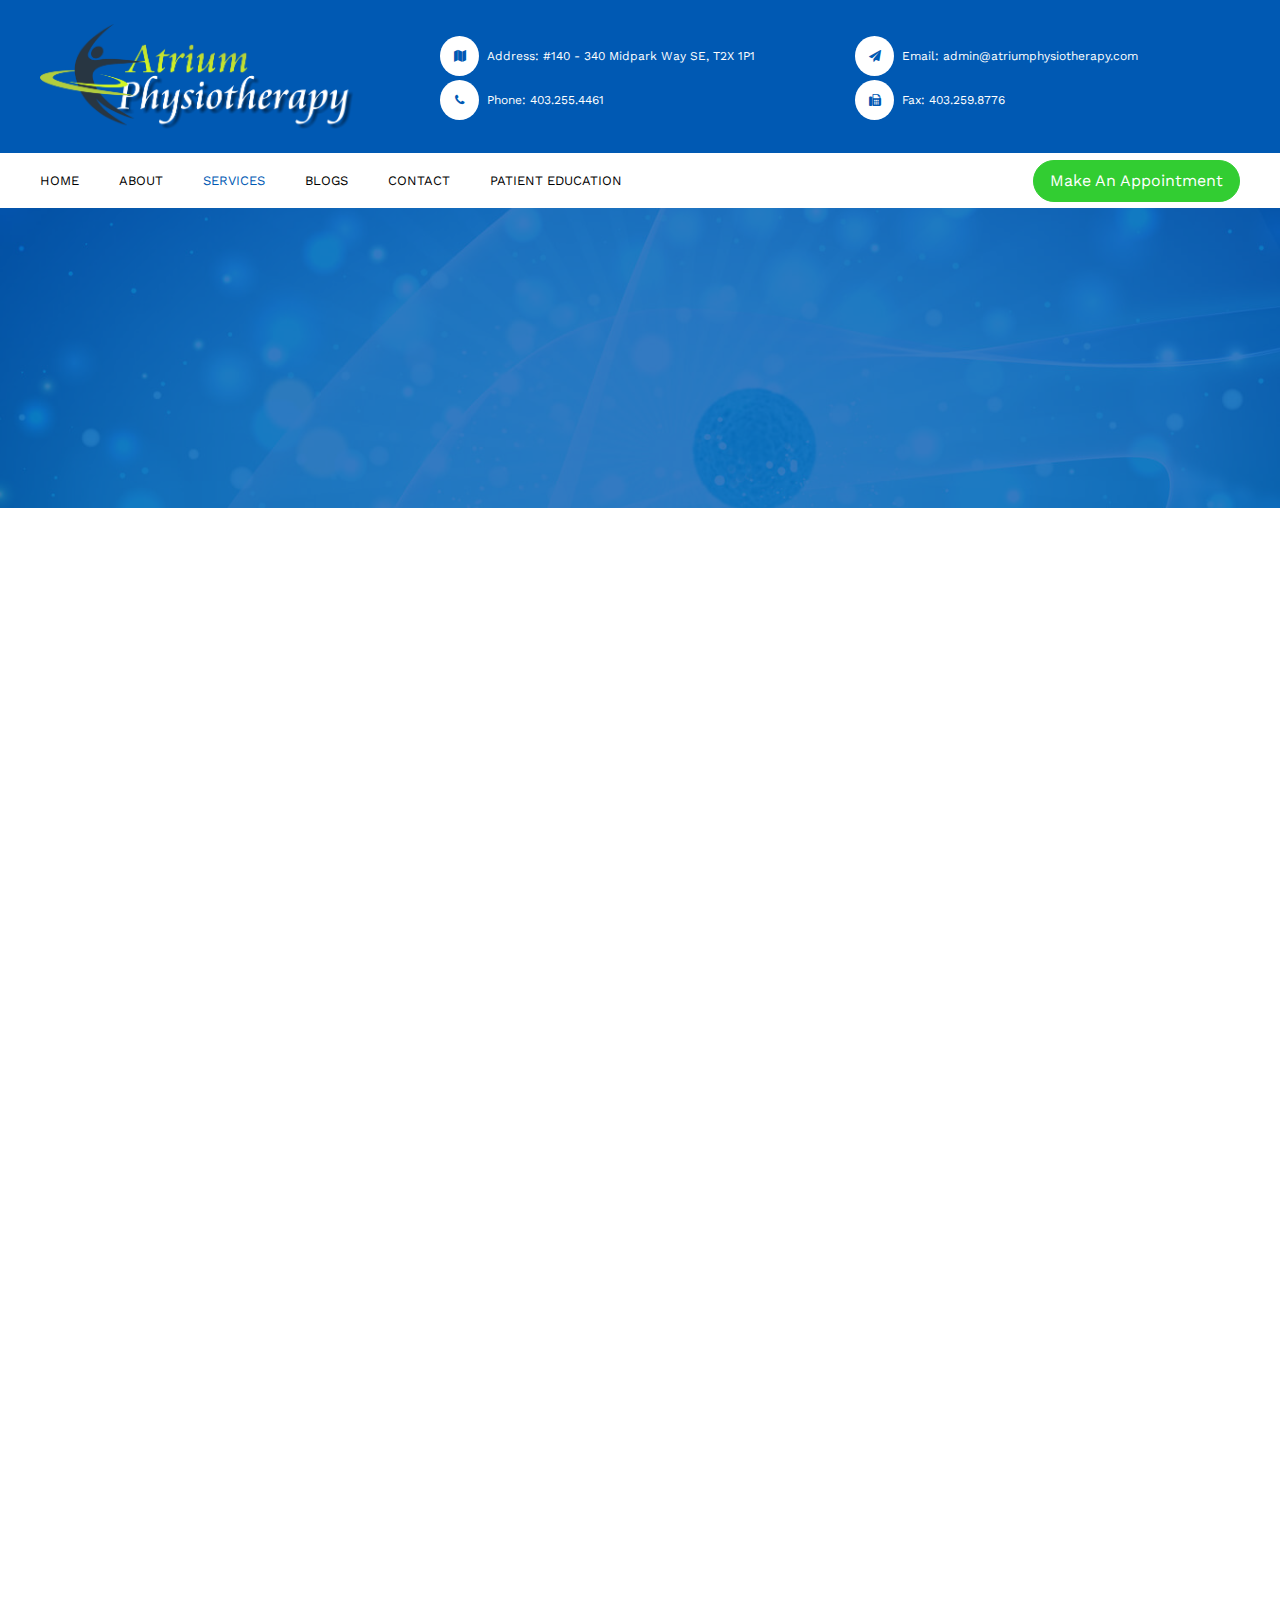
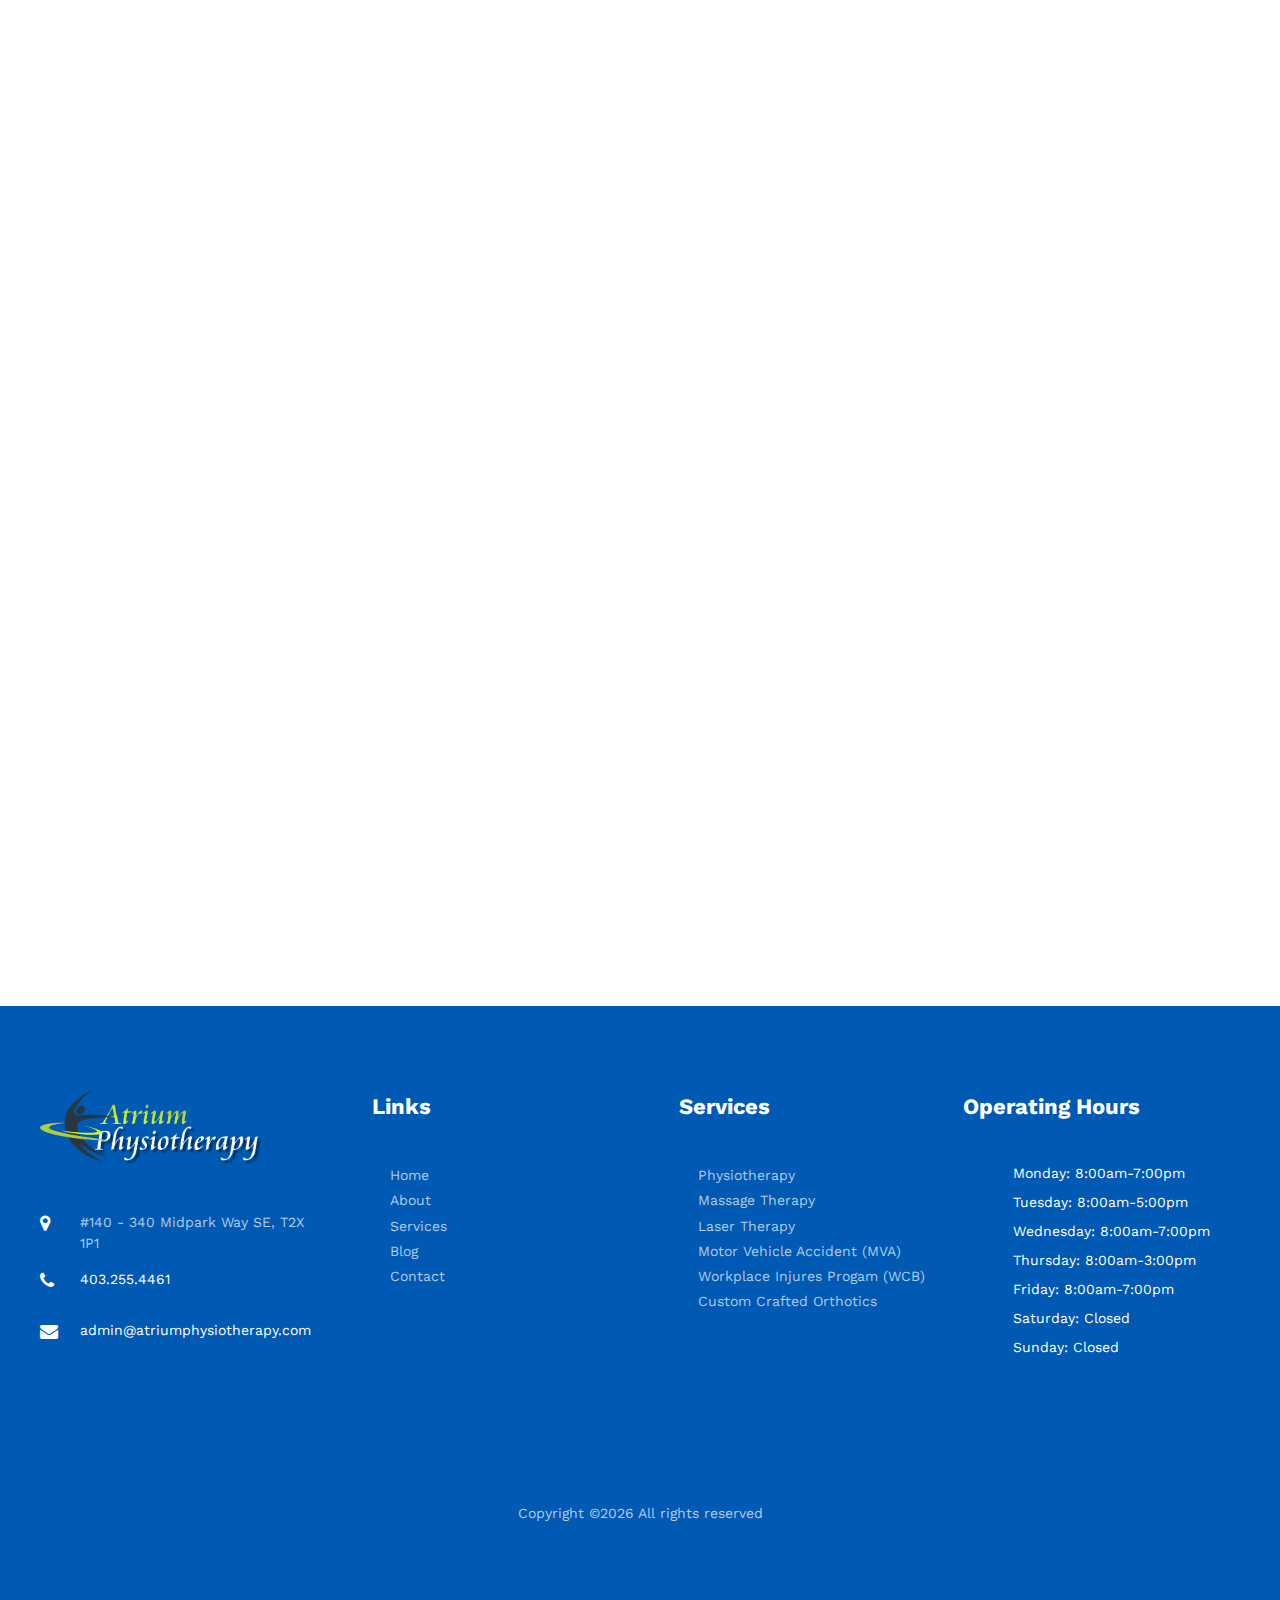
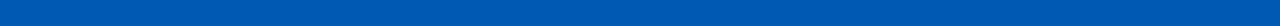
==== services.html @ c6021774 "added extra pages" ====
<!DOCTYPE html>
<html lang="en">
  <head>
      <title>Atrium Physiotherapy | Patient Serivces</title>
    <meta charset="utf-8">
    <meta name="viewport" content="width=device-width, initial-scale=1, shrink-to-fit=no">
		<meta name="description" content="Atrium Physiotherapy is specialized in many different areas of rehabilitation and wellness in the Calgary Area">
   
		<link href="https://fonts.googleapis.com/css?family=Work+Sans:100,200,300,400,500,600,700,800,900" rel="stylesheet">
		<link rel="stylesheet" href="https://use.fontawesome.com/releases/v5.8.2/css/all.css" integrity="sha384-oS3vJWv+0UjzBfQzYUhtDYW+Pj2yciDJxpsK1OYPAYjqT085Qq/1cq5FLXAZQ7Ay" crossorigin="anonymous">


    <link rel="stylesheet" href="css/open-iconic-bootstrap.min.css">
    <link rel="stylesheet" href="css/animate.css">
    
    <link rel="stylesheet" href="css/owl.carousel.min.css">
    <link rel="stylesheet" href="css/owl.theme.default.min.css">
    <link rel="stylesheet" href="css/magnific-popup.css">

    <link rel="stylesheet" href="css/aos.css">

    <link rel="stylesheet" href="css/ionicons.min.css">

    <link rel="stylesheet" href="css/bootstrap-datepicker.css">
    <link rel="stylesheet" href="css/jquery.timepicker.css">

    
    <link rel="stylesheet" href="css/flaticon.css">
    <link rel="stylesheet" href="css/icomoon.css">
		<link rel="stylesheet" href="css/style.css">
		<link rel="stylesheet" href="css/fontAwesome.css">
	</head>
	<style>

	</style>
  <body>
			<nav class="navbar py-4 navbar-expand-lg ftco_navbar navbar-light bg-blue flex-row">
					<div class="container">
						<div class="row no-gutters d-flex align-items-start align-items-center px-3 px-md-0">
							<div class="col-lg-4 pr-2 align-items-center">
									<img src="images/atriumLogo.png" style='max-width:80%;' >
								<!--<a class="navbar-brand" href="index.php">Health <span>Plus</span></a>-->
							</div>
							<div class="col-lg-8 d-none d-md-block">
								<div class="row d-flex">
									<div class="col-md-6 pr-4 d-flex topper align-items-center">
										<div class="icon bg-white mr-2 d-flex justify-content-center align-items-center"><span class="icon-map"></span></div>
										<span class="text">Address:  #140 - 340 Midpark Way	SE, T2X 1P1</span>
									</div>
									<div class="col-md-6 pr-4 d-flex topper align-items-center">
											<div class="icon bg-white mr-2 d-flex justify-content-center align-items-center"><span class="icon-paper-plane"></span></div>
											<span class="text">Email: admin@atriumphysiotherapy.com</span>
										</div>
									<div class="col-md-6 pr-4 d-flex topper align-items-center">
										<div class="icon bg-white mr-2 d-flex justify-content-center align-items-center"><span class="icon-phone"></span></div>
										<span class="text">Phone: 403.255.4461</span>
									</div>
									<div class="col-md-6 pr-4 d-flex topper align-items-center">
										<div class="icon bg-white mr-2 d-flex justify-content-center align-items-center"><span class="icon-fax"></span></div>
										<span class="text">Fax: 403.259.8776</span>
									</div>
								</div>
							</div>
						</div>
					</div>
				</nav>
        <nav class="navbar navbar-expand-lg navbar-dark bg-dark ftco-navbar-light" id="ftco-navbar">
          <div class="container d-flex align-items-center">
            <button class="navbar-toggler" type="button" data-toggle="collapse" data-target="#ftco-nav" aria-controls="ftco-nav" aria-expanded="false" aria-label="Toggle navigation">
              <span class="oi oi-menu"></span> Menu
            </button>
            <p class="button-custom order-lg-last mb-0"><a href="appointment.php" class="btn btn-secondary py-2 px-3">Make An Appointment</a></p>
            <div class="collapse navbar-collapse" id="ftco-nav">
              <ul class="navbar-nav mr-auto">
                <li  class="nav-item"><a href="index.php" class="nav-link pl-0">Home</a></li>
                <li class="nav-item"><a href="about.php" class="nav-link">About</a></li>
               <!--<li class="nav-item"><a href="doctor.html" class="nav-link">Doctors</a></li>-->
                <li class="nav-item active" ><a href="services.html" class="nav-link">Services</a></li>
                <!--<li class="nav-item"><a href="pricing.html" class="nav-link">Pricing</a></li>-->
             	<li class="nav-item"><a href="blog.php" class="nav-link">Blogs</a></li>
								<li class="nav-item"><a href="contact.php" class="nav-link">Contact</a></li>
								<li class="nav-item"><a href="education.html" class="nav-link">Patient Education</a></li>
              </ul>
            </div>
          </div>
        </nav>
    
    <section class="hero-wrap hero-wrap-2" style="background-image: url('images/bg_3.jpg');" data-stellar-background-ratio="0.5">
      <div class="overlay"></div>
      <div class="container">
        <div class="row no-gutters slider-text align-items-center justify-content-center">
          <div class="col-md-9 ftco-animate text-center">
            <h1 class="mb-2 bread">Clinic Services</h1>
            <p class="breadcrumbs"><span class="mr-2"><a href="index.php">Home <i class="ion-ios-arrow-forward"></i></a></span> <span>Services</span></p>
          </div>
        </div>
      </div>
    </section>
		
		<section class="ftco-section">
    	<div class="container">
    		<div class="row justify-content-center mb-5 pb-2">
          <div class="col-md-8 text-center heading-section ftco-animate">
          	<span class="subheading">Services</span>
            <h2 class="mb-4">Clinic Services</h2>
            <p>Information pertaining to the high quality services offered by our clinic</p>
          </div>
        </div>
    		<div class="ftco-departments">
					<div class="row">
            <div class="col-md-12 nav-link-wrap">
	            <div class="nav nav-pills d-flex text-center" id="v-pills-tab" role="tablist" aria-orientation="vertical">
								<a class="nav-link ftco-animate active" id="v-pills-1-tab" data-toggle="pill" href="#v-pills-1" role="tab" aria-controls="v-pills-1" aria-selected="true">Physiotherapy</a>
								
								<a class="nav-link ftco-animate" id="v-pills-8-tab" data-toggle="pill" href="#v-pills-8" role="tab" aria-controls="v-pills-8" aria-selected="false">IMS/Dry Needling</a>

								<a class="nav-link ftco-animate" id="v-pills-9-tab" data-toggle="pill" href="#v-pills-9" role="tab" aria-controls="v-pills-9" aria-selected="false">Acupuncture</a>

								<a class="nav-link ftco-animate" id="v-pills-10-tab" data-toggle="pill" href="#v-pills-10" role="tab" aria-controls="v-pills-10" aria-selected="false">Graston Technique ®</a>

								<a class="nav-link ftco-animate" id="v-pills-11-tab" data-toggle="pill" href="#v-pills-11" role="tab" aria-controls="v-pills-11" aria-selected="false">Spinal decompression</a>

								<a class="nav-link ftco-animate" id="v-pills-3-tab" data-toggle="pill" href="#v-pills-3" role="tab" aria-controls="v-pills-3" aria-selected="false">Laser Therapy</a>

								<a class="nav-link ftco-animate" id="v-pills-13-tab" data-toggle="pill" href="#v-pills-13" role="tab" aria-controls="v-pills-13" aria-selected="false">K-Tape</a>

								<a class="nav-link ftco-animate" id="v-pills-2-tab" data-toggle="pill" href="#v-pills-2" role="tab" aria-controls="v-pills-2" aria-selected="false">Massage Therapy</a>
								
								<a class="nav-link ftco-animate" id="v-pills-14-tab" data-toggle="pill" href="#v-pills-14" role="tab" aria-controls="v-pills-14" aria-selected="false">Cupping Therapy</a>

								<a class="nav-link ftco-animate" id="v-pills-15-tab" data-toggle="pill" href="#v-pills-15" role="tab" aria-controls="v-pills-15" aria-selected="false">Hot Stone Massage</a>

								<a class="nav-link ftco-animate" id="v-pills-7-tab" data-toggle="pill" href="#v-pills-7" role="tab" aria-controls="v-pills-7" aria-selected="false">Custom Crafted Orthotics</a>

								<a class="nav-link ftco-animate" id="v-pills-4-tab" data-toggle="pill" href="#v-pills-4" role="tab" aria-controls="v-pills-4" aria-selected="false">MVA Insurance</a>

								<a class="nav-link ftco-animate" id="v-pills-5-tab" data-toggle="pill" href="#v-pills-5" role="tab" aria-controls="v-pills-5" aria-selected="false">WCB Alberta</a>
								
								<a class="nav-link ftco-animate" id="v-pills-6-tab" data-toggle="pill" href="#v-pills-6" role="tab" aria-controls="v-pills-6" aria-selected="false">Extended Health Benefits</a>

								<a class="nav-link ftco-animate" id="v-pills-16-tab" data-toggle="pill" href="#v-pills-16" role="tab" aria-controls="v-pills-16" aria-selected="false">ART</a>

								<a class="nav-link ftco-animate" id="v-pills-17-tab" data-toggle="pill" href="#v-pills-17" role="tab" aria-controls="v-pills-17" aria-selected="false">Vestibular Rehabilitations</a>

								<a class="nav-link ftco-animate" id="v-pills-18-tab" data-toggle="pill" href="#v-pills-18" role="tab" aria-controls="v-pills-18" aria-selected="false">Pelvic Floor Physiotherapy</a>

	            </div>
	          </div>
	          <div class="col-md-12 tab-wrap">
	            
	            <div class="tab-content bg-light p-4 p-md-5 ftco-animate" id="v-pills-tabContent">

	            <div class="tab-pane py-2 fade show active" id="v-pills-1" role="tabpanel" aria-labelledby="day-1-tab">
	              	<div class="row departments">

	              		<div class="col-lg-12">
											<p>	Our physiotherapists are highly-educated experts in physical function, movement and mobility. They have advanced knowledge of how the human body moves and what stops it moving and use specialized hands-on treatment to restore, maintain and maximize optimal function and quality of life.<br><br>

												Our physiotherapists assists, diagnose and treat physical symptoms and limited movement caused by injury, aging, disability, or medical condition. They help patients understand what’s causing their condition, and work with them to restore, maintain and maximize movement, flexibility and physical independence.<br><br>
												
												Our physiotherapists develop customized treatment plans that help patients take back control. They teach patients how to restore, maintain and/or maximize movement, reduce pain, and manage any chronic symptoms.<br><br>
												
												Our physiotherapists excel in the treatment of many conditions: back pain/injury, whiplash, pregnancy-related muscle/joint issues, urinary incontinence and vertigo to name a few. They also help patients manage symptoms of chronic conditions like arthritis and chronic pain.<br><br>
												
												Our physiotherapists help patients who may have otherwise tried temporary (e.g., prescription drugs) or more invasive methods (e.g., surgery) to manage their condition. They use individualized therapeutic exercise, manual therapy and other treatment techniques.<br><br>
												
												Through physiotherapy, many patients are able to recover unrestricted movement which promotes the kind of physical independence necessary for a normal lifestyle and work. When it comes to assessing and treating people with movement problems, the services of a physiotherapist are often essential.</p>
												
												<div class="col-lg-12">
														<img  src="images/stretching.jpg" class='center' style='max-width:80%;'>
														</div>

												<h3>What Can I Expect During My First Appointment?	</h3>
												<p>
														On arrival, you may be asked to fill out paperwork or complete medical history forms. Your physiotherapist will then conduct a detailed assessment of your problem or condition. This takes about 30-45 minutes and normally involves:
													<ul>
													<li>	Where you’re having the problem</li>
													<li>How the problem started</li>
													<li>	How the problem is affecting your ability to do daily activities</li>
													<li>	Your past medical history</li>
													<li>	Any medications you are taking</li>
													<li>	Your physiotherapist may also need to ask additional questions depending on your problem or condition.</li>
													</ul>
														A detailed physical examination includes:
														<ul>
													<li>	Checking your posture</li>
													<li>	Examining range of motion</li>
													<li>	Testing muscle strength, ligaments, tendons, and nerves</li>
													</ul>
														Your physiotherapist may also check your balance, walking or how much you can lift or carry. Once the assessment is complete, your physiotherapist will explain what is causing the problem and discuss a physiotherapy treatment program.<br><br>
													
														You will then be asked to give consent to the treatment program. Before giving consent, make sure you fully understand the treatment plan. Ask if you need clarification. Your physiotherapist will explain the treatment plan in more detail.
												</p>
	              		</div>
	              	</div>
	          </div>

	          <div class="tab-pane fade" id="v-pills-2" role="tabpanel" aria-labelledby="v-pills-day-2-tab">
	              	<div class="row departments">
	              		<div class="col-md-12">
	              			<h2>Massage Therapy</h2>
	              			<p>Massage Therapy involves gentle hands-on manipulation of the soft tissues of your body. Therapeutic massage focuses on your muscles, connective tissue, tendons, ligaments and joints. Atrium Physiotherapy Registered Massage Therapists manipulate your muscles and other soft tissues of the body with varying degrees of pressure and movement. This helps to relieve pain and tension. If done soon enough after accidents involving trauma and injury, massage can greatly reduce the development of painful muscular patterning.<br><br>

													Massage Therapy is more than a period of relaxation, the therapeutic message helps diminish physical problems caused by stress, back pain, loss of energy, insomnia, etc. Massage can bring physical, mental and emotional changes. The benefits can vary from individual to individual.</p>
										
													<img  src="images/massage_wide.jpg" class='center'style='max-width:80%'>
													<div class="row mt-5 pt-2">
												<div class="col-lg-6">
													<div class="services-2 d-flex">
														<div class="icon mt-2 mr-3 d-flex justify-content-center align-items-center"><i class="far fa-hand-paper fa-3x"></i></div>
														<div class="text">
															<h3>Physical Benefits:</h3>
															<ul>
																<li>Relaxes the body</li>
																<li>Calms nervous system</li>
																<li>Lowers blood pressure</li>
																<li>Reduces heart rate</li>
																<li>Slows respiration</li>
																<li>Loosens tight muscles</li>
																<li>Reduces chronic pain</li>
																</ul>
														</div>
													</div>
												</div>
												<div class="col-lg-6">
													<div class="services-2 d-flex">
														<div class="icon mt-2 mr-3 d-flex justify-content-center align-items-center"><i class="far fa-lightbulb fa-3x"></i></div>
														<div class="text">
															<h3>Mental Benefits:</h3>
															<ul>
																	<li>Reduces mental stress</li>
																	<li>Calms nervous system</li>
																	<li>Promotes better sleep</li>
																	<li>Calms a bad temper</li>
																	<li>Induces mental relaxation</li>
																	<li>Improves concentration</li>
																	</ul>
														</div>
													</div>
												</div>
												<div class="col-lg-8">
													<div class="services-2 d-flex">
														<div class="icon mt-2 mr-3 d-flex justify-content-center align-items-center"><i class="fas fa-heartbeat fa-3x"></i></div>
														<div class="text">
															<h3>Emotional Benefits:
																</h3>
																<ul>
																		<li>Reduces anxiety</li>
																		<li>Enhances self-image</li>
																		<li>Provides a feeling of well-being</li>
																		</ul>
														</div>
													</div>
												</div>
												<div class="col-lg-12">
													<div class="services-2 d-flex">
														<div class="icon mt-2 mr-3 d-flex justify-content-center align-items-center"><i class="fas fa-running fa-3x"></i></div>
														<div class="text">
															<h3>Regular Sports Massage Can Assist:</h3>
															<ul>
																	<li>Loosen and lengthen tight muscles</li>
																	<li>Mobilize stiff joints</li>
																	<li>Enhance healing & reduce discomfort associated with recovery from training</li>
																	<li>Shorten recovery time after training or competition</li>
																	<li>Improve performance and power</li>
																	<li>Increase supply of nutrients and oxygen to hard working tissues</li>
																	<li>Enhance removal of metabolic waste produced from exercise</li>
																	<li>Identify problem areas to help reduce the chance of injury and/or time off training</li>
																	<li>Support the immune system, which can be weakened from intense exercise and stress</li>
																	</ul>
														</div>
													</div>
												</div>
											</div>
	              		</div>
	              	</div>
	          </div>
	            <div class="tab-pane fade" id="v-pills-3" role="tabpanel" aria-labelledby="v-pills-day-3-tab">
	              	<div class="row departments">
	              		<div class="col-md-12">
											<h2>Low Intensity Laser Therapy</h2>
											<div class="col-lg-12">
												<img  src="images/clinical_laser.jpg" style='max-width:100%;'>
												</div>
	              			<p>Laser Therapy uses red and infrared light for the relief of pain, to accelerate healing and decrease inflammation. When the light source is placed against the skin, the photons penetrate several centimeters and get absorbed by the mitochondria, the energy producing part of a cell. This energy fuels many positive physiological responses resulting in the restoration of normal cell morphology and function. Laser Therapy has been successfully used to treat a broad range of medical conditions, including musculoskeletal problems, arthritis, sports injuries, post-surgical wounds, diabetic ulcers and dermatological conditions.

											</p>
												<div class="row mt-5 pt-2">
													<div class="col-lg-6">
															Unlike many pharmacological treatments that mask pain or only address the symptoms of disease, Laser Therapy treats the underlying condition or pathology to promote healing. This means that the treatments are effective and the benefits of Laser Therapy are long lasting.<br><br>
											
															The BioFlex Laser Therapy offers the highest clinical success rates with predictable, reliable and reproducible results
														</div>
														<div class="col-lg-6">
															<img src="images/bio_flex_laser_therapy.jpg">
															</div>
										</div>

												<div class="row mt-5 pt-2">
		
						
															<div class="text">
																	<h3>What is the effect of Laser Therapy</h3>
																</div>
																<div class="row mt-5 pt-2">
																		<div class="col-lg-6">
																				<b>DNA Synthesis</b> 
																				The protein building block essential to the process of cell regeneration<br>
																				
																				<b>Collagen Production </b>
																				Increases tensile strength of muscles, tendons and ligaments<br>
																				
																				<b>ATP (adenosine triphosphate) </b>
																				The fuel of the cell required to facilitate cell metabolism<br>
																				
																				<b>Endorphins</b> 
																				Morphine like substances produced by the body to reduce the sensation of pain<br>
																				
																				<b>Modulation of cellular components involved in the healing process </b>
																				i.e. macrophages, fibroblasts, lymphocytes, etc.
																			</div>
																			<div class="col-lg-6">
																				Other Benefits are:
																				<ul>
																					<li>The immune response is stimulated</li>
																					<li>Lymphatic drainage is improved</li>
																					<li>The histamine response is positively altered</li>
																					<li>Production of growth hormone is increased</li>
																					<li>The body's natural healing processes are enhanced</li>
																					<li>The formation of new capillaries and arterioles resulting in improved wound healing</li>
																				</ul>
																		</div><br><br>
																		<div class="col-lg-6">
																				<img  src="images/3_step_approach.jpg" style='max-width:80%;'>
																				</div>
																			
																		<div class="col-lg-6">
																	<h3>The Advantages Of Low Intensity Laser Therapy</h3>
																	<ul>
																			<li>Non-invasive</li>
																			<li>Non-toxic</li>
																			<li>Easily applied</li>
																			<li>No known negative side effects (angiogenesis)</li>
																		</ul>
																	</div>
																	<div class="col-lg-6">
																			<img  src="images/3_step_laser.JPG" style='max-width:80%;'>
																			</div>
																<h3>What are the Clinical Benefits of Laser Therapy?</h3>
																<ul>
																		<li>Highly effective for many disease conditions</li>
																		<li>Eliminates pain</li>
																		<li>Reduces the need for pharmaceuticals</li>
																		<li>Restores normal range of motion and physical function  </li>
																		<li>No known adverse effects</li>
																		<li>No drug interactions</li>
																		<li>Often makes surgical interventions unnecessary</li>
																		<li>Provides a treatment alternative for patients that have not responded to conventional therapies</li>
																	</ul>
																	
													</div>

													<div class="row mt-5 pt-2">
																<div class="col-lg-6">
																		<h3>Conditions Treated</h3>
																		<ul>
																				<li>Repetitive Stress Injury</li>
																				<li>Carpal Tunnel Syndrome</li>
																				<li>Rotator Cuff Tear</li>
																				<li>Epicondylitis</li>
																				<li>Fibromyalgia</li>
																				<li>Reflex Sympathetic Dystrophy</li>
																				<li>Temporo-mandibular Joint Dysfunction</li>
																				<li>Whiplash Injuries</li>
																				<li>Dupuytren's Contracture</li>
																			</ul>
																	</div>
																	<div class="col-lg-6">
																			<h3>Injuries</h3>
																			<ul>
																					<li>Ligament and Tendon Tears</li>
																					<li>Fractures with associated Soft Tissue Injuries</li>
																					<li>Facet Joint Syndrome</li>
																					<li>Bulging and Herniated Discs</li>
																					<li>Contusions</li>
																				</ul>
																		</div>
																		<div class="col-lg-6">
																				<h3>Inflammatory</h3>
																				<ul>
																						<li>Tendonitis</li>
																						<li>Myositis</li>
																						<li>Synovitis</li>
																						<li>Bursitis</li>
																						<li>Plantar Fasciitis</li>
																						<li>Rheumatoid Arthritis</li>
																					</ul>
																			</div>
																			<div class="col-lg-6">
																					<h3>Degenerative</h3>
																					<ul>
																							<li>Osteoarthritis</li>
																							<li>Chondromalacia Patella</li>
																							<li>Discogenic and Vertebrogenic Radiculopathy</li>
																							<li>Spinal Stenosis</li>
																							<li>Calcifications (e.g. bone spurs)</li>
																						</ul>
																			</div>
														</div>							
														<div class="text">
																<h3>Other Applications</h3>
															</div>
											<div class="row mt-5 pt-2">
													
												<div class="col-lg-6">
													<div class="services-2 d-flex">
														<div class="icon mt-2 mr-3 d-flex justify-content-center align-items-center"><i class="fas fa-notes-medical fa-3x"></i></div>
														<div class="text">
															<h3>Dermal Ulcers</h3>
															<ul>
																	<li>Venous stasis</li>
																	<li>Atherosclerotic</li>
																	<li>Contact</li>
																	<li>Diabetic</li>
																	<li>Traumatic</li>
																</ul>
														</div>
													</div>
												</div>
												<div class="col-lg-6">
													<div class="services-2 d-flex">
														<div class="icon mt-2 mr-3 d-flex justify-content-center align-items-center"><i class="fas fa-user fa-3x"></i></div>
														<div class="text">
															<h3>Dermatology</h3>
															<ul>
																	<li>Herpes Zoster (shingles)</li>
																	<li>Eczemas</li>
																	<li>Psoriasis</li>
																	<li>Acne</li>
																	<li>Acne rosacea</li>
																</ul>
														</div>
													</div>
												</div>
												<div class="col-lg-6">
													<div class="services-2 d-flex">
														<div class="icon mt-2 mr-3 d-flex justify-content-center align-items-center"><i class="fas fa-fire fa-3x"></i></div>
														<div class="text">
															<h3>Burns</h3>
															<ul>
																	<li>Thermal</li>
																	<li>Chemical</li>
																	<li>Gout / Arthritis</li>
																	<li>Lymphedema</li>
																</ul>
														</div>
													</div>
												</div>
												<div class="col-lg-6">
													<div class="services-2 d-flex">
														<div class="icon mt-2 mr-3 d-flex justify-content-center align-items-center"><i class="fas fa-brain fa-3x"></i></div>
														<div class="text">
															<h3>Neurological</h3>
															<ul>
																	<li>Neuropathies</li>
																	<li>Bell's Palsy</li>
																	<li>Trigeminal neuralgia</li>
																	<li>Peripheral nerve damage (trauma, etc.)</li>
																	<li>Remodeling of dermal lesions (keloid scars, etc.)</li>
																</ul></div>
													</div>
												</div>
											</div>
													
											
	              			</div>
	              		</div>
	              	</div>
	          </div>

	              <div class="tab-pane fade" id="v-pills-4" role="tabpanel" aria-labelledby="v-pills-day-4-tab">
	              	<div class="row departments">
	              		<div class="col-lg-4 order-lg-last d-flex align-items-stretch">
	              			<div class="img d-flex align-self-stretch" style="background-image: url(images/accident.jpg);"></div>
	              		</div>
	              		<div class="col-md-8">
	              			<h2>MVA (Motor Vehicle Accident)</h2>
	              			<p>A personal injury from auto accident trauma is common, but sometimes severe. An injury caused by Motor Vehicle Accident may result in lost work time, and cause difficulties in dealing with day-to-day responsibilities. After you've been injured in a crash, it's vital to get physiotherapy as quickly as possible. Many times, the effects of an auto injury are delayed or subtle. Seek medical advice as quickly as possible to ensure you are adequately treated and protected for the future. <br><br>

													It is easy to sustain neck trauma is when one car collides into another. The passenger in the automobile has their neck jerked back quickly resulting in an injury we know as <b>whiplash</b>.<br><br>

													<img src='images/whiplash.jpg' class="center"><br>
													
													Whiplash can include: strained muscles and/or ligaments. This kind of neck injury is often associated with tension type headaches and head pain as a result of cervical dysfunction.<br><br>

													Other symptoms of whiplash include: nausea, arm and shoulder pain, and tingling in the hands and fingers. After you've been injured in a crash, it's vital to get physiotherapy evaluation as quickly as possible. Many times, the effects of an auto injury are delayed or subtle. Seek medical advice as quickly as possible to rule out any serious injury, and to ensure you are adequately treated.<br><br>
													
													If you think you may suffer from whiplash injury, please contact our office to schedule an appointment with one of our Our physiotherapists today. Proper management is critical in the recovery from whiplash injuries and to prevent future damage. We will gladly answer any of your questions and provide you with the best treatment options available to you.<br><br>
													
													Our Clinic reputation has been built on successfully returning hundreds of MVA patients back to pre-accident function. Our physiotherapist works to expedite your recovery through a closely monitored program that is optimal for you.</p>
													
													<img src='images/accident2.jpg' class="center"><br>
													
													<h3>How to get started your MVA claim:</h3>
													<ol >
														<li>Report your auto injury to your auto insurer.</li>
														<li>Meet your family doctor and tell him/her that your injury is due to a car accident, your doctor may send you for diagnostic investigation if needed( X-Rays or MRI ), and may prescribe medication to manage your pain and stiffness .</li>
														<li>Call the claims department, find our who is your adjuster and report that you are injured.</li>
														<li>Complete the necessary forms as quickly as possible as required by your insurance company (you have 10 days from the date of the accident to fill the forms and send it out ).</li>
														<li>Book an appointment with our physiotherapist for an initial consultation, discuss therapy options, begin treatment immediately.</li>
														<li>If you still have questions, or not sure what to do, you are one phone call away 403.255.4461</li>
													</ol>

	              		</div>
	              	</div>
	              </div>

	              <div class="tab-pane fade" id="v-pills-5" role="tabpanel" aria-labelledby="v-pills-day-5-tab">
	              	<div class="row departments">
	              		<div class="col-lg-4 order-lg-last d-flex align-items-stretch">
	              			<div class="img d-flex align-self-stretch" style="background-image: url(images/wcb.jpg);"></div>
	              		</div>
	              		<div class="col-md-8">
	              			<h2>WCB Alberta</h2>
	              			<p>Workplace injuries are a common problem. Atrium Physiotherapy offers programs that provide workplace injury rehabilitation.<br><br>

													Atrium Physiotherapy focus on an active injury approach to promote healing, improve active range of motion, restore muscle strength and endurance and restore function, to facilitate early and safe return to work. Whether your workplace injury has occurred from an accident or from overuse, you will find Atrium Physiotherapy programs helpful to:
												
													<ul>
														<li>Relieve Your Pain</li>
														<li>Improve Your Functional Abilities</li>
														<li>Coordinate Your Early Return to Work</li>
														<li>Provide Ergonomic Advice</li>
													</ul>
													Whether you are a health care worker with a bad back or a factory worker with a shoulder or neck problem, Atrium Physiotherapy clinic will help treat your injuries effectively.
												</p>
												<h3>How to Get Started with WCB</h3>
													<p>
															First: Learn more about WCB and how it works here wcb.ab.ca/workers/<br>

															Second: Follow the steps below.
															
															<ol>
																<li>	Report your workplace injury claim to your employer or first aid attendant immediately. Your employer needs to fill out the appropriate workplace injury incident report.
																	</li>
																<li>	Meet your family doctor and tell him/her that your injury is work related. Your doctor needs to fill out the appropriate paperwork.
																	</li>
																<li>	You will receive paperwork from WCB/WSIB in the mail within several days. If you do not, call them to check the status of the claim, (866) 922 9221.
																	</li>
																<li>	Book an appointment with our physiotherapist for an initial consultation.
																	</li>
															</ol>
															We team up with your doctor, and your adjuster to make sure you get all of the treatment you need. <br><br>

															WCB will pay you for your physiotherapy assessment to help you recover from your workplace injury. When your claim is accepted, WCB will cover a pre-determined number of physiotherapy visits, often at no cost to you.<br><br>
															
															You have more questions about Your Workplace Injury Claim? Call us today at 403.255.4461 to book an appointment.
													</p>
				
	              		</div>
	              	</div>
								</div>
								
								<div class="tab-pane fade" id="v-pills-6" role="tabpanel" aria-labelledby="v-pills-day-6-tab">
										<div class="row departments">
											<div class="col-lg-4 order-lg-last d-flex align-items-stretch">
												<div class="img d-flex align-self-stretch" style="background-image: url(images/ins.jpg);"></div>
											</div>
											<div class="col-md-8">
												<h2>Private Insurance Claims</h2>
												<p>
														For individuals who has extended health insurance through their employer or their spouse's employer , we can do direct on-line billing for Private insurance companies such as Alberta Blue Cross ,and Great West Life.<br><br>

														If your plan is based on re-embarrassment , we do accept Debit, Visa and Master Card . We will provide you with an official receipt to submit to your private insurance .<br><br>
														
														our office manager will provide you with the necessary claim forms , and help you filling out the form to accelerate submitting your claim.
														</p>
					
											</div>
										</div>
									</div>


									<div class="tab-pane fade" id="v-pills-8" role="tabpanel" aria-labelledby="v-pills-day-8-tab">
										<div class="row departments">
											<div class="col-md-12">
												<h2>What is Functional Dry Needling/Intramuscular Stimulation (IMS)?</h2>
												<p>
													Dry Needling is a valuable, effective and efficient adjunct treatment to inactivate myofascial trigger points. 
													It is an invasive procedure in which a thin solid filament sterile needle is used. Dry Needling involves insertion 
													and repetitive manipulation of the needle in the myofascial trigger point. The purpose of this technique is to inactivate
													 the myofascial trigger points by producing a local twitch response. This local twitch response then releases the shortened
														bands of muscle fibers. The result is muscle relaxation and pain relief. Eliciting this local twitch response is important 
														for successful deactivation of the trigger point. No medication of any kind is injected. Inactivation of the trigger points
														 can bring immediate relief of symptoms. <br><br>
														
														 <img src='images/ims1.jpg' class="center"><br>

														 <h3>What is Myofascial Trigger Point?</h3>
														 A myofascial trigger point is a hyperirritable spot in a muscle which is located in
															a taut (tight) band and is painful to touch. This hypersensitive spot or nodule (the “knot”),
															 can give characteristic referred pain, referred tenderness and other referred symptoms in areas 
															 other than where the muscle is located. (Travel and Simons in Myofascial Pain and Dysfunction: The
																Trigger Point Manual). Janet Travell, MD first described the existence of trigger points in the 1940’s. <br><br>
																
																
														 <h3>Advantages of Dry Needling</h3>
														 The advantages of dry needling over other treatments are that we can treat parts of the muscle, and deeper layers of muscles, which our hands and fingers cannot reach. Also, this method is far superior in achieving a 
														 local twitch response over other manual techniques. In addition, there are no drugs used so we can treat many trigger points during each treatment. <br><br>

														 <h3>How is this different from Traditional Acupuncture?</h3>
														 Dry Needling must not be confused with any type of acupuncture. Whereas acupuncture is founded on Traditional Chinese Medicine (Dry Needling is based on 
														 Western anatomical and physiological principles. It is founded by scientific concepts and it continues to evolve using the latest research.	<br><br>
														
														
														 <h3>Treatment Approach</h3>
														 Dry Needling is not a stand-alone treatment by itself. It is always done in conjunction with other manual and physical therapy treatments, 
														 such as exercises, postural training, education and other hands on techniques like soft tissue work and manipulation. Since full pain free 
														 range of motion is the ultimate goal of myofascial treatments, we teach the muscles the right away to work in their newly-gained pain free 
														 range to restore their normal function. It is important that you are an active participant in your 
														 own treatments and well being. Therefore you must follow through with your home exercise program which we will establish specifically for you.	<br><br>
													
													
														 <h3>Treatment Frequency</h3>
														 Typically, we will use Dry Needling once a week to inactivate the trigger points and you will have
														  one or two more treatments that week to work on other aspects of your condition.<br><br>
														 There is no specific, predetermined number of treatments for patients with myofascial pain.
															Chronic conditions will require more treatments than acute conditions. In addition, the amount of 
															treatments will also depend on concurrent other medical conditions, your compliance with the exercises, your age and physical condition. 
															 <br><br>
														
															 <h3>Side Effects & Risks</h3>
															 The commonest side effects of FDN include temporary increase in pain which can last from a couple
																of hours to several days, followed by an expected improvement in the overall pain state. This increase
																 in pain is mainly caused by the “twitching” of the muscles. It is also related to over activity of the 
																 shortened muscle bands that have not been released, or sometimes there is a temporarily increased spasm of the treated muscles. <br><br> 
															 The most serious risk with FDN is accidental puncture of a lung (pneumothorax).  This can only happen if the needle
																is placed too closed to the chest/lung fields. If this were to occur, it may likely require a chest x-ray and no further treatment. 
																 The symptoms of shortness of breath may last for several days to weeks.  A more severe puncture can require hospitalization 
																 and re-inflation of the lung.  This is a rare complication, and in skilled hands it should not be a major concern.   <br><br>
															 Other less serious risks include infection and bruising: Any time a needle is used there is a risk of infection.
																However, your practitioner uses new, disposable and sterile needles, and is trained to the highest level of aseptic skin preparation 
																and needle insertion technique. Therefore, infections are extremely rare. Injury to a blood vessel causing a bruise, and/or nerve injury
																 may also occur.  Bruising is a common occurrence and should not be a concern.
																 <br><br>
														
													
													
														</p>
					
											</div>
										</div>
									</div>

									<div class="tab-pane fade" id="v-pills-9" role="tabpanel" aria-labelledby="v-pills-day-9-tab">
										<div class="row departments">
											<div class="col-md-12">
												<h2>Acupuncture</h2>
												<p>
													Acupuncture is an ancient form of Chinese medicine involving the insertion of ultra-fine needles into specific points of the skin. 
													These points of energy are located along 14 meridians, or channels, that cover the entire body. Using modern techniques, contemporary 
													medical acupuncture is able to precisely stimulate nerves to modulate pain and other dysfunctions.<br><br>
													<img src='images/acupuncture.jpg' class="center"><br>
													Whether there is a presence of a medical condition or not, everybody can benefit from acupuncture due to its homeostatic effects, 
													which help the body regain balance and function at a more optimal level. Acupuncture has an array of health benefits; it can:
													<ul>
														<li>Improve circulation</li>
														<li>Improve digestion</li>
														<li>Increase relaxation</li>
														<li>Release natural pain killers</li>
														<li>Increase energy</li>
														<li>Relax shortened muscles</li>
														<li>Reduce stress</li>
														<li>Improve sleep and mood</li>
														<li>Reduce both the intensity and perception of chronic pain</li>
														<li>Strengthen the immune system</li>
														<li>Stimulate the body’s “built-in” healing mechanisms</li>
													</ul>
													<img src='images/acupuncture2.jpg' class="center"><br>
														</p>
					
											</div>
										</div>
									</div>

									<div class="tab-pane fade" id="v-pills-10" role="tabpanel" aria-labelledby="v-pills-day-10-tab">
										<div class="row departments">
										
											<div class="col-md-12">
												<h2>Graston Technique ®</h2>
												<p>
													Graston technique is a form of instrument-assisted or augmented soft tissue mobilization (ASTM) that enables practitioners to improve scar tissue,
													 fascial restrictions and range of motion. The theory behind this IASTM technique is that by using a tool to introduce microtrauma into an area 
													 of excessive scarring and/or soft tissue fibrosis, an inflammatory response will occur. In a 2017 Journal of Exercise Rehabilitation study, 
													 the authors describe that “Such inflammation restarts the healing process by removing the scar tissue and releasing adhesions, while also 
													 increasing blood and nutrient supply to the injured area and migration of fibroblasts.” (1b) <br><br>
													The use of tools helps to get to the root of the problem, but it’s also intended to reduce stress on the therapist’s hands. 
													Graston technique allows a practitioner to get deep into the problematic tissue yet be sensitive to a patient’s level of pain 
													tolerance. As the instruments are moved over the affected area and come in contact with adhesions, they help to break up scar 
													tissue dysfunction and restrictions of the fascia.<br><br>
													<img src='images/Graston.jpg' class="center"><br>
													In time, this process can reduce or eliminate the adhered fibers, restoring range of motion and eliminating the associated pain. 
													The aim and ideal outcome of Graston technique is to help transform your soft tissue injury into healthy functioning tissue once again.<br><br>
													Why does Graston technique aim to reduce scar tissue? Scar tissue is thick, dense tissue that appears after injury or trauma. It can
													 limit your range of motion, cause pain and lead to dysfunctional movement. Graston technique aims to break up this scar tissue to interrupt
													  and break the cycle of pain and dysfunction.<br><br>
													Graston technique is never used completely on its own. The full treatment includes brief warm-up exercises, Graston technique treatment, 
													followed by stretching and strengthening activities. Ice can also be a part of the follow-up portion of treatment if subacute inflammation 
													(inflammation that lasts longer than acute inflammation but is not chronic) is present.<br><br>
													This noninvasive method of healing known as Graston technique or instrument-assisted soft tissue mobilization (IASTM) is used to
													 treat all kinds soft tissue conditions, whether they are chronic, acute or post-surgical. You may have never heard of Graston technique 
													 before, but other people have, like the 431 professional and amateur sports organizations currently utilizing Graston technique on a regular
														basis. (1a) Clearly, some of the most physically active and frequently injured people on the planet must be feeling the relief of this healing
														 technique!<br><br>

														 <ul>
																Graston® technique can be used to treat:
															 <li>Tennis elbow (lateral epicondylitis)</li>
															 <li>Golfer's elbow (medial epicondylitis)</li>
															 <li>Scar Tissue</li>
															 <li>Foot pain (plantar fasciitis)</li>
															 <li>Knee pain (patellofemoral disorders)</li>
															 <li>Fibromyalgia/li>
															 <li>Achilles tendonitis</li>
															 <li>IT band syndrome</li>
															 <li>Adhesive capsulitis</li>
															 <li>Cervical pain/strain (neck pain)</li>
															 <li>Carpal tunnel</li>
															 <li>Shin splints</li>
															 <li>General body pain (back, ankle, wrist, etc.)</li>
															 <li>Shoulder pain (rotator cuff tendonitis)</li>
															 If you suffer from any of the acute or chronic conditions listed above, you may be a good candidate for the Graston® technique. To learn more, call us in Calgary
														 </ul>
													</p>
					
											</div>
										</div>
									</div>

									<div class="tab-pane fade" id="v-pills-11" role="tabpanel" aria-labelledby="v-pills-day-11-tab">
										<div class="row departments">
											<div class="col-md-12">
												<h2>Triton Spinal Decompression</h2>
												<p>

														<img src='images/tritonSpinal.png' class="center"><br>
										
														Spinal Decompression is a non-surgical and drug-free answer for disc related problems of the lumbar or cervical spine. Many
														 people across the country and around the world have found relief from the pain associated with herniated discs, bulging discs,
															facet syndrome, degenerative joint disease, pinched nerves, and other spinal afflictions from decompression therapy. Spinal Disc 
															Decompression uses computer-aided technology to apply gentle, non-surgical decompression to your 
														spine which increases circulation into the spinal discs and joints, thus helping to relieve the symptoms that cause pain and dysfunction.	<br><br>
												 
										
													<h3>How does Spinal Decompression work?</h3>
													<img src='images/spinalBefore.png' class="center"><br>
													<b>The pumping action of the table does two things:</b><br><br>
1. As the table pulls on your spine it slowly stretches your spine and increases the space between the two spinal bones (the disc space). This creates a
 negative pressure or vacuum in the disc which helps to suck the disc back inwards and away from the nerve that is being pinched. Although the amount 
 is very small each treatment, with consecutive treatments it creates more space for the nerve and decreases the size of the disc herniation.<br><br>
2. Secondly, the pumping action of the table sucks nutrients in and pushes nutrients out creating a nutrient exchange (imbibition). The increased level 
of nutrients in the disc allows the disc to have the nutrition it needs to speed up the healing process. Because discs don't have a large blood supply they 
do not get a lot of nutrients on their own. This is why most people don't just get better on their own, we typically cause as much damage to our discs in a 
day as we can heal with the natural imbibition. With spinal decompression we greatly increase the nutrients to the disc which provides the building blocks necessary
 for discs to heal more rapidly. Studies have shown that the disc space can increase 1-3mm over the treatment cycle that is provided. Although that seems a small
  amount it can have a large influence on the space needed to get pressure off of the sensitive nerves in the area.
<br><br>
												 

													<h3>Research on the effectiveness of Spinal Decompression:</h3>
													A recent clinical study of 219 patients has shown that spinal decompression therapy provided a resolution of symptoms
													 for 86% of the participants who completed their therapy, while 84% remained pain-free 90 days post-treatment.	<br><br>
													There are several tables that perform non-surgical decompression of the spine. The following results were obtained
													 from DRS/Inter-Discal Decompression (IDD) therapy, Vertebral-Axial Decompression and non-surgical Spinal Decompression Therapy.
													 Although the concept of non-surgical Spinal Decompression therapy is similar in the DRS/VAX-D, please note that each table is a
													  registered trademark and the following research may be specific to a specific decompression table/protocol employed.
													<br><br>

													<img src='images/spinalDecompression.jpeg' class="center"><br>
												 
													<h3>Clinical Trials:</h3>
													In a recent journal article in Orthopedic Technology Review titled Surgical Alternatives: Spinal Decompression, results 
													showed that 86% of the 219 patients who completed the therapy reported resolution of symptoms while 84% of patients remained
													 pain free 90 days post treatment. Physical examination findings showed improvement in 92% of the 219 patients, and remained 
													 intact in 89% of these patients 90 days after treatment.<br><br>
Another article in Journal of Neurological Research reported that vertebral axial [spinal] decompression was
 successful in 71% of the 778 cases". The success rate varied from 73% for patients with a single herniated disc. It was 72% for people with multiple herniated discs.<br><br>
The American Journal of Pain Management reported "good to excellent" relief in 86% of patients with herniated discs,
 with back pain and sciatica symptoms being relieved. Good to excellent results were also obtained in 75% of those with facet syndrome.<br><br>
A small non-randomized study in Anesthesiology News reported of the 23 patients who responded to therapy, 52% had a pain level of zero, 91% were 
able to resume their normal daily activities, and 87% were either working or were retired without having back pain as the cause of retirement.<br><br>
In a small study to determine the long-term effects of vertebral axial decompression, the following results were obtained: "Among 23 patients, 71% showed 
more than 50% reduction in pain immediately after treatment, and 86% showed a 50% or better pain reduction at four years. After four years, 52% of respondents
 reported a pain level of zero. Thus, pain relief not only improved but lasted. This pilot study shows great promise for long term relief and new pain management techniques.<br><br>
An interesting study at the Rio Grande Hospital, Department of Neurosurgery compared the effects of 20 treatment sessions vs. 10 treatment sessions on chronic 
low back pain sufferers. The group receiving 20 treatments of decompression therapy reported a 76.5% with complete remission and 19.6% with partial remission of 
pain and disability. The second group, receiving 10 treatments of decompression therapy, reported a 42.9% rate of remission and 24.1% with partial remission.
 Failure rate was only 3.9% for those receiving 20 treatment sessions while it was 32.9% for those receiving only 10 sessions. Remission was defined as 90% or 
 greater relief of pain, back to work without limitations, and abilities to carry out Activities of Daily Living (ADL's). Partial remission was defined as persistence 
 of some pain but ability to carry out most ADL's and return to work with some restriction of duties, depending on the occupation. Failure rate was defined as no change 
 in the level of pain and or/ADL.<br><br>
As you can see from the above referenced Clinical Trials, Spinal Decompression Therapy is an effective therapy for people experiencing Discogenic or Arthritic pain (pain arising from the disc or caused by various types of Spinal Arthritis). In addition, promising research suggests that the effects of Spinal Decompression Therapy can be a long-lasting solution to certain chronic back pain disorders. Although failure rates are relatively low, studies suggest that completion of prescribed treatments can reduce failure rates from 32.9% to 3.9%.



												</p>
					
											</div>
										</div>
									</div>

									<div class="tab-pane fade" id="v-pills-13" role="tabpanel" aria-labelledby="v-pills-day-13-tab">
										<div class="row departments">
											<div class="col-lg-4 order-lg-last d-flex align-items-stretch">
												<div class="img d-flex align-self-stretch" style="background-image: url(images/Ktape.jpeg);"></div>
											</div>
											<div class="col-md-8">
												<h2>K-Tape</h2>
												<p>
													KT Tape® is applied along muscles, ligaments, and tendons (soft tissue) to provide a lightweight, external support that helps you remain active while recovering from injuries.*
													<h3>HOW DOES IT WORK?</h3>
	
												When an area of the body is injured through impact or over-use, the lymphatic fluid builds up causing inflammation and 
												swelling. This accumulation of lymphatic fluids may cause increased pressure on muscles and tissue which can cause significant discomfort or pain*.<br><br>
												It is believed that when applied correctly, KT Tape lifts the skin, decompressing the layers of fascia, allowing for greater movement of lymphatic fluid which 
												transports white blood cells throughout the body and removes waste products, cellular debris, and bacteria.
											</p>
					
											</div>
										</div>
									</div>

									<div class="tab-pane fade" id="v-pills-16" role="tabpanel" aria-labelledby="v-pills-day-16-tab">
										<div class="row departments">
									<div class="col-md-12">
												<h2>ART</h2>
												<img src='images/ARTatriumLogo.jpg' class="center"><br>
												<p>
													Active release technique (ART) treats your body’s soft tissue by combining manipulation and movement. The technique’s been around for more than 30 years.<br><br>
													ART entails identifying, isolating, and targeting the affected area to break up scar tissue. This promotes blood flow and faster healing of injuries. <br><br>
													It was first used by Dr. P. Michael Leahy, a chiropractor, to treat soft tissue disorders in elite athletes and has since been used to treat millions of people.<br><br>
													ART can be used to treat pain and other symptoms caused by injury or damage to:<br><br>
													<ul>
													<li>	Fascia. This is fibrous connective tissue that protects and supports muscles and organs throughout your body. Inflammation across a band of fascia tissue can cause extreme pain and stiffness. Plantar fasciitis is a common fascia tissue condition.</li>
													<li>	Major muscle groups. Strains and pulls from overuse or trauma can affect any of your major muscle groups. This includes muscles in your neck and shoulders, back, and hamstrings.</li>
													<li>	Tendons and ligaments. Tendons connect muscles to bone and ligaments connect bone to bone. Injury to either can cause pain and decrease range of motion.</li>
													</ul>

													<img src='images/art.jpg' class="center"><br>

													<b>What conditions are treated?</b>
													<ul>
													<li>Lower back pain</li>	
													<li>Chronic neck pain</li>	
													<li>Tension headaches</li>	
													<li>Shoulder strains, including frozen shoulder</li>	
													<li>Carpal tunnel syndrome</li>	
													<li>Shin splints</li>	
													<li>Sciatic nerve pain</li>	
													<li>Plantar fasciitis</li>	
													<li>Bursitis</li>	
													<li>Tennis elbow</li>	
													
													</ul>
											</p>
					
											</div>
										</div>
									</div>

									<div class="tab-pane fade" id="v-pills-17" role="tabpanel" aria-labelledby="v-pills-day-17-tab">
										<div class="row departments">
							
											<div class="col-md-12">
												<h2>Vestibular Rehabilitations </h2>
												<p>
													Benign Paroxysmal Positional Vertigo (BPPV), an inner ear problem, is the most common cause of vertigo. We can normally correct the condition in 1-3 treatments.<br><br>
Vestibular rehabilitation is a proven treatment for dizziness and balance problems and is highly effective for all age groups.<br><br>
The vestibular system includes the parts of your inner ear that sense your head position and movement, the nerve pathways that carry that information to your brain, and the parts of the brain that process it.<br><br>
The brain uses inputs from the vestibular system, visual system and your muscles and joints to maintain your balance, orientation, and the ability to see clearly when you move. <br><br>
Causes and symptoms of dizziness and balance issues:<br><br>
Vestibular issues can result from a variety of problems, including inner ear issues and infections, jaw injuries, neck or head trauma, infection, inflammation and certain brain-related issues, and diseases. <br><br>
Problems in any part of this complex system can result in dizziness, vertigo, unsteadiness and visual issues and associated nausea, vomiting, headaches, fatigue and poor concentration.<br><br>
<h3>How does vestibular rehabilitation work?</h3>
Vestibular rehabilitation is a research-based therapy that is proven to be effective for many different dizziness and balance conditions. <br><br>
We will help you learn about your condition and develop a customized treatment plan to maximize your body’s ability to reduce or eliminate symptoms. This may involve a combination of in-clinic sessions and techniques prescribed for you to work on at home.<br><br>
Treatments may include maneuvers to correct vertigo, techniques to help reduce or eliminate symptoms and improve focus while moving, balance training, hands-on treatments, diet, lifestyle and at-home exercises.<br><br>
At your initial appointment the therapist will discuss any medical history that relates to your condition, so please bring details of any health problems and past treatments. Our therapists will perform a thorough assessment to determine causes and contributing factors to your condition. Assessment findings and how the vestibular system works will be explained and a treatment plan will be recommended, if indicated. Your therapist will also explain when you can expect to see results. 
</p>
					
											</div>
										</div>
									</div>

									<div class="tab-pane fade" id="v-pills-18" role="tabpanel" aria-labelledby="v-pills-day-18-tab">
										<div class="row departments">
								<div class="col-md-12">
												<h2>Pelvic Floor Physiotherapy</h2>
												<p>
													Pelvic floor physiotherapy help women rehabilitate their pelvic floor muscles. These muscles can be weakened by childbirth, surgery, heavy lifting, being overweight, 
													constipation or menopause. The pelvic floor muscles support the womb (uterus), bladder and bowel (colon), forming a 'sling' from the pubic bone at the front to the tailbone at the back.
													 If the muscles are weak, this can affect bladder and bowel control, resulting in incontinence (leakage) or prolapse. <br><br>
For other women, their pelvic floor muscles may be overactive; that is, they can switch on involuntarily when they should be relaxing. These women  need to learn to
 release their muscles. Overactivity can cause difficulty with having sex, emptying the bladder or bowels or using tampons.<br><br>
This could include exercises, biofeedback (electronic monitoring), and manual treatment of the muscles. Advice about daily activities and fitness, 
as well as good bladder and bowel habits, will be given. Functional training of the pelvic floor gets your muscles back working effectively when you need them. <br><br>
There is good evidence that shows that pelvic floor physiotherapy can help with urinary incontinence and prolapse and can lessen the effects of childbirth and menopause on
 the pelvic floor, says Jean Hailes pelvic floor physiotherapist Janetta Webb. A pelvic floor physiotherapist is an important part of the multi-disciplinary team managing bladder
  and bowel health, sexual difficulties and pelvic pain. Women should not have to put up with incontinence, pelvic pain or discomfort.
	</p>
					
											</div>
										</div>
									</div>

									<div class="tab-pane fade" id="v-pills-14" role="tabpanel" aria-labelledby="v-pills-day-14-tab">
										<div class="row departments">
											<div class="col-lg-4 order-lg-last d-flex align-items-stretch">
												<div class="img d-flex align-self-stretch" style="background-image: url(images/cupping.jpeg);"></div>
											</div>
											<div class="col-md-8">
												<h2>Cupping Therapy</h2>
												<p>
													Hot cupping is an ancient form of alternative medicine in which a therapist puts special cups on your skin for a few minutes to create suction.
													 People get it for many purposes, including to help with pain, inflammation, blood flow, relaxation and well-being, and as a type of deep-tissue massage	</p>
					
											</div>
										</div>
									</div>

									<div class="tab-pane fade" id="v-pills-15" role="tabpanel" aria-labelledby="v-pills-day-15-tab">
										<div class="row departments">
											<div class="col-lg-4 order-lg-last d-flex align-items-stretch">
												<div class="img d-flex align-self-stretch" style="background-image: url(images/hotstone1.jpeg);"></div>
											</div>
											<div class="col-md-8">
												<h2>Hot stone massage</h2>
												<p>
													Combining hot stone protocols with a full body massage provides a very healing and effective experience.
													 The hot stones also expand blood vessels, which encourages blood flow throughout the body. The hot stones have a 
													 sedative effect that can relieve chronic pain, reduce stress and promote deep relaxation.<br><br>
													 <img src='images/hotstone2.jpeg' class="center"><br>
A hot stone massage is a type of massage therapy. It’s used to help you relax and ease tense muscles and damaged soft tissues throughout your body.<br><br>
During a hot stone massage, smooth, flat, heated stones are placed on specific parts of your body. The stones are usually made of basalt, a type of 
volcanic rock that retains heat. According to the University of New Hampshire Health Services, hot massage stones are heated to between 130 and 145 degrees.
	</p>
					
											</div>
										</div>
									</div>



									<div class="tab-pane fade" id="v-pills-7" role="tabpanel" aria-labelledby="v-pills-day-7-tab">
											<div class="row departments">

												<div class="col-md-12">
													<h2>Custom Crafted Orthotics</h2>
													<div class="row mt-5 pt-2">
															<div class="col-lg-6">
																	An orthotic is a supportive device which is placed inside footwear, to change the mechanical function of the foot. It works dynamically during weight-bearing activities like walking, running and standing. Ideally, it should provide full, custom and corrected arch contact so that the foot works in a biomechanically correct way. At Atrium Physiotherapy we offer Custom Crafted Orthotics, calibrated to flex for your weight and foot type.
																</div>
																<div class="col-lg-6">
																	<img src="images/orthotics.jpg">
																	</div>
												</div>
												<p>Wear your favorite shoes and boots while you relieve your foot, knee and lower back pain. Imagine a custom made orthotic to meet all of your lifestyle needs.</p>
									<div class="row mt-5 pt-2">
											
										<div class="col-lg-6">
											<div class="services-2 d-flex">
												<div class="icon mt-2 mr-3 d-flex justify-content-center align-items-center"><i class="fas fa-male fa-3x"></i></div>
												<div class="text">
													<h3>Benefits of Orthotics:</h3>
													<ul>
															<li>Relief from foot, knee, hip and back pain</li>
															<li>Improved posture</li>
															<li>Reduced muscle fatigue</li>
															<li>Improved gait</li>
															<li>Traumatic</li>
														</ul>
												</div>
											</div>
										</div>
										<div class="col-lg-6">
											<div class="services-2 d-flex">
												<div class="icon mt-2 mr-3 d-flex justify-content-center align-items-center"><i class="fas fa-running fa-3x"></i></div>
												<div class="text">
													<h3>Uses:</h3>
													<ul>
															<li>Running shoes</li>
															<li>Ski boots</li>
															<li>Hiking boots</li>
															<li>Cycling shoes</li>
															<li>Sports cleats</li>
															<li>Skates</li>
															<li>Golf shoes</li>
															<li>Dancing shoes</li>
															<li>Crocs</li>
															<li>Dansko clogs</li>
															<li>Men's and Ladies dress shoes</li>
														</ul>
												</div>
											</div>
										</div>
									</div>
												</div>
											</div>
										</div>
	            </div>
	          </div>
	        </div>
        </div>
    	</div>
    </section>

    <footer class="ftco-footer bg-blue ftco-section">
        <div class="container">
          <div class="row mb-5">
            <div class="col-md">
              <div class="ftco-footer-widget mb-5">
                <img src="images/atriumLogo.png" style='max-width:80%;' >
              </div>
              <div class="ftco-footer-widget mb-5">
                <div class="block-23 mb-3">
                  <ul>
                    <li><span class="icon icon-map-marker"></span><span class="text">#140 - 340 Midpark Way	SE, T2X 1P1</span></li>
                    <li><a href="#"><span class="icon icon-phone"></span><span class="text">403.255.4461</span></a></li>
                    <li><a href="#"><span class="icon icon-envelope"></span><span class="text">admin@atriumphysiotherapy.com</span></a></li>
                  </ul>
                </div>
  
                <ul class="ftco-footer-social list-unstyled float-md-left float-lft mt-3">
                  <li class="ftco-animate"><a href="#"><span class="icon-twitter"></span></a></li>
                  <li class="ftco-animate"><a href="#"><span class="icon-facebook"></span></a></li>
                  <li class="ftco-animate"><a href="#"><span class="icon-instagram"></span></a></li>
                </ul>
              </div>
            </div>
            <div class="col-md">
              <div class="ftco-footer-widget mb-5 ml-md-4">
                <h2 class="ftco-heading-2">Links</h2>
                <ul class="list-unstyled">
                    <ul class="list-unstyled">
                        <li><a href="#"><span class="ion-ios-arrow-round-forward mr-2"></span>Home</a></li>
                        <li><a href="about.php"><span class="ion-ios-arrow-round-forward mr-2"></span>About</a></li>
                        <li><a href="services.html"><span class="ion-ios-arrow-round-forward mr-2"></span>Services</a></li>
                        <li><a href="blog.html"><span class="ion-ios-arrow-round-forward mr-2"></span>Blog</a></li>
                        <li><a href="contact.php"><span class="ion-ios-arrow-round-forward mr-2"></span>Contact</a></li>
                      </ul>
                </ul>
              </div>
        
            </div>
            <div class="col-md">
              <div class="ftco-footer-widget mb-5 ml-md-4">
                <h2 class="ftco-heading-2">Services</h2>
                <ul class="list-unstyled">
										<li><a href="services.html"><span class="ion-ios-arrow-round-forward mr-2"></span>Physiotherapy</a></li>
										<li><a href="services.html"><span class="ion-ios-arrow-round-forward mr-2"></span>Massage Therapy</a></li>
										<li><a href="services.html"><span class="ion-ios-arrow-round-forward mr-2"></span>Laser Therapy</a></li>
										<li><a href="services.html"><span class="ion-ios-arrow-round-forward mr-2"></span>Motor Vehicle Accident (MVA)</a></li>
										<li><a href="services.html"><span class="ion-ios-arrow-round-forward mr-2"></span>Workplace Injures Progam (WCB)</a></li>
										<li><a href="services.html"><span class="ion-ios-arrow-round-forward mr-2"></span>Custom Crafted Orthotics</a></li>
                </ul>
              </div>
            </div>
            <div class="col-md">
              <div class="ftco-footer-widget mb-5">
                <h2 class="ftco-heading-2">Operating Hours</h2>
                <h3 class="open-hours pl-4"><span class="ion-ios-time mr-3"></span>Monday: 8:00am-7:00pm</h3>
                <h3 class="open-hours pl-4"><span class="ion-ios-time mr-3"></span>Tuesday: 8:00am-5:00pm</h3>
                <h3 class="open-hours pl-4"><span class="ion-ios-time mr-3"></span>Wednesday: 8:00am-7:00pm</h3>
                <h3 class="open-hours pl-4"><span class="ion-ios-time mr-3"></span>Thursday: 8:00am-3:00pm</h3>
                <h3 class="open-hours pl-4"><span class="ion-ios-time mr-3"></span>Friday: 8:00am-7:00pm</h3>
               <h3 class="open-hours pl-4"><span class="ion-ios-time mr-3"></span>Saturday: Closed</h3>
                <h3 class="open-hours pl-4"><span class="ion-ios-time mr-3"></span>Sunday: Closed</h3>
              </div>
              <!--
              <div class="ftco-footer-widget mb-5">
                <h2 class="ftco-heading-2">Subscribe to Us!</h2>
                <form action="#" class="subscribe-form">
                  <div class="form-group">
                    <input type="text" class="form-control mb-2 text-center" placeholder="Enter email address">
                    <input type="submit" value="Subscribe" class="form-control submit px-3">
                  </div>
                </form>
              </div>
              -->
            </div>
          </div>
          <div class="row">
            <div class="col-md-12 text-center">
  
              <p>
    Copyright &copy;<script>document.write(new Date().getFullYear());</script> All rights reserved </p>
            </div>
          </div>
        </div>
      </footer>
  

  <!-- loader -->
  <div id="ftco-loader" class="show fullscreen"><svg class="circular" width="48px" height="48px"><circle class="path-bg" cx="24" cy="24" r="22" fill="none" stroke-width="4" stroke="#eeeeee"/><circle class="path" cx="24" cy="24" r="22" fill="none" stroke-width="4" stroke-miterlimit="10" stroke="#F96D00"/></svg></div>


  <script src="js/jquery.min.js"></script>
  <script src="js/jquery-migrate-3.0.1.min.js"></script>
  <script src="js/popper.min.js"></script>
  <script src="js/bootstrap.min.js"></script>
  <script src="js/jquery.easing.1.3.js"></script>
  <script src="js/jquery.waypoints.min.js"></script>
  <script src="js/jquery.stellar.min.js"></script>
  <script src="js/owl.carousel.min.js"></script>
  <script src="js/jquery.magnific-popup.min.js"></script>
  <script src="js/aos.js"></script>
  <script src="js/jquery.animateNumber.min.js"></script>
  <script src="js/bootstrap-datepicker.js"></script>
  <script src="js/jquery.timepicker.min.js"></script>
  <script src="js/scrollax.min.js"></script>
  <script src="js/google-map.js"></script>
  <script src="js/main.js"></script>
    
  </body>
</html>
---- css/flaticon.css ----
/*
  	Flaticon icon font: Flaticon
  	Creation date: 06/10/2018 08:32
  	*/


@font-face {
  font-family: "Flaticon";
  src: url("../fonts/flaticon/font/Flaticon.eot");
  src: url("../fonts/flaticon/font/Flaticon.eot?#iefix") format("embedded-opentype"),
       url("../fonts/flaticon/font/Flaticon.woff") format("woff"),
       url("../fonts/flaticon/font/Flaticon.ttf") format("truetype"),
       url("../fonts/flaticon/font/Flaticon.svg#Flaticon") format("svg");
  font-weight: normal;
  font-style: normal;
}

@media screen and (-webkit-min-device-pixel-ratio:0) {
  @font-face {
    font-family: "Flaticon";
    src: url("../fonts/flaticon/font/Flaticon.svg#Flaticon") format("svg");
  }
}

[class^="flaticon-"]:before, [class*=" flaticon-"]:before,
[class^="flaticon-"]:after, [class*=" flaticon-"]:after {   
  font-family: Flaticon;
  font-style: normal;
  font-weight: normal;
  font-variant: normal;
  text-transform: none;
  line-height: 1;

  /* Better Font Rendering =========== */
  -webkit-font-smoothing: antialiased;
  -moz-osx-font-smoothing: grayscale;
}

.flaticon-doctor:before { content: "\f100"; }
.flaticon-stethoscope:before { content: "\f101"; }
.flaticon-ambulance:before { content: "\f102"; }
.flaticon-24-hours:before { content: "\f103"; }
.flaticon-experiment-results:before { content: "\f104"; }
.flaticon-heart-rate:before { content: "\f105"; }
.flaticon-dropper:before { content: "\f106"; }
.flaticon-first-aid-kit:before { content: "\f107"; }
---- css/icomoon.css ----
@font-face {
  font-family: 'icomoon';
  src:  url('../fonts/icomoon/icomoon.eot?6tt51o');
  src:  url('../fonts/icomoon/icomoon.eot?6tt51o#iefix') format('embedded-opentype'),
    url('../fonts/icomoon/icomoon.ttf?6tt51o') format('truetype'),
    url('../fonts/icomoon/icomoon.woff?6tt51o') format('woff'),
    url('../fonts/icomoon/icomoon.svg?6tt51o#icomoon') format('svg');
  font-weight: normal;
  font-style: normal;
}

[class^="icon-"], [class*=" icon-"] {
  /* use !important to prevent issues with browser extensions that change fonts */
  font-family: 'icomoon' !important;
  speak: none;
  font-style: normal;
  font-weight: normal;
  font-variant: normal;
  text-transform: none;
  line-height: 1;

  /* Better Font Rendering =========== */
  -webkit-font-smoothing: antialiased;
  -moz-osx-font-smoothing: grayscale;
}

.icon-asterisk:before {
  content: "\f069";
}
.icon-plus:before {
  content: "\f067";
}
.icon-question:before {
  content: "\f128";
}
.icon-minus:before {
  content: "\f068";
}
.icon-glass:before {
  content: "\f000";
}
.icon-music:before {
  content: "\f001";
}
.icon-search:before {
  content: "\f002";
}
.icon-envelope-o:before {
  content: "\f003";
}
.icon-heart:before {
  content: "\f004";
}
.icon-star:before {
  content: "\f005";
}
.icon-star-o:before {
  content: "\f006";
}
.icon-user:before {
  content: "\f007";
}
.icon-film:before {
  content: "\f008";
}
.icon-th-large:before {
  content: "\f009";
}
.icon-th:before {
  content: "\f00a";
}
.icon-th-list:before {
  content: "\f00b";
}
.icon-check:before {
  content: "\f00c";
}
.icon-close:before {
  content: "\f00d";
}
.icon-remove:before {
  content: "\f00d";
}
.icon-times:before {
  content: "\f00d";
}
.icon-search-plus:before {
  content: "\f00e";
}
.icon-search-minus:before {
  content: "\f010";
}
.icon-power-off:before {
  content: "\f011";
}
.icon-signal:before {
  content: "\f012";
}
.icon-cog:before {
  content: "\f013";
}
.icon-gear:before {
  content: "\f013";
}
.icon-trash-o:before {
  content: "\f014";
}
.icon-home:before {
  content: "\f015";
}
.icon-file-o:before {
  content: "\f016";
}
.icon-clock-o:before {
  content: "\f017";
}
.icon-road:before {
  content: "\f018";
}
.icon-download:before {
  content: "\f019";
}
.icon-arrow-circle-o-down:before {
  content: "\f01a";
}
.icon-arrow-circle-o-up:before {
  content: "\f01b";
}
.icon-inbox:before {
  content: "\f01c";
}
.icon-play-circle-o:before {
  content: "\f01d";
}
.icon-repeat:before {
  content: "\f01e";
}
.icon-rotate-right:before {
  content: "\f01e";
}
.icon-refresh:before {
  content: "\f021";
}
.icon-list-alt:before {
  content: "\f022";
}
.icon-lock:before {
  content: "\f023";
}
.icon-flag:before {
  content: "\f024";
}
.icon-headphones:before {
  content: "\f025";
}
.icon-volume-off:before {
  content: "\f026";
}
.icon-volume-down:before {
  content: "\f027";
}
.icon-volume-up:before {
  content: "\f028";
}
.icon-qrcode:before {
  content: "\f029";
}
.icon-barcode:before {
  content: "\f02a";
}
.icon-tag:before {
  content: "\f02b";
}
.icon-tags:before {
  content: "\f02c";
}
.icon-book:before {
  content: "\f02d";
}
.icon-bookmark:before {
  content: "\f02e";
}
.icon-print:before {
  content: "\f02f";
}
.icon-camera:before {
  content: "\f030";
}
.icon-font:before {
  content: "\f031";
}
.icon-bold:before {
  content: "\f032";
}
.icon-italic:before {
  content: "\f033";
}
.icon-text-height:before {
  content: "\f034";
}
.icon-text-width:before {
  content: "\f035";
}
.icon-align-left:before {
  content: "\f036";
}
.icon-align-center:before {
  content: "\f037";
}
.icon-align-right:before {
  content: "\f038";
}
.icon-align-justify:before {
  content: "\f039";
}
.icon-list:before {
  content: "\f03a";
}
.icon-dedent:before {
  content: "\f03b";
}
.icon-outdent:before {
  content: "\f03b";
}
.icon-indent:before {
  content: "\f03c";
}
.icon-video-camera:before {
  content: "\f03d";
}
.icon-image:before {
  content: "\f03e";
}
.icon-photo:before {
  content: "\f03e";
}
.icon-picture-o:before {
  content: "\f03e";
}
.icon-pencil:before {
  content: "\f040";
}
.icon-map-marker:before {
  content: "\f041";
}
.icon-adjust:before {
  content: "\f042";
}
.icon-tint:before {
  content: "\f043";
}
.icon-edit:before {
  content: "\f044";
}
.icon-pencil-square-o:before {
  content: "\f044";
}
.icon-share-square-o:before {
  content: "\f045";
}
.icon-check-square-o:before {
  content: "\f046";
}
.icon-arrows:before {
  content: "\f047";
}
.icon-step-backward:before {
  content: "\f048";
}
.icon-fast-backward:before {
  content: "\f049";
}
.icon-backward:before {
  content: "\f04a";
}
.icon-play:before {
  content: "\f04b";
}
.icon-pause:before {
  content: "\f04c";
}
.icon-stop:before {
  content: "\f04d";
}
.icon-forward:before {
  content: "\f04e";
}
.icon-fast-forward:before {
  content: "\f050";
}
.icon-step-forward:before {
  content: "\f051";
}
.icon-eject:before {
  content: "\f052";
}
.icon-chevron-left:before {
  content: "\f053";
}
.icon-chevron-right:before {
  content: "\f054";
}
.icon-plus-circle:before {
  content: "\f055";
}
.icon-minus-circle:before {
  content: "\f056";
}
.icon-times-circle:before {
  content: "\f057";
}
.icon-check-circle:before {
  content: "\f058";
}
.icon-question-circle:before {
  content: "\f059";
}
.icon-info-circle:before {
  content: "\f05a";
}
.icon-crosshairs:before {
  content: "\f05b";
}
.icon-times-circle-o:before {
  content: "\f05c";
}
.icon-check-circle-o:before {
  content: "\f05d";
}
.icon-ban:before {
  content: "\f05e";
}
.icon-arrow-left:before {
  content: "\f060";
}
.icon-arrow-right:before {
  content: "\f061";
}
.icon-arrow-up:before {
  content: "\f062";
}
.icon-arrow-down:before {
  content: "\f063";
}
.icon-mail-forward:before {
  content: "\f064";
}
.icon-share:before {
  content: "\f064";
}
.icon-expand:before {
  content: "\f065";
}
.icon-compress:before {
  content: "\f066";
}
.icon-exclamation-circle:before {
  content: "\f06a";
}
.icon-gift:before {
  content: "\f06b";
}
.icon-leaf:before {
  content: "\f06c";
}
.icon-fire:before {
  content: "\f06d";
}
.icon-eye:before {
  content: "\f06e";
}
.icon-eye-slash:before {
  content: "\f070";
}
.icon-exclamation-triangle:before {
  content: "\f071";
}
.icon-warning:before {
  content: "\f071";
}
.icon-plane:before {
  content: "\f072";
}
.icon-calendar:before {
  content: "\f073";
}
.icon-random:before {
  content: "\f074";
}
.icon-comment:before {
  content: "\f075";
}
.icon-magnet:before {
  content: "\f076";
}
.icon-chevron-up:before {
  content: "\f077";
}
.icon-chevron-down:before {
  content: "\f078";
}
.icon-retweet:before {
  content: "\f079";
}
.icon-shopping-cart:before {
  content: "\f07a";
}
.icon-folder:before {
  content: "\f07b";
}
.icon-folder-open:before {
  content: "\f07c";
}
.icon-arrows-v:before {
  content: "\f07d";
}
.icon-arrows-h:before {
  content: "\f07e";
}
.icon-bar-chart:before {
  content: "\f080";
}
.icon-bar-chart-o:before {
  content: "\f080";
}
.icon-twitter-square:before {
  content: "\f081";
}
.icon-facebook-square:before {
  content: "\f082";
}
.icon-camera-retro:before {
  content: "\f083";
}
.icon-key:before {
  content: "\f084";
}
.icon-cogs:before {
  content: "\f085";
}
.icon-gears:before {
  content: "\f085";
}
.icon-comments:before {
  content: "\f086";
}
.icon-thumbs-o-up:before {
  content: "\f087";
}
.icon-thumbs-o-down:before {
  content: "\f088";
}
.icon-star-half:before {
  content: "\f089";
}
.icon-heart-o:before {
  content: "\f08a";
}
.icon-sign-out:before {
  content: "\f08b";
}
.icon-linkedin-square:before {
  content: "\f08c";
}
.icon-thumb-tack:before {
  content: "\f08d";
}
.icon-external-link:before {
  content: "\f08e";
}
.icon-sign-in:before {
  content: "\f090";
}
.icon-trophy:before {
  content: "\f091";
}
.icon-github-square:before {
  content: "\f092";
}
.icon-upload:before {
  content: "\f093";
}
.icon-lemon-o:before {
  content: "\f094";
}
.icon-phone:before {
  content: "\f095";
}
.icon-square-o:before {
  content: "\f096";
}
.icon-bookmark-o:before {
  content: "\f097";
}
.icon-phone-square:before {
  content: "\f098";
}
.icon-twitter:before {
  content: "\f099";
}
.icon-facebook:before {
  content: "\f09a";
}
.icon-facebook-f:before {
  content: "\f09a";
}
.icon-github:before {
  content: "\f09b";
}
.icon-unlock:before {
  content: "\f09c";
}
.icon-credit-card:before {
  content: "\f09d";
}
.icon-feed:before {
  content: "\f09e";
}
.icon-rss:before {
  content: "\f09e";
}
.icon-hdd-o:before {
  content: "\f0a0";
}
.icon-bullhorn:before {
  content: "\f0a1";
}
.icon-bell-o:before {
  content: "\f0a2";
}
.icon-certificate:before {
  content: "\f0a3";
}
.icon-hand-o-right:before {
  content: "\f0a4";
}
.icon-hand-o-left:before {
  content: "\f0a5";
}
.icon-hand-o-up:before {
  content: "\f0a6";
}
.icon-hand-o-down:before {
  content: "\f0a7";
}
.icon-arrow-circle-left:before {
  content: "\f0a8";
}
.icon-arrow-circle-right:before {
  content: "\f0a9";
}
.icon-arrow-circle-up:before {
  content: "\f0aa";
}
.icon-arrow-circle-down:before {
  content: "\f0ab";
}
.icon-globe:before {
  content: "\f0ac";
}
.icon-wrench:before {
  content: "\f0ad";
}
.icon-tasks:before {
  content: "\f0ae";
}
.icon-filter:before {
  content: "\f0b0";
}
.icon-briefcase:before {
  content: "\f0b1";
}
.icon-arrows-alt:before {
  content: "\f0b2";
}
.icon-group:before {
  content: "\f0c0";
}
.icon-users:before {
  content: "\f0c0";
}
.icon-chain:before {
  content: "\f0c1";
}
.icon-link:before {
  content: "\f0c1";
}
.icon-cloud:before {
  content: "\f0c2";
}
.icon-flask:before {
  content: "\f0c3";
}
.icon-cut:before {
  content: "\f0c4";
}
.icon-scissors:before {
  content: "\f0c4";
}
.icon-copy:before {
  content: "\f0c5";
}
.icon-files-o:before {
  content: "\f0c5";
}
.icon-paperclip:before {
  content: "\f0c6";
}
.icon-floppy-o:before {
  content: "\f0c7";
}
.icon-save:before {
  content: "\f0c7";
}
.icon-square:before {
  content: "\f0c8";
}
.icon-bars:before {
  content: "\f0c9";
}
.icon-navicon:before {
  content: "\f0c9";
}
.icon-reorder:before {
  content: "\f0c9";
}
.icon-list-ul:before {
  content: "\f0ca";
}
.icon-list-ol:before {
  content: "\f0cb";
}
.icon-strikethrough:before {
  content: "\f0cc";
}
.icon-underline:before {
  content: "\f0cd";
}
.icon-table:before {
  content: "\f0ce";
}
.icon-magic:before {
  content: "\f0d0";
}
.icon-truck:before {
  content: "\f0d1";
}
.icon-pinterest:before {
  content: "\f0d2";
}
.icon-pinterest-square:before {
  content: "\f0d3";
}
.icon-google-plus-square:before {
  content: "\f0d4";
}
.icon-google-plus:before {
  content: "\f0d5";
}
.icon-money:before {
  content: "\f0d6";
}
.icon-caret-down:before {
  content: "\f0d7";
}
.icon-caret-up:before {
  content: "\f0d8";
}
.icon-caret-left:before {
  content: "\f0d9";
}
.icon-caret-right:before {
  content: "\f0da";
}
.icon-columns:before {
  content: "\f0db";
}
.icon-sort:before {
  content: "\f0dc";
}
.icon-unsorted:before {
  content: "\f0dc";
}
.icon-sort-desc:before {
  content: "\f0dd";
}
.icon-sort-down:before {
  content: "\f0dd";
}
.icon-sort-asc:before {
  content: "\f0de";
}
.icon-sort-up:before {
  content: "\f0de";
}
.icon-envelope:before {
  content: "\f0e0";
}
.icon-linkedin:before {
  content: "\f0e1";
}
.icon-rotate-left:before {
  content: "\f0e2";
}
.icon-undo:before {
  content: "\f0e2";
}
.icon-gavel:before {
  content: "\f0e3";
}
.icon-legal:before {
  content: "\f0e3";
}
.icon-dashboard:before {
  content: "\f0e4";
}
.icon-tachometer:before {
  content: "\f0e4";
}
.icon-comment-o:before {
  content: "\f0e5";
}
.icon-comments-o:before {
  content: "\f0e6";
}
.icon-bolt:before {
  content: "\f0e7";
}
.icon-flash:before {
  content: "\f0e7";
}
.icon-sitemap:before {
  content: "\f0e8";
}
.icon-umbrella:before {
  content: "\f0e9";
}
.icon-clipboard:before {
  content: "\f0ea";
}
.icon-paste:before {
  content: "\f0ea";
}
.icon-lightbulb-o:before {
  content: "\f0eb";
}
.icon-exchange:before {
  content: "\f0ec";
}
.icon-cloud-download:before {
  content: "\f0ed";
}
.icon-cloud-upload:before {
  content: "\f0ee";
}
.icon-user-md:before {
  content: "\f0f0";
}
.icon-stethoscope:before {
  content: "\f0f1";
}
.icon-suitcase:before {
  content: "\f0f2";
}
.icon-bell:before {
  content: "\f0f3";
}
.icon-coffee:before {
  content: "\f0f4";
}
.icon-cutlery:before {
  content: "\f0f5";
}
.icon-file-text-o:before {
  content: "\f0f6";
}
.icon-building-o:before {
  content: "\f0f7";
}
.icon-hospital-o:before {
  content: "\f0f8";
}
.icon-ambulance:before {
  content: "\f0f9";
}
.icon-medkit:before {
  content: "\f0fa";
}
.icon-fighter-jet:before {
  content: "\f0fb";
}
.icon-beer:before {
  content: "\f0fc";
}
.icon-h-square:before {
  content: "\f0fd";
}
.icon-plus-square:before {
  content: "\f0fe";
}
.icon-angle-double-left:before {
  content: "\f100";
}
.icon-angle-double-right:before {
  content: "\f101";
}
.icon-angle-double-up:before {
  content: "\f102";
}
.icon-angle-double-down:before {
  content: "\f103";
}
.icon-angle-left:before {
  content: "\f104";
}
.icon-angle-right:before {
  content: "\f105";
}
.icon-angle-up:before {
  content: "\f106";
}
.icon-angle-down:before {
  content: "\f107";
}
.icon-desktop:before {
  content: "\f108";
}
.icon-laptop:before {
  content: "\f109";
}
.icon-tablet:before {
  content: "\f10a";
}
.icon-mobile:before {
  content: "\f10b";
}
.icon-mobile-phone:before {
  content: "\f10b";
}
.icon-circle-o:before {
  content: "\f10c";
}
.icon-quote-left:before {
  content: "\f10d";
}
.icon-quote-right:before {
  content: "\f10e";
}
.icon-spinner:before {
  content: "\f110";
}
.icon-circle:before {
  content: "\f111";
}
.icon-mail-reply:before {
  content: "\f112";
}
.icon-reply:before {
  content: "\f112";
}
.icon-github-alt:before {
  content: "\f113";
}
.icon-folder-o:before {
  content: "\f114";
}
.icon-folder-open-o:before {
  content: "\f115";
}
.icon-smile-o:before {
  content: "\f118";
}
.icon-frown-o:before {
  content: "\f119";
}
.icon-meh-o:before {
  content: "\f11a";
}
.icon-gamepad:before {
  content: "\f11b";
}
.icon-keyboard-o:before {
  content: "\f11c";
}
.icon-flag-o:before {
  content: "\f11d";
}
.icon-flag-checkered:before {
  content: "\f11e";
}
.icon-terminal:before {
  content: "\f120";
}
.icon-code:before {
  content: "\f121";
}
.icon-mail-reply-all:before {
  content: "\f122";
}
.icon-reply-all:before {
  content: "\f122";
}
.icon-star-half-empty:before {
  content: "\f123";
}
.icon-star-half-full:before {
  content: "\f123";
}
.icon-star-half-o:before {
  content: "\f123";
}
.icon-location-arrow:before {
  content: "\f124";
}
.icon-crop:before {
  content: "\f125";
}
.icon-code-fork:before {
  content: "\f126";
}
.icon-chain-broken:before {
  content: "\f127";
}
.icon-unlink:before {
  content: "\f127";
}
.icon-info:before {
  content: "\f129";
}
.icon-exclamation:before {
  content: "\f12a";
}
.icon-superscript:before {
  content: "\f12b";
}
.icon-subscript:before {
  content: "\f12c";
}
.icon-eraser:before {
  content: "\f12d";
}
.icon-puzzle-piece:before {
  content: "\f12e";
}
.icon-microphone:before {
  content: "\f130";
}
.icon-microphone-slash:before {
  content: "\f131";
}
.icon-shield:before {
  content: "\f132";
}
.icon-calendar-o:before {
  content: "\f133";
}
.icon-fire-extinguisher:before {
  content: "\f134";
}
.icon-rocket:before {
  content: "\f135";
}
.icon-maxcdn:before {
  content: "\f136";
}
.icon-chevron-circle-left:before {
  content: "\f137";
}
.icon-chevron-circle-right:before {
  content: "\f138";
}
.icon-chevron-circle-up:before {
  content: "\f139";
}
.icon-chevron-circle-down:before {
  content: "\f13a";
}
.icon-html5:before {
  content: "\f13b";
}
.icon-css3:before {
  content: "\f13c";
}
.icon-anchor:before {
  content: "\f13d";
}
.icon-unlock-alt:before {
  content: "\f13e";
}
.icon-bullseye:before {
  content: "\f140";
}
.icon-ellipsis-h:before {
  content: "\f141";
}
.icon-ellipsis-v:before {
  content: "\f142";
}
.icon-rss-square:before {
  content: "\f143";
}
.icon-play-circle:before {
  content: "\f144";
}
.icon-ticket:before {
  content: "\f145";
}
.icon-minus-square:before {
  content: "\f146";
}
.icon-minus-square-o:before {
  content: "\f147";
}
.icon-level-up:before {
  content: "\f148";
}
.icon-level-down:before {
  content: "\f149";
}
.icon-check-square:before {
  content: "\f14a";
}
.icon-pencil-square:before {
  content: "\f14b";
}
.icon-external-link-square:before {
  content: "\f14c";
}
.icon-share-square:before {
  content: "\f14d";
}
.icon-compass:before {
  content: "\f14e";
}
.icon-caret-square-o-down:before {
  content: "\f150";
}
.icon-toggle-down:before {
  content: "\f150";
}
.icon-caret-square-o-up:before {
  content: "\f151";
}
.icon-toggle-up:before {
  content: "\f151";
}
.icon-caret-square-o-right:before {
  content: "\f152";
}
.icon-toggle-right:before {
  content: "\f152";
}
.icon-eur:before {
  content: "\f153";
}
.icon-euro:before {
  content: "\f153";
}
.icon-gbp:before {
  content: "\f154";
}
.icon-dollar:before {
  content: "\f155";
}
.icon-usd:before {
  content: "\f155";
}
.icon-inr:before {
  content: "\f156";
}
.icon-rupee:before {
  content: "\f156";
}
.icon-cny:before {
  content: "\f157";
}
.icon-jpy:before {
  content: "\f157";
}
.icon-rmb:before {
  content: "\f157";
}
.icon-yen:before {
  content: "\f157";
}
.icon-rouble:before {
  content: "\f158";
}
.icon-rub:before {
  content: "\f158";
}
.icon-ruble:before {
  content: "\f158";
}
.icon-krw:before {
  content: "\f159";
}
.icon-won:before {
  content: "\f159";
}
.icon-bitcoin:before {
  content: "\f15a";
}
.icon-btc:before {
  content: "\f15a";
}
.icon-file:before {
  content: "\f15b";
}
.icon-file-text:before {
  content: "\f15c";
}
.icon-sort-alpha-asc:before {
  content: "\f15d";
}
.icon-sort-alpha-desc:before {
  content: "\f15e";
}
.icon-sort-amount-asc:before {
  content: "\f160";
}
.icon-sort-amount-desc:before {
  content: "\f161";
}
.icon-sort-numeric-asc:before {
  content: "\f162";
}
.icon-sort-numeric-desc:before {
  content: "\f163";
}
.icon-thumbs-up:before {
  content: "\f164";
}
.icon-thumbs-down:before {
  content: "\f165";
}
.icon-youtube-square:before {
  content: "\f166";
}
.icon-youtube:before {
  content: "\f167";
}
.icon-xing:before {
  content: "\f168";
}
.icon-xing-square:before {
  content: "\f169";
}
.icon-youtube-play:before {
  content: "\f16a";
}
.icon-dropbox:before {
  content: "\f16b";
}
.icon-stack-overflow:before {
  content: "\f16c";
}
.icon-instagram:before {
  content: "\f16d";
}
.icon-flickr:before {
  content: "\f16e";
}
.icon-adn:before {
  content: "\f170";
}
.icon-bitbucket:before {
  content: "\f171";
}
.icon-bitbucket-square:before {
  content: "\f172";
}
.icon-tumblr:before {
  content: "\f173";
}
.icon-tumblr-square:before {
  content: "\f174";
}
.icon-long-arrow-down:before {
  content: "\f175";
}
.icon-long-arrow-up:before {
  content: "\f176";
}
.icon-long-arrow-left:before {
  content: "\f177";
}
.icon-long-arrow-right:before {
  content: "\f178";
}
.icon-apple:before {
  content: "\f179";
}
.icon-windows:before {
  content: "\f17a";
}
.icon-android:before {
  content: "\f17b";
}
.icon-linux:before {
  content: "\f17c";
}
.icon-dribbble:before {
  content: "\f17d";
}
.icon-skype:before {
  content: "\f17e";
}
.icon-foursquare:before {
  content: "\f180";
}
.icon-trello:before {
  content: "\f181";
}
.icon-female:before {
  content: "\f182";
}
.icon-male:before {
  content: "\f183";
}
.icon-gittip:before {
  content: "\f184";
}
.icon-gratipay:before {
  content: "\f184";
}
.icon-sun-o:before {
  content: "\f185";
}
.icon-moon-o:before {
  content: "\f186";
}
.icon-archive:before {
  content: "\f187";
}
.icon-bug:before {
  content: "\f188";
}
.icon-vk:before {
  content: "\f189";
}
.icon-weibo:before {
  content: "\f18a";
}
.icon-renren:before {
  content: "\f18b";
}
.icon-pagelines:before {
  content: "\f18c";
}
.icon-stack-exchange:before {
  content: "\f18d";
}
.icon-arrow-circle-o-right:before {
  content: "\f18e";
}
.icon-arrow-circle-o-left:before {
  content: "\f190";
}
.icon-caret-square-o-left:before {
  content: "\f191";
}
.icon-toggle-left:before {
  content: "\f191";
}
.icon-dot-circle-o:before {
  content: "\f192";
}
.icon-wheelchair:before {
  content: "\f193";
}
.icon-vimeo-square:before {
  content: "\f194";
}
.icon-try:before {
  content: "\f195";
}
.icon-turkish-lira:before {
  content: "\f195";
}
.icon-plus-square-o:before {
  content: "\f196";
}
.icon-space-shuttle:before {
  content: "\f197";
}
.icon-slack:before {
  content: "\f198";
}
.icon-envelope-square:before {
  content: "\f199";
}
.icon-wordpress:before {
  content: "\f19a";
}
.icon-openid:before {
  content: "\f19b";
}
.icon-bank:before {
  content: "\f19c";
}
.icon-institution:before {
  content: "\f19c";
}
.icon-university:before {
  content: "\f19c";
}
.icon-graduation-cap:before {
  content: "\f19d";
}
.icon-mortar-board:before {
  content: "\f19d";
}
.icon-yahoo:before {
  content: "\f19e";
}
.icon-google:before {
  content: "\f1a0";
}
.icon-reddit:before {
  content: "\f1a1";
}
.icon-reddit-square:before {
  content: "\f1a2";
}
.icon-stumbleupon-circle:before {
  content: "\f1a3";
}
.icon-stumbleupon:before {
  content: "\f1a4";
}
.icon-delicious:before {
  content: "\f1a5";
}
.icon-digg:before {
  content: "\f1a6";
}
.icon-pied-piper-pp:before {
  content: "\f1a7";
}
.icon-pied-piper-alt:before {
  content: "\f1a8";
}
.icon-drupal:before {
  content: "\f1a9";
}
.icon-joomla:before {
  content: "\f1aa";
}
.icon-language:before {
  content: "\f1ab";
}
.icon-fax:before {
  content: "\f1ac";
}
.icon-building:before {
  content: "\f1ad";
}
.icon-child:before {
  content: "\f1ae";
}
.icon-paw:before {
  content: "\f1b0";
}
.icon-spoon:before {
  content: "\f1b1";
}
.icon-cube:before {
  content: "\f1b2";
}
.icon-cubes:before {
  content: "\f1b3";
}
.icon-behance:before {
  content: "\f1b4";
}
.icon-behance-square:before {
  content: "\f1b5";
}
.icon-steam:before {
  content: "\f1b6";
}
.icon-steam-square:before {
  content: "\f1b7";
}
.icon-recycle:before {
  content: "\f1b8";
}
.icon-automobile:before {
  content: "\f1b9";
}
.icon-car:before {
  content: "\f1b9";
}
.icon-cab:before {
  content: "\f1ba";
}
.icon-taxi:before {
  content: "\f1ba";
}
.icon-tree:before {
  content: "\f1bb";
}
.icon-spotify:before {
  content: "\f1bc";
}
.icon-deviantart:before {
  content: "\f1bd";
}
.icon-soundcloud:before {
  content: "\f1be";
}
.icon-database:before {
  content: "\f1c0";
}
.icon-file-pdf-o:before {
  content: "\f1c1";
}
.icon-file-word-o:before {
  content: "\f1c2";
}
.icon-file-excel-o:before {
  content: "\f1c3";
}
.icon-file-powerpoint-o:before {
  content: "\f1c4";
}
.icon-file-image-o:before {
  content: "\f1c5";
}
.icon-file-photo-o:before {
  content: "\f1c5";
}
.icon-file-picture-o:before {
  content: "\f1c5";
}
.icon-file-archive-o:before {
  content: "\f1c6";
}
.icon-file-zip-o:before {
  content: "\f1c6";
}
.icon-file-audio-o:before {
  content: "\f1c7";
}
.icon-file-sound-o:before {
  content: "\f1c7";
}
.icon-file-movie-o:before {
  content: "\f1c8";
}
.icon-file-video-o:before {
  content: "\f1c8";
}
.icon-file-code-o:before {
  content: "\f1c9";
}
.icon-vine:before {
  content: "\f1ca";
}
.icon-codepen:before {
  content: "\f1cb";
}
.icon-jsfiddle:before {
  content: "\f1cc";
}
.icon-life-bouy:before {
  content: "\f1cd";
}
.icon-life-buoy:before {
  content: "\f1cd";
}
.icon-life-ring:before {
  content: "\f1cd";
}
.icon-life-saver:before {
  content: "\f1cd";
}
.icon-support:before {
  content: "\f1cd";
}
.icon-circle-o-notch:before {
  content: "\f1ce";
}
.icon-ra:before {
  content: "\f1d0";
}
.icon-rebel:before {
  content: "\f1d0";
}
.icon-resistance:before {
  content: "\f1d0";
}
.icon-empire:before {
  content: "\f1d1";
}
.icon-ge:before {
  content: "\f1d1";
}
.icon-git-square:before {
  content: "\f1d2";
}
.icon-git:before {
  content: "\f1d3";
}
.icon-hacker-news:before {
  content: "\f1d4";
}
.icon-y-combinator-square:before {
  content: "\f1d4";
}
.icon-yc-square:before {
  content: "\f1d4";
}
.icon-tencent-weibo:before {
  content: "\f1d5";
}
.icon-qq:before {
  content: "\f1d6";
}
.icon-wechat:before {
  content: "\f1d7";
}
.icon-weixin:before {
  content: "\f1d7";
}
.icon-paper-plane:before {
  content: "\f1d8";
}
.icon-send:before {
  content: "\f1d8";
}
.icon-paper-plane-o:before {
  content: "\f1d9";
}
.icon-send-o:before {
  content: "\f1d9";
}
.icon-history:before {
  content: "\f1da";
}
.icon-circle-thin:before {
  content: "\f1db";
}
.icon-header:before {
  content: "\f1dc";
}
.icon-paragraph:before {
  content: "\f1dd";
}
.icon-sliders:before {
  content: "\f1de";
}
.icon-share-alt:before {
  content: "\f1e0";
}
.icon-share-alt-square:before {
  content: "\f1e1";
}
.icon-bomb:before {
  content: "\f1e2";
}
.icon-futbol-o:before {
  content: "\f1e3";
}
.icon-soccer-ball-o:before {
  content: "\f1e3";
}
.icon-tty:before {
  content: "\f1e4";
}
.icon-binoculars:before {
  content: "\f1e5";
}
.icon-plug:before {
  content: "\f1e6";
}
.icon-slideshare:before {
  content: "\f1e7";
}
.icon-twitch:before {
  content: "\f1e8";
}
.icon-yelp:before {
  content: "\f1e9";
}
.icon-newspaper-o:before {
  content: "\f1ea";
}
.icon-wifi:before {
  content: "\f1eb";
}
.icon-calculator:before {
  content: "\f1ec";
}
.icon-paypal:before {
  content: "\f1ed";
}
.icon-google-wallet:before {
  content: "\f1ee";
}
.icon-cc-visa:before {
  content: "\f1f0";
}
.icon-cc-mastercard:before {
  content: "\f1f1";
}
.icon-cc-discover:before {
  content: "\f1f2";
}
.icon-cc-amex:before {
  content: "\f1f3";
}
.icon-cc-paypal:before {
  content: "\f1f4";
}
.icon-cc-stripe:before {
  content: "\f1f5";
}
.icon-bell-slash:before {
  content: "\f1f6";
}
.icon-bell-slash-o:before {
  content: "\f1f7";
}
.icon-trash:before {
  content: "\f1f8";
}
.icon-copyright:before {
  content: "\f1f9";
}
.icon-at:before {
  content: "\f1fa";
}
.icon-eyedropper:before {
  content: "\f1fb";
}
.icon-paint-brush:before {
  content: "\f1fc";
}
.icon-birthday-cake:before {
  content: "\f1fd";
}
.icon-area-chart:before {
  content: "\f1fe";
}
.icon-pie-chart:before {
  content: "\f200";
}
.icon-line-chart:before {
  content: "\f201";
}
.icon-lastfm:before {
  content: "\f202";
}
.icon-lastfm-square:before {
  content: "\f203";
}
.icon-toggle-off:before {
  content: "\f204";
}
.icon-toggle-on:before {
  content: "\f205";
}
.icon-bicycle:before {
  content: "\f206";
}
.icon-bus:before {
  content: "\f207";
}
.icon-ioxhost:before {
  content: "\f208";
}
.icon-angellist:before {
  content: "\f209";
}
.icon-cc:before {
  content: "\f20a";
}
.icon-ils:before {
  content: "\f20b";
}
.icon-shekel:before {
  content: "\f20b";
}
.icon-sheqel:before {
  content: "\f20b";
}
.icon-meanpath:before {
  content: "\f20c";
}
.icon-buysellads:before {
  content: "\f20d";
}
.icon-connectdevelop:before {
  content: "\f20e";
}
.icon-dashcube:before {
  content: "\f210";
}
.icon-forumbee:before {
  content: "\f211";
}
.icon-leanpub:before {
  content: "\f212";
}
.icon-sellsy:before {
  content: "\f213";
}
.icon-shirtsinbulk:before {
  content: "\f214";
}
.icon-simplybuilt:before {
  content: "\f215";
}
.icon-skyatlas:before {
  content: "\f216";
}
.icon-cart-plus:before {
  content: "\f217";
}
.icon-cart-arrow-down:before {
  content: "\f218";
}
.icon-diamond:before {
  content: "\f219";
}
.icon-ship:before {
  content: "\f21a";
}
.icon-user-secret:before {
  content: "\f21b";
}
.icon-motorcycle:before {
  content: "\f21c";
}
.icon-street-view:before {
  content: "\f21d";
}
.icon-heartbeat:before {
  content: "\f21e";
}
.icon-venus:before {
  content: "\f221";
}
.icon-mars:before {
  content: "\f222";
}
.icon-mercury:before {
  content: "\f223";
}
.icon-intersex:before {
  content: "\f224";
}
.icon-transgender:before {
  content: "\f224";
}
.icon-transgender-alt:before {
  content: "\f225";
}
.icon-venus-double:before {
  content: "\f226";
}
.icon-mars-double:before {
  content: "\f227";
}
.icon-venus-mars:before {
  content: "\f228";
}
.icon-mars-stroke:before {
  content: "\f229";
}
.icon-mars-stroke-v:before {
  content: "\f22a";
}
.icon-mars-stroke-h:before {
  content: "\f22b";
}
.icon-neuter:before {
  content: "\f22c";
}
.icon-genderless:before {
  content: "\f22d";
}
.icon-facebook-official:before {
  content: "\f230";
}
.icon-pinterest-p:before {
  content: "\f231";
}
.icon-whatsapp:before {
  content: "\f232";
}
.icon-server:before {
  content: "\f233";
}
.icon-user-plus:before {
  content: "\f234";
}
.icon-user-times:before {
  content: "\f235";
}
.icon-bed:before {
  content: "\f236";
}
.icon-hotel:before {
  content: "\f236";
}
.icon-viacoin:before {
  content: "\f237";
}
.icon-train:before {
  content: "\f238";
}
.icon-subway:before {
  content: "\f239";
}
.icon-medium:before {
  content: "\f23a";
}
.icon-y-combinator:before {
  content: "\f23b";
}
.icon-yc:before {
  content: "\f23b";
}
.icon-optin-monster:before {
  content: "\f23c";
}
.icon-opencart:before {
  content: "\f23d";
}
.icon-expeditedssl:before {
  content: "\f23e";
}
.icon-battery:before {
  content: "\f240";
}
.icon-battery-4:before {
  content: "\f240";
}
.icon-battery-full:before {
  content: "\f240";
}
.icon-battery-3:before {
  content: "\f241";
}
.icon-battery-three-quarters:before {
  content: "\f241";
}
.icon-battery-2:before {
  content: "\f242";
}
.icon-battery-half:before {
  content: "\f242";
}
.icon-battery-1:before {
  content: "\f243";
}
.icon-battery-quarter:before {
  content: "\f243";
}
.icon-battery-0:before {
  content: "\f244";
}
.icon-battery-empty:before {
  content: "\f244";
}
.icon-mouse-pointer:before {
  content: "\f245";
}
.icon-i-cursor:before {
  content: "\f246";
}
.icon-object-group:before {
  content: "\f247";
}
.icon-object-ungroup:before {
  content: "\f248";
}
.icon-sticky-note:before {
  content: "\f249";
}
.icon-sticky-note-o:before {
  content: "\f24a";
}
.icon-cc-jcb:before {
  content: "\f24b";
}
.icon-cc-diners-club:before {
  content: "\f24c";
}
.icon-clone:before {
  content: "\f24d";
}
.icon-balance-scale:before {
  content: "\f24e";
}
.icon-hourglass-o:before {
  content: "\f250";
}
.icon-hourglass-1:before {
  content: "\f251";
}
.icon-hourglass-start:before {
  content: "\f251";
}
.icon-hourglass-2:before {
  content: "\f252";
}
.icon-hourglass-half:before {
  content: "\f252";
}
.icon-hourglass-3:before {
  content: "\f253";
}
.icon-hourglass-end:before {
  content: "\f253";
}
.icon-hourglass:before {
  content: "\f254";
}
.icon-hand-grab-o:before {
  content: "\f255";
}
.icon-hand-rock-o:before {
  content: "\f255";
}
.icon-hand-paper-o:before {
  content: "\f256";
}
.icon-hand-stop-o:before {
  content: "\f256";
}
.icon-hand-scissors-o:before {
  content: "\f257";
}
.icon-hand-lizard-o:before {
  content: "\f258";
}
.icon-hand-spock-o:before {
  content: "\f259";
}
.icon-hand-pointer-o:before {
  content: "\f25a";
}
.icon-hand-peace-o:before {
  content: "\f25b";
}
.icon-trademark:before {
  content: "\f25c";
}
.icon-registered:before {
  content: "\f25d";
}
.icon-creative-commons:before {
  content: "\f25e";
}
.icon-gg:before {
  content: "\f260";
}
.icon-gg-circle:before {
  content: "\f261";
}
.icon-tripadvisor:before {
  content: "\f262";
}
.icon-odnoklassniki:before {
  content: "\f263";
}
.icon-odnoklassniki-square:before {
  content: "\f264";
}
.icon-get-pocket:before {
  content: "\f265";
}
.icon-wikipedia-w:before {
  content: "\f266";
}
.icon-safari:before {
  content: "\f267";
}
.icon-chrome:before {
  content: "\f268";
}
.icon-firefox:before {
  content: "\f269";
}
.icon-opera:before {
  content: "\f26a";
}
.icon-internet-explorer:before {
  content: "\f26b";
}
.icon-television:before {
  content: "\f26c";
}
.icon-tv:before {
  content: "\f26c";
}
.icon-contao:before {
  content: "\f26d";
}
.icon-500px:before {
  content: "\f26e";
}
.icon-amazon:before {
  content: "\f270";
}
.icon-calendar-plus-o:before {
  content: "\f271";
}
.icon-calendar-minus-o:before {
  content: "\f272";
}
.icon-calendar-times-o:before {
  content: "\f273";
}
.icon-calendar-check-o:before {
  content: "\f274";
}
.icon-industry:before {
  content: "\f275";
}
.icon-map-pin:before {
  content: "\f276";
}
.icon-map-signs:before {
  content: "\f277";
}
.icon-map-o:before {
  content: "\f278";
}
.icon-map:before {
  content: "\f279";
}
.icon-commenting:before {
  content: "\f27a";
}
.icon-commenting-o:before {
  content: "\f27b";
}
.icon-houzz:before {
  content: "\f27c";
}
.icon-vimeo:before {
  content: "\f27d";
}
.icon-black-tie:before {
  content: "\f27e";
}
.icon-fonticons:before {
  content: "\f280";
}
.icon-reddit-alien:before {
  content: "\f281";
}
.icon-edge:before {
  content: "\f282";
}
.icon-credit-card-alt:before {
  content: "\f283";
}
.icon-codiepie:before {
  content: "\f284";
}
.icon-modx:before {
  content: "\f285";
}
.icon-fort-awesome:before {
  content: "\f286";
}
.icon-usb:before {
  content: "\f287";
}
.icon-product-hunt:before {
  content: "\f288";
}
.icon-mixcloud:before {
  content: "\f289";
}
.icon-scribd:before {
  content: "\f28a";
}
.icon-pause-circle:before {
  content: "\f28b";
}
.icon-pause-circle-o:before {
  content: "\f28c";
}
.icon-stop-circle:before {
  content: "\f28d";
}
.icon-stop-circle-o:before {
  content: "\f28e";
}
.icon-shopping-bag:before {
  content: "\f290";
}
.icon-shopping-basket:before {
  content: "\f291";
}
.icon-hashtag:before {
  content: "\f292";
}
.icon-bluetooth:before {
  content: "\f293";
}
.icon-bluetooth-b:before {
  content: "\f294";
}
.icon-percent:before {
  content: "\f295";
}
.icon-gitlab:before {
  content: "\f296";
}
.icon-wpbeginner:before {
  content: "\f297";
}
.icon-wpforms:before {
  content: "\f298";
}
.icon-envira:before {
  content: "\f299";
}
.icon-universal-access:before {
  content: "\f29a";
}
.icon-wheelchair-alt:before {
  content: "\f29b";
}
.icon-question-circle-o:before {
  content: "\f29c";
}
.icon-blind:before {
  content: "\f29d";
}
.icon-audio-description:before {
  content: "\f29e";
}
.icon-volume-control-phone:before {
  content: "\f2a0";
}
.icon-braille:before {
  content: "\f2a1";
}
.icon-assistive-listening-systems:before {
  content: "\f2a2";
}
.icon-american-sign-language-interpreting:before {
  content: "\f2a3";
}
.icon-asl-interpreting:before {
  content: "\f2a3";
}
.icon-deaf:before {
  content: "\f2a4";
}
.icon-deafness:before {
  content: "\f2a4";
}
.icon-hard-of-hearing:before {
  content: "\f2a4";
}
.icon-glide:before {
  content: "\f2a5";
}
.icon-glide-g:before {
  content: "\f2a6";
}
.icon-sign-language:before {
  content: "\f2a7";
}
.icon-signing:before {
  content: "\f2a7";
}
.icon-low-vision:before {
  content: "\f2a8";
}
.icon-viadeo:before {
  content: "\f2a9";
}
.icon-viadeo-square:before {
  content: "\f2aa";
}
.icon-snapchat:before {
  content: "\f2ab";
}
.icon-snapchat-ghost:before {
  content: "\f2ac";
}
.icon-snapchat-square:before {
  content: "\f2ad";
}
.icon-pied-piper:before {
  content: "\f2ae";
}
.icon-first-order:before {
  content: "\f2b0";
}
.icon-yoast:before {
  content: "\f2b1";
}
.icon-themeisle:before {
  content: "\f2b2";
}
.icon-google-plus-circle:before {
  content: "\f2b3";
}
.icon-google-plus-official:before {
  content: "\f2b3";
}
.icon-fa:before {
  content: "\f2b4";
}
.icon-font-awesome:before {
  content: "\f2b4";
}
.icon-handshake-o:before {
  content: "\f2b5";
}
.icon-envelope-open:before {
  content: "\f2b6";
}
.icon-envelope-open-o:before {
  content: "\f2b7";
}
.icon-linode:before {
  content: "\f2b8";
}
.icon-address-book:before {
  content: "\f2b9";
}
.icon-address-book-o:before {
  content: "\f2ba";
}
.icon-address-card:before {
  content: "\f2bb";
}
.icon-vcard:before {
  content: "\f2bb";
}
.icon-address-card-o:before {
  content: "\f2bc";
}
.icon-vcard-o:before {
  content: "\f2bc";
}
.icon-user-circle:before {
  content: "\f2bd";
}
.icon-user-circle-o:before {
  content: "\f2be";
}
.icon-user-o:before {
  content: "\f2c0";
}
.icon-id-badge:before {
  content: "\f2c1";
}
.icon-drivers-license:before {
  content: "\f2c2";
}
.icon-id-card:before {
  content: "\f2c2";
}
.icon-drivers-license-o:before {
  content: "\f2c3";
}
.icon-id-card-o:before {
  content: "\f2c3";
}
.icon-quora:before {
  content: "\f2c4";
}
.icon-free-code-camp:before {
  content: "\f2c5";
}
.icon-telegram:before {
  content: "\f2c6";
}
.icon-thermometer:before {
  content: "\f2c7";
}
.icon-thermometer-4:before {
  content: "\f2c7";
}
.icon-thermometer-full:before {
  content: "\f2c7";
}
.icon-thermometer-3:before {
  content: "\f2c8";
}
.icon-thermometer-three-quarters:before {
  content: "\f2c8";
}
.icon-thermometer-2:before {
  content: "\f2c9";
}
.icon-thermometer-half:before {
  content: "\f2c9";
}
.icon-thermometer-1:before {
  content: "\f2ca";
}
.icon-thermometer-quarter:before {
  content: "\f2ca";
}
.icon-thermometer-0:before {
  content: "\f2cb";
}
.icon-thermometer-empty:before {
  content: "\f2cb";
}
.icon-shower:before {
  content: "\f2cc";
}
.icon-bath:before {
  content: "\f2cd";
}
.icon-bathtub:before {
  content: "\f2cd";
}
.icon-s15:before {
  content: "\f2cd";
}
.icon-podcast:before {
  content: "\f2ce";
}
.icon-window-maximize:before {
  content: "\f2d0";
}
.icon-window-minimize:before {
  content: "\f2d1";
}
.icon-window-restore:before {
  content: "\f2d2";
}
.icon-times-rectangle:before {
  content: "\f2d3";
}
.icon-window-close:before {
  content: "\f2d3";
}
.icon-times-rectangle-o:before {
  content: "\f2d4";
}
.icon-window-close-o:before {
  content: "\f2d4";
}
.icon-bandcamp:before {
  content: "\f2d5";
}
.icon-grav:before {
  content: "\f2d6";
}
.icon-etsy:before {
  content: "\f2d7";
}
.icon-imdb:before {
  content: "\f2d8";
}
.icon-ravelry:before {
  content: "\f2d9";
}
.icon-eercast:before {
  content: "\f2da";
}
.icon-microchip:before {
  content: "\f2db";
}
.icon-snowflake-o:before {
  content: "\f2dc";
}
.icon-superpowers:before {
  content: "\f2dd";
}
.icon-wpexplorer:before {
  content: "\f2de";
}
.icon-meetup:before {
  content: "\f2e0";
}
.icon-3d_rotation:before {
  content: "\e84d";
}
.icon-ac_unit:before {
  content: "\eb3b";
}
.icon-alarm:before {
  content: "\e855";
}
.icon-access_alarms:before {
  content: "\e191";
}
.icon-schedule:before {
  content: "\e8b5";
}
.icon-accessibility:before {
  content: "\e84e";
}
.icon-accessible:before {
  content: "\e914";
}
.icon-account_balance:before {
  content: "\e84f";
}
.icon-account_balance_wallet:before {
  content: "\e850";
}
.icon-account_box:before {
  content: "\e851";
}
.icon-account_circle:before {
  content: "\e853";
}
.icon-adb:before {
  content: "\e60e";
}
.icon-add:before {
  content: "\e145";
}
.icon-add_a_photo:before {
  content: "\e439";
}
.icon-alarm_add:before {
  content: "\e856";
}
.icon-add_alert:before {
  content: "\e003";
}
.icon-add_box:before {
  content: "\e146";
}
.icon-add_circle:before {
  content: "\e147";
}
.icon-control_point:before {
  content: "\e3ba";
}
.icon-add_location:before {
  content: "\e567";
}
.icon-add_shopping_cart:before {
  content: "\e854";
}
.icon-queue:before {
  content: "\e03c";
}
.icon-add_to_queue:before {
  content: "\e05c";
}
.icon-adjust2:before {
  content: "\e39e";
}
.icon-airline_seat_flat:before {
  content: "\e630";
}
.icon-airline_seat_flat_angled:before {
  content: "\e631";
}
.icon-airline_seat_individual_suite:before {
  content: "\e632";
}
.icon-airline_seat_legroom_extra:before {
  content: "\e633";
}
.icon-airline_seat_legroom_normal:before {
  content: "\e634";
}
.icon-airline_seat_legroom_reduced:before {
  content: "\e635";
}
.icon-airline_seat_recline_extra:before {
  content: "\e636";
}
.icon-airline_seat_recline_normal:before {
  content: "\e637";
}
.icon-flight:before {
  content: "\e539";
}
.icon-airplanemode_inactive:before {
  content: "\e194";
}
.icon-airplay:before {
  content: "\e055";
}
.icon-airport_shuttle:before {
  content: "\eb3c";
}
.icon-alarm_off:before {
  content: "\e857";
}
.icon-alarm_on:before {
  content: "\e858";
}
.icon-album:before {
  content: "\e019";
}
.icon-all_inclusive:before {
  content: "\eb3d";
}
.icon-all_out:before {
  content: "\e90b";
}
.icon-android2:before {
  content: "\e859";
}
.icon-announcement:before {
  content: "\e85a";
}
.icon-apps:before {
  content: "\e5c3";
}
.icon-archive2:before {
  content: "\e149";
}
.icon-arrow_back:before {
  content: "\e5c4";
}
.icon-arrow_downward:before {
  content: "\e5db";
}
.icon-arrow_drop_down:before {
  content: "\e5c5";
}
.icon-arrow_drop_down_circle:before {
  content: "\e5c6";
}
.icon-arrow_drop_up:before {
  content: "\e5c7";
}
.icon-arrow_forward:before {
  content: "\e5c8";
}
.icon-arrow_upward:before {
  content: "\e5d8";
}
.icon-art_track:before {
  content: "\e060";
}
.icon-aspect_ratio:before {
  content: "\e85b";
}
.icon-poll:before {
  content: "\e801";
}
.icon-assignment:before {
  content: "\e85d";
}
.icon-assignment_ind:before {
  content: "\e85e";
}
.icon-assignment_late:before {
  content: "\e85f";
}
.icon-assignment_return:before {
  content: "\e860";
}
.icon-assignment_returned:before {
  content: "\e861";
}
.icon-assignment_turned_in:before {
  content: "\e862";
}
.icon-assistant:before {
  content: "\e39f";
}
.icon-flag2:before {
  content: "\e153";
}
.icon-attach_file:before {
  content: "\e226";
}
.icon-attach_money:before {
  content: "\e227";
}
.icon-attachment:before {
  content: "\e2bc";
}
.icon-audiotrack:before {
  content: "\e3a1";
}
.icon-autorenew:before {
  content: "\e863";
}
.icon-av_timer:before {
  content: "\e01b";
}
.icon-backspace:before {
  content: "\e14a";
}
.icon-cloud_upload:before {
  content: "\e2c3";
}
.icon-battery_alert:before {
  content: "\e19c";
}
.icon-battery_charging_full:before {
  content: "\e1a3";
}
.icon-battery_std:before {
  content: "\e1a5";
}
.icon-battery_unknown:before {
  content: "\e1a6";
}
.icon-beach_access:before {
  content: "\eb3e";
}
.icon-beenhere:before {
  content: "\e52d";
}
.icon-block:before {
  content: "\e14b";
}
.icon-bluetooth2:before {
  content: "\e1a7";
}
.icon-bluetooth_searching:before {
  content: "\e1aa";
}
.icon-bluetooth_connected:before {
  content: "\e1a8";
}
.icon-bluetooth_disabled:before {
  content: "\e1a9";
}
.icon-blur_circular:before {
  content: "\e3a2";
}
.icon-blur_linear:before {
  content: "\e3a3";
}
.icon-blur_off:before {
  content: "\e3a4";
}
.icon-blur_on:before {
  content: "\e3a5";
}
.icon-class:before {
  content: "\e86e";
}
.icon-turned_in:before {
  content: "\e8e6";
}
.icon-turned_in_not:before {
  content: "\e8e7";
}
.icon-border_all:before {
  content: "\e228";
}
.icon-border_bottom:before {
  content: "\e229";
}
.icon-border_clear:before {
  content: "\e22a";
}
.icon-border_color:before {
  content: "\e22b";
}
.icon-border_horizontal:before {
  content: "\e22c";
}
.icon-border_inner:before {
  content: "\e22d";
}
.icon-border_left:before {
  content: "\e22e";
}
.icon-border_outer:before {
  content: "\e22f";
}
.icon-border_right:before {
  content: "\e230";
}
.icon-border_style:before {
  content: "\e231";
}
.icon-border_top:before {
  content: "\e232";
}
.icon-border_vertical:before {
  content: "\e233";
}
.icon-branding_watermark:before {
  content: "\e06b";
}
.icon-brightness_1:before {
  content: "\e3a6";
}
.icon-brightness_2:before {
  content: "\e3a7";
}
.icon-brightness_3:before {
  content: "\e3a8";
}
.icon-brightness_4:before {
  content: "\e3a9";
}
.icon-brightness_low:before {
  content: "\e1ad";
}
.icon-brightness_medium:before {
  content: "\e1ae";
}
.icon-brightness_high:before {
  content: "\e1ac";
}
.icon-brightness_auto:before {
  content: "\e1ab";
}
.icon-broken_image:before {
  content: "\e3ad";
}
.icon-brush:before {
  content: "\e3ae";
}
.icon-bubble_chart:before {
  content: "\e6dd";
}
.icon-bug_report:before {
  content: "\e868";
}
.icon-build:before {
  content: "\e869";
}
.icon-burst_mode:before {
  content: "\e43c";
}
.icon-domain:before {
  content: "\e7ee";
}
.icon-business_center:before {
  content: "\eb3f";
}
.icon-cached:before {
  content: "\e86a";
}
.icon-cake:before {
  content: "\e7e9";
}
.icon-phone2:before {
  content: "\e0cd";
}
.icon-call_end:before {
  content: "\e0b1";
}
.icon-call_made:before {
  content: "\e0b2";
}
.icon-merge_type:before {
  content: "\e252";
}
.icon-call_missed:before {
  content: "\e0b4";
}
.icon-call_missed_outgoing:before {
  content: "\e0e4";
}
.icon-call_received:before {
  content: "\e0b5";
}
.icon-call_split:before {
  content: "\e0b6";
}
.icon-call_to_action:before {
  content: "\e06c";
}
.icon-camera2:before {
  content: "\e3af";
}
.icon-photo_camera:before {
  content: "\e412";
}
.icon-camera_enhance:before {
  content: "\e8fc";
}
.icon-camera_front:before {
  content: "\e3b1";
}
.icon-camera_rear:before {
  content: "\e3b2";
}
.icon-camera_roll:before {
  content: "\e3b3";
}
.icon-cancel:before {
  content: "\e5c9";
}
.icon-redeem:before {
  content: "\e8b1";
}
.icon-card_membership:before {
  content: "\e8f7";
}
.icon-card_travel:before {
  content: "\e8f8";
}
.icon-casino:before {
  content: "\eb40";
}
.icon-cast:before {
  content: "\e307";
}
.icon-cast_connected:before {
  content: "\e308";
}
.icon-center_focus_strong:before {
  content: "\e3b4";
}
.icon-center_focus_weak:before {
  content: "\e3b5";
}
.icon-change_history:before {
  content: "\e86b";
}
.icon-chat:before {
  content: "\e0b7";
}
.icon-chat_bubble:before {
  content: "\e0ca";
}
.icon-chat_bubble_outline:before {
  content: "\e0cb";
}
.icon-check2:before {
  content: "\e5ca";
}
.icon-check_box:before {
  content: "\e834";
}
.icon-check_box_outline_blank:before {
  content: "\e835";
}
.icon-check_circle:before {
  content: "\e86c";
}
.icon-navigate_before:before {
  content: "\e408";
}
.icon-navigate_next:before {
  content: "\e409";
}
.icon-child_care:before {
  content: "\eb41";
}
.icon-child_friendly:before {
  content: "\eb42";
}
.icon-chrome_reader_mode:before {
  content: "\e86d";
}
.icon-close2:before {
  content: "\e5cd";
}
.icon-clear_all:before {
  content: "\e0b8";
}
.icon-closed_caption:before {
  content: "\e01c";
}
.icon-wb_cloudy:before {
  content: "\e42d";
}
.icon-cloud_circle:before {
  content: "\e2be";
}
.icon-cloud_done:before {
  content: "\e2bf";
}
.icon-cloud_download:before {
  content: "\e2c0";
}
.icon-cloud_off:before {
  content: "\e2c1";
}
.icon-cloud_queue:before {
  content: "\e2c2";
}
.icon-code2:before {
  content: "\e86f";
}
.icon-photo_library:before {
  content: "\e413";
}
.icon-collections_bookmark:before {
  content: "\e431";
}
.icon-palette:before {
  content: "\e40a";
}
.icon-colorize:before {
  content: "\e3b8";
}
.icon-comment2:before {
  content: "\e0b9";
}
.icon-compare:before {
  content: "\e3b9";
}
.icon-compare_arrows:before {
  content: "\e915";
}
.icon-laptop2:before {
  content: "\e31e";
}
.icon-confirmation_number:before {
  content: "\e638";
}
.icon-contact_mail:before {
  content: "\e0d0";
}
.icon-contact_phone:before {
  content: "\e0cf";
}
.icon-contacts:before {
  content: "\e0ba";
}
.icon-content_copy:before {
  content: "\e14d";
}
.icon-content_cut:before {
  content: "\e14e";
}
.icon-content_paste:before {
  content: "\e14f";
}
.icon-control_point_duplicate:before {
  content: "\e3bb";
}
.icon-copyright2:before {
  content: "\e90c";
}
.icon-mode_edit:before {
  content: "\e254";
}
.icon-create_new_folder:before {
  content: "\e2cc";
}
.icon-payment:before {
  content: "\e8a1";
}
.icon-crop2:before {
  content: "\e3be";
}
.icon-crop_16_9:before {
  content: "\e3bc";
}
.icon-crop_3_2:before {
  content: "\e3bd";
}
.icon-crop_landscape:before {
  content: "\e3c3";
}
.icon-crop_7_5:before {
  content: "\e3c0";
}
.icon-crop_din:before {
  content: "\e3c1";
}
.icon-crop_free:before {
  content: "\e3c2";
}
.icon-crop_original:before {
  content: "\e3c4";
}
.icon-crop_portrait:before {
  content: "\e3c5";
}
.icon-crop_rotate:before {
  content: "\e437";
}
.icon-crop_square:before {
  content: "\e3c6";
}
.icon-dashboard2:before {
  content: "\e871";
}
.icon-data_usage:before {
  content: "\e1af";
}
.icon-date_range:before {
  content: "\e916";
}
.icon-dehaze:before {
  content: "\e3c7";
}
.icon-delete:before {
  content: "\e872";
}
.icon-delete_forever:before {
  content: "\e92b";
}
.icon-delete_sweep:before {
  content: "\e16c";
}
.icon-description:before {
  content: "\e873";
}
.icon-desktop_mac:before {
  content: "\e30b";
}
.icon-desktop_windows:before {
  content: "\e30c";
}
.icon-details:before {
  content: "\e3c8";
}
.icon-developer_board:before {
  content: "\e30d";
}
.icon-developer_mode:before {
  content: "\e1b0";
}
.icon-device_hub:before {
  content: "\e335";
}
.icon-phonelink:before {
  content: "\e326";
}
.icon-devices_other:before {
  content: "\e337";
}
.icon-dialer_sip:before {
  content: "\e0bb";
}
.icon-dialpad:before {
  content: "\e0bc";
}
.icon-directions:before {
  content: "\e52e";
}
.icon-directions_bike:before {
  content: "\e52f";
}
.icon-directions_boat:before {
  content: "\e532";
}
.icon-directions_bus:before {
  content: "\e530";
}
.icon-directions_car:before {
  content: "\e531";
}
.icon-directions_railway:before {
  content: "\e534";
}
.icon-directions_run:before {
  content: "\e566";
}
.icon-directions_transit:before {
  content: "\e535";
}
.icon-directions_walk:before {
  content: "\e536";
}
.icon-disc_full:before {
  content: "\e610";
}
.icon-dns:before {
  content: "\e875";
}
.icon-not_interested:before {
  content: "\e033";
}
.icon-do_not_disturb_alt:before {
  content: "\e611";
}
.icon-do_not_disturb_off:before {
  content: "\e643";
}
.icon-remove_circle:before {
  content: "\e15c";
}
.icon-dock:before {
  content: "\e30e";
}
.icon-done:before {
  content: "\e876";
}
.icon-done_all:before {
  content: "\e877";
}
.icon-donut_large:before {
  content: "\e917";
}
.icon-donut_small:before {
  content: "\e918";
}
.icon-drafts:before {
  content: "\e151";
}
.icon-drag_handle:before {
  content: "\e25d";
}
.icon-time_to_leave:before {
  content: "\e62c";
}
.icon-dvr:before {
  content: "\e1b2";
}
.icon-edit_location:before {
  content: "\e568";
}
.icon-eject2:before {
  content: "\e8fb";
}
.icon-markunread:before {
  content: "\e159";
}
.icon-enhanced_encryption:before {
  content: "\e63f";
}
.icon-equalizer:before {
  content: "\e01d";
}
.icon-error:before {
  content: "\e000";
}
.icon-error_outline:before {
  content: "\e001";
}
.icon-euro_symbol:before {
  content: "\e926";
}
.icon-ev_station:before {
  content: "\e56d";
}
.icon-insert_invitation:before {
  content: "\e24f";
}
.icon-event_available:before {
  content: "\e614";
}
.icon-event_busy:before {
  content: "\e615";
}
.icon-event_note:before {
  content: "\e616";
}
.icon-event_seat:before {
  content: "\e903";
}
.icon-exit_to_app:before {
  content: "\e879";
}
.icon-expand_less:before {
  content: "\e5ce";
}
.icon-expand_more:before {
  content: "\e5cf";
}
.icon-explicit:before {
  content: "\e01e";
}
.icon-explore:before {
  content: "\e87a";
}
.icon-exposure:before {
  content: "\e3ca";
}
.icon-exposure_neg_1:before {
  content: "\e3cb";
}
.icon-exposure_neg_2:before {
  content: "\e3cc";
}
.icon-exposure_plus_1:before {
  content: "\e3cd";
}
.icon-exposure_plus_2:before {
  content: "\e3ce";
}
.icon-exposure_zero:before {
  content: "\e3cf";
}
.icon-extension:before {
  content: "\e87b";
}
.icon-face:before {
  content: "\e87c";
}
.icon-fast_forward:before {
  content: "\e01f";
}
.icon-fast_rewind:before {
  content: "\e020";
}
.icon-favorite:before {
  content: "\e87d";
}
.icon-favorite_border:before {
  content: "\e87e";
}
.icon-featured_play_list:before {
  content: "\e06d";
}
.icon-featured_video:before {
  content: "\e06e";
}
.icon-sms_failed:before {
  content: "\e626";
}
.icon-fiber_dvr:before {
  content: "\e05d";
}
.icon-fiber_manual_record:before {
  content: "\e061";
}
.icon-fiber_new:before {
  content: "\e05e";
}
.icon-fiber_pin:before {
  content: "\e06a";
}
.icon-fiber_smart_record:before {
  content: "\e062";
}
.icon-get_app:before {
  content: "\e884";
}
.icon-file_upload:before {
  content: "\e2c6";
}
.icon-filter2:before {
  content: "\e3d3";
}
.icon-filter_1:before {
  content: "\e3d0";
}
.icon-filter_2:before {
  content: "\e3d1";
}
.icon-filter_3:before {
  content: "\e3d2";
}
.icon-filter_4:before {
  content: "\e3d4";
}
.icon-filter_5:before {
  content: "\e3d5";
}
.icon-filter_6:before {
  content: "\e3d6";
}
.icon-filter_7:before {
  content: "\e3d7";
}
.icon-filter_8:before {
  content: "\e3d8";
}
.icon-filter_9:before {
  content: "\e3d9";
}
.icon-filter_9_plus:before {
  content: "\e3da";
}
.icon-filter_b_and_w:before {
  content: "\e3db";
}
.icon-filter_center_focus:before {
  content: "\e3dc";
}
.icon-filter_drama:before {
  content: "\e3dd";
}
.icon-filter_frames:before {
  content: "\e3de";
}
.icon-terrain:before {
  content: "\e564";
}
.icon-filter_list:before {
  content: "\e152";
}
.icon-filter_none:before {
  content: "\e3e0";
}
.icon-filter_tilt_shift:before {
  content: "\e3e2";
}
.icon-filter_vintage:before {
  content: "\e3e3";
}
.icon-find_in_page:before {
  content: "\e880";
}
.icon-find_replace:before {
  content: "\e881";
}
.icon-fingerprint:before {
  content: "\e90d";
}
.icon-first_page:before {
  content: "\e5dc";
}
.icon-fitness_center:before {
  content: "\eb43";
}
.icon-flare:before {
  content: "\e3e4";
}
.icon-flash_auto:before {
  content: "\e3e5";
}
.icon-flash_off:before {
  content: "\e3e6";
}
.icon-flash_on:before {
  content: "\e3e7";
}
.icon-flight_land:before {
  content: "\e904";
}
.icon-flight_takeoff:before {
  content: "\e905";
}
.icon-flip:before {
  content: "\e3e8";
}
.icon-flip_to_back:before {
  content: "\e882";
}
.icon-flip_to_front:before {
  content: "\e883";
}
.icon-folder2:before {
  content: "\e2c7";
}
.icon-folder_open:before {
  content: "\e2c8";
}
.icon-folder_shared:before {
  content: "\e2c9";
}
.icon-folder_special:before {
  content: "\e617";
}
.icon-font_download:before {
  content: "\e167";
}
.icon-format_align_center:before {
  content: "\e234";
}
.icon-format_align_justify:before {
  content: "\e235";
}
.icon-format_align_left:before {
  content: "\e236";
}
.icon-format_align_right:before {
  content: "\e237";
}
.icon-format_bold:before {
  content: "\e238";
}
.icon-format_clear:before {
  content: "\e239";
}
.icon-format_color_fill:before {
  content: "\e23a";
}
.icon-format_color_reset:before {
  content: "\e23b";
}
.icon-format_color_text:before {
  content: "\e23c";
}
.icon-format_indent_decrease:before {
  content: "\e23d";
}
.icon-format_indent_increase:before {
  content: "\e23e";
}
.icon-format_italic:before {
  content: "\e23f";
}
.icon-format_line_spacing:before {
  content: "\e240";
}
.icon-format_list_bulleted:before {
  content: "\e241";
}
.icon-format_list_numbered:before {
  content: "\e242";
}
.icon-format_paint:before {
  content: "\e243";
}
.icon-format_quote:before {
  content: "\e244";
}
.icon-format_shapes:before {
  content: "\e25e";
}
.icon-format_size:before {
  content: "\e245";
}
.icon-format_strikethrough:before {
  content: "\e246";
}
.icon-format_textdirection_l_to_r:before {
  content: "\e247";
}
.icon-format_textdirection_r_to_l:before {
  content: "\e248";
}
.icon-format_underlined:before {
  content: "\e249";
}
.icon-question_answer:before {
  content: "\e8af";
}
.icon-forward2:before {
  content: "\e154";
}
.icon-forward_10:before {
  content: "\e056";
}
.icon-forward_30:before {
  content: "\e057";
}
.icon-forward_5:before {
  content: "\e058";
}
.icon-free_breakfast:before {
  content: "\eb44";
}
.icon-fullscreen:before {
  content: "\e5d0";
}
.icon-fullscreen_exit:before {
  content: "\e5d1";
}
.icon-functions:before {
  content: "\e24a";
}
.icon-g_translate:before {
  content: "\e927";
}
.icon-games:before {
  content: "\e021";
}
.icon-gavel2:before {
  content: "\e90e";
}
.icon-gesture:before {
  content: "\e155";
}
.icon-gif:before {
  content: "\e908";
}
.icon-goat:before {
  content: "\e900";
}
.icon-golf_course:before {
  content: "\eb45";
}
.icon-my_location:before {
  content: "\e55c";
}
.icon-location_searching:before {
  content: "\e1b7";
}
.icon-location_disabled:before {
  content: "\e1b6";
}
.icon-star2:before {
  content: "\e838";
}
.icon-gradient:before {
  content: "\e3e9";
}
.icon-grain:before {
  content: "\e3ea";
}
.icon-graphic_eq:before {
  content: "\e1b8";
}
.icon-grid_off:before {
  content: "\e3eb";
}
.icon-grid_on:before {
  content: "\e3ec";
}
.icon-people:before {
  content: "\e7fb";
}
.icon-group_add:before {
  content: "\e7f0";
}
.icon-group_work:before {
  content: "\e886";
}
.icon-hd:before {
  content: "\e052";
}
.icon-hdr_off:before {
  content: "\e3ed";
}
.icon-hdr_on:before {
  content: "\e3ee";
}
.icon-hdr_strong:before {
  content: "\e3f1";
}
.icon-hdr_weak:before {
  content: "\e3f2";
}
.icon-headset:before {
  content: "\e310";
}
.icon-headset_mic:before {
  content: "\e311";
}
.icon-healing:before {
  content: "\e3f3";
}
.icon-hearing:before {
  content: "\e023";
}
.icon-help:before {
  content: "\e887";
}
.icon-help_outline:before {
  content: "\e8fd";
}
.icon-high_quality:before {
  content: "\e024";
}
.icon-highlight:before {
  content: "\e25f";
}
.icon-highlight_off:before {
  content: "\e888";
}
.icon-restore:before {
  content: "\e8b3";
}
.icon-home2:before {
  content: "\e88a";
}
.icon-hot_tub:before {
  content: "\eb46";
}
.icon-local_hotel:before {
  content: "\e549";
}
.icon-hourglass_empty:before {
  content: "\e88b";
}
.icon-hourglass_full:before {
  content: "\e88c";
}
.icon-http:before {
  content: "\e902";
}
.icon-lock2:before {
  content: "\e897";
}
.icon-photo2:before {
  content: "\e410";
}
.icon-image_aspect_ratio:before {
  content: "\e3f5";
}
.icon-import_contacts:before {
  content: "\e0e0";
}
.icon-import_export:before {
  content: "\e0c3";
}
.icon-important_devices:before {
  content: "\e912";
}
.icon-inbox2:before {
  content: "\e156";
}
.icon-indeterminate_check_box:before {
  content: "\e909";
}
.icon-info2:before {
  content: "\e88e";
}
.icon-info_outline:before {
  content: "\e88f";
}
.icon-input:before {
  content: "\e890";
}
.icon-insert_comment:before {
  content: "\e24c";
}
.icon-insert_drive_file:before {
  content: "\e24d";
}
.icon-tag_faces:before {
  content: "\e420";
}
.icon-link2:before {
  content: "\e157";
}
.icon-invert_colors:before {
  content: "\e891";
}
.icon-invert_colors_off:before {
  content: "\e0c4";
}
.icon-iso:before {
  content: "\e3f6";
}
.icon-keyboard:before {
  content: "\e312";
}
.icon-keyboard_arrow_down:before {
  content: "\e313";
}
.icon-keyboard_arrow_left:before {
  content: "\e314";
}
.icon-keyboard_arrow_right:before {
  content: "\e315";
}
.icon-keyboard_arrow_up:before {
  content: "\e316";
}
.icon-keyboard_backspace:before {
  content: "\e317";
}
.icon-keyboard_capslock:before {
  content: "\e318";
}
.icon-keyboard_hide:before {
  content: "\e31a";
}
.icon-keyboard_return:before {
  content: "\e31b";
}
.icon-keyboard_tab:before {
  content: "\e31c";
}
.icon-keyboard_voice:before {
  content: "\e31d";
}
.icon-kitchen:before {
  content: "\eb47";
}
.icon-label:before {
  content: "\e892";
}
.icon-label_outline:before {
  content: "\e893";
}
.icon-language2:before {
  content: "\e894";
}
.icon-laptop_chromebook:before {
  content: "\e31f";
}
.icon-laptop_mac:before {
  content: "\e320";
}
.icon-laptop_windows:before {
  content: "\e321";
}
.icon-last_page:before {
  content: "\e5dd";
}
.icon-open_in_new:before {
  content: "\e89e";
}
.icon-layers:before {
  content: "\e53b";
}
.icon-layers_clear:before {
  content: "\e53c";
}
.icon-leak_add:before {
  content: "\e3f8";
}
.icon-leak_remove:before {
  content: "\e3f9";
}
.icon-lens:before {
  content: "\e3fa";
}
.icon-library_books:before {
  content: "\e02f";
}
.icon-library_music:before {
  content: "\e030";
}
.icon-lightbulb_outline:before {
  content: "\e90f";
}
.icon-line_style:before {
  content: "\e919";
}
.icon-line_weight:before {
  content: "\e91a";
}
.icon-linear_scale:before {
  content: "\e260";
}
.icon-linked_camera:before {
  content: "\e438";
}
.icon-list2:before {
  content: "\e896";
}
.icon-live_help:before {
  content: "\e0c6";
}
.icon-live_tv:before {
  content: "\e639";
}
.icon-local_play:before {
  content: "\e553";
}
.icon-local_airport:before {
  content: "\e53d";
}
.icon-local_atm:before {
  content: "\e53e";
}
.icon-local_bar:before {
  content: "\e540";
}
.icon-local_cafe:before {
  content: "\e541";
}
.icon-local_car_wash:before {
  content: "\e542";
}
.icon-local_convenience_store:before {
  content: "\e543";
}
.icon-restaurant_menu:before {
  content: "\e561";
}
.icon-local_drink:before {
  content: "\e544";
}
.icon-local_florist:before {
  content: "\e545";
}
.icon-local_gas_station:before {
  content: "\e546";
}
.icon-shopping_cart:before {
  content: "\e8cc";
}
.icon-local_hospital:before {
  content: "\e548";
}
.icon-local_laundry_service:before {
  content: "\e54a";
}
.icon-local_library:before {
  content: "\e54b";
}
.icon-local_mall:before {
  content: "\e54c";
}
.icon-theaters:before {
  content: "\e8da";
}
.icon-local_offer:before {
  content: "\e54e";
}
.icon-local_parking:before {
  content: "\e54f";
}
.icon-local_pharmacy:before {
  content: "\e550";
}
.icon-local_pizza:before {
  content: "\e552";
}
.icon-print2:before {
  content: "\e8ad";
}
.icon-local_shipping:before {
  content: "\e558";
}
.icon-local_taxi:before {
  content: "\e559";
}
.icon-location_city:before {
  content: "\e7f1";
}
.icon-location_off:before {
  content: "\e0c7";
}
.icon-room:before {
  content: "\e8b4";
}
.icon-lock_open:before {
  content: "\e898";
}
.icon-lock_outline:before {
  content: "\e899";
}
.icon-looks:before {
  content: "\e3fc";
}
.icon-looks_3:before {
  content: "\e3fb";
}
.icon-looks_4:before {
  content: "\e3fd";
}
.icon-looks_5:before {
  content: "\e3fe";
}
.icon-looks_6:before {
  content: "\e3ff";
}
.icon-looks_one:before {
  content: "\e400";
}
.icon-looks_two:before {
  content: "\e401";
}
.icon-sync:before {
  content: "\e627";
}
.icon-loupe:before {
  content: "\e402";
}
.icon-low_priority:before {
  content: "\e16d";
}
.icon-loyalty:before {
  content: "\e89a";
}
.icon-mail_outline:before {
  content: "\e0e1";
}
.icon-map2:before {
  content: "\e55b";
}
.icon-markunread_mailbox:before {
  content: "\e89b";
}
.icon-memory:before {
  content: "\e322";
}
.icon-menu:before {
  content: "\e5d2";
}
.icon-message:before {
  content: "\e0c9";
}
.icon-mic:before {
  content: "\e029";
}
.icon-mic_none:before {
  content: "\e02a";
}
.icon-mic_off:before {
  content: "\e02b";
}
.icon-mms:before {
  content: "\e618";
}
.icon-mode_comment:before {
  content: "\e253";
}
.icon-monetization_on:before {
  content: "\e263";
}
.icon-money_off:before {
  content: "\e25c";
}
.icon-monochrome_photos:before {
  content: "\e403";
}
.icon-mood_bad:before {
  content: "\e7f3";
}
.icon-more:before {
  content: "\e619";
}
.icon-more_horiz:before {
  content: "\e5d3";
}
.icon-more_vert:before {
  content: "\e5d4";
}
.icon-motorcycle2:before {
  content: "\e91b";
}
.icon-mouse:before {
  content: "\e323";
}
.icon-move_to_inbox:before {
  content: "\e168";
}
.icon-movie_creation:before {
  content: "\e404";
}
.icon-movie_filter:before {
  content: "\e43a";
}
.icon-multiline_chart:before {
  content: "\e6df";
}
.icon-music_note:before {
  content: "\e405";
}
.icon-music_video:before {
  content: "\e063";
}
.icon-nature:before {
  content: "\e406";
}
.icon-nature_people:before {
  content: "\e407";
}
.icon-navigation:before {
  content: "\e55d";
}
.icon-near_me:before {
  content: "\e569";
}
.icon-network_cell:before {
  content: "\e1b9";
}
.icon-network_check:before {
  content: "\e640";
}
.icon-network_locked:before {
  content: "\e61a";
}
.icon-network_wifi:before {
  content: "\e1ba";
}
.icon-new_releases:before {
  content: "\e031";
}
.icon-next_week:before {
  content: "\e16a";
}
.icon-nfc:before {
  content: "\e1bb";
}
.icon-no_encryption:before {
  content: "\e641";
}
.icon-signal_cellular_no_sim:before {
  content: "\e1ce";
}
.icon-note:before {
  content: "\e06f";
}
.icon-note_add:before {
  content: "\e89c";
}
.icon-notifications:before {
  content: "\e7f4";
}
.icon-notifications_active:before {
  content: "\e7f7";
}
.icon-notifications_none:before {
  content: "\e7f5";
}
.icon-notifications_off:before {
  content: "\e7f6";
}
.icon-notifications_paused:before {
  content: "\e7f8";
}
.icon-offline_pin:before {
  content: "\e90a";
}
.icon-ondemand_video:before {
  content: "\e63a";
}
.icon-opacity:before {
  content: "\e91c";
}
.icon-open_in_browser:before {
  content: "\e89d";
}
.icon-open_with:before {
  content: "\e89f";
}
.icon-pages:before {
  content: "\e7f9";
}
.icon-pageview:before {
  content: "\e8a0";
}
.icon-pan_tool:before {
  content: "\e925";
}
.icon-panorama:before {
  content: "\e40b";
}
.icon-radio_button_unchecked:before {
  content: "\e836";
}
.icon-panorama_horizontal:before {
  content: "\e40d";
}
.icon-panorama_vertical:before {
  content: "\e40e";
}
.icon-panorama_wide_angle:before {
  content: "\e40f";
}
.icon-party_mode:before {
  content: "\e7fa";
}
.icon-pause2:before {
  content: "\e034";
}
.icon-pause_circle_filled:before {
  content: "\e035";
}
.icon-pause_circle_outline:before {
  content: "\e036";
}
.icon-people_outline:before {
  content: "\e7fc";
}
.icon-perm_camera_mic:before {
  content: "\e8a2";
}
.icon-perm_contact_calendar:before {
  content: "\e8a3";
}
.icon-perm_data_setting:before {
  content: "\e8a4";
}
.icon-perm_device_information:before {
  content: "\e8a5";
}
.icon-person_outline:before {
  content: "\e7ff";
}
.icon-perm_media:before {
  content: "\e8a7";
}
.icon-perm_phone_msg:before {
  content: "\e8a8";
}
.icon-perm_scan_wifi:before {
  content: "\e8a9";
}
.icon-person:before {
  content: "\e7fd";
}
.icon-person_add:before {
  content: "\e7fe";
}
.icon-person_pin:before {
  content: "\e55a";
}
.icon-person_pin_circle:before {
  content: "\e56a";
}
.icon-personal_video:before {
  content: "\e63b";
}
.icon-pets:before {
  content: "\e91d";
}
.icon-phone_android:before {
  content: "\e324";
}
.icon-phone_bluetooth_speaker:before {
  content: "\e61b";
}
.icon-phone_forwarded:before {
  content: "\e61c";
}
.icon-phone_in_talk:before {
  content: "\e61d";
}
.icon-phone_iphone:before {
  content: "\e325";
}
.icon-phone_locked:before {
  content: "\e61e";
}
.icon-phone_missed:before {
  content: "\e61f";
}
.icon-phone_paused:before {
  content: "\e620";
}
.icon-phonelink_erase:before {
  content: "\e0db";
}
.icon-phonelink_lock:before {
  content: "\e0dc";
}
.icon-phonelink_off:before {
  content: "\e327";
}
.icon-phonelink_ring:before {
  content: "\e0dd";
}
.icon-phonelink_setup:before {
  content: "\e0de";
}
.icon-photo_album:before {
  content: "\e411";
}
.icon-photo_filter:before {
  content: "\e43b";
}
.icon-photo_size_select_actual:before {
  content: "\e432";
}
.icon-photo_size_select_large:before {
  content: "\e433";
}
.icon-photo_size_select_small:before {
  content: "\e434";
}
.icon-picture_as_pdf:before {
  content: "\e415";
}
.icon-picture_in_picture:before {
  content: "\e8aa";
}
.icon-picture_in_picture_alt:before {
  content: "\e911";
}
.icon-pie_chart:before {
  content: "\e6c4";
}
.icon-pie_chart_outlined:before {
  content: "\e6c5";
}
.icon-pin_drop:before {
  content: "\e55e";
}
.icon-play_arrow:before {
  content: "\e037";
}
.icon-play_circle_filled:before {
  content: "\e038";
}
.icon-play_circle_outline:before {
  content: "\e039";
}
.icon-play_for_work:before {
  content: "\e906";
}
.icon-playlist_add:before {
  content: "\e03b";
}
.icon-playlist_add_check:before {
  content: "\e065";
}
.icon-playlist_play:before {
  content: "\e05f";
}
.icon-plus_one:before {
  content: "\e800";
}
.icon-polymer:before {
  content: "\e8ab";
}
.icon-pool:before {
  content: "\eb48";
}
.icon-portable_wifi_off:before {
  content: "\e0ce";
}
.icon-portrait:before {
  content: "\e416";
}
.icon-power:before {
  content: "\e63c";
}
.icon-power_input:before {
  content: "\e336";
}
.icon-power_settings_new:before {
  content: "\e8ac";
}
.icon-pregnant_woman:before {
  content: "\e91e";
}
.icon-present_to_all:before {
  content: "\e0df";
}
.icon-priority_high:before {
  content: "\e645";
}
.icon-public:before {
  content: "\e80b";
}
.icon-publish:before {
  content: "\e255";
}
.icon-queue_music:before {
  content: "\e03d";
}
.icon-queue_play_next:before {
  content: "\e066";
}
.icon-radio:before {
  content: "\e03e";
}
.icon-radio_button_checked:before {
  content: "\e837";
}
.icon-rate_review:before {
  content: "\e560";
}
.icon-receipt:before {
  content: "\e8b0";
}
.icon-recent_actors:before {
  content: "\e03f";
}
.icon-record_voice_over:before {
  content: "\e91f";
}
.icon-redo:before {
  content: "\e15a";
}
.icon-refresh2:before {
  content: "\e5d5";
}
.icon-remove2:before {
  content: "\e15b";
}
.icon-remove_circle_outline:before {
  content: "\e15d";
}
.icon-remove_from_queue:before {
  content: "\e067";
}
.icon-visibility:before {
  content: "\e8f4";
}
.icon-remove_shopping_cart:before {
  content: "\e928";
}
.icon-reorder2:before {
  content: "\e8fe";
}
.icon-repeat2:before {
  content: "\e040";
}
.icon-repeat_one:before {
  content: "\e041";
}
.icon-replay:before {
  content: "\e042";
}
.icon-replay_10:before {
  content: "\e059";
}
.icon-replay_30:before {
  content: "\e05a";
}
.icon-replay_5:before {
  content: "\e05b";
}
.icon-reply2:before {
  content: "\e15e";
}
.icon-reply_all:before {
  content: "\e15f";
}
.icon-report:before {
  content: "\e160";
}
.icon-warning2:before {
  content: "\e002";
}
.icon-restaurant:before {
  content: "\e56c";
}
.icon-restore_page:before {
  content: "\e929";
}
.icon-ring_volume:before {
  content: "\e0d1";
}
.icon-room_service:before {
  content: "\eb49";
}
.icon-rotate_90_degrees_ccw:before {
  content: "\e418";
}
.icon-rotate_left:before {
  content: "\e419";
}
.icon-rotate_right:before {
  content: "\e41a";
}
.icon-rounded_corner:before {
  content: "\e920";
}
.icon-router:before {
  content: "\e328";
}
.icon-rowing:before {
  content: "\e921";
}
.icon-rss_feed:before {
  content: "\e0e5";
}
.icon-rv_hookup:before {
  content: "\e642";
}
.icon-satellite:before {
  content: "\e562";
}
.icon-save2:before {
  content: "\e161";
}
.icon-scanner:before {
  content: "\e329";
}
.icon-school:before {
  content: "\e80c";
}
.icon-screen_lock_landscape:before {
  content: "\e1be";
}
.icon-screen_lock_portrait:before {
  content: "\e1bf";
}
.icon-screen_lock_rotation:before {
  content: "\e1c0";
}
.icon-screen_rotation:before {
  content: "\e1c1";
}
.icon-screen_share:before {
  content: "\e0e2";
}
.icon-sd_storage:before {
  content: "\e1c2";
}
.icon-search2:before {
  content: "\e8b6";
}
.icon-security:before {
  content: "\e32a";
}
.icon-select_all:before {
  content: "\e162";
}
.icon-send2:before {
  content: "\e163";
}
.icon-sentiment_dissatisfied:before {
  content: "\e811";
}
.icon-sentiment_neutral:before {
  content: "\e812";
}
.icon-sentiment_satisfied:before {
  content: "\e813";
}
.icon-sentiment_very_dissatisfied:before {
  content: "\e814";
}
.icon-sentiment_very_satisfied:before {
  content: "\e815";
}
.icon-settings:before {
  content: "\e8b8";
}
.icon-settings_applications:before {
  content: "\e8b9";
}
.icon-settings_backup_restore:before {
  content: "\e8ba";
}
.icon-settings_bluetooth:before {
  content: "\e8bb";
}
.icon-settings_brightness:before {
  content: "\e8bd";
}
.icon-settings_cell:before {
  content: "\e8bc";
}
.icon-settings_ethernet:before {
  content: "\e8be";
}
.icon-settings_input_antenna:before {
  content: "\e8bf";
}
.icon-settings_input_composite:before {
  content: "\e8c1";
}
.icon-settings_input_hdmi:before {
  content: "\e8c2";
}
.icon-settings_input_svideo:before {
  content: "\e8c3";
}
.icon-settings_overscan:before {
  content: "\e8c4";
}
.icon-settings_phone:before {
  content: "\e8c5";
}
.icon-settings_power:before {
  content: "\e8c6";
}
.icon-settings_remote:before {
  content: "\e8c7";
}
.icon-settings_system_daydream:before {
  content: "\e1c3";
}
.icon-settings_voice:before {
  content: "\e8c8";
}
.icon-share2:before {
  content: "\e80d";
}
.icon-shop:before {
  content: "\e8c9";
}
.icon-shop_two:before {
  content: "\e8ca";
}
.icon-shopping_basket:before {
  content: "\e8cb";
}
.icon-short_text:before {
  content: "\e261";
}
.icon-show_chart:before {
  content: "\e6e1";
}
.icon-shuffle:before {
  content: "\e043";
}
.icon-signal_cellular_4_bar:before {
  content: "\e1c8";
}
.icon-signal_cellular_connected_no_internet_4_bar:before {
  content: "\e1cd";
}
.icon-signal_cellular_null:before {
  content: "\e1cf";
}
.icon-signal_cellular_off:before {
  content: "\e1d0";
}
.icon-signal_wifi_4_bar:before {
  content: "\e1d8";
}
.icon-signal_wifi_4_bar_lock:before {
  content: "\e1d9";
}
.icon-signal_wifi_off:before {
  content: "\e1da";
}
.icon-sim_card:before {
  content: "\e32b";
}
.icon-sim_card_alert:before {
  content: "\e624";
}
.icon-skip_next:before {
  content: "\e044";
}
.icon-skip_previous:before {
  content: "\e045";
}
.icon-slideshow:before {
  content: "\e41b";
}
.icon-slow_motion_video:before {
  content: "\e068";
}
.icon-stay_primary_portrait:before {
  content: "\e0d6";
}
.icon-smoke_free:before {
  content: "\eb4a";
}
.icon-smoking_rooms:before {
  content: "\eb4b";
}
.icon-textsms:before {
  content: "\e0d8";
}
.icon-snooze:before {
  content: "\e046";
}
.icon-sort2:before {
  content: "\e164";
}
.icon-sort_by_alpha:before {
  content: "\e053";
}
.icon-spa:before {
  content: "\eb4c";
}
.icon-space_bar:before {
  content: "\e256";
}
.icon-speaker:before {
  content: "\e32d";
}
.icon-speaker_group:before {
  content: "\e32e";
}
.icon-speaker_notes:before {
  content: "\e8cd";
}
.icon-speaker_notes_off:before {
  content: "\e92a";
}
.icon-speaker_phone:before {
  content: "\e0d2";
}
.icon-spellcheck:before {
  content: "\e8ce";
}
.icon-star_border:before {
  content: "\e83a";
}
.icon-star_half:before {
  content: "\e839";
}
.icon-stars:before {
  content: "\e8d0";
}
.icon-stay_primary_landscape:before {
  content: "\e0d5";
}
.icon-stop2:before {
  content: "\e047";
}
.icon-stop_screen_share:before {
  content: "\e0e3";
}
.icon-storage:before {
  content: "\e1db";
}
.icon-store_mall_directory:before {
  content: "\e563";
}
.icon-straighten:before {
  content: "\e41c";
}
.icon-streetview:before {
  content: "\e56e";
}
.icon-strikethrough_s:before {
  content: "\e257";
}
.icon-style:before {
  content: "\e41d";
}
.icon-subdirectory_arrow_left:before {
  content: "\e5d9";
}
.icon-subdirectory_arrow_right:before {
  content: "\e5da";
}
.icon-subject:before {
  content: "\e8d2";
}
.icon-subscriptions:before {
  content: "\e064";
}
.icon-subtitles:before {
  content: "\e048";
}
.icon-subway2:before {
  content: "\e56f";
}
.icon-supervisor_account:before {
  content: "\e8d3";
}
.icon-surround_sound:before {
  content: "\e049";
}
.icon-swap_calls:before {
  content: "\e0d7";
}
.icon-swap_horiz:before {
  content: "\e8d4";
}
.icon-swap_vert:before {
  content: "\e8d5";
}
.icon-swap_vertical_circle:before {
  content: "\e8d6";
}
.icon-switch_camera:before {
  content: "\e41e";
}
.icon-switch_video:before {
  content: "\e41f";
}
.icon-sync_disabled:before {
  content: "\e628";
}
.icon-sync_problem:before {
  content: "\e629";
}
.icon-system_update:before {
  content: "\e62a";
}
.icon-system_update_alt:before {
  content: "\e8d7";
}
.icon-tab:before {
  content: "\e8d8";
}
.icon-tab_unselected:before {
  content: "\e8d9";
}
.icon-tablet2:before {
  content: "\e32f";
}
.icon-tablet_android:before {
  content: "\e330";
}
.icon-tablet_mac:before {
  content: "\e331";
}
.icon-tap_and_play:before {
  content: "\e62b";
}
.icon-text_fields:before {
  content: "\e262";
}
.icon-text_format:before {
  content: "\e165";
}
.icon-texture:before {
  content: "\e421";
}
.icon-thumb_down:before {
  content: "\e8db";
}
.icon-thumb_up:before {
  content: "\e8dc";
}
.icon-thumbs_up_down:before {
  content: "\e8dd";
}
.icon-timelapse:before {
  content: "\e422";
}
.icon-timeline:before {
  content: "\e922";
}
.icon-timer:before {
  content: "\e425";
}
.icon-timer_10:before {
  content: "\e423";
}
.icon-timer_3:before {
  content: "\e424";
}
.icon-timer_off:before {
  content: "\e426";
}
.icon-title:before {
  content: "\e264";
}
.icon-toc:before {
  content: "\e8de";
}
.icon-today:before {
  content: "\e8df";
}
.icon-toll:before {
  content: "\e8e0";
}
.icon-tonality:before {
  content: "\e427";
}
.icon-touch_app:before {
  content: "\e913";
}
.icon-toys:before {
  content: "\e332";
}
.icon-track_changes:before {
  content: "\e8e1";
}
.icon-traffic:before {
  content: "\e565";
}
.icon-train2:before {
  content: "\e570";
}
.icon-tram:before {
  content: "\e571";
}
.icon-transfer_within_a_station:before {
  content: "\e572";
}
.icon-transform:before {
  content: "\e428";
}
.icon-translate:before {
  content: "\e8e2";
}
.icon-trending_down:before {
  content: "\e8e3";
}
.icon-trending_flat:before {
  content: "\e8e4";
}
.icon-trending_up:before {
  content: "\e8e5";
}
.icon-tune:before {
  content: "\e429";
}
.icon-tv2:before {
  content: "\e333";
}
.icon-unarchive:before {
  content: "\e169";
}
.icon-undo2:before {
  content: "\e166";
}
.icon-unfold_less:before {
  content: "\e5d6";
}
.icon-unfold_more:before {
  content: "\e5d7";
}
.icon-update:before {
  content: "\e923";
}
.icon-usb2:before {
  content: "\e1e0";
}
.icon-verified_user:before {
  content: "\e8e8";
}
.icon-vertical_align_bottom:before {
  content: "\e258";
}
.icon-vertical_align_center:before {
  content: "\e259";
}
.icon-vertical_align_top:before {
  content: "\e25a";
}
.icon-vibration:before {
  content: "\e62d";
}
.icon-video_call:before {
  content: "\e070";
}
.icon-video_label:before {
  content: "\e071";
}
.icon-video_library:before {
  content: "\e04a";
}
.icon-videocam:before {
  content: "\e04b";
}
.icon-videocam_off:before {
  content: "\e04c";
}
.icon-videogame_asset:before {
  content: "\e338";
}
.icon-view_agenda:before {
  content: "\e8e9";
}
.icon-view_array:before {
  content: "\e8ea";
}
.icon-view_carousel:before {
  content: "\e8eb";
}
.icon-view_column:before {
  content: "\e8ec";
}
.icon-view_comfy:before {
  content: "\e42a";
}
.icon-view_compact:before {
  content: "\e42b";
}
.icon-view_day:before {
  content: "\e8ed";
}
.icon-view_headline:before {
  content: "\e8ee";
}
.icon-view_list:before {
  content: "\e8ef";
}
.icon-view_module:before {
  content: "\e8f0";
}
.icon-view_quilt:before {
  content: "\e8f1";
}
.icon-view_stream:before {
  content: "\e8f2";
}
.icon-view_week:before {
  content: "\e8f3";
}
.icon-vignette:before {
  content: "\e435";
}
.icon-visibility_off:before {
  content: "\e8f5";
}
.icon-voice_chat:before {
  content: "\e62e";
}
.icon-voicemail:before {
  content: "\e0d9";
}
.icon-volume_down:before {
  content: "\e04d";
}
.icon-volume_mute:before {
  content: "\e04e";
}
.icon-volume_off:before {
  content: "\e04f";
}
.icon-volume_up:before {
  content: "\e050";
}
.icon-vpn_key:before {
  content: "\e0da";
}
.icon-vpn_lock:before {
  content: "\e62f";
}
.icon-wallpaper:before {
  content: "\e1bc";
}
.icon-watch:before {
  content: "\e334";
}
.icon-watch_later:before {
  content: "\e924";
}
.icon-wb_auto:before {
  content: "\e42c";
}
.icon-wb_incandescent:before {
  content: "\e42e";
}
.icon-wb_iridescent:before {
  content: "\e436";
}
.icon-wb_sunny:before {
  content: "\e430";
}
.icon-wc:before {
  content: "\e63d";
}
.icon-web:before {
  content: "\e051";
}
.icon-web_asset:before {
  content: "\e069";
}
.icon-weekend:before {
  content: "\e16b";
}
.icon-whatshot:before {
  content: "\e80e";
}
.icon-widgets:before {
  content: "\e1bd";
}
.icon-wifi2:before {
  content: "\e63e";
}
.icon-wifi_lock:before {
  content: "\e1e1";
}
.icon-wifi_tethering:before {
  content: "\e1e2";
}
.icon-work:before {
  content: "\e8f9";
}
.icon-wrap_text:before {
  content: "\e25b";
}
.icon-youtube_searched_for:before {
  content: "\e8fa";
}
.icon-zoom_in:before {
  content: "\e8ff";
}
.icon-zoom_out:before {
  content: "\e901";
}
.icon-zoom_out_map:before {
  content: "\e56b";
}
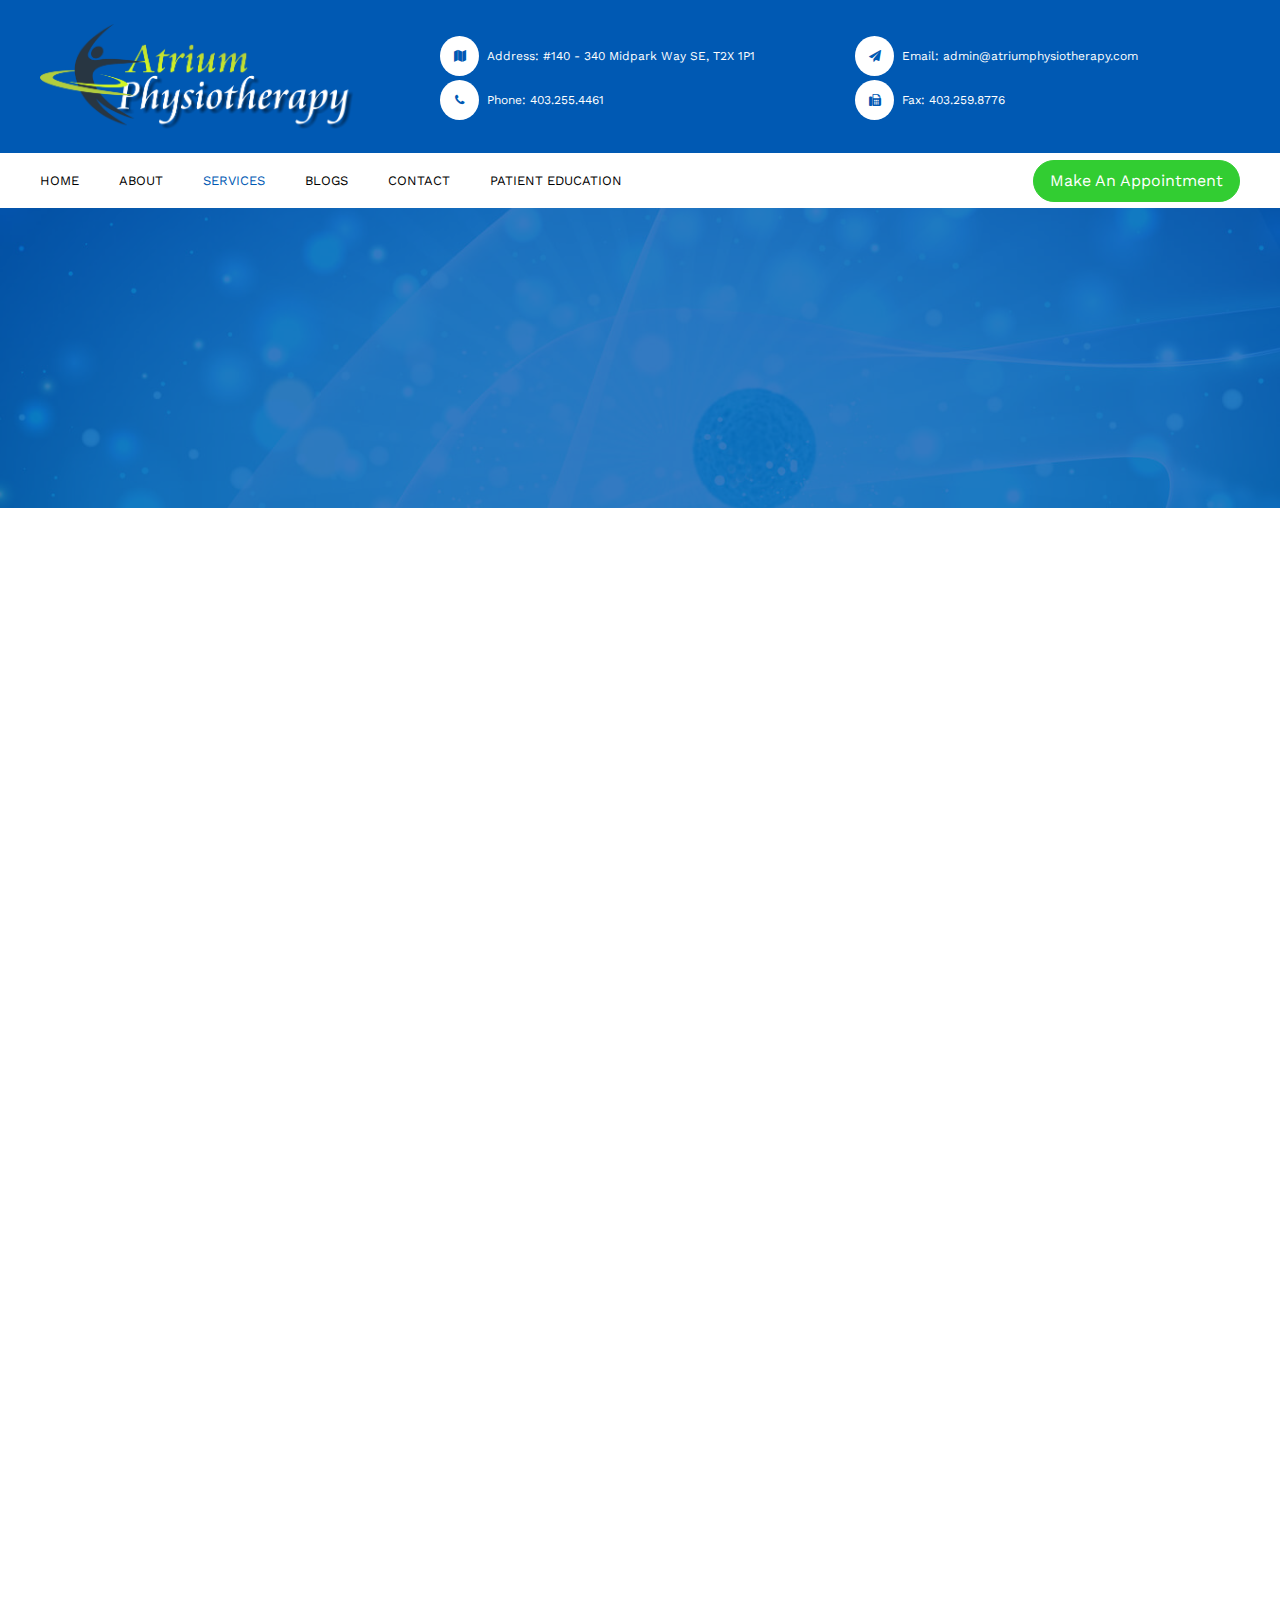
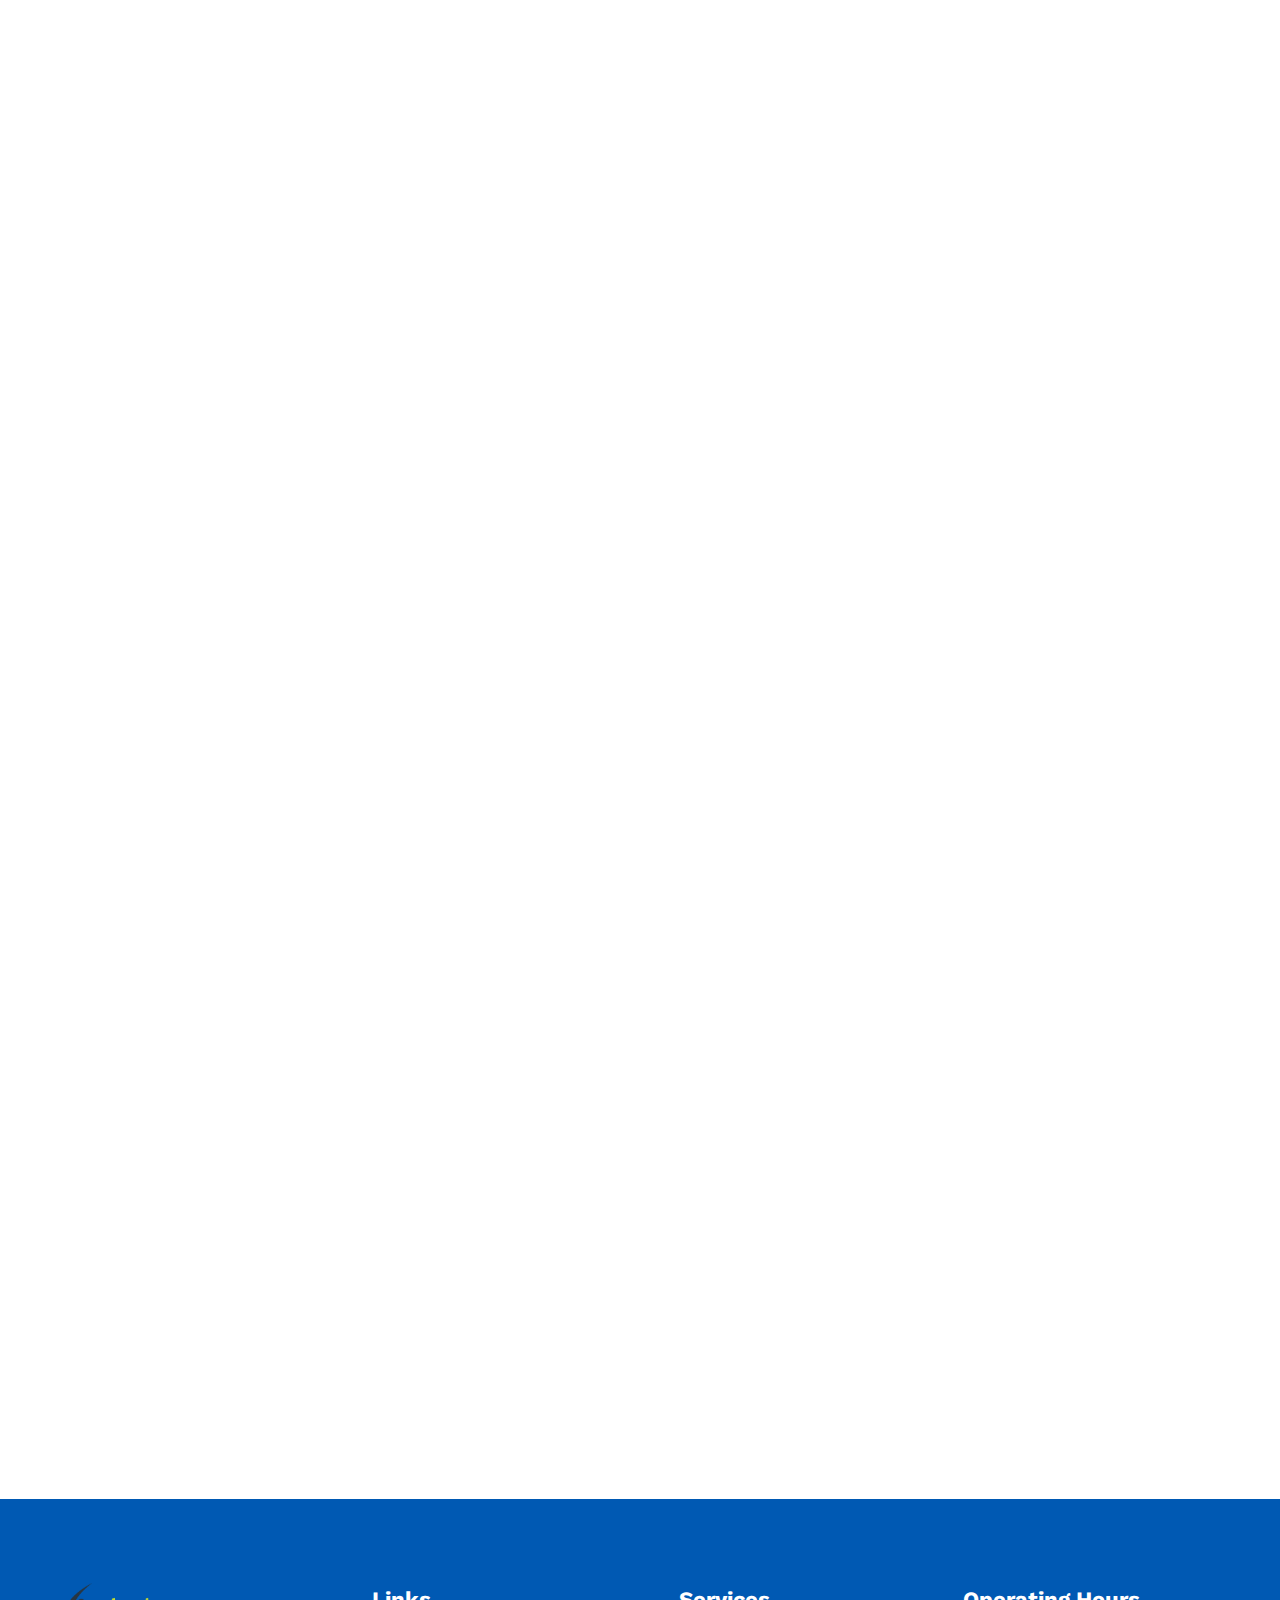
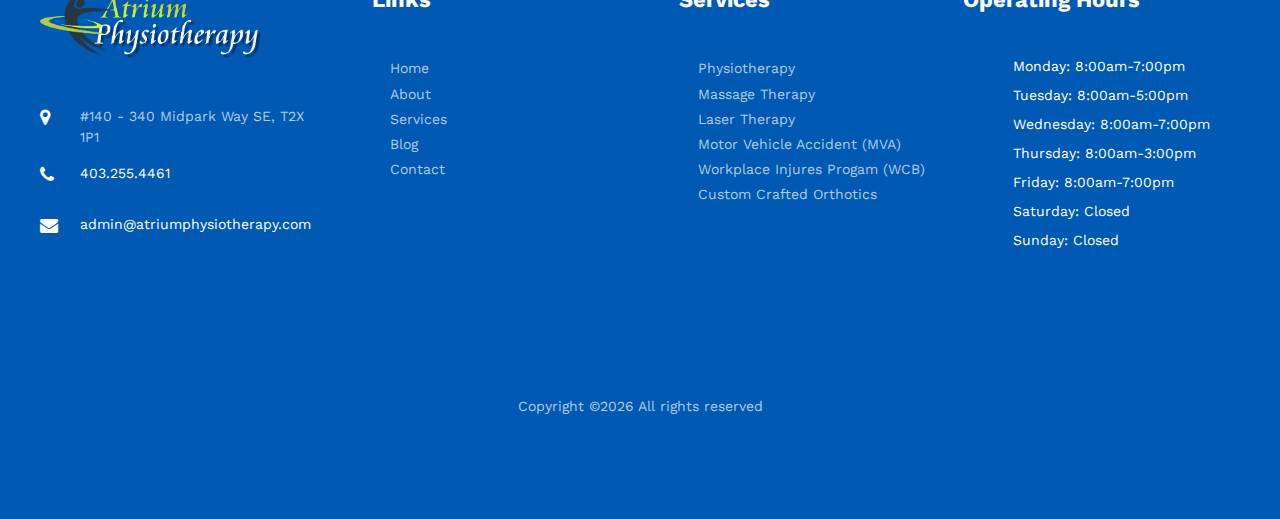
==== commit 0a00c563: "commited files" ====
--- a/services.html
+++ b/services.html
@@ -154,6 +154,7 @@
 	              	<div class="row departments">
 
 	              		<div class="col-lg-12">
+							<h2 id="physiotherapy">Physiotherapy</h2>
 											<p>	Our physiotherapists are highly-educated experts in physical function, movement and mobility. They have advanced knowledge of how the human body moves and what stops it moving and use specialized hands-on treatment to restore, maintain and maximize optimal function and quality of life.<br><br>
 
 												Our physiotherapists assists, diagnose and treat physical symptoms and limited movement caused by injury, aging, disability, or medical condition. They help patients understand what’s causing their condition, and work with them to restore, maintain and maximize movement, flexibility and physical independence.<br><br>
@@ -167,14 +168,14 @@
 												Through physiotherapy, many patients are able to recover unrestricted movement which promotes the kind of physical independence necessary for a normal lifestyle and work. When it comes to assessing and treating people with movement problems, the services of a physiotherapist are often essential.</p>
 												
 												<div class="col-lg-12">
-														<img  src="images/stretching.jpg" class='center' style='max-width:80%;'>
+														<img  src="images/stretching.jpg" class="service-img">
 														</div>
 
 												<h3>What Can I Expect During My First Appointment?	</h3>
 												<p>
 														On arrival, you may be asked to fill out paperwork or complete medical history forms. Your physiotherapist will then conduct a detailed assessment of your problem or condition. This takes about 30-45 minutes and normally involves:
 													<ul>
-													<li>	Where you’re having the problem</li>
+													<li>	Where you are having the problem</li>
 													<li>How the problem started</li>
 													<li>	How the problem is affecting your ability to do daily activities</li>
 													<li>	Your past medical history</li>
@@ -198,12 +199,12 @@
 	          <div class="tab-pane fade" id="v-pills-2" role="tabpanel" aria-labelledby="v-pills-day-2-tab">
 	              	<div class="row departments">
 	              		<div class="col-md-12">
-	              			<h2>Massage Therapy</h2>
+	              			<h2 id="massage-therapy">Massage Therapy</h2>
 	              			<p>Massage Therapy involves gentle hands-on manipulation of the soft tissues of your body. Therapeutic massage focuses on your muscles, connective tissue, tendons, ligaments and joints. Atrium Physiotherapy Registered Massage Therapists manipulate your muscles and other soft tissues of the body with varying degrees of pressure and movement. This helps to relieve pain and tension. If done soon enough after accidents involving trauma and injury, massage can greatly reduce the development of painful muscular patterning.<br><br>
 
 													Massage Therapy is more than a period of relaxation, the therapeutic message helps diminish physical problems caused by stress, back pain, loss of energy, insomnia, etc. Massage can bring physical, mental and emotional changes. The benefits can vary from individual to individual.</p>
 										
-													<img  src="images/massage_wide.jpg" class='center'style='max-width:80%'>
+													<img  src="images/massage_wide.jpg" class="service-img">
 													<div class="row mt-5 pt-2">
 												<div class="col-lg-6">
 													<div class="services-2 d-flex">
@@ -484,12 +485,12 @@
 	              			<div class="img d-flex align-self-stretch" style="background-image: url(images/accident.jpg);"></div>
 	              		</div>
 	              		<div class="col-md-8">
-	              			<h2>MVA (Motor Vehicle Accident)</h2>
+	              			<h2 id="mva">MVA (Motor Vehicle Accident)</h2>
 	              			<p>A personal injury from auto accident trauma is common, but sometimes severe. An injury caused by Motor Vehicle Accident may result in lost work time, and cause difficulties in dealing with day-to-day responsibilities. After you've been injured in a crash, it's vital to get physiotherapy as quickly as possible. Many times, the effects of an auto injury are delayed or subtle. Seek medical advice as quickly as possible to ensure you are adequately treated and protected for the future. <br><br>
 
 													It is easy to sustain neck trauma is when one car collides into another. The passenger in the automobile has their neck jerked back quickly resulting in an injury we know as <b>whiplash</b>.<br><br>
 
-													<img src='images/whiplash.jpg' class="center"><br>
+													<img src='images/whiplash.jpg' class="service-img"><br>
 													
 													Whiplash can include: strained muscles and/or ligaments. This kind of neck injury is often associated with tension type headaches and head pain as a result of cervical dysfunction.<br><br>
 
@@ -499,7 +500,7 @@
 													
 													Our Clinic reputation has been built on successfully returning hundreds of MVA patients back to pre-accident function. Our physiotherapist works to expedite your recovery through a closely monitored program that is optimal for you.</p>
 													
-													<img src='images/accident2.jpg' class="center"><br>
+													<img src='images/accident2.jpg' class="service-img"><br>
 													
 													<h3>How to get started your MVA claim:</h3>
 													<ol >
@@ -521,7 +522,7 @@
 	              			<div class="img d-flex align-self-stretch" style="background-image: url(images/wcb.jpg);"></div>
 	              		</div>
 	              		<div class="col-md-8">
-	              			<h2>WCB Alberta</h2>
+	              			<h2 id="wcd">WCB Alberta</h2>
 	              			<p>Workplace injuries are a common problem. Atrium Physiotherapy offers programs that provide workplace injury rehabilitation.<br><br>
 
 													Atrium Physiotherapy focus on an active injury approach to promote healing, improve active range of motion, restore muscle strength and endurance and restore function, to facilitate early and safe return to work. Whether your workplace injury has occurred from an accident or from overuse, you will find Atrium Physiotherapy programs helpful to:
@@ -594,7 +595,7 @@
 														for successful deactivation of the trigger point. No medication of any kind is injected. Inactivation of the trigger points
 														 can bring immediate relief of symptoms. <br><br>
 														
-														 <img src='images/ims1.jpg' class="center"><br>
+														 <img src='images/ims1.jpg' class="service-img"><br>
 
 														 <h3>What is Myofascial Trigger Point?</h3>
 														 A myofascial trigger point is a hyperirritable spot in a muscle which is located in
@@ -660,7 +661,7 @@
 													Acupuncture is an ancient form of Chinese medicine involving the insertion of ultra-fine needles into specific points of the skin. 
 													These points of energy are located along 14 meridians, or channels, that cover the entire body. Using modern techniques, contemporary 
 													medical acupuncture is able to precisely stimulate nerves to modulate pain and other dysfunctions.<br><br>
-													<img src='images/acupuncture.jpg' class="center"><br>
+													<img src='images/acupuncture.jpg' class="service-img"><br>
 													Whether there is a presence of a medical condition or not, everybody can benefit from acupuncture due to its homeostatic effects, 
 													which help the body regain balance and function at a more optimal level. Acupuncture has an array of health benefits; it can:
 													<ul>
@@ -676,7 +677,7 @@
 														<li>Strengthen the immune system</li>
 														<li>Stimulate the body’s “built-in” healing mechanisms</li>
 													</ul>
-													<img src='images/acupuncture2.jpg' class="center"><br>
+													<img src='images/acupuncture2.jpg' class="service-img"><br>
 														</p>
 					
 											</div>
@@ -698,7 +699,7 @@
 													Graston technique allows a practitioner to get deep into the problematic tissue yet be sensitive to a patient’s level of pain 
 													tolerance. As the instruments are moved over the affected area and come in contact with adhesions, they help to break up scar 
 													tissue dysfunction and restrictions of the fascia.<br><br>
-													<img src='images/Graston.jpg' class="center"><br>
+													<img src='images/Graston.jpg' class="service-img"><br>
 													In time, this process can reduce or eliminate the adhered fibers, restoring range of motion and eliminating the associated pain. 
 													The aim and ideal outcome of Graston technique is to help transform your soft tissue injury into healthy functioning tissue once again.<br><br>
 													Why does Graston technique aim to reduce scar tissue? Scar tissue is thick, dense tissue that appears after injury or trauma. It can
@@ -743,7 +744,7 @@
 												<h2>Triton Spinal Decompression</h2>
 												<p>
 
-														<img src='images/tritonSpinal.png' class="center"><br>
+														<img src='images/tritonSpinal.png' class="service-img"><br>
 										
 														Spinal Decompression is a non-surgical and drug-free answer for disc related problems of the lumbar or cervical spine. Many
 														 people across the country and around the world have found relief from the pain associated with herniated discs, bulging discs,
@@ -753,7 +754,7 @@
 												 
 										
 													<h3>How does Spinal Decompression work?</h3>
-													<img src='images/spinalBefore.png' class="center"><br>
+													<img src='images/spinalBefore.png' class="service-img"><br>
 													<b>The pumping action of the table does two things:</b><br><br>
 1. As the table pulls on your spine it slowly stretches your spine and increases the space between the two spinal bones (the disc space). This creates a
  negative pressure or vacuum in the disc which helps to suck the disc back inwards and away from the nerve that is being pinched. Although the amount 
@@ -776,7 +777,7 @@
 													  registered trademark and the following research may be specific to a specific decompression table/protocol employed.
 													<br><br>
 
-													<img src='images/spinalDecompression.jpeg' class="center"><br>
+													<img src='images/spinalDecompression.jpeg' class="service-img"><br>
 												 
 													<h3>Clinical Trials:</h3>
 													In a recent journal article in Orthopedic Technology Review titled Surgical Alternatives: Spinal Decompression, results 
@@ -834,7 +835,7 @@
 										<div class="row departments">
 									<div class="col-md-12">
 												<h2>ART</h2>
-												<img src='images/ARTatriumLogo.jpg' class="center"><br>
+												<img src='images/ARTatriumLogo.jpg' class="service-img"><br>
 												<p>
 													Active release technique (ART) treats your body’s soft tissue by combining manipulation and movement. The technique’s been around for more than 30 years.<br><br>
 													ART entails identifying, isolating, and targeting the affected area to break up scar tissue. This promotes blood flow and faster healing of injuries. <br><br>
@@ -846,7 +847,7 @@
 													<li>	Tendons and ligaments. Tendons connect muscles to bone and ligaments connect bone to bone. Injury to either can cause pain and decrease range of motion.</li>
 													</ul>
 
-													<img src='images/art.jpg' class="center"><br>
+													<img src='images/art.jpg' class="service-img"><br>
 
 													<b>What conditions are treated?</b>
 													<ul>
@@ -939,7 +940,7 @@
 													Combining hot stone protocols with a full body massage provides a very healing and effective experience.
 													 The hot stones also expand blood vessels, which encourages blood flow throughout the body. The hot stones have a 
 													 sedative effect that can relieve chronic pain, reduce stress and promote deep relaxation.<br><br>
-													 <img src='images/hotstone2.jpeg' class="center"><br>
+													 <img src='images/hotstone2.jpeg' class="service-img"><br>
 A hot stone massage is a type of massage therapy. It’s used to help you relax and ease tense muscles and damaged soft tissues throughout your body.<br><br>
 During a hot stone massage, smooth, flat, heated stones are placed on specific parts of your body. The stones are usually made of basalt, a type of 
 volcanic rock that retains heat. According to the University of New Hampshire Health Services, hot massage stones are heated to between 130 and 145 degrees.
@@ -1031,10 +1032,27 @@
                 </div>
   
                 <ul class="ftco-footer-social list-unstyled float-md-left float-lft mt-3">
-                  <li class="ftco-animate"><a href="#"><span class="icon-twitter"></span></a></li>
-                  <li class="ftco-animate"><a href="#"><span class="icon-facebook"></span></a></li>
-                  <li class="ftco-animate"><a href="#"><span class="icon-instagram"></span></a></li>
-                </ul>
+					<!-- <li class="ftco-animate">
+					  <a href="https://twitter.com/HealthPlusPhysio"
+					  target="blank"><span class="icon-twitter"></span
+					  ></a>
+					</li> -->
+					<li class="ftco-animate">
+					  <a href="https://www.facebook.com/Atriumphysio/"
+						target="blank"><span class="icon-facebook"></span></a>
+					</li>
+					<li class="ftco-animate">
+					  <a href="https://www.instagram.com/healthplusphysio/"
+					  target="blank"><span class="icon-instagram"></span
+					  ></a>
+					</li>
+					<li class="ftco-animate">
+					  <a
+						href="https://www.google.com/search?q=atriumphysiotherapy+google+reviews&rlz=1C1GCEA_enCA971CA971&oq=atriumphysiotherapy+google+reviews&aqs=chrome..69i57j69i60l3.4688j0j4&sourceid=chrome&ie=UTF-8#lrd=0x882b34cbaf51768b:0x460ff047a1eab903,1,,,"
+						target="blank"><span class="icon-google"></span
+					  ></a>
+					</li>
+				  </ul>
               </div>
             </div>
             <div class="col-md">
@@ -1056,12 +1074,12 @@
               <div class="ftco-footer-widget mb-5 ml-md-4">
                 <h2 class="ftco-heading-2">Services</h2>
                 <ul class="list-unstyled">
-										<li><a href="services.html"><span class="ion-ios-arrow-round-forward mr-2"></span>Physiotherapy</a></li>
-										<li><a href="services.html"><span class="ion-ios-arrow-round-forward mr-2"></span>Massage Therapy</a></li>
-										<li><a href="services.html"><span class="ion-ios-arrow-round-forward mr-2"></span>Laser Therapy</a></li>
-										<li><a href="services.html"><span class="ion-ios-arrow-round-forward mr-2"></span>Motor Vehicle Accident (MVA)</a></li>
-										<li><a href="services.html"><span class="ion-ios-arrow-round-forward mr-2"></span>Workplace Injures Progam (WCB)</a></li>
-										<li><a href="services.html"><span class="ion-ios-arrow-round-forward mr-2"></span>Custom Crafted Orthotics</a></li>
+										<li><a href="services.html#v-pills-3"><span class="ion-ios-arrow-round-forward mr-2"></span>Physiotherapy</a></li>
+										<li><a href="services.html#v-pills-2"><span class="ion-ios-arrow-round-forward mr-2"></span>Massage Therapy</a></li>
+										<li><a href="services.html#v-pills-3"><span class="ion-ios-arrow-round-forward mr-2"></span>Laser Therapy</a></li>
+										<li><a href="services.html#mva"><span class="ion-ios-arrow-round-forward mr-2"></span>Motor Vehicle Accident (MVA)</a></li>
+										<li><a href="services.html#wcb"><span class="ion-ios-arrow-round-forward mr-2"></span>Workplace Injures Progam (WCB)</a></li>
+										<li><a href="services.html#orthotics"><span class="ion-ios-arrow-round-forward mr-2"></span>Custom Crafted Orthotics</a></li>
                 </ul>
               </div>
             </div>
--- a/css/flaticon.css
+++ b/css/flaticon.css
@@ -1,29 +1,31 @@
-	/*
+/*
   	Flaticon icon font: Flaticon
   	Creation date: 06/10/2018 08:32
   	*/
 
-
 @font-face {
   font-family: "Flaticon";
   src: url("../fonts/flaticon/font/Flaticon.eot");
-  src: url("../fonts/flaticon/font/Flaticon.eot?#iefix") format("embedded-opentype"),
-       url("../fonts/flaticon/font/Flaticon.woff") format("woff"),
-       url("../fonts/flaticon/font/Flaticon.ttf") format("truetype"),
-       url("../fonts/flaticon/font/Flaticon.svg#Flaticon") format("svg");
+  src: url("../fonts/flaticon/font/Flaticon.eot?#iefix")
+      format("embedded-opentype"),
+    url("../fonts/flaticon/font/Flaticon.woff") format("woff"),
+    url("../fonts/flaticon/font/Flaticon.ttf") format("truetype"),
+    url("../fonts/flaticon/font/Flaticon.svg#Flaticon") format("svg");
   font-weight: normal;
   font-style: normal;
 }
 
-@media screen and (-webkit-min-device-pixel-ratio:0) {
+@media screen and (-webkit-min-device-pixel-ratio: 0) {
   @font-face {
     font-family: "Flaticon";
     src: url("../fonts/flaticon/font/Flaticon.svg#Flaticon") format("svg");
   }
 }
 
-[class^="flaticon-"]:before, [class*=" flaticon-"]:before,
-[class^="flaticon-"]:after, [class*=" flaticon-"]:after {   
+[class^="flaticon-"]:before,
+[class*=" flaticon-"]:before,
+[class^="flaticon-"]:after,
+[class*=" flaticon-"]:after {
   font-family: Flaticon;
   font-style: normal;
   font-weight: normal;
@@ -36,11 +38,27 @@
   -moz-osx-font-smoothing: grayscale;
 }
 
-.flaticon-doctor:before { content: "\f100"; }
-.flaticon-stethoscope:before { content: "\f101"; }
-.flaticon-ambulance:before { content: "\f102"; }
-.flaticon-24-hours:before { content: "\f103"; }
-.flaticon-experiment-results:before { content: "\f104"; }
-.flaticon-heart-rate:before { content: "\f105"; }
-.flaticon-dropper:before { content: "\f106"; }
-.flaticon-first-aid-kit:before { content: "\f107"; }+.flaticon-doctor:before {
+  content: "\f100";
+}
+.flaticon-stethoscope:before {
+  content: "\f101";
+}
+.flaticon-ambulance:before {
+  content: "\f102";
+}
+.flaticon-24-hours:before {
+  content: "\f103";
+}
+.flaticon-experiment-results:before {
+  content: "\f104";
+}
+.flaticon-heart-rate:before {
+  content: "\f105";
+}
+.flaticon-dropper:before {
+  content: "\f106";
+}
+.flaticon-first-aid-kit:before {
+  content: "\f107";
+}
--- a/css/style.css
+++ b/css/style.css
@@ -31,48 +31,76 @@
   --breakpoint-md: 768px;
   --breakpoint-lg: 992px;
   --breakpoint-xl: 1200px;
-  --font-family-sans-serif: -apple-system, BlinkMacSystemFont, "Segoe UI", Roboto, "Helvetica Neue", Arial, "Noto Sans", sans-serif, "Apple Color Emoji", "Segoe UI Emoji", "Segoe UI Symbol", "Noto Color Emoji";
-  --font-family-monospace: SFMono-Regular, Menlo, Monaco, Consolas, "Liberation Mono", "Courier New", monospace; }
+  --font-family-sans-serif: -apple-system, BlinkMacSystemFont, "Segoe UI",
+    Roboto, "Helvetica Neue", Arial, "Noto Sans", sans-serif,
+    "Apple Color Emoji", "Segoe UI Emoji", "Segoe UI Symbol", "Noto Color Emoji";
+  --font-family-monospace: SFMono-Regular, Menlo, Monaco, Consolas,
+    "Liberation Mono", "Courier New", monospace;
+}
 
 *,
 *::before,
 *::after {
-  box-sizing: border-box; }
+  box-sizing: border-box;
+}
 
 html {
   font-family: sans-serif;
   line-height: 1.15;
   -webkit-text-size-adjust: 100%;
-  -webkit-tap-highlight-color: rgba(0, 0, 0, 0); }
-
-article, aside, figcaption, figure, footer, header, hgroup, main, nav, section {
-  display: block; }
+  -webkit-tap-highlight-color: rgba(0, 0, 0, 0);
+}
+
+article,
+aside,
+figcaption,
+figure,
+footer,
+header,
+hgroup,
+main,
+nav,
+section {
+  display: block;
+}
 
 body {
   margin: 0;
-  font-family: -apple-system, BlinkMacSystemFont, "Segoe UI", Roboto, "Helvetica Neue", Arial, "Noto Sans", sans-serif, "Apple Color Emoji", "Segoe UI Emoji", "Segoe UI Symbol", "Noto Color Emoji";
+  font-family: -apple-system, BlinkMacSystemFont, "Segoe UI", Roboto,
+    "Helvetica Neue", Arial, "Noto Sans", sans-serif, "Apple Color Emoji",
+    "Segoe UI Emoji", "Segoe UI Symbol", "Noto Color Emoji";
   font-size: 1rem;
   font-weight: 400;
   line-height: 1.5;
   color: #212529;
   text-align: left;
-  background-color: #fff; }
+  background-color: #fff;
+}
 
 [tabindex="-1"]:focus {
-  outline: 0 !important; }
+  outline: 0 !important;
+}
 
 hr {
   box-sizing: content-box;
   height: 0;
-  overflow: visible; }
-
-h1, h2, h3, h4, h5, h6 {
+  overflow: visible;
+}
+
+h1,
+h2,
+h3,
+h4,
+h5,
+h6 {
   margin-top: 0;
-  margin-bottom: 0.5rem; }
+  margin-bottom: 0.5rem;
+}
 
 p {
   margin-top: 0;
-  margin-bottom: 1rem; }
+  margin-bottom: 1rem;
+}
 
 abbr[title],
 abbr[data-original-title] {
@@ -80,118 +108,148 @@
   text-decoration: underline dotted;
   cursor: help;
   border-bottom: 0;
-  text-decoration-skip-ink: none; }
+  text-decoration-skip-ink: none;
+}
 
 address {
   margin-bottom: 1rem;
   font-style: normal;
-  line-height: inherit; }
+  line-height: inherit;
+}
 
 ol,
 ul,
 dl {
   margin-top: 0;
-  margin-bottom: 1rem; }
+  margin-bottom: 1rem;
+}
 
 ol ol,
 ul ul,
 ol ul,
 ul ol {
-  margin-bottom: 0; }
+  margin-bottom: 0;
+}
 
 dt {
-  font-weight: 700; }
+  font-weight: 700;
+}
 
 dd {
-  margin-bottom: .5rem;
-  margin-left: 0; }
+  margin-bottom: 0.5rem;
+  margin-left: 0;
+}
 
 blockquote {
-  margin: 0 0 1rem; }
+  margin: 0 0 1rem;
+}
 
 b,
 strong {
-  font-weight: bolder; }
+  font-weight: bolder;
+}
 
 small {
-  font-size: 80%; }
+  font-size: 80%;
+}
 
 sub,
 sup {
   position: relative;
   font-size: 75%;
   line-height: 0;
-  vertical-align: baseline; }
+  vertical-align: baseline;
+}
 
 sub {
-  bottom: -.25em; }
+  bottom: -0.25em;
+}
 
 sup {
-  top: -.5em; }
+  top: -0.5em;
+}
 
 a {
   color: #007bff;
   text-decoration: none;
-  background-color: transparent; }
-  a:hover {
-    color: #0056b3;
-    text-decoration: underline; }
+  background-color: transparent;
+}
+a:hover {
+  color: #0056b3;
+  text-decoration: underline;
+}
 
 a:not([href]):not([tabindex]) {
   color: inherit;
-  text-decoration: none; }
-  a:not([href]):not([tabindex]):hover, a:not([href]):not([tabindex]):focus {
-    color: inherit;
-    text-decoration: none; }
-  a:not([href]):not([tabindex]):focus {
-    outline: 0; }
+  text-decoration: none;
+}
+a:not([href]):not([tabindex]):hover,
+a:not([href]):not([tabindex]):focus {
+  color: inherit;
+  text-decoration: none;
+}
+a:not([href]):not([tabindex]):focus {
+  outline: 0;
+}
 
 pre,
 code,
 kbd,
 samp {
-  font-family: SFMono-Regular, Menlo, Monaco, Consolas, "Liberation Mono", "Courier New", monospace;
-  font-size: 1em; }
+  font-family: SFMono-Regular, Menlo, Monaco, Consolas, "Liberation Mono",
+    "Courier New", monospace;
+  font-size: 1em;
+}
 
 pre {
   margin-top: 0;
   margin-bottom: 1rem;
-  overflow: auto; }
+  overflow: auto;
+}
 
 figure {
-  margin: 0 0 1rem; }
+  margin: 0 0 1rem;
+}
 
 img {
   vertical-align: middle;
-  border-style: none; }
+  border-style: none;
+}
 
 svg {
   overflow: hidden;
-  vertical-align: middle; }
+  vertical-align: middle;
+}
 
 table {
-  border-collapse: collapse; }
+  border-collapse: collapse;
+}
 
 caption {
   padding-top: 0.75rem;
   padding-bottom: 0.75rem;
   color: #6c757d;
   text-align: left;
-  caption-side: bottom; }
+  caption-side: bottom;
+}
 
 th {
-  text-align: inherit; }
+  text-align: inherit;
+}
 
 label {
   display: inline-block;
-  margin-bottom: 0.5rem; }
+  margin-bottom: 0.5rem;
+}
 
 button {
-  border-radius: 0; }
+  border-radius: 0;
+}
 
 button:focus {
   outline: 1px dotted;
-  outline: 5px auto -webkit-focus-ring-color; }
+  outline: 5px auto -webkit-focus-ring-color;
+}
 
 input,
 button,
@@ -201,189 +259,248 @@
   margin: 0;
   font-family: inherit;
   font-size: inherit;
-  line-height: inherit; }
+  line-height: inherit;
+}
 
 button,
 input {
-  overflow: visible; }
+  overflow: visible;
+}
 
 button,
 select {
-  text-transform: none; }
+  text-transform: none;
+}
 
 button,
 [type="button"],
 [type="reset"],
 [type="submit"] {
-  -webkit-appearance: button; }
+  -webkit-appearance: button;
+}
 
 button::-moz-focus-inner,
 [type="button"]::-moz-focus-inner,
 [type="reset"]::-moz-focus-inner,
 [type="submit"]::-moz-focus-inner {
   padding: 0;
-  border-style: none; }
+  border-style: none;
+}
 
 input[type="radio"],
 input[type="checkbox"] {
   box-sizing: border-box;
-  padding: 0; }
+  padding: 0;
+}
 
 input[type="date"],
 input[type="time"],
 input[type="datetime-local"],
 input[type="month"] {
-  -webkit-appearance: listbox; }
+  -webkit-appearance: listbox;
+}
 
 textarea {
   overflow: auto;
-  resize: vertical; }
+  resize: vertical;
+}
 
 fieldset {
   min-width: 0;
   padding: 0;
   margin: 0;
-  border: 0; }
+  border: 0;
+}
 
 legend {
   display: block;
   width: 100%;
   max-width: 100%;
   padding: 0;
-  margin-bottom: .5rem;
+  margin-bottom: 0.5rem;
   font-size: 1.5rem;
   line-height: inherit;
   color: inherit;
-  white-space: normal; }
+  white-space: normal;
+}
 
 progress {
-  vertical-align: baseline; }
+  vertical-align: baseline;
+}
 
 [type="number"]::-webkit-inner-spin-button,
 [type="number"]::-webkit-outer-spin-button {
-  height: auto; }
+  height: auto;
+}
 
 [type="search"] {
   outline-offset: -2px;
-  -webkit-appearance: none; }
+  -webkit-appearance: none;
+}
 
 [type="search"]::-webkit-search-decoration {
-  -webkit-appearance: none; }
+  -webkit-appearance: none;
+}
 
 ::-webkit-file-upload-button {
   font: inherit;
-  -webkit-appearance: button; }
+  -webkit-appearance: button;
+}
 
 output {
-  display: inline-block; }
+  display: inline-block;
+}
 
 summary {
   display: list-item;
-  cursor: pointer; }
+  cursor: pointer;
+}
 
 template {
-  display: none; }
+  display: none;
+}
 
 [hidden] {
-  display: none !important; }
-
-h1, h2, h3, h4, h5, h6,
-.h1, .h2, .h3, .h4, .h5, .h6 {
+  display: none !important;
+}
+
+h1,
+h2,
+h3,
+h4,
+h5,
+h6,
+.h1,
+.h2,
+.h3,
+.h4,
+.h5,
+.h6 {
   margin-bottom: 0.5rem;
   font-family: inherit;
   font-weight: 500;
   line-height: 1.2;
-  color: inherit; }
-
-h1, .h1 {
-  font-size: 2.5rem; }
-
-h2, .h2 {
-  font-size: 2rem; }
-
-h3, .h3 {
-  font-size: 1.75rem; }
-
-h4, .h4 {
-  font-size: 1.5rem; }
-
-h5, .h5 {
-  font-size: 1.25rem; }
-
-h6, .h6 {
-  font-size: 1rem; }
+  color: inherit;
+}
+
+h1,
+.h1 {
+  font-size: 2.5rem;
+}
+
+h2,
+.h2 {
+  font-size: 2rem;
+}
+
+h3,
+.h3 {
+  font-size: 1.75rem;
+}
+
+h4,
+.h4 {
+  font-size: 1.5rem;
+}
+
+h5,
+.h5 {
+  font-size: 1.25rem;
+}
+
+h6,
+.h6 {
+  font-size: 1rem;
+}
 
 .lead {
   font-size: 1.25rem;
-  font-weight: 300; }
+  font-weight: 300;
+}
 
 .display-1 {
   font-size: 6rem;
   font-weight: 300;
-  line-height: 1.2; }
+  line-height: 1.2;
+}
 
 .display-2 {
   font-size: 5.5rem;
   font-weight: 300;
-  line-height: 1.2; }
+  line-height: 1.2;
+}
 
 .display-3 {
   font-size: 4.5rem;
   font-weight: 300;
-  line-height: 1.2; }
+  line-height: 1.2;
+}
 
 .display-4 {
   font-size: 3.5rem;
   font-weight: 300;
-  line-height: 1.2; }
+  line-height: 1.2;
+}
 
 hr {
   margin-top: 1rem;
   margin-bottom: 1rem;
   border: 0;
-  border-top: 1px solid rgba(0, 0, 0, 0.1); }
+  border-top: 1px solid rgba(0, 0, 0, 0.1);
+}
 
 small,
 .small {
   font-size: 80%;
-  font-weight: 400; }
+  font-weight: 400;
+}
 
 mark,
 .mark {
   padding: 0.2em;
-  background-color: #fcf8e3; }
+  background-color: #fcf8e3;
+}
 
 .list-unstyled {
   padding-left: 0;
-  list-style: none; }
+  list-style: none;
+}
 
 .list-inline {
   padding-left: 0;
-  list-style: none; }
+  list-style: none;
+}
 
 .list-inline-item {
-  display: inline-block; }
-  .list-inline-item:not(:last-child) {
-    margin-right: 0.5rem; }
+  display: inline-block;
+}
+.list-inline-item:not(:last-child) {
+  margin-right: 0.5rem;
+}
 
 .initialism {
   font-size: 90%;
-  text-transform: uppercase; }
+  text-transform: uppercase;
+}
 
 .blockquote {
   margin-bottom: 1rem;
-  font-size: 1.25rem; }
+  font-size: 1.25rem;
+}
 
 .blockquote-footer {
   display: block;
   font-size: 80%;
-  color: #6c757d; }
-  .blockquote-footer::before {
-    content: "\2014\00A0"; }
+  color: #6c757d;
+}
+.blockquote-footer::before {
+  content: "\2014\00A0";
+}
 
 .img-fluid {
   max-width: 100%;
-  height: auto; }
+  height: auto;
+}
 
 .img-thumbnail {
   padding: 0.25rem;
@@ -391,849 +508,1207 @@
   border: 1px solid #dee2e6;
   border-radius: 0.25rem;
   max-width: 100%;
-  height: auto; }
+  height: auto;
+}
+
+img.service-img {
+  display: block;
+  height: 450px;
+  margin: 0.5rem auto 1rem auto;
+  border-radius: 5px;
+}
 
 .figure {
-  display: inline-block; }
+  display: inline-block;
+}
 
 .figure-img {
   margin-bottom: 0.5rem;
-  line-height: 1; }
+  line-height: 1;
+}
 
 .figure-caption {
   font-size: 90%;
-  color: #6c757d; }
+  color: #6c757d;
+}
 
 code {
   font-size: 87.5%;
   color: #e83e8c;
-  word-break: break-word; }
-  a > code {
-    color: inherit; }
+  word-break: break-word;
+}
+a > code {
+  color: inherit;
+}
 
 kbd {
   padding: 0.2rem 0.4rem;
   font-size: 87.5%;
   color: #fff;
   background-color: #212529;
-  border-radius: 0.2rem; }
-  kbd kbd {
-    padding: 0;
-    font-size: 100%;
-    font-weight: 700; }
+  border-radius: 0.2rem;
+}
+kbd kbd {
+  padding: 0;
+  font-size: 100%;
+  font-weight: 700;
+}
 
 pre {
   display: block;
   font-size: 87.5%;
-  color: #212529; }
-  pre code {
-    font-size: inherit;
-    color: inherit;
-    word-break: normal; }
+  color: #212529;
+}
+pre code {
+  font-size: inherit;
+  color: inherit;
+  word-break: normal;
+}
 
 .pre-scrollable {
   max-height: 340px;
-  overflow-y: scroll; }
+  overflow-y: scroll;
+}
 
 .container {
   width: 100%;
   padding-right: 15px;
   padding-left: 15px;
   margin-right: auto;
-  margin-left: auto; }
-  @media (min-width: 576px) {
-    .container {
-      max-width: 540px; } }
-  @media (min-width: 768px) {
-    .container {
-      max-width: 720px; } }
-  @media (min-width: 992px) {
-    .container {
-      max-width: 960px; } }
-  @media (min-width: 1200px) {
-    .container {
-      max-width: 1140px; } }
+  margin-left: auto;
+}
+@media (min-width: 576px) {
+  .container {
+    max-width: 540px;
+  }
+}
+@media (min-width: 768px) {
+  .container {
+    max-width: 720px;
+  }
+}
+@media (min-width: 992px) {
+  .container {
+    max-width: 960px;
+  }
+}
+@media (min-width: 1200px) {
+  .container {
+    max-width: 1140px;
+  }
+}
 
 .container-fluid {
   width: 100%;
   padding-right: 15px;
   padding-left: 15px;
   margin-right: auto;
-  margin-left: auto; }
+  margin-left: auto;
+}
 
 .row {
   display: flex;
   flex-wrap: wrap;
   margin-right: -15px;
-  margin-left: -15px; }
+  margin-left: -15px;
+}
 
 .no-gutters {
   margin-right: 0;
-  margin-left: 0; }
-  .no-gutters > .col,
-  .no-gutters > [class*="col-"] {
-    padding-right: 0;
-    padding-left: 0; }
-
-.col-1, .col-2, .col-3, .col-4, .col-5, .col-6, .col-7, .col-8, .col-9, .col-10, .col-11, .col-12, .col,
-.col-auto, .col-sm-1, .col-sm-2, .col-sm-3, .col-sm-4, .col-sm-5, .col-sm-6, .col-sm-7, .col-sm-8, .col-sm-9, .col-sm-10, .col-sm-11, .col-sm-12, .col-sm,
-.col-sm-auto, .col-md-1, .col-md-2, .col-md-3, .col-md-4, .col-md-5, .col-md-6, .col-md-7, .col-md-8, .col-md-9, .col-md-10, .col-md-11, .col-md-12, .col-md,
-.col-md-auto, .col-lg-1, .col-lg-2, .col-lg-3, .col-lg-4, .col-lg-5, .col-lg-6, .col-lg-7, .col-lg-8, .col-lg-9, .col-lg-10, .col-lg-11, .col-lg-12, .col-lg,
-.col-lg-auto, .col-xl-1, .col-xl-2, .col-xl-3, .col-xl-4, .col-xl-5, .col-xl-6, .col-xl-7, .col-xl-8, .col-xl-9, .col-xl-10, .col-xl-11, .col-xl-12, .col-xl,
+  margin-left: 0;
+}
+.no-gutters > .col,
+.no-gutters > [class*="col-"] {
+  padding-right: 0;
+  padding-left: 0;
+}
+
+.col-1,
+.col-2,
+.col-3,
+.col-4,
+.col-5,
+.col-6,
+.col-7,
+.col-8,
+.col-9,
+.col-10,
+.col-11,
+.col-12,
+.col,
+.col-auto,
+.col-sm-1,
+.col-sm-2,
+.col-sm-3,
+.col-sm-4,
+.col-sm-5,
+.col-sm-6,
+.col-sm-7,
+.col-sm-8,
+.col-sm-9,
+.col-sm-10,
+.col-sm-11,
+.col-sm-12,
+.col-sm,
+.col-sm-auto,
+.col-md-1,
+.col-md-2,
+.col-md-3,
+.col-md-4,
+.col-md-5,
+.col-md-6,
+.col-md-7,
+.col-md-8,
+.col-md-9,
+.col-md-10,
+.col-md-11,
+.col-md-12,
+.col-md,
+.col-md-auto,
+.col-lg-1,
+.col-lg-2,
+.col-lg-3,
+.col-lg-4,
+.col-lg-5,
+.col-lg-6,
+.col-lg-7,
+.col-lg-8,
+.col-lg-9,
+.col-lg-10,
+.col-lg-11,
+.col-lg-12,
+.col-lg,
+.col-lg-auto,
+.col-xl-1,
+.col-xl-2,
+.col-xl-3,
+.col-xl-4,
+.col-xl-5,
+.col-xl-6,
+.col-xl-7,
+.col-xl-8,
+.col-xl-9,
+.col-xl-10,
+.col-xl-11,
+.col-xl-12,
+.col-xl,
 .col-xl-auto {
   position: relative;
   width: 100%;
   padding-right: 15px;
-  padding-left: 15px; }
+  padding-left: 15px;
+}
 
 .col {
   flex-basis: 0;
   flex-grow: 1;
-  max-width: 100%; }
+  max-width: 100%;
+}
 
 .col-auto {
   flex: 0 0 auto;
   width: auto;
-  max-width: 100%; }
+  max-width: 100%;
+}
 
 .col-1 {
   flex: 0 0 8.33333%;
-  max-width: 8.33333%; }
+  max-width: 8.33333%;
+}
 
 .col-2 {
   flex: 0 0 16.66667%;
-  max-width: 16.66667%; }
+  max-width: 16.66667%;
+}
 
 .col-3 {
   flex: 0 0 25%;
-  max-width: 25%; }
+  max-width: 25%;
+}
 
 .col-4 {
   flex: 0 0 33.33333%;
-  max-width: 33.33333%; }
+  max-width: 33.33333%;
+}
 
 .col-5 {
   flex: 0 0 41.66667%;
-  max-width: 41.66667%; }
+  max-width: 41.66667%;
+}
 
 .col-6 {
   flex: 0 0 50%;
-  max-width: 50%; }
+  max-width: 50%;
+}
 
 .col-7 {
   flex: 0 0 58.33333%;
-  max-width: 58.33333%; }
+  max-width: 58.33333%;
+}
 
 .col-8 {
   flex: 0 0 66.66667%;
-  max-width: 66.66667%; }
+  max-width: 66.66667%;
+}
 
 .col-9 {
   flex: 0 0 75%;
-  max-width: 75%; }
+  max-width: 75%;
+}
 
 .col-10 {
   flex: 0 0 83.33333%;
-  max-width: 83.33333%; }
+  max-width: 83.33333%;
+}
 
 .col-11 {
   flex: 0 0 91.66667%;
-  max-width: 91.66667%; }
+  max-width: 91.66667%;
+}
 
 .col-12 {
   flex: 0 0 100%;
-  max-width: 100%; }
+  max-width: 100%;
+}
 
 .order-first {
-  order: -1; }
+  order: -1;
+}
 
 .order-last {
-  order: 13; }
+  order: 13;
+}
 
 .order-0 {
-  order: 0; }
+  order: 0;
+}
 
 .order-1 {
-  order: 1; }
+  order: 1;
+}
 
 .order-2 {
-  order: 2; }
+  order: 2;
+}
 
 .order-3 {
-  order: 3; }
+  order: 3;
+}
 
 .order-4 {
-  order: 4; }
+  order: 4;
+}
 
 .order-5 {
-  order: 5; }
+  order: 5;
+}
 
 .order-6 {
-  order: 6; }
+  order: 6;
+}
 
 .order-7 {
-  order: 7; }
+  order: 7;
+}
 
 .order-8 {
-  order: 8; }
+  order: 8;
+}
 
 .order-9 {
-  order: 9; }
+  order: 9;
+}
 
 .order-10 {
-  order: 10; }
+  order: 10;
+}
 
 .order-11 {
-  order: 11; }
+  order: 11;
+}
 
 .order-12 {
-  order: 12; }
+  order: 12;
+}
 
 .offset-1 {
-  margin-left: 8.33333%; }
+  margin-left: 8.33333%;
+}
 
 .offset-2 {
-  margin-left: 16.66667%; }
+  margin-left: 16.66667%;
+}
 
 .offset-3 {
-  margin-left: 25%; }
+  margin-left: 25%;
+}
 
 .offset-4 {
-  margin-left: 33.33333%; }
+  margin-left: 33.33333%;
+}
 
 .offset-5 {
-  margin-left: 41.66667%; }
+  margin-left: 41.66667%;
+}
 
 .offset-6 {
-  margin-left: 50%; }
+  margin-left: 50%;
+}
 
 .offset-7 {
-  margin-left: 58.33333%; }
+  margin-left: 58.33333%;
+}
 
 .offset-8 {
-  margin-left: 66.66667%; }
+  margin-left: 66.66667%;
+}
 
 .offset-9 {
-  margin-left: 75%; }
+  margin-left: 75%;
+}
 
 .offset-10 {
-  margin-left: 83.33333%; }
+  margin-left: 83.33333%;
+}
 
 .offset-11 {
-  margin-left: 91.66667%; }
+  margin-left: 91.66667%;
+}
 
 @media (min-width: 576px) {
   .col-sm {
     flex-basis: 0;
     flex-grow: 1;
-    max-width: 100%; }
+    max-width: 100%;
+  }
   .col-sm-auto {
     flex: 0 0 auto;
     width: auto;
-    max-width: 100%; }
+    max-width: 100%;
+  }
   .col-sm-1 {
     flex: 0 0 8.33333%;
-    max-width: 8.33333%; }
+    max-width: 8.33333%;
+  }
   .col-sm-2 {
     flex: 0 0 16.66667%;
-    max-width: 16.66667%; }
+    max-width: 16.66667%;
+  }
   .col-sm-3 {
     flex: 0 0 25%;
-    max-width: 25%; }
+    max-width: 25%;
+  }
   .col-sm-4 {
     flex: 0 0 33.33333%;
-    max-width: 33.33333%; }
+    max-width: 33.33333%;
+  }
   .col-sm-5 {
     flex: 0 0 41.66667%;
-    max-width: 41.66667%; }
+    max-width: 41.66667%;
+  }
   .col-sm-6 {
     flex: 0 0 50%;
-    max-width: 50%; }
+    max-width: 50%;
+  }
   .col-sm-7 {
     flex: 0 0 58.33333%;
-    max-width: 58.33333%; }
+    max-width: 58.33333%;
+  }
   .col-sm-8 {
     flex: 0 0 66.66667%;
-    max-width: 66.66667%; }
+    max-width: 66.66667%;
+  }
   .col-sm-9 {
     flex: 0 0 75%;
-    max-width: 75%; }
+    max-width: 75%;
+  }
   .col-sm-10 {
     flex: 0 0 83.33333%;
-    max-width: 83.33333%; }
+    max-width: 83.33333%;
+  }
   .col-sm-11 {
     flex: 0 0 91.66667%;
-    max-width: 91.66667%; }
+    max-width: 91.66667%;
+  }
   .col-sm-12 {
     flex: 0 0 100%;
-    max-width: 100%; }
+    max-width: 100%;
+  }
   .order-sm-first {
-    order: -1; }
+    order: -1;
+  }
   .order-sm-last {
-    order: 13; }
+    order: 13;
+  }
   .order-sm-0 {
-    order: 0; }
+    order: 0;
+  }
   .order-sm-1 {
-    order: 1; }
+    order: 1;
+  }
   .order-sm-2 {
-    order: 2; }
+    order: 2;
+  }
   .order-sm-3 {
-    order: 3; }
+    order: 3;
+  }
   .order-sm-4 {
-    order: 4; }
+    order: 4;
+  }
   .order-sm-5 {
-    order: 5; }
+    order: 5;
+  }
   .order-sm-6 {
-    order: 6; }
+    order: 6;
+  }
   .order-sm-7 {
-    order: 7; }
+    order: 7;
+  }
   .order-sm-8 {
-    order: 8; }
+    order: 8;
+  }
   .order-sm-9 {
-    order: 9; }
+    order: 9;
+  }
   .order-sm-10 {
-    order: 10; }
+    order: 10;
+  }
   .order-sm-11 {
-    order: 11; }
+    order: 11;
+  }
   .order-sm-12 {
-    order: 12; }
+    order: 12;
+  }
   .offset-sm-0 {
-    margin-left: 0; }
+    margin-left: 0;
+  }
   .offset-sm-1 {
-    margin-left: 8.33333%; }
+    margin-left: 8.33333%;
+  }
   .offset-sm-2 {
-    margin-left: 16.66667%; }
+    margin-left: 16.66667%;
+  }
   .offset-sm-3 {
-    margin-left: 25%; }
+    margin-left: 25%;
+  }
   .offset-sm-4 {
-    margin-left: 33.33333%; }
+    margin-left: 33.33333%;
+  }
   .offset-sm-5 {
-    margin-left: 41.66667%; }
+    margin-left: 41.66667%;
+  }
   .offset-sm-6 {
-    margin-left: 50%; }
+    margin-left: 50%;
+  }
   .offset-sm-7 {
-    margin-left: 58.33333%; }
+    margin-left: 58.33333%;
+  }
   .offset-sm-8 {
-    margin-left: 66.66667%; }
+    margin-left: 66.66667%;
+  }
   .offset-sm-9 {
-    margin-left: 75%; }
+    margin-left: 75%;
+  }
   .offset-sm-10 {
-    margin-left: 83.33333%; }
+    margin-left: 83.33333%;
+  }
   .offset-sm-11 {
-    margin-left: 91.66667%; } }
+    margin-left: 91.66667%;
+  }
+}
 
 @media (min-width: 768px) {
   .col-md {
     flex-basis: 0;
     flex-grow: 1;
-    max-width: 100%; }
+    max-width: 100%;
+  }
   .col-md-auto {
     flex: 0 0 auto;
     width: auto;
-    max-width: 100%; }
+    max-width: 100%;
+  }
   .col-md-1 {
     flex: 0 0 8.33333%;
-    max-width: 8.33333%; }
+    max-width: 8.33333%;
+  }
   .col-md-2 {
     flex: 0 0 16.66667%;
-    max-width: 16.66667%; }
+    max-width: 16.66667%;
+  }
   .col-md-3 {
     flex: 0 0 25%;
-    max-width: 25%; }
+    max-width: 25%;
+  }
   .col-md-4 {
     flex: 0 0 33.33333%;
-    max-width: 33.33333%; }
+    max-width: 33.33333%;
+  }
   .col-md-5 {
     flex: 0 0 41.66667%;
-    max-width: 41.66667%; }
+    max-width: 41.66667%;
+  }
   .col-md-6 {
     flex: 0 0 50%;
-    max-width: 50%; }
+    max-width: 50%;
+  }
   .col-md-7 {
     flex: 0 0 58.33333%;
-    max-width: 58.33333%; }
+    max-width: 58.33333%;
+  }
   .col-md-8 {
     flex: 0 0 66.66667%;
-    max-width: 66.66667%; }
+    max-width: 66.66667%;
+  }
   .col-md-9 {
     flex: 0 0 75%;
-    max-width: 75%; }
+    max-width: 75%;
+  }
   .col-md-10 {
     flex: 0 0 83.33333%;
-    max-width: 83.33333%; }
+    max-width: 83.33333%;
+  }
   .col-md-11 {
     flex: 0 0 91.66667%;
-    max-width: 91.66667%; }
+    max-width: 91.66667%;
+  }
   .col-md-12 {
     flex: 0 0 100%;
-    max-width: 100%; }
+    max-width: 100%;
+  }
   .order-md-first {
-    order: -1; }
+    order: -1;
+  }
   .order-md-last {
-    order: 13; }
+    order: 13;
+  }
   .order-md-0 {
-    order: 0; }
+    order: 0;
+  }
   .order-md-1 {
-    order: 1; }
+    order: 1;
+  }
   .order-md-2 {
-    order: 2; }
+    order: 2;
+  }
   .order-md-3 {
-    order: 3; }
+    order: 3;
+  }
   .order-md-4 {
-    order: 4; }
+    order: 4;
+  }
   .order-md-5 {
-    order: 5; }
+    order: 5;
+  }
   .order-md-6 {
-    order: 6; }
+    order: 6;
+  }
   .order-md-7 {
-    order: 7; }
+    order: 7;
+  }
   .order-md-8 {
-    order: 8; }
+    order: 8;
+  }
   .order-md-9 {
-    order: 9; }
+    order: 9;
+  }
   .order-md-10 {
-    order: 10; }
+    order: 10;
+  }
   .order-md-11 {
-    order: 11; }
+    order: 11;
+  }
   .order-md-12 {
-    order: 12; }
+    order: 12;
+  }
   .offset-md-0 {
-    margin-left: 0; }
+    margin-left: 0;
+  }
   .offset-md-1 {
-    margin-left: 8.33333%; }
+    margin-left: 8.33333%;
+  }
   .offset-md-2 {
-    margin-left: 16.66667%; }
+    margin-left: 16.66667%;
+  }
   .offset-md-3 {
-    margin-left: 25%; }
+    margin-left: 25%;
+  }
   .offset-md-4 {
-    margin-left: 33.33333%; }
+    margin-left: 33.33333%;
+  }
   .offset-md-5 {
-    margin-left: 41.66667%; }
+    margin-left: 41.66667%;
+  }
   .offset-md-6 {
-    margin-left: 50%; }
+    margin-left: 50%;
+  }
   .offset-md-7 {
-    margin-left: 58.33333%; }
+    margin-left: 58.33333%;
+  }
   .offset-md-8 {
-    margin-left: 66.66667%; }
+    margin-left: 66.66667%;
+  }
   .offset-md-9 {
-    margin-left: 75%; }
+    margin-left: 75%;
+  }
   .offset-md-10 {
-    margin-left: 83.33333%; }
+    margin-left: 83.33333%;
+  }
   .offset-md-11 {
-    margin-left: 91.66667%; } }
+    margin-left: 91.66667%;
+  }
+}
 
 @media (min-width: 992px) {
   .col-lg {
     flex-basis: 0;
     flex-grow: 1;
-    max-width: 100%; }
+    max-width: 100%;
+  }
   .col-lg-auto {
     flex: 0 0 auto;
     width: auto;
-    max-width: 100%; }
+    max-width: 100%;
+  }
   .col-lg-1 {
     flex: 0 0 8.33333%;
-    max-width: 8.33333%; }
+    max-width: 8.33333%;
+  }
   .col-lg-2 {
     flex: 0 0 16.66667%;
-    max-width: 16.66667%; }
+    max-width: 16.66667%;
+  }
   .col-lg-3 {
     flex: 0 0 25%;
-    max-width: 25%; }
+    max-width: 25%;
+  }
   .col-lg-4 {
     flex: 0 0 33.33333%;
-    max-width: 33.33333%; }
+    max-width: 33.33333%;
+  }
   .col-lg-5 {
     flex: 0 0 41.66667%;
-    max-width: 41.66667%; }
+    max-width: 41.66667%;
+  }
   .col-lg-6 {
     flex: 0 0 50%;
-    max-width: 50%; }
+    max-width: 50%;
+  }
   .col-lg-7 {
     flex: 0 0 58.33333%;
-    max-width: 58.33333%; }
+    max-width: 58.33333%;
+  }
   .col-lg-8 {
     flex: 0 0 66.66667%;
-    max-width: 66.66667%; }
+    max-width: 66.66667%;
+  }
   .col-lg-9 {
     flex: 0 0 75%;
-    max-width: 75%; }
+    max-width: 75%;
+  }
   .col-lg-10 {
     flex: 0 0 83.33333%;
-    max-width: 83.33333%; }
+    max-width: 83.33333%;
+  }
   .col-lg-11 {
     flex: 0 0 91.66667%;
-    max-width: 91.66667%; }
+    max-width: 91.66667%;
+  }
   .col-lg-12 {
     flex: 0 0 100%;
-    max-width: 100%; }
+    max-width: 100%;
+  }
   .order-lg-first {
-    order: -1; }
+    order: -1;
+  }
   .order-lg-last {
-    order: 13; }
+    order: 13;
+  }
   .order-lg-0 {
-    order: 0; }
+    order: 0;
+  }
   .order-lg-1 {
-    order: 1; }
+    order: 1;
+  }
   .order-lg-2 {
-    order: 2; }
+    order: 2;
+  }
   .order-lg-3 {
-    order: 3; }
+    order: 3;
+  }
   .order-lg-4 {
-    order: 4; }
+    order: 4;
+  }
   .order-lg-5 {
-    order: 5; }
+    order: 5;
+  }
   .order-lg-6 {
-    order: 6; }
+    order: 6;
+  }
   .order-lg-7 {
-    order: 7; }
+    order: 7;
+  }
   .order-lg-8 {
-    order: 8; }
+    order: 8;
+  }
   .order-lg-9 {
-    order: 9; }
+    order: 9;
+  }
   .order-lg-10 {
-    order: 10; }
+    order: 10;
+  }
   .order-lg-11 {
-    order: 11; }
+    order: 11;
+  }
   .order-lg-12 {
-    order: 12; }
+    order: 12;
+  }
   .offset-lg-0 {
-    margin-left: 0; }
+    margin-left: 0;
+  }
   .offset-lg-1 {
-    margin-left: 8.33333%; }
+    margin-left: 8.33333%;
+  }
   .offset-lg-2 {
-    margin-left: 16.66667%; }
+    margin-left: 16.66667%;
+  }
   .offset-lg-3 {
-    margin-left: 25%; }
+    margin-left: 25%;
+  }
   .offset-lg-4 {
-    margin-left: 33.33333%; }
+    margin-left: 33.33333%;
+  }
   .offset-lg-5 {
-    margin-left: 41.66667%; }
+    margin-left: 41.66667%;
+  }
   .offset-lg-6 {
-    margin-left: 50%; }
+    margin-left: 50%;
+  }
   .offset-lg-7 {
-    margin-left: 58.33333%; }
+    margin-left: 58.33333%;
+  }
   .offset-lg-8 {
-    margin-left: 66.66667%; }
+    margin-left: 66.66667%;
+  }
   .offset-lg-9 {
-    margin-left: 75%; }
+    margin-left: 75%;
+  }
   .offset-lg-10 {
-    margin-left: 83.33333%; }
+    margin-left: 83.33333%;
+  }
   .offset-lg-11 {
-    margin-left: 91.66667%; } }
+    margin-left: 91.66667%;
+  }
+}
 
 @media (min-width: 1200px) {
   .col-xl {
     flex-basis: 0;
     flex-grow: 1;
-    max-width: 100%; }
+    max-width: 100%;
+  }
   .col-xl-auto {
     flex: 0 0 auto;
     width: auto;
-    max-width: 100%; }
+    max-width: 100%;
+  }
   .col-xl-1 {
     flex: 0 0 8.33333%;
-    max-width: 8.33333%; }
+    max-width: 8.33333%;
+  }
   .col-xl-2 {
     flex: 0 0 16.66667%;
-    max-width: 16.66667%; }
+    max-width: 16.66667%;
+  }
   .col-xl-3 {
     flex: 0 0 25%;
-    max-width: 25%; }
+    max-width: 25%;
+  }
   .col-xl-4 {
     flex: 0 0 33.33333%;
-    max-width: 33.33333%; }
+    max-width: 33.33333%;
+  }
   .col-xl-5 {
     flex: 0 0 41.66667%;
-    max-width: 41.66667%; }
+    max-width: 41.66667%;
+  }
   .col-xl-6 {
     flex: 0 0 50%;
-    max-width: 50%; }
+    max-width: 50%;
+  }
   .col-xl-7 {
     flex: 0 0 58.33333%;
-    max-width: 58.33333%; }
+    max-width: 58.33333%;
+  }
   .col-xl-8 {
     flex: 0 0 66.66667%;
-    max-width: 66.66667%; }
+    max-width: 66.66667%;
+  }
   .col-xl-9 {
     flex: 0 0 75%;
-    max-width: 75%; }
+    max-width: 75%;
+  }
   .col-xl-10 {
     flex: 0 0 83.33333%;
-    max-width: 83.33333%; }
+    max-width: 83.33333%;
+  }
   .col-xl-11 {
     flex: 0 0 91.66667%;
-    max-width: 91.66667%; }
+    max-width: 91.66667%;
+  }
   .col-xl-12 {
     flex: 0 0 100%;
-    max-width: 100%; }
+    max-width: 100%;
+  }
   .order-xl-first {
-    order: -1; }
+    order: -1;
+  }
   .order-xl-last {
-    order: 13; }
+    order: 13;
+  }
   .order-xl-0 {
-    order: 0; }
+    order: 0;
+  }
   .order-xl-1 {
-    order: 1; }
+    order: 1;
+  }
   .order-xl-2 {
-    order: 2; }
+    order: 2;
+  }
   .order-xl-3 {
-    order: 3; }
+    order: 3;
+  }
   .order-xl-4 {
-    order: 4; }
+    order: 4;
+  }
   .order-xl-5 {
-    order: 5; }
+    order: 5;
+  }
   .order-xl-6 {
-    order: 6; }
+    order: 6;
+  }
   .order-xl-7 {
-    order: 7; }
+    order: 7;
+  }
   .order-xl-8 {
-    order: 8; }
+    order: 8;
+  }
   .order-xl-9 {
-    order: 9; }
+    order: 9;
+  }
   .order-xl-10 {
-    order: 10; }
+    order: 10;
+  }
   .order-xl-11 {
-    order: 11; }
+    order: 11;
+  }
   .order-xl-12 {
-    order: 12; }
+    order: 12;
+  }
   .offset-xl-0 {
-    margin-left: 0; }
+    margin-left: 0;
+  }
   .offset-xl-1 {
-    margin-left: 8.33333%; }
+    margin-left: 8.33333%;
+  }
   .offset-xl-2 {
-    margin-left: 16.66667%; }
+    margin-left: 16.66667%;
+  }
   .offset-xl-3 {
-    margin-left: 25%; }
+    margin-left: 25%;
+  }
   .offset-xl-4 {
-    margin-left: 33.33333%; }
+    margin-left: 33.33333%;
+  }
   .offset-xl-5 {
-    margin-left: 41.66667%; }
+    margin-left: 41.66667%;
+  }
   .offset-xl-6 {
-    margin-left: 50%; }
+    margin-left: 50%;
+  }
   .offset-xl-7 {
-    margin-left: 58.33333%; }
+    margin-left: 58.33333%;
+  }
   .offset-xl-8 {
-    margin-left: 66.66667%; }
+    margin-left: 66.66667%;
+  }
   .offset-xl-9 {
-    margin-left: 75%; }
+    margin-left: 75%;
+  }
   .offset-xl-10 {
-    margin-left: 83.33333%; }
+    margin-left: 83.33333%;
+  }
   .offset-xl-11 {
-    margin-left: 91.66667%; } }
+    margin-left: 91.66667%;
+  }
+}
 
 .table {
   width: 100%;
   margin-bottom: 1rem;
-  background-color: transparent; }
-  .table th,
-  .table td {
-    padding: 0.75rem;
-    vertical-align: top;
-    border-top: 1px solid #dee2e6; }
-  .table thead th {
-    vertical-align: bottom;
-    border-bottom: 2px solid #dee2e6; }
-  .table tbody + tbody {
-    border-top: 2px solid #dee2e6; }
-  .table .table {
-    background-color: #fff; }
+  background-color: transparent;
+}
+.table th,
+.table td {
+  padding: 0.75rem;
+  vertical-align: top;
+  border-top: 1px solid #dee2e6;
+}
+.table thead th {
+  vertical-align: bottom;
+  border-bottom: 2px solid #dee2e6;
+}
+.table tbody + tbody {
+  border-top: 2px solid #dee2e6;
+}
+.table .table {
+  background-color: #fff;
+}
 
 .table-sm th,
 .table-sm td {
-  padding: 0.3rem; }
+  padding: 0.3rem;
+}
 
 .table-bordered {
-  border: 1px solid #dee2e6; }
-  .table-bordered th,
-  .table-bordered td {
-    border: 1px solid #dee2e6; }
-  .table-bordered thead th,
-  .table-bordered thead td {
-    border-bottom-width: 2px; }
+  border: 1px solid #dee2e6;
+}
+.table-bordered th,
+.table-bordered td {
+  border: 1px solid #dee2e6;
+}
+.table-bordered thead th,
+.table-bordered thead td {
+  border-bottom-width: 2px;
+}
 
 .table-borderless th,
 .table-borderless td,
 .table-borderless thead th,
 .table-borderless tbody + tbody {
-  border: 0; }
+  border: 0;
+}
 
 .table-striped tbody tr:nth-of-type(odd) {
-  background-color: rgba(0, 0, 0, 0.05); }
+  background-color: rgba(0, 0, 0, 0.05);
+}
 
 .table-hover tbody tr:hover {
-  background-color: rgba(0, 0, 0, 0.075); }
+  background-color: rgba(0, 0, 0, 0.075);
+}
 
 .table-primary,
 .table-primary > th,
 .table-primary > td {
-  background-color: #b8daff; }
+  background-color: #b8daff;
+}
 
 .table-primary th,
 .table-primary td,
 .table-primary thead th,
 .table-primary tbody + tbody {
-  border-color: #7abaff; }
+  border-color: #7abaff;
+}
 
 .table-hover .table-primary:hover {
-  background-color: #9fcdff; }
-  .table-hover .table-primary:hover > td,
-  .table-hover .table-primary:hover > th {
-    background-color: #9fcdff; }
+  background-color: #9fcdff;
+}
+.table-hover .table-primary:hover > td,
+.table-hover .table-primary:hover > th {
+  background-color: #9fcdff;
+}
 
 .table-secondary,
 .table-secondary > th,
 .table-secondary > td {
-  background-color: #d6d8db; }
+  background-color: #d6d8db;
+}
 
 .table-secondary th,
 .table-secondary td,
 .table-secondary thead th,
 .table-secondary tbody + tbody {
-  border-color: #b3b7bb; }
+  border-color: #b3b7bb;
+}
 
 .table-hover .table-secondary:hover {
-  background-color: #c8cbcf; }
-  .table-hover .table-secondary:hover > td,
-  .table-hover .table-secondary:hover > th {
-    background-color: #c8cbcf; }
+  background-color: #c8cbcf;
+}
+.table-hover .table-secondary:hover > td,
+.table-hover .table-secondary:hover > th {
+  background-color: #c8cbcf;
+}
 
 .table-success,
 .table-success > th,
 .table-success > td {
-  background-color: #c3e6cb; }
+  background-color: #c3e6cb;
+}
 
 .table-success th,
 .table-success td,
 .table-success thead th,
 .table-success tbody + tbody {
-  border-color: #8fd19e; }
+  border-color: #8fd19e;
+}
 
 .table-hover .table-success:hover {
-  background-color: #b1dfbb; }
-  .table-hover .table-success:hover > td,
-  .table-hover .table-success:hover > th {
-    background-color: #b1dfbb; }
+  background-color: #b1dfbb;
+}
+.table-hover .table-success:hover > td,
+.table-hover .table-success:hover > th {
+  background-color: #b1dfbb;
+}
 
 .table-info,
 .table-info > th,
 .table-info > td {
-  background-color: #bee5eb; }
+  background-color: #bee5eb;
+}
 
 .table-info th,
 .table-info td,
 .table-info thead th,
 .table-info tbody + tbody {
-  border-color: #86cfda; }
+  border-color: #86cfda;
+}
 
 .table-hover .table-info:hover {
-  background-color: #abdde5; }
-  .table-hover .table-info:hover > td,
-  .table-hover .table-info:hover > th {
-    background-color: #abdde5; }
+  background-color: #abdde5;
+}
+.table-hover .table-info:hover > td,
+.table-hover .table-info:hover > th {
+  background-color: #abdde5;
+}
 
 .table-warning,
 .table-warning > th,
 .table-warning > td {
-  background-color: #ffeeba; }
+  background-color: #ffeeba;
+}
 
 .table-warning th,
 .table-warning td,
 .table-warning thead th,
 .table-warning tbody + tbody {
-  border-color: #ffdf7e; }
+  border-color: #ffdf7e;
+}
 
 .table-hover .table-warning:hover {
-  background-color: #ffe8a1; }
-  .table-hover .table-warning:hover > td,
-  .table-hover .table-warning:hover > th {
-    background-color: #ffe8a1; }
+  background-color: #ffe8a1;
+}
+.table-hover .table-warning:hover > td,
+.table-hover .table-warning:hover > th {
+  background-color: #ffe8a1;
+}
 
 .table-danger,
 .table-danger > th,
 .table-danger > td {
-  background-color: #f5c6cb; }
+  background-color: #f5c6cb;
+}
 
 .table-danger th,
 .table-danger td,
 .table-danger thead th,
 .table-danger tbody + tbody {
-  border-color: #ed969e; }
+  border-color: #ed969e;
+}
 
 .table-hover .table-danger:hover {
-  background-color: #f1b0b7; }
-  .table-hover .table-danger:hover > td,
-  .table-hover .table-danger:hover > th {
-    background-color: #f1b0b7; }
+  background-color: #f1b0b7;
+}
+.table-hover .table-danger:hover > td,
+.table-hover .table-danger:hover > th {
+  background-color: #f1b0b7;
+}
 
 .table-light,
 .table-light > th,
 .table-light > td {
-  background-color: #fdfdfe; }
+  background-color: #fdfdfe;
+}
 
 .table-light th,
 .table-light td,
 .table-light thead th,
 .table-light tbody + tbody {
-  border-color: #fbfcfc; }
+  border-color: #fbfcfc;
+}
 
 .table-hover .table-light:hover {
-  background-color: #ececf6; }
-  .table-hover .table-light:hover > td,
-  .table-hover .table-light:hover > th {
-    background-color: #ececf6; }
+  background-color: #ececf6;
+}
+.table-hover .table-light:hover > td,
+.table-hover .table-light:hover > th {
+  background-color: #ececf6;
+}
 
 .table-dark,
 .table-dark > th,
 .table-dark > td {
-  background-color: #c6c8ca; }
+  background-color: #c6c8ca;
+}
 
 .table-dark th,
 .table-dark td,
 .table-dark thead th,
 .table-dark tbody + tbody {
-  border-color: #95999c; }
+  border-color: #95999c;
+}
 
 .table-hover .table-dark:hover {
-  background-color: #b9bbbe; }
-  .table-hover .table-dark:hover > td,
-  .table-hover .table-dark:hover > th {
-    background-color: #b9bbbe; }
+  background-color: #b9bbbe;
+}
+.table-hover .table-dark:hover > td,
+.table-hover .table-dark:hover > th {
+  background-color: #b9bbbe;
+}
 
 .table-active,
 .table-active > th,
 .table-active > td {
-  background-color: rgba(0, 0, 0, 0.075); }
+  background-color: rgba(0, 0, 0, 0.075);
+}
 
 .table-hover .table-active:hover {
-  background-color: rgba(0, 0, 0, 0.075); }
-  .table-hover .table-active:hover > td,
-  .table-hover .table-active:hover > th {
-    background-color: rgba(0, 0, 0, 0.075); }
+  background-color: rgba(0, 0, 0, 0.075);
+}
+.table-hover .table-active:hover > td,
+.table-hover .table-active:hover > th {
+  background-color: rgba(0, 0, 0, 0.075);
+}
 
 .table .thead-dark th {
   color: #fff;
   background-color: #212529;
-  border-color: #32383e; }
+  border-color: #32383e;
+}
 
 .table .thead-light th {
   color: #495057;
   background-color: #e9ecef;
-  border-color: #dee2e6; }
+  border-color: #dee2e6;
+}
 
 .table-dark {
   color: #fff;
-  background-color: #212529; }
-  .table-dark th,
-  .table-dark td,
-  .table-dark thead th {
-    border-color: #32383e; }
-  .table-dark.table-bordered {
-    border: 0; }
-  .table-dark.table-striped tbody tr:nth-of-type(odd) {
-    background-color: rgba(255, 255, 255, 0.05); }
-  .table-dark.table-hover tbody tr:hover {
-    background-color: rgba(255, 255, 255, 0.075); }
+  background-color: #212529;
+}
+.table-dark th,
+.table-dark td,
+.table-dark thead th {
+  border-color: #32383e;
+}
+.table-dark.table-bordered {
+  border: 0;
+}
+.table-dark.table-striped tbody tr:nth-of-type(odd) {
+  background-color: rgba(255, 255, 255, 0.05);
+}
+.table-dark.table-hover tbody tr:hover {
+  background-color: rgba(255, 255, 255, 0.075);
+}
 
 @media (max-width: 575.98px) {
   .table-responsive-sm {
@@ -1241,9 +1716,12 @@
     width: 100%;
     overflow-x: auto;
     -webkit-overflow-scrolling: touch;
-    -ms-overflow-style: -ms-autohiding-scrollbar; }
-    .table-responsive-sm > .table-bordered {
-      border: 0; } }
+    -ms-overflow-style: -ms-autohiding-scrollbar;
+  }
+  .table-responsive-sm > .table-bordered {
+    border: 0;
+  }
+}
 
 @media (max-width: 767.98px) {
   .table-responsive-md {
@@ -1251,9 +1729,12 @@
     width: 100%;
     overflow-x: auto;
     -webkit-overflow-scrolling: touch;
-    -ms-overflow-style: -ms-autohiding-scrollbar; }
-    .table-responsive-md > .table-bordered {
-      border: 0; } }
+    -ms-overflow-style: -ms-autohiding-scrollbar;
+  }
+  .table-responsive-md > .table-bordered {
+    border: 0;
+  }
+}
 
 @media (max-width: 991.98px) {
   .table-responsive-lg {
@@ -1261,9 +1742,12 @@
     width: 100%;
     overflow-x: auto;
     -webkit-overflow-scrolling: touch;
-    -ms-overflow-style: -ms-autohiding-scrollbar; }
-    .table-responsive-lg > .table-bordered {
-      border: 0; } }
+    -ms-overflow-style: -ms-autohiding-scrollbar;
+  }
+  .table-responsive-lg > .table-bordered {
+    border: 0;
+  }
+}
 
 @media (max-width: 1199.98px) {
   .table-responsive-xl {
@@ -1271,18 +1755,23 @@
     width: 100%;
     overflow-x: auto;
     -webkit-overflow-scrolling: touch;
-    -ms-overflow-style: -ms-autohiding-scrollbar; }
-    .table-responsive-xl > .table-bordered {
-      border: 0; } }
+    -ms-overflow-style: -ms-autohiding-scrollbar;
+  }
+  .table-responsive-xl > .table-bordered {
+    border: 0;
+  }
+}
 
 .table-responsive {
   display: block;
   width: 100%;
   overflow-x: auto;
   -webkit-overflow-scrolling: touch;
-  -ms-overflow-style: -ms-autohiding-scrollbar; }
-  .table-responsive > .table-bordered {
-    border: 0; }
+  -ms-overflow-style: -ms-autohiding-scrollbar;
+}
+.table-responsive > .table-bordered {
+  border: 0;
+}
 
 .form-control {
   display: block;
@@ -1297,53 +1786,66 @@
   background-clip: padding-box;
   border: 1px solid #ced4da;
   border-radius: 0.25rem;
-  transition: border-color 0.15s ease-in-out, box-shadow 0.15s ease-in-out; }
-  @media screen and (prefers-reduced-motion: reduce) {
-    .form-control {
-      transition: none; } }
-  .form-control::-ms-expand {
-    background-color: transparent;
-    border: 0; }
-  .form-control:focus {
-    color: #495057;
-    background-color: #fff;
-    border-color: #80bdff;
-    outline: 0;
-    box-shadow: 0 0 0 0.2rem rgba(0, 123, 255, 0.25); }
-  .form-control::placeholder {
-    color: #6c757d;
-    opacity: 1; }
-  .form-control:disabled, .form-control[readonly] {
-    background-color: #e9ecef;
-    opacity: 1; }
+  transition: border-color 0.15s ease-in-out, box-shadow 0.15s ease-in-out;
+}
+@media screen and (prefers-reduced-motion: reduce) {
+  .form-control {
+    transition: none;
+  }
+}
+.form-control::-ms-expand {
+  background-color: transparent;
+  border: 0;
+}
+.form-control:focus {
+  color: #495057;
+  background-color: #fff;
+  border-color: #80bdff;
+  outline: 0;
+  box-shadow: 0 0 0 0.2rem rgba(0, 123, 255, 0.25);
+}
+.form-control::placeholder {
+  color: #6c757d;
+  opacity: 1;
+}
+.form-control:disabled,
+.form-control[readonly] {
+  background-color: #e9ecef;
+  opacity: 1;
+}
 
 select.form-control:focus::-ms-value {
   color: #495057;
-  background-color: #fff; }
+  background-color: #fff;
+}
 
 .form-control-file,
 .form-control-range {
   display: block;
-  width: 100%; }
+  width: 100%;
+}
 
 .col-form-label {
   padding-top: calc(0.375rem + 1px);
   padding-bottom: calc(0.375rem + 1px);
   margin-bottom: 0;
   font-size: inherit;
-  line-height: 1.5; }
+  line-height: 1.5;
+}
 
 .col-form-label-lg {
   padding-top: calc(0.5rem + 1px);
   padding-bottom: calc(0.5rem + 1px);
   font-size: 1.25rem;
-  line-height: 1.5; }
+  line-height: 1.5;
+}
 
 .col-form-label-sm {
   padding-top: calc(0.25rem + 1px);
   padding-bottom: calc(0.25rem + 1px);
   font-size: 0.875rem;
-  line-height: 1.5; }
+  line-height: 1.5;
+}
 
 .form-control-plaintext {
   display: block;
@@ -1355,80 +1857,99 @@
   color: #212529;
   background-color: transparent;
   border: solid transparent;
-  border-width: 1px 0; }
-  .form-control-plaintext.form-control-sm, .form-control-plaintext.form-control-lg {
-    padding-right: 0;
-    padding-left: 0; }
+  border-width: 1px 0;
+}
+.form-control-plaintext.form-control-sm,
+.form-control-plaintext.form-control-lg {
+  padding-right: 0;
+  padding-left: 0;
+}
 
 .form-control-sm {
   height: calc(1.8125rem + 2px);
   padding: 0.25rem 0.5rem;
   font-size: 0.875rem;
   line-height: 1.5;
-  border-radius: 0.2rem; }
+  border-radius: 0.2rem;
+}
 
 .form-control-lg {
   height: calc(2.875rem + 2px);
   padding: 0.5rem 1rem;
   font-size: 1.25rem;
   line-height: 1.5;
-  border-radius: 0.3rem; }
-
-select.form-control[size], select.form-control[multiple] {
-  height: auto; }
+  border-radius: 0.3rem;
+}
+
+select.form-control[size],
+select.form-control[multiple] {
+  height: auto;
+}
 
 textarea.form-control {
-  height: auto; }
+  height: auto;
+}
 
 .form-group {
-  margin-bottom: 1rem; }
+  margin-bottom: 1rem;
+}
 
 .form-text {
   display: block;
-  margin-top: 0.25rem; }
+  margin-top: 0.25rem;
+}
 
 .form-row {
   display: flex;
   flex-wrap: wrap;
   margin-right: -5px;
-  margin-left: -5px; }
-  .form-row > .col,
-  .form-row > [class*="col-"] {
-    padding-right: 5px;
-    padding-left: 5px; }
+  margin-left: -5px;
+}
+.form-row > .col,
+.form-row > [class*="col-"] {
+  padding-right: 5px;
+  padding-left: 5px;
+}
 
 .form-check {
   position: relative;
   display: block;
-  padding-left: 1.25rem; }
+  padding-left: 1.25rem;
+}
 
 .form-check-input {
   position: absolute;
   margin-top: 0.3rem;
-  margin-left: -1.25rem; }
-  .form-check-input:disabled ~ .form-check-label {
-    color: #6c757d; }
+  margin-left: -1.25rem;
+}
+.form-check-input:disabled ~ .form-check-label {
+  color: #6c757d;
+}
 
 .form-check-label {
-  margin-bottom: 0; }
+  margin-bottom: 0;
+}
 
 .form-check-inline {
   display: inline-flex;
   align-items: center;
   padding-left: 0;
-  margin-right: 0.75rem; }
-  .form-check-inline .form-check-input {
-    position: static;
-    margin-top: 0;
-    margin-right: 0.3125rem;
-    margin-left: 0; }
+  margin-right: 0.75rem;
+}
+.form-check-inline .form-check-input {
+  position: static;
+  margin-top: 0;
+  margin-right: 0.3125rem;
+  margin-left: 0;
+}
 
 .valid-feedback {
   display: none;
   width: 100%;
   margin-top: 0.25rem;
   font-size: 80%;
-  color: #28a745; }
+  color: #28a745;
+}
 
 .valid-tooltip {
   position: absolute;
@@ -1437,95 +1958,145 @@
   display: none;
   max-width: 100%;
   padding: 0.25rem 0.5rem;
-  margin-top: .1rem;
+  margin-top: 0.1rem;
   font-size: 0.875rem;
   line-height: 1.5;
   color: #fff;
   background-color: rgba(40, 167, 69, 0.9);
-  border-radius: 0.25rem; }
-
-.was-validated .form-control:valid, .form-control.is-valid {
+  border-radius: 0.25rem;
+}
+
+.was-validated .form-control:valid,
+.form-control.is-valid {
   border-color: #28a745;
   padding-right: 2.25rem;
   background-repeat: no-repeat;
   background-position: center right calc(2.25rem / 4);
   background-size: calc(2.25rem / 2) calc(2.25rem / 2);
-  background-image: url("data:image/svg+xml,%3csvg xmlns='http://www.w3.org/2000/svg' viewBox='0 0 8 8'%3e%3cpath fill='%2328a745' d='M2.3 6.73L.6 4.53c-.4-1.04.46-1.4 1.1-.8l1.1 1.4 3.4-3.8c.6-.63 1.6-.27 1.2.7l-4 4.6c-.43.5-.8.4-1.1.1z'/%3e%3c/svg%3e"); }
-  .was-validated .form-control:valid:focus, .form-control.is-valid:focus {
-    border-color: #28a745;
-    box-shadow: 0 0 0 0.2rem rgba(40, 167, 69, 0.25); }
-  .was-validated .form-control:valid ~ .valid-feedback,
-  .was-validated .form-control:valid ~ .valid-tooltip, .form-control.is-valid ~ .valid-feedback,
-  .form-control.is-valid ~ .valid-tooltip {
-    display: block; }
-
-.was-validated textarea.form-control:valid, textarea.form-control.is-valid {
+  background-image: url("data:image/svg+xml,%3csvg xmlns='http://www.w3.org/2000/svg' viewBox='0 0 8 8'%3e%3cpath fill='%2328a745' d='M2.3 6.73L.6 4.53c-.4-1.04.46-1.4 1.1-.8l1.1 1.4 3.4-3.8c.6-.63 1.6-.27 1.2.7l-4 4.6c-.43.5-.8.4-1.1.1z'/%3e%3c/svg%3e");
+}
+.was-validated .form-control:valid:focus,
+.form-control.is-valid:focus {
+  border-color: #28a745;
+  box-shadow: 0 0 0 0.2rem rgba(40, 167, 69, 0.25);
+}
+.was-validated .form-control:valid ~ .valid-feedback,
+.was-validated .form-control:valid ~ .valid-tooltip,
+.form-control.is-valid ~ .valid-feedback,
+.form-control.is-valid ~ .valid-tooltip {
+  display: block;
+}
+
+.was-validated textarea.form-control:valid,
+textarea.form-control.is-valid {
   padding-right: 2.25rem;
-  background-position: top calc(2.25rem / 4) right calc(2.25rem / 4); }
-
-.was-validated .custom-select:valid, .custom-select.is-valid {
+  background-position: top calc(2.25rem / 4) right calc(2.25rem / 4);
+}
+
+.was-validated .custom-select:valid,
+.custom-select.is-valid {
   border-color: #28a745;
   padding-right: 3.4375rem;
-  background: url("data:image/svg+xml,%3csvg xmlns='http://www.w3.org/2000/svg' viewBox='0 0 4 5'%3e%3cpath fill='%23343a40' d='M2 0L0 2h4zm0 5L0 3h4z'/%3e%3c/svg%3e") no-repeat right 0.75rem center/8px 10px, url("data:image/svg+xml,%3csvg xmlns='http://www.w3.org/2000/svg' viewBox='0 0 8 8'%3e%3cpath fill='%2328a745' d='M2.3 6.73L.6 4.53c-.4-1.04.46-1.4 1.1-.8l1.1 1.4 3.4-3.8c.6-.63 1.6-.27 1.2.7l-4 4.6c-.43.5-.8.4-1.1.1z'/%3e%3c/svg%3e") no-repeat center right 1.75rem/1.125rem 1.125rem; }
-  .was-validated .custom-select:valid:focus, .custom-select.is-valid:focus {
-    border-color: #28a745;
-    box-shadow: 0 0 0 0.2rem rgba(40, 167, 69, 0.25); }
-  .was-validated .custom-select:valid ~ .valid-feedback,
-  .was-validated .custom-select:valid ~ .valid-tooltip, .custom-select.is-valid ~ .valid-feedback,
-  .custom-select.is-valid ~ .valid-tooltip {
-    display: block; }
+  background: url("data:image/svg+xml,%3csvg xmlns='http://www.w3.org/2000/svg' viewBox='0 0 4 5'%3e%3cpath fill='%23343a40' d='M2 0L0 2h4zm0 5L0 3h4z'/%3e%3c/svg%3e")
+      no-repeat right 0.75rem center/8px 10px,
+    url("data:image/svg+xml,%3csvg xmlns='http://www.w3.org/2000/svg' viewBox='0 0 8 8'%3e%3cpath fill='%2328a745' d='M2.3 6.73L.6 4.53c-.4-1.04.46-1.4 1.1-.8l1.1 1.4 3.4-3.8c.6-.63 1.6-.27 1.2.7l-4 4.6c-.43.5-.8.4-1.1.1z'/%3e%3c/svg%3e")
+      no-repeat center right 1.75rem/1.125rem 1.125rem;
+}
+.was-validated .custom-select:valid:focus,
+.custom-select.is-valid:focus {
+  border-color: #28a745;
+  box-shadow: 0 0 0 0.2rem rgba(40, 167, 69, 0.25);
+}
+.was-validated .custom-select:valid ~ .valid-feedback,
+.was-validated .custom-select:valid ~ .valid-tooltip,
+.custom-select.is-valid ~ .valid-feedback,
+.custom-select.is-valid ~ .valid-tooltip {
+  display: block;
+}
 
 .was-validated .form-control-file:valid ~ .valid-feedback,
-.was-validated .form-control-file:valid ~ .valid-tooltip, .form-control-file.is-valid ~ .valid-feedback,
+.was-validated .form-control-file:valid ~ .valid-tooltip,
+.form-control-file.is-valid ~ .valid-feedback,
 .form-control-file.is-valid ~ .valid-tooltip {
-  display: block; }
-
-.was-validated .form-check-input:valid ~ .form-check-label, .form-check-input.is-valid ~ .form-check-label {
-  color: #28a745; }
+  display: block;
+}
+
+.was-validated .form-check-input:valid ~ .form-check-label,
+.form-check-input.is-valid ~ .form-check-label {
+  color: #28a745;
+}
 
 .was-validated .form-check-input:valid ~ .valid-feedback,
-.was-validated .form-check-input:valid ~ .valid-tooltip, .form-check-input.is-valid ~ .valid-feedback,
+.was-validated .form-check-input:valid ~ .valid-tooltip,
+.form-check-input.is-valid ~ .valid-feedback,
 .form-check-input.is-valid ~ .valid-tooltip {
-  display: block; }
-
-.was-validated .custom-control-input:valid ~ .custom-control-label, .custom-control-input.is-valid ~ .custom-control-label {
-  color: #28a745; }
-  .was-validated .custom-control-input:valid ~ .custom-control-label::before, .custom-control-input.is-valid ~ .custom-control-label::before {
-    border-color: #28a745; }
+  display: block;
+}
+
+.was-validated .custom-control-input:valid ~ .custom-control-label,
+.custom-control-input.is-valid ~ .custom-control-label {
+  color: #28a745;
+}
+.was-validated .custom-control-input:valid ~ .custom-control-label::before,
+.custom-control-input.is-valid ~ .custom-control-label::before {
+  border-color: #28a745;
+}
 
 .was-validated .custom-control-input:valid ~ .valid-feedback,
-.was-validated .custom-control-input:valid ~ .valid-tooltip, .custom-control-input.is-valid ~ .valid-feedback,
+.was-validated .custom-control-input:valid ~ .valid-tooltip,
+.custom-control-input.is-valid ~ .valid-feedback,
 .custom-control-input.is-valid ~ .valid-tooltip {
-  display: block; }
-
-.was-validated .custom-control-input:valid:checked ~ .custom-control-label::before, .custom-control-input.is-valid:checked ~ .custom-control-label::before {
+  display: block;
+}
+
+.was-validated
+  .custom-control-input:valid:checked
+  ~ .custom-control-label::before,
+.custom-control-input.is-valid:checked ~ .custom-control-label::before {
   border-color: #34ce57;
-  background-color: #34ce57; }
-
-.was-validated .custom-control-input:valid:focus ~ .custom-control-label::before, .custom-control-input.is-valid:focus ~ .custom-control-label::before {
-  box-shadow: 0 0 0 0.2rem rgba(40, 167, 69, 0.25); }
-
-.was-validated .custom-control-input:valid:focus:not(:checked) ~ .custom-control-label::before, .custom-control-input.is-valid:focus:not(:checked) ~ .custom-control-label::before {
-  border-color: #28a745; }
-
-.was-validated .custom-file-input:valid ~ .custom-file-label, .custom-file-input.is-valid ~ .custom-file-label {
-  border-color: #28a745; }
+  background-color: #34ce57;
+}
+
+.was-validated
+  .custom-control-input:valid:focus
+  ~ .custom-control-label::before,
+.custom-control-input.is-valid:focus ~ .custom-control-label::before {
+  box-shadow: 0 0 0 0.2rem rgba(40, 167, 69, 0.25);
+}
+
+.was-validated
+  .custom-control-input:valid:focus:not(:checked)
+  ~ .custom-control-label::before,
+.custom-control-input.is-valid:focus:not(:checked)
+  ~ .custom-control-label::before {
+  border-color: #28a745;
+}
+
+.was-validated .custom-file-input:valid ~ .custom-file-label,
+.custom-file-input.is-valid ~ .custom-file-label {
+  border-color: #28a745;
+}
 
 .was-validated .custom-file-input:valid ~ .valid-feedback,
-.was-validated .custom-file-input:valid ~ .valid-tooltip, .custom-file-input.is-valid ~ .valid-feedback,
+.was-validated .custom-file-input:valid ~ .valid-tooltip,
+.custom-file-input.is-valid ~ .valid-feedback,
 .custom-file-input.is-valid ~ .valid-tooltip {
-  display: block; }
-
-.was-validated .custom-file-input:valid:focus ~ .custom-file-label, .custom-file-input.is-valid:focus ~ .custom-file-label {
+  display: block;
+}
+
+.was-validated .custom-file-input:valid:focus ~ .custom-file-label,
+.custom-file-input.is-valid:focus ~ .custom-file-label {
   border-color: #28a745;
-  box-shadow: 0 0 0 0.2rem rgba(40, 167, 69, 0.25); }
+  box-shadow: 0 0 0 0.2rem rgba(40, 167, 69, 0.25);
+}
 
 .invalid-feedback {
   display: none;
   width: 100%;
   margin-top: 0.25rem;
   font-size: 80%;
-  color: #dc3545; }
+  color: #dc3545;
+}
 
 .invalid-tooltip {
   position: absolute;
@@ -1534,132 +2105,193 @@
   display: none;
   max-width: 100%;
   padding: 0.25rem 0.5rem;
-  margin-top: .1rem;
+  margin-top: 0.1rem;
   font-size: 0.875rem;
   line-height: 1.5;
   color: #fff;
   background-color: rgba(220, 53, 69, 0.9);
-  border-radius: 0.25rem; }
-
-.was-validated .form-control:invalid, .form-control.is-invalid {
+  border-radius: 0.25rem;
+}
+
+.was-validated .form-control:invalid,
+.form-control.is-invalid {
   border-color: #dc3545;
   padding-right: 2.25rem;
   background-repeat: no-repeat;
   background-position: center right calc(2.25rem / 4);
   background-size: calc(2.25rem / 2) calc(2.25rem / 2);
-  background-image: url("data:image/svg+xml,%3csvg xmlns='http://www.w3.org/2000/svg' fill='%23dc3545' viewBox='-2 -2 7 7'%3e%3cpath stroke='%23d9534f' d='M0 0l3 3m0-3L0 3'/%3e%3ccircle r='.5'/%3e%3ccircle cx='3' r='.5'/%3e%3ccircle cy='3' r='.5'/%3e%3ccircle cx='3' cy='3' r='.5'/%3e%3c/svg%3E"); }
-  .was-validated .form-control:invalid:focus, .form-control.is-invalid:focus {
-    border-color: #dc3545;
-    box-shadow: 0 0 0 0.2rem rgba(220, 53, 69, 0.25); }
-  .was-validated .form-control:invalid ~ .invalid-feedback,
-  .was-validated .form-control:invalid ~ .invalid-tooltip, .form-control.is-invalid ~ .invalid-feedback,
-  .form-control.is-invalid ~ .invalid-tooltip {
-    display: block; }
-
-.was-validated textarea.form-control:invalid, textarea.form-control.is-invalid {
+  background-image: url("data:image/svg+xml,%3csvg xmlns='http://www.w3.org/2000/svg' fill='%23dc3545' viewBox='-2 -2 7 7'%3e%3cpath stroke='%23d9534f' d='M0 0l3 3m0-3L0 3'/%3e%3ccircle r='.5'/%3e%3ccircle cx='3' r='.5'/%3e%3ccircle cy='3' r='.5'/%3e%3ccircle cx='3' cy='3' r='.5'/%3e%3c/svg%3E");
+}
+.was-validated .form-control:invalid:focus,
+.form-control.is-invalid:focus {
+  border-color: #dc3545;
+  box-shadow: 0 0 0 0.2rem rgba(220, 53, 69, 0.25);
+}
+.was-validated .form-control:invalid ~ .invalid-feedback,
+.was-validated .form-control:invalid ~ .invalid-tooltip,
+.form-control.is-invalid ~ .invalid-feedback,
+.form-control.is-invalid ~ .invalid-tooltip {
+  display: block;
+}
+
+.was-validated textarea.form-control:invalid,
+textarea.form-control.is-invalid {
   padding-right: 2.25rem;
-  background-position: top calc(2.25rem / 4) right calc(2.25rem / 4); }
-
-.was-validated .custom-select:invalid, .custom-select.is-invalid {
+  background-position: top calc(2.25rem / 4) right calc(2.25rem / 4);
+}
+
+.was-validated .custom-select:invalid,
+.custom-select.is-invalid {
   border-color: #dc3545;
   padding-right: 3.4375rem;
-  background: url("data:image/svg+xml,%3csvg xmlns='http://www.w3.org/2000/svg' viewBox='0 0 4 5'%3e%3cpath fill='%23343a40' d='M2 0L0 2h4zm0 5L0 3h4z'/%3e%3c/svg%3e") no-repeat right 0.75rem center/8px 10px, url("data:image/svg+xml,%3csvg xmlns='http://www.w3.org/2000/svg' fill='%23dc3545' viewBox='-2 -2 7 7'%3e%3cpath stroke='%23d9534f' d='M0 0l3 3m0-3L0 3'/%3e%3ccircle r='.5'/%3e%3ccircle cx='3' r='.5'/%3e%3ccircle cy='3' r='.5'/%3e%3ccircle cx='3' cy='3' r='.5'/%3e%3c/svg%3E") no-repeat center right 1.75rem/1.125rem 1.125rem; }
-  .was-validated .custom-select:invalid:focus, .custom-select.is-invalid:focus {
-    border-color: #dc3545;
-    box-shadow: 0 0 0 0.2rem rgba(220, 53, 69, 0.25); }
-  .was-validated .custom-select:invalid ~ .invalid-feedback,
-  .was-validated .custom-select:invalid ~ .invalid-tooltip, .custom-select.is-invalid ~ .invalid-feedback,
-  .custom-select.is-invalid ~ .invalid-tooltip {
-    display: block; }
+  background: url("data:image/svg+xml,%3csvg xmlns='http://www.w3.org/2000/svg' viewBox='0 0 4 5'%3e%3cpath fill='%23343a40' d='M2 0L0 2h4zm0 5L0 3h4z'/%3e%3c/svg%3e")
+      no-repeat right 0.75rem center/8px 10px,
+    url("data:image/svg+xml,%3csvg xmlns='http://www.w3.org/2000/svg' fill='%23dc3545' viewBox='-2 -2 7 7'%3e%3cpath stroke='%23d9534f' d='M0 0l3 3m0-3L0 3'/%3e%3ccircle r='.5'/%3e%3ccircle cx='3' r='.5'/%3e%3ccircle cy='3' r='.5'/%3e%3ccircle cx='3' cy='3' r='.5'/%3e%3c/svg%3E")
+      no-repeat center right 1.75rem/1.125rem 1.125rem;
+}
+.was-validated .custom-select:invalid:focus,
+.custom-select.is-invalid:focus {
+  border-color: #dc3545;
+  box-shadow: 0 0 0 0.2rem rgba(220, 53, 69, 0.25);
+}
+.was-validated .custom-select:invalid ~ .invalid-feedback,
+.was-validated .custom-select:invalid ~ .invalid-tooltip,
+.custom-select.is-invalid ~ .invalid-feedback,
+.custom-select.is-invalid ~ .invalid-tooltip {
+  display: block;
+}
 
 .was-validated .form-control-file:invalid ~ .invalid-feedback,
-.was-validated .form-control-file:invalid ~ .invalid-tooltip, .form-control-file.is-invalid ~ .invalid-feedback,
+.was-validated .form-control-file:invalid ~ .invalid-tooltip,
+.form-control-file.is-invalid ~ .invalid-feedback,
 .form-control-file.is-invalid ~ .invalid-tooltip {
-  display: block; }
-
-.was-validated .form-check-input:invalid ~ .form-check-label, .form-check-input.is-invalid ~ .form-check-label {
-  color: #dc3545; }
+  display: block;
+}
+
+.was-validated .form-check-input:invalid ~ .form-check-label,
+.form-check-input.is-invalid ~ .form-check-label {
+  color: #dc3545;
+}
 
 .was-validated .form-check-input:invalid ~ .invalid-feedback,
-.was-validated .form-check-input:invalid ~ .invalid-tooltip, .form-check-input.is-invalid ~ .invalid-feedback,
+.was-validated .form-check-input:invalid ~ .invalid-tooltip,
+.form-check-input.is-invalid ~ .invalid-feedback,
 .form-check-input.is-invalid ~ .invalid-tooltip {
-  display: block; }
-
-.was-validated .custom-control-input:invalid ~ .custom-control-label, .custom-control-input.is-invalid ~ .custom-control-label {
-  color: #dc3545; }
-  .was-validated .custom-control-input:invalid ~ .custom-control-label::before, .custom-control-input.is-invalid ~ .custom-control-label::before {
-    border-color: #dc3545; }
+  display: block;
+}
+
+.was-validated .custom-control-input:invalid ~ .custom-control-label,
+.custom-control-input.is-invalid ~ .custom-control-label {
+  color: #dc3545;
+}
+.was-validated .custom-control-input:invalid ~ .custom-control-label::before,
+.custom-control-input.is-invalid ~ .custom-control-label::before {
+  border-color: #dc3545;
+}
 
 .was-validated .custom-control-input:invalid ~ .invalid-feedback,
-.was-validated .custom-control-input:invalid ~ .invalid-tooltip, .custom-control-input.is-invalid ~ .invalid-feedback,
+.was-validated .custom-control-input:invalid ~ .invalid-tooltip,
+.custom-control-input.is-invalid ~ .invalid-feedback,
 .custom-control-input.is-invalid ~ .invalid-tooltip {
-  display: block; }
-
-.was-validated .custom-control-input:invalid:checked ~ .custom-control-label::before, .custom-control-input.is-invalid:checked ~ .custom-control-label::before {
+  display: block;
+}
+
+.was-validated
+  .custom-control-input:invalid:checked
+  ~ .custom-control-label::before,
+.custom-control-input.is-invalid:checked ~ .custom-control-label::before {
   border-color: #e4606d;
-  background-color: #e4606d; }
-
-.was-validated .custom-control-input:invalid:focus ~ .custom-control-label::before, .custom-control-input.is-invalid:focus ~ .custom-control-label::before {
-  box-shadow: 0 0 0 0.2rem rgba(220, 53, 69, 0.25); }
-
-.was-validated .custom-control-input:invalid:focus:not(:checked) ~ .custom-control-label::before, .custom-control-input.is-invalid:focus:not(:checked) ~ .custom-control-label::before {
-  border-color: #dc3545; }
-
-.was-validated .custom-file-input:invalid ~ .custom-file-label, .custom-file-input.is-invalid ~ .custom-file-label {
-  border-color: #dc3545; }
+  background-color: #e4606d;
+}
+
+.was-validated
+  .custom-control-input:invalid:focus
+  ~ .custom-control-label::before,
+.custom-control-input.is-invalid:focus ~ .custom-control-label::before {
+  box-shadow: 0 0 0 0.2rem rgba(220, 53, 69, 0.25);
+}
+
+.was-validated
+  .custom-control-input:invalid:focus:not(:checked)
+  ~ .custom-control-label::before,
+.custom-control-input.is-invalid:focus:not(:checked)
+  ~ .custom-control-label::before {
+  border-color: #dc3545;
+}
+
+.was-validated .custom-file-input:invalid ~ .custom-file-label,
+.custom-file-input.is-invalid ~ .custom-file-label {
+  border-color: #dc3545;
+}
 
 .was-validated .custom-file-input:invalid ~ .invalid-feedback,
-.was-validated .custom-file-input:invalid ~ .invalid-tooltip, .custom-file-input.is-invalid ~ .invalid-feedback,
+.was-validated .custom-file-input:invalid ~ .invalid-tooltip,
+.custom-file-input.is-invalid ~ .invalid-feedback,
 .custom-file-input.is-invalid ~ .invalid-tooltip {
-  display: block; }
-
-.was-validated .custom-file-input:invalid:focus ~ .custom-file-label, .custom-file-input.is-invalid:focus ~ .custom-file-label {
+  display: block;
+}
+
+.was-validated .custom-file-input:invalid:focus ~ .custom-file-label,
+.custom-file-input.is-invalid:focus ~ .custom-file-label {
   border-color: #dc3545;
-  box-shadow: 0 0 0 0.2rem rgba(220, 53, 69, 0.25); }
+  box-shadow: 0 0 0 0.2rem rgba(220, 53, 69, 0.25);
+}
 
 .form-inline {
   display: flex;
   flex-flow: row wrap;
-  align-items: center; }
+  align-items: center;
+}
+.form-inline .form-check {
+  width: 100%;
+}
+@media (min-width: 576px) {
+  .form-inline label {
+    display: flex;
+    align-items: center;
+    justify-content: center;
+    margin-bottom: 0;
+  }
+  .form-inline .form-group {
+    display: flex;
+    flex: 0 0 auto;
+    flex-flow: row wrap;
+    align-items: center;
+    margin-bottom: 0;
+  }
+  .form-inline .form-control {
+    display: inline-block;
+    width: auto;
+    vertical-align: middle;
+  }
+  .form-inline .form-control-plaintext {
+    display: inline-block;
+  }
+  .form-inline .input-group,
+  .form-inline .custom-select {
+    width: auto;
+  }
   .form-inline .form-check {
-    width: 100%; }
-  @media (min-width: 576px) {
-    .form-inline label {
-      display: flex;
-      align-items: center;
-      justify-content: center;
-      margin-bottom: 0; }
-    .form-inline .form-group {
-      display: flex;
-      flex: 0 0 auto;
-      flex-flow: row wrap;
-      align-items: center;
-      margin-bottom: 0; }
-    .form-inline .form-control {
-      display: inline-block;
-      width: auto;
-      vertical-align: middle; }
-    .form-inline .form-control-plaintext {
-      display: inline-block; }
-    .form-inline .input-group,
-    .form-inline .custom-select {
-      width: auto; }
-    .form-inline .form-check {
-      display: flex;
-      align-items: center;
-      justify-content: center;
-      width: auto;
-      padding-left: 0; }
-    .form-inline .form-check-input {
-      position: relative;
-      margin-top: 0;
-      margin-right: 0.25rem;
-      margin-left: 0; }
-    .form-inline .custom-control {
-      align-items: center;
-      justify-content: center; }
-    .form-inline .custom-control-label {
-      margin-bottom: 0; } }
+    display: flex;
+    align-items: center;
+    justify-content: center;
+    width: auto;
+    padding-left: 0;
+  }
+  .form-inline .form-check-input {
+    position: relative;
+    margin-top: 0;
+    margin-right: 0.25rem;
+    margin-left: 0;
+  }
+  .form-inline .custom-control {
+    align-items: center;
+    justify-content: center;
+  }
+  .form-inline .custom-control-label {
+    margin-bottom: 0;
+  }
+}
 
 .btn {
   display: inline-block;
@@ -1674,438 +2306,632 @@
   font-size: 1rem;
   line-height: 1.5;
   border-radius: 0.25rem;
-  transition: color 0.15s ease-in-out, background-color 0.15s ease-in-out, border-color 0.15s ease-in-out, box-shadow 0.15s ease-in-out; }
-  @media screen and (prefers-reduced-motion: reduce) {
-    .btn {
-      transition: none; } }
-  .btn:hover {
-    color: #212529;
-    text-decoration: none; }
-  .btn:focus, .btn.focus {
-    outline: 0;
-    box-shadow: 0 0 0 0.2rem rgba(0, 123, 255, 0.25); }
-  .btn.disabled, .btn:disabled {
-    opacity: 0.65; }
-  .btn:not(:disabled):not(.disabled) {
-    cursor: pointer; }
+  transition: color 0.15s ease-in-out, background-color 0.15s ease-in-out,
+    border-color 0.15s ease-in-out, box-shadow 0.15s ease-in-out;
+}
+
+@media screen and (prefers-reduced-motion: reduce) {
+  .btn {
+    transition: none;
+  }
+}
+.btn:hover {
+  color: #212529;
+  text-decoration: none;
+}
+.btn:focus,
+.btn.focus {
+  outline: 0;
+  box-shadow: 0 0 0 0.2rem rgba(0, 123, 255, 0.25);
+}
+.btn.disabled,
+.btn:disabled {
+  opacity: 0.65;
+}
+.btn:not(:disabled):not(.disabled) {
+  cursor: pointer;
+}
 
 a.btn.disabled,
 fieldset:disabled a.btn {
-  pointer-events: none; }
+  pointer-events: none;
+}
 
 .btn-primary {
   color: #fff;
   background-color: #007bff;
-  border-color: #007bff; }
-  .btn-primary:hover {
-    color: #fff;
-    background-color: #0069d9;
-    border-color: #0062cc; }
-  .btn-primary:focus, .btn-primary.focus {
-    box-shadow: 0 0 0 0.2rem rgba(38, 143, 255, 0.5); }
-  .btn-primary.disabled, .btn-primary:disabled {
-    color: #fff;
-    background-color: #007bff;
-    border-color: #007bff; }
-  .btn-primary:not(:disabled):not(.disabled):active, .btn-primary:not(:disabled):not(.disabled).active,
-  .show > .btn-primary.dropdown-toggle {
-    color: #fff;
-    background-color: #0062cc;
-    border-color: #005cbf; }
-    .btn-primary:not(:disabled):not(.disabled):active:focus, .btn-primary:not(:disabled):not(.disabled).active:focus,
-    .show > .btn-primary.dropdown-toggle:focus {
-      box-shadow: 0 0 0 0.2rem rgba(38, 143, 255, 0.5); }
+  border-color: #007bff;
+}
+.btn-primary:hover {
+  color: #fff;
+  background-color: #0069d9;
+  border-color: #0062cc;
+}
+.btn-primary:focus,
+.btn-primary.focus {
+  box-shadow: 0 0 0 0.2rem rgba(38, 143, 255, 0.5);
+}
+.btn-primary.disabled,
+.btn-primary:disabled {
+  color: #fff;
+  background-color: #007bff;
+  border-color: #007bff;
+}
+.btn-primary:not(:disabled):not(.disabled):active,
+.btn-primary:not(:disabled):not(.disabled).active,
+.show > .btn-primary.dropdown-toggle {
+  color: #fff;
+  background-color: #0062cc;
+  border-color: #005cbf;
+}
+.btn-primary:not(:disabled):not(.disabled):active:focus,
+.btn-primary:not(:disabled):not(.disabled).active:focus,
+.show > .btn-primary.dropdown-toggle:focus {
+  box-shadow: 0 0 0 0.2rem rgba(38, 143, 255, 0.5);
+}
 
 .btn-secondary {
   color: #fff;
   background-color: #6c757d;
-  border-color: #6c757d; }
-  .btn-secondary:hover {
-    color: #fff;
-    background-color: #5a6268;
-    border-color: #545b62; }
-  .btn-secondary:focus, .btn-secondary.focus {
-    box-shadow: 0 0 0 0.2rem rgba(130, 138, 145, 0.5); }
-  .btn-secondary.disabled, .btn-secondary:disabled {
-    color: #fff;
-    background-color: #6c757d;
-    border-color: #6c757d; }
-  .btn-secondary:not(:disabled):not(.disabled):active, .btn-secondary:not(:disabled):not(.disabled).active,
-  .show > .btn-secondary.dropdown-toggle {
-    color: #fff;
-    background-color: #545b62;
-    border-color: #4e555b; }
-    .btn-secondary:not(:disabled):not(.disabled):active:focus, .btn-secondary:not(:disabled):not(.disabled).active:focus,
-    .show > .btn-secondary.dropdown-toggle:focus {
-      box-shadow: 0 0 0 0.2rem rgba(130, 138, 145, 0.5); }
+  border-color: #6c757d;
+}
+.btn-secondary:hover {
+  color: #fff;
+  background-color: #5a6268;
+  border-color: #545b62;
+}
+.btn-secondary:focus,
+.btn-secondary.focus {
+  box-shadow: 0 0 0 0.2rem rgba(130, 138, 145, 0.5);
+}
+.btn-secondary.disabled,
+.btn-secondary:disabled {
+  color: #fff;
+  background-color: #6c757d;
+  border-color: #6c757d;
+}
+.btn-secondary:not(:disabled):not(.disabled):active,
+.btn-secondary:not(:disabled):not(.disabled).active,
+.show > .btn-secondary.dropdown-toggle {
+  color: #fff;
+  background-color: #545b62;
+  border-color: #4e555b;
+}
+.btn-secondary:not(:disabled):not(.disabled):active:focus,
+.btn-secondary:not(:disabled):not(.disabled).active:focus,
+.show > .btn-secondary.dropdown-toggle:focus {
+  box-shadow: 0 0 0 0.2rem rgba(130, 138, 145, 0.5);
+}
 
 .btn-success {
   color: #fff;
   background-color: #28a745;
-  border-color: #28a745; }
-  .btn-success:hover {
-    color: #fff;
-    background-color: #218838;
-    border-color: #1e7e34; }
-  .btn-success:focus, .btn-success.focus {
-    box-shadow: 0 0 0 0.2rem rgba(72, 180, 97, 0.5); }
-  .btn-success.disabled, .btn-success:disabled {
-    color: #fff;
-    background-color: #28a745;
-    border-color: #28a745; }
-  .btn-success:not(:disabled):not(.disabled):active, .btn-success:not(:disabled):not(.disabled).active,
-  .show > .btn-success.dropdown-toggle {
-    color: #fff;
-    background-color: #1e7e34;
-    border-color: #1c7430; }
-    .btn-success:not(:disabled):not(.disabled):active:focus, .btn-success:not(:disabled):not(.disabled).active:focus,
-    .show > .btn-success.dropdown-toggle:focus {
-      box-shadow: 0 0 0 0.2rem rgba(72, 180, 97, 0.5); }
+  border-color: #28a745;
+}
+.btn-success:hover {
+  color: #fff;
+  background-color: #218838;
+  border-color: #1e7e34;
+}
+.btn-success:focus,
+.btn-success.focus {
+  box-shadow: 0 0 0 0.2rem rgba(72, 180, 97, 0.5);
+}
+.btn-success.disabled,
+.btn-success:disabled {
+  color: #fff;
+  background-color: #28a745;
+  border-color: #28a745;
+}
+.btn-success:not(:disabled):not(.disabled):active,
+.btn-success:not(:disabled):not(.disabled).active,
+.show > .btn-success.dropdown-toggle {
+  color: #fff;
+  background-color: #1e7e34;
+  border-color: #1c7430;
+}
+.btn-success:not(:disabled):not(.disabled):active:focus,
+.btn-success:not(:disabled):not(.disabled).active:focus,
+.show > .btn-success.dropdown-toggle:focus {
+  box-shadow: 0 0 0 0.2rem rgba(72, 180, 97, 0.5);
+}
 
 .btn-info {
   color: #fff;
   background-color: #17a2b8;
-  border-color: #17a2b8; }
-  .btn-info:hover {
-    color: #fff;
-    background-color: #138496;
-    border-color: #117a8b; }
-  .btn-info:focus, .btn-info.focus {
-    box-shadow: 0 0 0 0.2rem rgba(58, 176, 195, 0.5); }
-  .btn-info.disabled, .btn-info:disabled {
-    color: #fff;
-    background-color: #17a2b8;
-    border-color: #17a2b8; }
-  .btn-info:not(:disabled):not(.disabled):active, .btn-info:not(:disabled):not(.disabled).active,
-  .show > .btn-info.dropdown-toggle {
-    color: #fff;
-    background-color: #117a8b;
-    border-color: #10707f; }
-    .btn-info:not(:disabled):not(.disabled):active:focus, .btn-info:not(:disabled):not(.disabled).active:focus,
-    .show > .btn-info.dropdown-toggle:focus {
-      box-shadow: 0 0 0 0.2rem rgba(58, 176, 195, 0.5); }
+  border-color: #17a2b8;
+}
+.btn-info:hover {
+  color: #fff;
+  background-color: #138496;
+  border-color: #117a8b;
+}
+.btn-info:focus,
+.btn-info.focus {
+  box-shadow: 0 0 0 0.2rem rgba(58, 176, 195, 0.5);
+}
+.btn-info.disabled,
+.btn-info:disabled {
+  color: #fff;
+  background-color: #17a2b8;
+  border-color: #17a2b8;
+}
+.btn-info:not(:disabled):not(.disabled):active,
+.btn-info:not(:disabled):not(.disabled).active,
+.show > .btn-info.dropdown-toggle {
+  color: #fff;
+  background-color: #117a8b;
+  border-color: #10707f;
+}
+.btn-info:not(:disabled):not(.disabled):active:focus,
+.btn-info:not(:disabled):not(.disabled).active:focus,
+.show > .btn-info.dropdown-toggle:focus {
+  box-shadow: 0 0 0 0.2rem rgba(58, 176, 195, 0.5);
+}
 
 .btn-warning {
   color: #212529;
   background-color: #ffc107;
-  border-color: #ffc107; }
-  .btn-warning:hover {
-    color: #212529;
-    background-color: #e0a800;
-    border-color: #d39e00; }
-  .btn-warning:focus, .btn-warning.focus {
-    box-shadow: 0 0 0 0.2rem rgba(222, 170, 12, 0.5); }
-  .btn-warning.disabled, .btn-warning:disabled {
-    color: #212529;
-    background-color: #ffc107;
-    border-color: #ffc107; }
-  .btn-warning:not(:disabled):not(.disabled):active, .btn-warning:not(:disabled):not(.disabled).active,
-  .show > .btn-warning.dropdown-toggle {
-    color: #212529;
-    background-color: #d39e00;
-    border-color: #c69500; }
-    .btn-warning:not(:disabled):not(.disabled):active:focus, .btn-warning:not(:disabled):not(.disabled).active:focus,
-    .show > .btn-warning.dropdown-toggle:focus {
-      box-shadow: 0 0 0 0.2rem rgba(222, 170, 12, 0.5); }
+  border-color: #ffc107;
+}
+.btn-warning:hover {
+  color: #212529;
+  background-color: #e0a800;
+  border-color: #d39e00;
+}
+.btn-warning:focus,
+.btn-warning.focus {
+  box-shadow: 0 0 0 0.2rem rgba(222, 170, 12, 0.5);
+}
+.btn-warning.disabled,
+.btn-warning:disabled {
+  color: #212529;
+  background-color: #ffc107;
+  border-color: #ffc107;
+}
+.btn-warning:not(:disabled):not(.disabled):active,
+.btn-warning:not(:disabled):not(.disabled).active,
+.show > .btn-warning.dropdown-toggle {
+  color: #212529;
+  background-color: #d39e00;
+  border-color: #c69500;
+}
+.btn-warning:not(:disabled):not(.disabled):active:focus,
+.btn-warning:not(:disabled):not(.disabled).active:focus,
+.show > .btn-warning.dropdown-toggle:focus {
+  box-shadow: 0 0 0 0.2rem rgba(222, 170, 12, 0.5);
+}
 
 .btn-danger {
   color: #fff;
   background-color: #dc3545;
-  border-color: #dc3545; }
-  .btn-danger:hover {
-    color: #fff;
-    background-color: #c82333;
-    border-color: #bd2130; }
-  .btn-danger:focus, .btn-danger.focus {
-    box-shadow: 0 0 0 0.2rem rgba(225, 83, 97, 0.5); }
-  .btn-danger.disabled, .btn-danger:disabled {
-    color: #fff;
-    background-color: #dc3545;
-    border-color: #dc3545; }
-  .btn-danger:not(:disabled):not(.disabled):active, .btn-danger:not(:disabled):not(.disabled).active,
-  .show > .btn-danger.dropdown-toggle {
-    color: #fff;
-    background-color: #bd2130;
-    border-color: #b21f2d; }
-    .btn-danger:not(:disabled):not(.disabled):active:focus, .btn-danger:not(:disabled):not(.disabled).active:focus,
-    .show > .btn-danger.dropdown-toggle:focus {
-      box-shadow: 0 0 0 0.2rem rgba(225, 83, 97, 0.5); }
+  border-color: #dc3545;
+}
+.btn-danger:hover {
+  color: #fff;
+  background-color: #c82333;
+  border-color: #bd2130;
+}
+.btn-danger:focus,
+.btn-danger.focus {
+  box-shadow: 0 0 0 0.2rem rgba(225, 83, 97, 0.5);
+}
+.btn-danger.disabled,
+.btn-danger:disabled {
+  color: #fff;
+  background-color: #dc3545;
+  border-color: #dc3545;
+}
+.btn-danger:not(:disabled):not(.disabled):active,
+.btn-danger:not(:disabled):not(.disabled).active,
+.show > .btn-danger.dropdown-toggle {
+  color: #fff;
+  background-color: #bd2130;
+  border-color: #b21f2d;
+}
+.btn-danger:not(:disabled):not(.disabled):active:focus,
+.btn-danger:not(:disabled):not(.disabled).active:focus,
+.show > .btn-danger.dropdown-toggle:focus {
+  box-shadow: 0 0 0 0.2rem rgba(225, 83, 97, 0.5);
+}
 
 .btn-light {
   color: #212529;
   background-color: #f8f9fa;
-  border-color: #f8f9fa; }
-  .btn-light:hover {
-    color: #212529;
-    background-color: #e2e6ea;
-    border-color: #dae0e5; }
-  .btn-light:focus, .btn-light.focus {
-    box-shadow: 0 0 0 0.2rem rgba(216, 217, 219, 0.5); }
-  .btn-light.disabled, .btn-light:disabled {
-    color: #212529;
-    background-color: #f8f9fa;
-    border-color: #f8f9fa; }
-  .btn-light:not(:disabled):not(.disabled):active, .btn-light:not(:disabled):not(.disabled).active,
-  .show > .btn-light.dropdown-toggle {
-    color: #212529;
-    background-color: #dae0e5;
-    border-color: #d3d9df; }
-    .btn-light:not(:disabled):not(.disabled):active:focus, .btn-light:not(:disabled):not(.disabled).active:focus,
-    .show > .btn-light.dropdown-toggle:focus {
-      box-shadow: 0 0 0 0.2rem rgba(216, 217, 219, 0.5); }
+  border-color: #f8f9fa;
+}
+.btn-light:hover {
+  color: #212529;
+  background-color: #e2e6ea;
+  border-color: #dae0e5;
+}
+.btn-light:focus,
+.btn-light.focus {
+  box-shadow: 0 0 0 0.2rem rgba(216, 217, 219, 0.5);
+}
+.btn-light.disabled,
+.btn-light:disabled {
+  color: #212529;
+  background-color: #f8f9fa;
+  border-color: #f8f9fa;
+}
+.btn-light:not(:disabled):not(.disabled):active,
+.btn-light:not(:disabled):not(.disabled).active,
+.show > .btn-light.dropdown-toggle {
+  color: #212529;
+  background-color: #dae0e5;
+  border-color: #d3d9df;
+}
+.btn-light:not(:disabled):not(.disabled):active:focus,
+.btn-light:not(:disabled):not(.disabled).active:focus,
+.show > .btn-light.dropdown-toggle:focus {
+  box-shadow: 0 0 0 0.2rem rgba(216, 217, 219, 0.5);
+}
 
 .btn-dark {
   color: #fff;
   background-color: #343a40;
-  border-color: #343a40; }
-  .btn-dark:hover {
-    color: #fff;
-    background-color: #23272b;
-    border-color: #1d2124; }
-  .btn-dark:focus, .btn-dark.focus {
-    box-shadow: 0 0 0 0.2rem rgba(82, 88, 93, 0.5); }
-  .btn-dark.disabled, .btn-dark:disabled {
-    color: #fff;
-    background-color: #343a40;
-    border-color: #343a40; }
-  .btn-dark:not(:disabled):not(.disabled):active, .btn-dark:not(:disabled):not(.disabled).active,
-  .show > .btn-dark.dropdown-toggle {
-    color: #fff;
-    background-color: #1d2124;
-    border-color: #171a1d; }
-    .btn-dark:not(:disabled):not(.disabled):active:focus, .btn-dark:not(:disabled):not(.disabled).active:focus,
-    .show > .btn-dark.dropdown-toggle:focus {
-      box-shadow: 0 0 0 0.2rem rgba(82, 88, 93, 0.5); }
+  border-color: #343a40;
+}
+.btn-dark:hover {
+  color: #fff;
+  background-color: #23272b;
+  border-color: #1d2124;
+}
+.btn-dark:focus,
+.btn-dark.focus {
+  box-shadow: 0 0 0 0.2rem rgba(82, 88, 93, 0.5);
+}
+.btn-dark.disabled,
+.btn-dark:disabled {
+  color: #fff;
+  background-color: #343a40;
+  border-color: #343a40;
+}
+.btn-dark:not(:disabled):not(.disabled):active,
+.btn-dark:not(:disabled):not(.disabled).active,
+.show > .btn-dark.dropdown-toggle {
+  color: #fff;
+  background-color: #1d2124;
+  border-color: #171a1d;
+}
+.btn-dark:not(:disabled):not(.disabled):active:focus,
+.btn-dark:not(:disabled):not(.disabled).active:focus,
+.show > .btn-dark.dropdown-toggle:focus {
+  box-shadow: 0 0 0 0.2rem rgba(82, 88, 93, 0.5);
+}
 
 .btn-outline-primary {
   color: #007bff;
-  border-color: #007bff; }
-  .btn-outline-primary:hover {
-    color: #fff;
-    background-color: #007bff;
-    border-color: #007bff; }
-  .btn-outline-primary:focus, .btn-outline-primary.focus {
-    box-shadow: 0 0 0 0.2rem rgba(0, 123, 255, 0.5); }
-  .btn-outline-primary.disabled, .btn-outline-primary:disabled {
-    color: #007bff;
-    background-color: transparent; }
-  .btn-outline-primary:not(:disabled):not(.disabled):active, .btn-outline-primary:not(:disabled):not(.disabled).active,
-  .show > .btn-outline-primary.dropdown-toggle {
-    color: #fff;
-    background-color: #007bff;
-    border-color: #007bff; }
-    .btn-outline-primary:not(:disabled):not(.disabled):active:focus, .btn-outline-primary:not(:disabled):not(.disabled).active:focus,
-    .show > .btn-outline-primary.dropdown-toggle:focus {
-      box-shadow: 0 0 0 0.2rem rgba(0, 123, 255, 0.5); }
+  border-color: #007bff;
+}
+.btn-outline-primary:hover {
+  color: #fff;
+  background-color: #007bff;
+  border-color: #007bff;
+}
+.btn-outline-primary:focus,
+.btn-outline-primary.focus {
+  box-shadow: 0 0 0 0.2rem rgba(0, 123, 255, 0.5);
+}
+.btn-outline-primary.disabled,
+.btn-outline-primary:disabled {
+  color: #007bff;
+  background-color: transparent;
+}
+.btn-outline-primary:not(:disabled):not(.disabled):active,
+.btn-outline-primary:not(:disabled):not(.disabled).active,
+.show > .btn-outline-primary.dropdown-toggle {
+  color: #fff;
+  background-color: #007bff;
+  border-color: #007bff;
+}
+.btn-outline-primary:not(:disabled):not(.disabled):active:focus,
+.btn-outline-primary:not(:disabled):not(.disabled).active:focus,
+.show > .btn-outline-primary.dropdown-toggle:focus {
+  box-shadow: 0 0 0 0.2rem rgba(0, 123, 255, 0.5);
+}
 
 .btn-outline-secondary {
   color: #6c757d;
-  border-color: #6c757d; }
-  .btn-outline-secondary:hover {
-    color: #fff;
-    background-color: #6c757d;
-    border-color: #6c757d; }
-  .btn-outline-secondary:focus, .btn-outline-secondary.focus {
-    box-shadow: 0 0 0 0.2rem rgba(108, 117, 125, 0.5); }
-  .btn-outline-secondary.disabled, .btn-outline-secondary:disabled {
-    color: #6c757d;
-    background-color: transparent; }
-  .btn-outline-secondary:not(:disabled):not(.disabled):active, .btn-outline-secondary:not(:disabled):not(.disabled).active,
-  .show > .btn-outline-secondary.dropdown-toggle {
-    color: #fff;
-    background-color: #6c757d;
-    border-color: #6c757d; }
-    .btn-outline-secondary:not(:disabled):not(.disabled):active:focus, .btn-outline-secondary:not(:disabled):not(.disabled).active:focus,
-    .show > .btn-outline-secondary.dropdown-toggle:focus {
-      box-shadow: 0 0 0 0.2rem rgba(108, 117, 125, 0.5); }
+  border-color: #6c757d;
+}
+.btn-outline-secondary:hover {
+  color: #fff;
+  background-color: #6c757d;
+  border-color: #6c757d;
+}
+.btn-outline-secondary:focus,
+.btn-outline-secondary.focus {
+  box-shadow: 0 0 0 0.2rem rgba(108, 117, 125, 0.5);
+}
+.btn-outline-secondary.disabled,
+.btn-outline-secondary:disabled {
+  color: #6c757d;
+  background-color: transparent;
+}
+.btn-outline-secondary:not(:disabled):not(.disabled):active,
+.btn-outline-secondary:not(:disabled):not(.disabled).active,
+.show > .btn-outline-secondary.dropdown-toggle {
+  color: #fff;
+  background-color: #6c757d;
+  border-color: #6c757d;
+}
+.btn-outline-secondary:not(:disabled):not(.disabled):active:focus,
+.btn-outline-secondary:not(:disabled):not(.disabled).active:focus,
+.show > .btn-outline-secondary.dropdown-toggle:focus {
+  box-shadow: 0 0 0 0.2rem rgba(108, 117, 125, 0.5);
+}
 
 .btn-outline-success {
   color: #28a745;
-  border-color: #28a745; }
-  .btn-outline-success:hover {
-    color: #fff;
-    background-color: #28a745;
-    border-color: #28a745; }
-  .btn-outline-success:focus, .btn-outline-success.focus {
-    box-shadow: 0 0 0 0.2rem rgba(40, 167, 69, 0.5); }
-  .btn-outline-success.disabled, .btn-outline-success:disabled {
-    color: #28a745;
-    background-color: transparent; }
-  .btn-outline-success:not(:disabled):not(.disabled):active, .btn-outline-success:not(:disabled):not(.disabled).active,
-  .show > .btn-outline-success.dropdown-toggle {
-    color: #fff;
-    background-color: #28a745;
-    border-color: #28a745; }
-    .btn-outline-success:not(:disabled):not(.disabled):active:focus, .btn-outline-success:not(:disabled):not(.disabled).active:focus,
-    .show > .btn-outline-success.dropdown-toggle:focus {
-      box-shadow: 0 0 0 0.2rem rgba(40, 167, 69, 0.5); }
+  border-color: #28a745;
+}
+.btn-outline-success:hover {
+  color: #fff;
+  background-color: #28a745;
+  border-color: #28a745;
+}
+.btn-outline-success:focus,
+.btn-outline-success.focus {
+  box-shadow: 0 0 0 0.2rem rgba(40, 167, 69, 0.5);
+}
+.btn-outline-success.disabled,
+.btn-outline-success:disabled {
+  color: #28a745;
+  background-color: transparent;
+}
+.btn-outline-success:not(:disabled):not(.disabled):active,
+.btn-outline-success:not(:disabled):not(.disabled).active,
+.show > .btn-outline-success.dropdown-toggle {
+  color: #fff;
+  background-color: #28a745;
+  border-color: #28a745;
+}
+.btn-outline-success:not(:disabled):not(.disabled):active:focus,
+.btn-outline-success:not(:disabled):not(.disabled).active:focus,
+.show > .btn-outline-success.dropdown-toggle:focus {
+  box-shadow: 0 0 0 0.2rem rgba(40, 167, 69, 0.5);
+}
 
 .btn-outline-info {
   color: #17a2b8;
-  border-color: #17a2b8; }
-  .btn-outline-info:hover {
-    color: #fff;
-    background-color: #17a2b8;
-    border-color: #17a2b8; }
-  .btn-outline-info:focus, .btn-outline-info.focus {
-    box-shadow: 0 0 0 0.2rem rgba(23, 162, 184, 0.5); }
-  .btn-outline-info.disabled, .btn-outline-info:disabled {
-    color: #17a2b8;
-    background-color: transparent; }
-  .btn-outline-info:not(:disabled):not(.disabled):active, .btn-outline-info:not(:disabled):not(.disabled).active,
-  .show > .btn-outline-info.dropdown-toggle {
-    color: #fff;
-    background-color: #17a2b8;
-    border-color: #17a2b8; }
-    .btn-outline-info:not(:disabled):not(.disabled):active:focus, .btn-outline-info:not(:disabled):not(.disabled).active:focus,
-    .show > .btn-outline-info.dropdown-toggle:focus {
-      box-shadow: 0 0 0 0.2rem rgba(23, 162, 184, 0.5); }
+  border-color: #17a2b8;
+}
+.btn-outline-info:hover {
+  color: #fff;
+  background-color: #17a2b8;
+  border-color: #17a2b8;
+}
+.btn-outline-info:focus,
+.btn-outline-info.focus {
+  box-shadow: 0 0 0 0.2rem rgba(23, 162, 184, 0.5);
+}
+.btn-outline-info.disabled,
+.btn-outline-info:disabled {
+  color: #17a2b8;
+  background-color: transparent;
+}
+.btn-outline-info:not(:disabled):not(.disabled):active,
+.btn-outline-info:not(:disabled):not(.disabled).active,
+.show > .btn-outline-info.dropdown-toggle {
+  color: #fff;
+  background-color: #17a2b8;
+  border-color: #17a2b8;
+}
+.btn-outline-info:not(:disabled):not(.disabled):active:focus,
+.btn-outline-info:not(:disabled):not(.disabled).active:focus,
+.show > .btn-outline-info.dropdown-toggle:focus {
+  box-shadow: 0 0 0 0.2rem rgba(23, 162, 184, 0.5);
+}
 
 .btn-outline-warning {
   color: #ffc107;
-  border-color: #ffc107; }
-  .btn-outline-warning:hover {
-    color: #212529;
-    background-color: #ffc107;
-    border-color: #ffc107; }
-  .btn-outline-warning:focus, .btn-outline-warning.focus {
-    box-shadow: 0 0 0 0.2rem rgba(255, 193, 7, 0.5); }
-  .btn-outline-warning.disabled, .btn-outline-warning:disabled {
-    color: #ffc107;
-    background-color: transparent; }
-  .btn-outline-warning:not(:disabled):not(.disabled):active, .btn-outline-warning:not(:disabled):not(.disabled).active,
-  .show > .btn-outline-warning.dropdown-toggle {
-    color: #212529;
-    background-color: #ffc107;
-    border-color: #ffc107; }
-    .btn-outline-warning:not(:disabled):not(.disabled):active:focus, .btn-outline-warning:not(:disabled):not(.disabled).active:focus,
-    .show > .btn-outline-warning.dropdown-toggle:focus {
-      box-shadow: 0 0 0 0.2rem rgba(255, 193, 7, 0.5); }
+  border-color: #ffc107;
+}
+.btn-outline-warning:hover {
+  color: #212529;
+  background-color: #ffc107;
+  border-color: #ffc107;
+}
+.btn-outline-warning:focus,
+.btn-outline-warning.focus {
+  box-shadow: 0 0 0 0.2rem rgba(255, 193, 7, 0.5);
+}
+.btn-outline-warning.disabled,
+.btn-outline-warning:disabled {
+  color: #ffc107;
+  background-color: transparent;
+}
+.btn-outline-warning:not(:disabled):not(.disabled):active,
+.btn-outline-warning:not(:disabled):not(.disabled).active,
+.show > .btn-outline-warning.dropdown-toggle {
+  color: #212529;
+  background-color: #ffc107;
+  border-color: #ffc107;
+}
+.btn-outline-warning:not(:disabled):not(.disabled):active:focus,
+.btn-outline-warning:not(:disabled):not(.disabled).active:focus,
+.show > .btn-outline-warning.dropdown-toggle:focus {
+  box-shadow: 0 0 0 0.2rem rgba(255, 193, 7, 0.5);
+}
 
 .btn-outline-danger {
   color: #dc3545;
-  border-color: #dc3545; }
-  .btn-outline-danger:hover {
-    color: #fff;
-    background-color: #dc3545;
-    border-color: #dc3545; }
-  .btn-outline-danger:focus, .btn-outline-danger.focus {
-    box-shadow: 0 0 0 0.2rem rgba(220, 53, 69, 0.5); }
-  .btn-outline-danger.disabled, .btn-outline-danger:disabled {
-    color: #dc3545;
-    background-color: transparent; }
-  .btn-outline-danger:not(:disabled):not(.disabled):active, .btn-outline-danger:not(:disabled):not(.disabled).active,
-  .show > .btn-outline-danger.dropdown-toggle {
-    color: #fff;
-    background-color: #dc3545;
-    border-color: #dc3545; }
-    .btn-outline-danger:not(:disabled):not(.disabled):active:focus, .btn-outline-danger:not(:disabled):not(.disabled).active:focus,
-    .show > .btn-outline-danger.dropdown-toggle:focus {
-      box-shadow: 0 0 0 0.2rem rgba(220, 53, 69, 0.5); }
+  border-color: #dc3545;
+}
+.btn-outline-danger:hover {
+  color: #fff;
+  background-color: #dc3545;
+  border-color: #dc3545;
+}
+.btn-outline-danger:focus,
+.btn-outline-danger.focus {
+  box-shadow: 0 0 0 0.2rem rgba(220, 53, 69, 0.5);
+}
+.btn-outline-danger.disabled,
+.btn-outline-danger:disabled {
+  color: #dc3545;
+  background-color: transparent;
+}
+.btn-outline-danger:not(:disabled):not(.disabled):active,
+.btn-outline-danger:not(:disabled):not(.disabled).active,
+.show > .btn-outline-danger.dropdown-toggle {
+  color: #fff;
+  background-color: #dc3545;
+  border-color: #dc3545;
+}
+.btn-outline-danger:not(:disabled):not(.disabled):active:focus,
+.btn-outline-danger:not(:disabled):not(.disabled).active:focus,
+.show > .btn-outline-danger.dropdown-toggle:focus {
+  box-shadow: 0 0 0 0.2rem rgba(220, 53, 69, 0.5);
+}
 
 .btn-outline-light {
   color: #f8f9fa;
-  border-color: #f8f9fa; }
-  .btn-outline-light:hover {
-    color: #212529;
-    background-color: #f8f9fa;
-    border-color: #f8f9fa; }
-  .btn-outline-light:focus, .btn-outline-light.focus {
-    box-shadow: 0 0 0 0.2rem rgba(248, 249, 250, 0.5); }
-  .btn-outline-light.disabled, .btn-outline-light:disabled {
-    color: #f8f9fa;
-    background-color: transparent; }
-  .btn-outline-light:not(:disabled):not(.disabled):active, .btn-outline-light:not(:disabled):not(.disabled).active,
-  .show > .btn-outline-light.dropdown-toggle {
-    color: #212529;
-    background-color: #f8f9fa;
-    border-color: #f8f9fa; }
-    .btn-outline-light:not(:disabled):not(.disabled):active:focus, .btn-outline-light:not(:disabled):not(.disabled).active:focus,
-    .show > .btn-outline-light.dropdown-toggle:focus {
-      box-shadow: 0 0 0 0.2rem rgba(248, 249, 250, 0.5); }
+  border-color: #f8f9fa;
+}
+.btn-outline-light:hover {
+  color: #212529;
+  background-color: #f8f9fa;
+  border-color: #f8f9fa;
+}
+.btn-outline-light:focus,
+.btn-outline-light.focus {
+  box-shadow: 0 0 0 0.2rem rgba(248, 249, 250, 0.5);
+}
+.btn-outline-light.disabled,
+.btn-outline-light:disabled {
+  color: #f8f9fa;
+  background-color: transparent;
+}
+.btn-outline-light:not(:disabled):not(.disabled):active,
+.btn-outline-light:not(:disabled):not(.disabled).active,
+.show > .btn-outline-light.dropdown-toggle {
+  color: #212529;
+  background-color: #f8f9fa;
+  border-color: #f8f9fa;
+}
+.btn-outline-light:not(:disabled):not(.disabled):active:focus,
+.btn-outline-light:not(:disabled):not(.disabled).active:focus,
+.show > .btn-outline-light.dropdown-toggle:focus {
+  box-shadow: 0 0 0 0.2rem rgba(248, 249, 250, 0.5);
+}
 
 .btn-outline-dark {
   color: #343a40;
-  border-color: #343a40; }
-  .btn-outline-dark:hover {
-    color: #fff;
-    background-color: #343a40;
-    border-color: #343a40; }
-  .btn-outline-dark:focus, .btn-outline-dark.focus {
-    box-shadow: 0 0 0 0.2rem rgba(52, 58, 64, 0.5); }
-  .btn-outline-dark.disabled, .btn-outline-dark:disabled {
-    color: #343a40;
-    background-color: transparent; }
-  .btn-outline-dark:not(:disabled):not(.disabled):active, .btn-outline-dark:not(:disabled):not(.disabled).active,
-  .show > .btn-outline-dark.dropdown-toggle {
-    color: #fff;
-    background-color: #343a40;
-    border-color: #343a40; }
-    .btn-outline-dark:not(:disabled):not(.disabled):active:focus, .btn-outline-dark:not(:disabled):not(.disabled).active:focus,
-    .show > .btn-outline-dark.dropdown-toggle:focus {
-      box-shadow: 0 0 0 0.2rem rgba(52, 58, 64, 0.5); }
+  border-color: #343a40;
+}
+.btn-outline-dark:hover {
+  color: #fff;
+  background-color: #343a40;
+  border-color: #343a40;
+}
+.btn-outline-dark:focus,
+.btn-outline-dark.focus {
+  box-shadow: 0 0 0 0.2rem rgba(52, 58, 64, 0.5);
+}
+.btn-outline-dark.disabled,
+.btn-outline-dark:disabled {
+  color: #343a40;
+  background-color: transparent;
+}
+.btn-outline-dark:not(:disabled):not(.disabled):active,
+.btn-outline-dark:not(:disabled):not(.disabled).active,
+.show > .btn-outline-dark.dropdown-toggle {
+  color: #fff;
+  background-color: #343a40;
+  border-color: #343a40;
+}
+.btn-outline-dark:not(:disabled):not(.disabled):active:focus,
+.btn-outline-dark:not(:disabled):not(.disabled).active:focus,
+.show > .btn-outline-dark.dropdown-toggle:focus {
+  box-shadow: 0 0 0 0.2rem rgba(52, 58, 64, 0.5);
+}
 
 .btn-link {
   font-weight: 400;
-  color: #007bff; }
-  .btn-link:hover {
-    color: #0056b3;
-    text-decoration: underline; }
-  .btn-link:focus, .btn-link.focus {
-    text-decoration: underline;
-    box-shadow: none; }
-  .btn-link:disabled, .btn-link.disabled {
-    color: #6c757d;
-    pointer-events: none; }
-
-.btn-lg, .btn-group-lg > .btn {
+  color: #007bff;
+}
+.btn-link:hover {
+  color: #0056b3;
+  text-decoration: underline;
+}
+.btn-link:focus,
+.btn-link.focus {
+  text-decoration: underline;
+  box-shadow: none;
+}
+.btn-link:disabled,
+.btn-link.disabled {
+  color: #6c757d;
+  pointer-events: none;
+}
+
+.btn-lg,
+.btn-group-lg > .btn {
   padding: 0.5rem 1rem;
   font-size: 1.25rem;
   line-height: 1.5;
-  border-radius: 0.3rem; }
-
-.btn-sm, .btn-group-sm > .btn {
+  border-radius: 0.3rem;
+}
+
+.btn-sm,
+.btn-group-sm > .btn {
   padding: 0.25rem 0.5rem;
   font-size: 0.875rem;
   line-height: 1.5;
-  border-radius: 0.2rem; }
+  border-radius: 0.2rem;
+}
 
 .btn-block {
   display: block;
-  width: 100%; }
-  .btn-block + .btn-block {
-    margin-top: 0.5rem; }
+  width: 100%;
+}
+.btn-block + .btn-block {
+  margin-top: 0.5rem;
+}
 
 input[type="submit"].btn-block,
 input[type="reset"].btn-block,
 input[type="button"].btn-block {
-  width: 100%; }
+  width: 100%;
+}
 
 .fade {
-  transition: opacity 0.15s linear; }
-  @media screen and (prefers-reduced-motion: reduce) {
-    .fade {
-      transition: none; } }
-  .fade:not(.show) {
-    opacity: 0; }
+  transition: opacity 0.15s linear;
+}
+@media screen and (prefers-reduced-motion: reduce) {
+  .fade {
+    transition: none;
+  }
+}
+.fade:not(.show) {
+  opacity: 0;
+}
 
 .collapse:not(.show) {
-  display: none; }
+  display: none;
+}
 
 .collapsing {
   position: relative;
   height: 0;
   overflow: hidden;
-  transition: height 0.35s ease; }
-  @media screen and (prefers-reduced-motion: reduce) {
-    .collapsing {
-      transition: none; } }
+  transition: height 0.35s ease;
+}
+@media screen and (prefers-reduced-motion: reduce) {
+  .collapsing {
+    transition: none;
+  }
+}
 
 .dropup,
 .dropright,
 .dropdown,
 .dropleft {
-  position: relative; }
+  position: relative;
+}
 
 .dropdown-toggle::after {
   display: inline-block;
@@ -2115,10 +2941,12 @@
   border-top: 0.3em solid;
   border-right: 0.3em solid transparent;
   border-bottom: 0;
-  border-left: 0.3em solid transparent; }
+  border-left: 0.3em solid transparent;
+}
 
 .dropdown-toggle:empty::after {
-  margin-left: 0; }
+  margin-left: 0;
+}
 
 .dropdown-menu {
   position: absolute;
@@ -2137,61 +2965,81 @@
   background-color: #fff;
   background-clip: padding-box;
   border: 1px solid rgba(0, 0, 0, 0.15);
-  border-radius: 0.25rem; }
+  border-radius: 0.25rem;
+}
 
 .dropdown-menu-right {
   right: 0;
-  left: auto; }
+  left: auto;
+}
 
 @media (min-width: 576px) {
   .dropdown-menu-sm-right {
     right: 0;
-    left: auto; } }
+    left: auto;
+  }
+}
 
 @media (min-width: 768px) {
   .dropdown-menu-md-right {
     right: 0;
-    left: auto; } }
+    left: auto;
+  }
+}
 
 @media (min-width: 992px) {
   .dropdown-menu-lg-right {
     right: 0;
-    left: auto; } }
+    left: auto;
+  }
+}
 
 @media (min-width: 1200px) {
   .dropdown-menu-xl-right {
     right: 0;
-    left: auto; } }
+    left: auto;
+  }
+}
 
 .dropdown-menu-left {
   right: auto;
-  left: 0; }
+  left: 0;
+}
 
 @media (min-width: 576px) {
   .dropdown-menu-sm-left {
     right: auto;
-    left: 0; } }
+    left: 0;
+  }
+}
 
 @media (min-width: 768px) {
   .dropdown-menu-md-left {
     right: auto;
-    left: 0; } }
+    left: 0;
+  }
+}
 
 @media (min-width: 992px) {
   .dropdown-menu-lg-left {
     right: auto;
-    left: 0; } }
+    left: 0;
+  }
+}
 
 @media (min-width: 1200px) {
   .dropdown-menu-xl-left {
     right: auto;
-    left: 0; } }
+    left: 0;
+  }
+}
 
 .dropup .dropdown-menu {
   top: auto;
   bottom: 100%;
   margin-top: 0;
-  margin-bottom: 0.125rem; }
+  margin-bottom: 0.125rem;
+}
 
 .dropup .dropdown-toggle::after {
   display: inline-block;
@@ -2201,17 +3049,20 @@
   border-top: 0;
   border-right: 0.3em solid transparent;
   border-bottom: 0.3em solid;
-  border-left: 0.3em solid transparent; }
+  border-left: 0.3em solid transparent;
+}
 
 .dropup .dropdown-toggle:empty::after {
-  margin-left: 0; }
+  margin-left: 0;
+}
 
 .dropright .dropdown-menu {
   top: 0;
   right: auto;
   left: 100%;
   margin-top: 0;
-  margin-left: 0.125rem; }
+  margin-left: 0.125rem;
+}
 
 .dropright .dropdown-toggle::after {
   display: inline-block;
@@ -2221,29 +3072,35 @@
   border-top: 0.3em solid transparent;
   border-right: 0;
   border-bottom: 0.3em solid transparent;
-  border-left: 0.3em solid; }
+  border-left: 0.3em solid;
+}
 
 .dropright .dropdown-toggle:empty::after {
-  margin-left: 0; }
+  margin-left: 0;
+}
 
 .dropright .dropdown-toggle::after {
-  vertical-align: 0; }
+  vertical-align: 0;
+}
 
 .dropleft .dropdown-menu {
   top: 0;
   right: 100%;
   left: auto;
   margin-top: 0;
-  margin-right: 0.125rem; }
+  margin-right: 0.125rem;
+}
 
 .dropleft .dropdown-toggle::after {
   display: inline-block;
   margin-left: 0.255em;
   vertical-align: 0.255em;
-  content: ""; }
+  content: "";
+}
 
 .dropleft .dropdown-toggle::after {
-  display: none; }
+  display: none;
+}
 
 .dropleft .dropdown-toggle::before {
   display: inline-block;
@@ -2252,23 +3109,31 @@
   content: "";
   border-top: 0.3em solid transparent;
   border-right: 0.3em solid;
-  border-bottom: 0.3em solid transparent; }
+  border-bottom: 0.3em solid transparent;
+}
 
 .dropleft .dropdown-toggle:empty::after {
-  margin-left: 0; }
+  margin-left: 0;
+}
 
 .dropleft .dropdown-toggle::before {
-  vertical-align: 0; }
-
-.dropdown-menu[x-placement^="top"], .dropdown-menu[x-placement^="right"], .dropdown-menu[x-placement^="bottom"], .dropdown-menu[x-placement^="left"] {
+  vertical-align: 0;
+}
+
+.dropdown-menu[x-placement^="top"],
+.dropdown-menu[x-placement^="right"],
+.dropdown-menu[x-placement^="bottom"],
+.dropdown-menu[x-placement^="left"] {
   right: auto;
-  bottom: auto; }
+  bottom: auto;
+}
 
 .dropdown-divider {
   height: 0;
   margin: 0.5rem 0;
   overflow: hidden;
-  border-top: 1px solid #e9ecef; }
+  border-top: 1px solid #e9ecef;
+}
 
 .dropdown-item {
   display: block;
@@ -2280,28 +3145,38 @@
   text-align: inherit;
   white-space: nowrap;
   background-color: transparent;
-  border: 0; }
-  .dropdown-item:first-child {
-    border-top-left-radius: calc(0.25rem - 1px);
-    border-top-right-radius: calc(0.25rem - 1px); }
-  .dropdown-item:last-child {
-    border-bottom-right-radius: calc(0.25rem - 1px);
-    border-bottom-left-radius: calc(0.25rem - 1px); }
-  .dropdown-item:hover, .dropdown-item:focus {
-    color: #16181b;
-    text-decoration: none;
-    background-color: #f8f9fa; }
-  .dropdown-item.active, .dropdown-item:active {
-    color: #fff;
-    text-decoration: none;
-    background-color: #007bff; }
-  .dropdown-item.disabled, .dropdown-item:disabled {
-    color: #6c757d;
-    pointer-events: none;
-    background-color: transparent; }
+  border: 0;
+}
+.dropdown-item:first-child {
+  border-top-left-radius: calc(0.25rem - 1px);
+  border-top-right-radius: calc(0.25rem - 1px);
+}
+.dropdown-item:last-child {
+  border-bottom-right-radius: calc(0.25rem - 1px);
+  border-bottom-left-radius: calc(0.25rem - 1px);
+}
+.dropdown-item:hover,
+.dropdown-item:focus {
+  color: #16181b;
+  text-decoration: none;
+  background-color: #f8f9fa;
+}
+.dropdown-item.active,
+.dropdown-item:active {
+  color: #fff;
+  text-decoration: none;
+  background-color: #007bff;
+}
+.dropdown-item.disabled,
+.dropdown-item:disabled {
+  color: #6c757d;
+  pointer-events: none;
+  background-color: transparent;
+}
 
 .dropdown-menu.show {
-  display: block; }
+  display: block;
+}
 
 .dropdown-header {
   display: block;
@@ -2309,177 +3184,220 @@
   margin-bottom: 0;
   font-size: 0.875rem;
   color: #6c757d;
-  white-space: nowrap; }
+  white-space: nowrap;
+}
 
 .dropdown-item-text {
   display: block;
   padding: 0.25rem 1.5rem;
-  color: #212529; }
+  color: #212529;
+}
 
 .btn-group,
 .btn-group-vertical {
   position: relative;
   display: inline-flex;
-  vertical-align: middle; }
-  .btn-group > .btn,
-  .btn-group-vertical > .btn {
-    position: relative;
-    flex: 1 1 auto; }
-    .btn-group > .btn:hover,
-    .btn-group-vertical > .btn:hover {
-      z-index: 1; }
-    .btn-group > .btn:focus, .btn-group > .btn:active, .btn-group > .btn.active,
-    .btn-group-vertical > .btn:focus,
-    .btn-group-vertical > .btn:active,
-    .btn-group-vertical > .btn.active {
-      z-index: 1; }
+  vertical-align: middle;
+}
+.btn-group > .btn,
+.btn-group-vertical > .btn {
+  position: relative;
+  flex: 1 1 auto;
+}
+.btn-group > .btn:hover,
+.btn-group-vertical > .btn:hover {
+  z-index: 1;
+}
+.btn-group > .btn:focus,
+.btn-group > .btn:active,
+.btn-group > .btn.active,
+.btn-group-vertical > .btn:focus,
+.btn-group-vertical > .btn:active,
+.btn-group-vertical > .btn.active {
+  z-index: 1;
+}
 
 .btn-toolbar {
   display: flex;
   flex-wrap: wrap;
-  justify-content: flex-start; }
-  .btn-toolbar .input-group {
-    width: auto; }
+  justify-content: flex-start;
+}
+.btn-toolbar .input-group {
+  width: auto;
+}
 
 .btn-group > .btn:not(:first-child),
 .btn-group > .btn-group:not(:first-child) {
-  margin-left: -1px; }
+  margin-left: -1px;
+}
 
 .btn-group > .btn:not(:last-child):not(.dropdown-toggle),
 .btn-group > .btn-group:not(:last-child) > .btn {
   border-top-right-radius: 0;
-  border-bottom-right-radius: 0; }
+  border-bottom-right-radius: 0;
+}
 
 .btn-group > .btn:not(:first-child),
 .btn-group > .btn-group:not(:first-child) > .btn {
   border-top-left-radius: 0;
-  border-bottom-left-radius: 0; }
+  border-bottom-left-radius: 0;
+}
 
 .dropdown-toggle-split {
   padding-right: 0.5625rem;
-  padding-left: 0.5625rem; }
-  .dropdown-toggle-split::after,
-  .dropup .dropdown-toggle-split::after,
-  .dropright .dropdown-toggle-split::after {
-    margin-left: 0; }
-  .dropleft .dropdown-toggle-split::before {
-    margin-right: 0; }
-
-.btn-sm + .dropdown-toggle-split, .btn-group-sm > .btn + .dropdown-toggle-split {
+  padding-left: 0.5625rem;
+}
+.dropdown-toggle-split::after,
+.dropup .dropdown-toggle-split::after,
+.dropright .dropdown-toggle-split::after {
+  margin-left: 0;
+}
+.dropleft .dropdown-toggle-split::before {
+  margin-right: 0;
+}
+
+.btn-sm + .dropdown-toggle-split,
+.btn-group-sm > .btn + .dropdown-toggle-split {
   padding-right: 0.375rem;
-  padding-left: 0.375rem; }
-
-.btn-lg + .dropdown-toggle-split, .btn-group-lg > .btn + .dropdown-toggle-split {
+  padding-left: 0.375rem;
+}
+
+.btn-lg + .dropdown-toggle-split,
+.btn-group-lg > .btn + .dropdown-toggle-split {
   padding-right: 0.75rem;
-  padding-left: 0.75rem; }
+  padding-left: 0.75rem;
+}
 
 .btn-group-vertical {
   flex-direction: column;
   align-items: flex-start;
-  justify-content: center; }
-  .btn-group-vertical > .btn,
-  .btn-group-vertical > .btn-group {
-    width: 100%; }
-  .btn-group-vertical > .btn:not(:first-child),
-  .btn-group-vertical > .btn-group:not(:first-child) {
-    margin-top: -1px; }
-  .btn-group-vertical > .btn:not(:last-child):not(.dropdown-toggle),
-  .btn-group-vertical > .btn-group:not(:last-child) > .btn {
-    border-bottom-right-radius: 0;
-    border-bottom-left-radius: 0; }
-  .btn-group-vertical > .btn:not(:first-child),
-  .btn-group-vertical > .btn-group:not(:first-child) > .btn {
-    border-top-left-radius: 0;
-    border-top-right-radius: 0; }
+  justify-content: center;
+}
+.btn-group-vertical > .btn,
+.btn-group-vertical > .btn-group {
+  width: 100%;
+}
+.btn-group-vertical > .btn:not(:first-child),
+.btn-group-vertical > .btn-group:not(:first-child) {
+  margin-top: -1px;
+}
+.btn-group-vertical > .btn:not(:last-child):not(.dropdown-toggle),
+.btn-group-vertical > .btn-group:not(:last-child) > .btn {
+  border-bottom-right-radius: 0;
+  border-bottom-left-radius: 0;
+}
+.btn-group-vertical > .btn:not(:first-child),
+.btn-group-vertical > .btn-group:not(:first-child) > .btn {
+  border-top-left-radius: 0;
+  border-top-right-radius: 0;
+}
 
 .btn-group-toggle > .btn,
 .btn-group-toggle > .btn-group > .btn {
-  margin-bottom: 0; }
-  .btn-group-toggle > .btn input[type="radio"],
-  .btn-group-toggle > .btn input[type="checkbox"],
-  .btn-group-toggle > .btn-group > .btn input[type="radio"],
-  .btn-group-toggle > .btn-group > .btn input[type="checkbox"] {
-    position: absolute;
-    clip: rect(0, 0, 0, 0);
-    pointer-events: none; }
+  margin-bottom: 0;
+}
+.btn-group-toggle > .btn input[type="radio"],
+.btn-group-toggle > .btn input[type="checkbox"],
+.btn-group-toggle > .btn-group > .btn input[type="radio"],
+.btn-group-toggle > .btn-group > .btn input[type="checkbox"] {
+  position: absolute;
+  clip: rect(0, 0, 0, 0);
+  pointer-events: none;
+}
 
 .input-group {
   position: relative;
   display: flex;
   flex-wrap: wrap;
   align-items: stretch;
-  width: 100%; }
-  .input-group > .form-control,
-  .input-group > .form-control-plaintext,
-  .input-group > .custom-select,
-  .input-group > .custom-file {
-    position: relative;
-    flex: 1 1 auto;
-    width: 1%;
-    margin-bottom: 0; }
-    .input-group > .form-control + .form-control,
-    .input-group > .form-control + .custom-select,
-    .input-group > .form-control + .custom-file,
-    .input-group > .form-control-plaintext + .form-control,
-    .input-group > .form-control-plaintext + .custom-select,
-    .input-group > .form-control-plaintext + .custom-file,
-    .input-group > .custom-select + .form-control,
-    .input-group > .custom-select + .custom-select,
-    .input-group > .custom-select + .custom-file,
-    .input-group > .custom-file + .form-control,
-    .input-group > .custom-file + .custom-select,
-    .input-group > .custom-file + .custom-file {
-      margin-left: -1px; }
-  .input-group > .form-control:focus,
-  .input-group > .custom-select:focus,
-  .input-group > .custom-file .custom-file-input:focus ~ .custom-file-label {
-    z-index: 3; }
-  .input-group > .custom-file .custom-file-input:focus {
-    z-index: 4; }
-  .input-group > .form-control:not(:last-child),
-  .input-group > .custom-select:not(:last-child) {
-    border-top-right-radius: 0;
-    border-bottom-right-radius: 0; }
-  .input-group > .form-control:not(:first-child),
-  .input-group > .custom-select:not(:first-child) {
-    border-top-left-radius: 0;
-    border-bottom-left-radius: 0; }
-  .input-group > .custom-file {
-    display: flex;
-    align-items: center; }
-    .input-group > .custom-file:not(:last-child) .custom-file-label,
-    .input-group > .custom-file:not(:last-child) .custom-file-label::after {
-      border-top-right-radius: 0;
-      border-bottom-right-radius: 0; }
-    .input-group > .custom-file:not(:first-child) .custom-file-label {
-      border-top-left-radius: 0;
-      border-bottom-left-radius: 0; }
+  width: 100%;
+}
+.input-group > .form-control,
+.input-group > .form-control-plaintext,
+.input-group > .custom-select,
+.input-group > .custom-file {
+  position: relative;
+  flex: 1 1 auto;
+  width: 1%;
+  margin-bottom: 0;
+}
+.input-group > .form-control + .form-control,
+.input-group > .form-control + .custom-select,
+.input-group > .form-control + .custom-file,
+.input-group > .form-control-plaintext + .form-control,
+.input-group > .form-control-plaintext + .custom-select,
+.input-group > .form-control-plaintext + .custom-file,
+.input-group > .custom-select + .form-control,
+.input-group > .custom-select + .custom-select,
+.input-group > .custom-select + .custom-file,
+.input-group > .custom-file + .form-control,
+.input-group > .custom-file + .custom-select,
+.input-group > .custom-file + .custom-file {
+  margin-left: -1px;
+}
+.input-group > .form-control:focus,
+.input-group > .custom-select:focus,
+.input-group > .custom-file .custom-file-input:focus ~ .custom-file-label {
+  z-index: 3;
+}
+.input-group > .custom-file .custom-file-input:focus {
+  z-index: 4;
+}
+.input-group > .form-control:not(:last-child),
+.input-group > .custom-select:not(:last-child) {
+  border-top-right-radius: 0;
+  border-bottom-right-radius: 0;
+}
+.input-group > .form-control:not(:first-child),
+.input-group > .custom-select:not(:first-child) {
+  border-top-left-radius: 0;
+  border-bottom-left-radius: 0;
+}
+.input-group > .custom-file {
+  display: flex;
+  align-items: center;
+}
+.input-group > .custom-file:not(:last-child) .custom-file-label,
+.input-group > .custom-file:not(:last-child) .custom-file-label::after {
+  border-top-right-radius: 0;
+  border-bottom-right-radius: 0;
+}
+.input-group > .custom-file:not(:first-child) .custom-file-label {
+  border-top-left-radius: 0;
+  border-bottom-left-radius: 0;
+}
 
 .input-group-prepend,
 .input-group-append {
-  display: flex; }
-  .input-group-prepend .btn,
-  .input-group-append .btn {
-    position: relative;
-    z-index: 2; }
-    .input-group-prepend .btn:focus,
-    .input-group-append .btn:focus {
-      z-index: 3; }
-  .input-group-prepend .btn + .btn,
-  .input-group-prepend .btn + .input-group-text,
-  .input-group-prepend .input-group-text + .input-group-text,
-  .input-group-prepend .input-group-text + .btn,
-  .input-group-append .btn + .btn,
-  .input-group-append .btn + .input-group-text,
-  .input-group-append .input-group-text + .input-group-text,
-  .input-group-append .input-group-text + .btn {
-    margin-left: -1px; }
+  display: flex;
+}
+.input-group-prepend .btn,
+.input-group-append .btn {
+  position: relative;
+  z-index: 2;
+}
+.input-group-prepend .btn:focus,
+.input-group-append .btn:focus {
+  z-index: 3;
+}
+.input-group-prepend .btn + .btn,
+.input-group-prepend .btn + .input-group-text,
+.input-group-prepend .input-group-text + .input-group-text,
+.input-group-prepend .input-group-text + .btn,
+.input-group-append .btn + .btn,
+.input-group-append .btn + .input-group-text,
+.input-group-append .input-group-text + .input-group-text,
+.input-group-append .input-group-text + .btn {
+  margin-left: -1px;
+}
 
 .input-group-prepend {
-  margin-right: -1px; }
+  margin-right: -1px;
+}
 
 .input-group-append {
-  margin-left: -1px; }
+  margin-left: -1px;
+}
 
 .input-group-text {
   display: flex;
@@ -2494,14 +3412,17 @@
   white-space: nowrap;
   background-color: #e9ecef;
   border: 1px solid #ced4da;
-  border-radius: 0.25rem; }
-  .input-group-text input[type="radio"],
-  .input-group-text input[type="checkbox"] {
-    margin-top: 0; }
+  border-radius: 0.25rem;
+}
+.input-group-text input[type="radio"],
+.input-group-text input[type="checkbox"] {
+  margin-top: 0;
+}
 
 .input-group-lg > .form-control:not(textarea),
 .input-group-lg > .custom-select {
-  height: calc(2.875rem + 2px); }
+  height: calc(2.875rem + 2px);
+}
 
 .input-group-lg > .form-control,
 .input-group-lg > .custom-select,
@@ -2512,11 +3433,13 @@
   padding: 0.5rem 1rem;
   font-size: 1.25rem;
   line-height: 1.5;
-  border-radius: 0.3rem; }
+  border-radius: 0.3rem;
+}
 
 .input-group-sm > .form-control:not(textarea),
 .input-group-sm > .custom-select {
-  height: calc(1.8125rem + 2px); }
+  height: calc(1.8125rem + 2px);
+}
 
 .input-group-sm > .form-control,
 .input-group-sm > .custom-select,
@@ -2527,139 +3450,190 @@
   padding: 0.25rem 0.5rem;
   font-size: 0.875rem;
   line-height: 1.5;
-  border-radius: 0.2rem; }
+  border-radius: 0.2rem;
+}
 
 .input-group-lg > .custom-select,
 .input-group-sm > .custom-select {
-  padding-right: 1.75rem; }
+  padding-right: 1.75rem;
+}
 
 .input-group > .input-group-prepend > .btn,
 .input-group > .input-group-prepend > .input-group-text,
 .input-group > .input-group-append:not(:last-child) > .btn,
 .input-group > .input-group-append:not(:last-child) > .input-group-text,
-.input-group > .input-group-append:last-child > .btn:not(:last-child):not(.dropdown-toggle),
-.input-group > .input-group-append:last-child > .input-group-text:not(:last-child) {
+.input-group
+  > .input-group-append:last-child
+  > .btn:not(:last-child):not(.dropdown-toggle),
+.input-group
+  > .input-group-append:last-child
+  > .input-group-text:not(:last-child) {
   border-top-right-radius: 0;
-  border-bottom-right-radius: 0; }
+  border-bottom-right-radius: 0;
+}
 
 .input-group > .input-group-append > .btn,
 .input-group > .input-group-append > .input-group-text,
 .input-group > .input-group-prepend:not(:first-child) > .btn,
 .input-group > .input-group-prepend:not(:first-child) > .input-group-text,
 .input-group > .input-group-prepend:first-child > .btn:not(:first-child),
-.input-group > .input-group-prepend:first-child > .input-group-text:not(:first-child) {
+.input-group
+  > .input-group-prepend:first-child
+  > .input-group-text:not(:first-child) {
   border-top-left-radius: 0;
-  border-bottom-left-radius: 0; }
+  border-bottom-left-radius: 0;
+}
 
 .custom-control {
   position: relative;
   display: block;
   min-height: 1.5rem;
-  padding-left: 1.5rem; }
+  padding-left: 1.5rem;
+}
 
 .custom-control-inline {
   display: inline-flex;
-  margin-right: 1rem; }
+  margin-right: 1rem;
+}
 
 .custom-control-input {
   position: absolute;
   z-index: -1;
-  opacity: 0; }
-  .custom-control-input:checked ~ .custom-control-label::before {
-    color: #fff;
-    border-color: #007bff;
-    background-color: #007bff; }
-  .custom-control-input:focus ~ .custom-control-label::before {
-    box-shadow: 0 0 0 0.2rem rgba(0, 123, 255, 0.25); }
-  .custom-control-input:focus:not(:checked) ~ .custom-control-label::before {
-    border-color: #80bdff; }
-  .custom-control-input:not(:disabled):active ~ .custom-control-label::before {
-    color: #fff;
-    background-color: #b3d7ff;
-    border-color: #b3d7ff; }
-  .custom-control-input:disabled ~ .custom-control-label {
-    color: #6c757d; }
-    .custom-control-input:disabled ~ .custom-control-label::before {
-      background-color: #e9ecef; }
+  opacity: 0;
+}
+.custom-control-input:checked ~ .custom-control-label::before {
+  color: #fff;
+  border-color: #007bff;
+  background-color: #007bff;
+}
+.custom-control-input:focus ~ .custom-control-label::before {
+  box-shadow: 0 0 0 0.2rem rgba(0, 123, 255, 0.25);
+}
+.custom-control-input:focus:not(:checked) ~ .custom-control-label::before {
+  border-color: #80bdff;
+}
+.custom-control-input:not(:disabled):active ~ .custom-control-label::before {
+  color: #fff;
+  background-color: #b3d7ff;
+  border-color: #b3d7ff;
+}
+.custom-control-input:disabled ~ .custom-control-label {
+  color: #6c757d;
+}
+.custom-control-input:disabled ~ .custom-control-label::before {
+  background-color: #e9ecef;
+}
 
 .custom-control-label {
   position: relative;
   margin-bottom: 0;
-  vertical-align: top; }
-  .custom-control-label::before {
-    position: absolute;
-    top: 0.25rem;
-    left: -1.5rem;
-    display: block;
-    width: 1rem;
-    height: 1rem;
-    pointer-events: none;
-    content: "";
-    background-color: #fff;
-    border: #adb5bd solid 1px; }
-  .custom-control-label::after {
-    position: absolute;
-    top: 0.25rem;
-    left: -1.5rem;
-    display: block;
-    width: 1rem;
-    height: 1rem;
-    content: "";
-    background-repeat: no-repeat;
-    background-position: center center;
-    background-size: 50% 50%; }
+  vertical-align: top;
+}
+.custom-control-label::before {
+  position: absolute;
+  top: 0.25rem;
+  left: -1.5rem;
+  display: block;
+  width: 1rem;
+  height: 1rem;
+  pointer-events: none;
+  content: "";
+  background-color: #fff;
+  border: #adb5bd solid 1px;
+}
+.custom-control-label::after {
+  position: absolute;
+  top: 0.25rem;
+  left: -1.5rem;
+  display: block;
+  width: 1rem;
+  height: 1rem;
+  content: "";
+  background-repeat: no-repeat;
+  background-position: center center;
+  background-size: 50% 50%;
+}
 
 .custom-checkbox .custom-control-label::before {
-  border-radius: 0.25rem; }
+  border-radius: 0.25rem;
+}
 
 .custom-checkbox .custom-control-input:checked ~ .custom-control-label::after {
-  background-image: url("data:image/svg+xml,%3csvg xmlns='http://www.w3.org/2000/svg' viewBox='0 0 8 8'%3e%3cpath fill='%23fff' d='M6.564.75l-3.59 3.612-1.538-1.55L0 4.26 2.974 7.25 8 2.193z'/%3e%3c/svg%3e"); }
-
-.custom-checkbox .custom-control-input:indeterminate ~ .custom-control-label::before {
+  background-image: url("data:image/svg+xml,%3csvg xmlns='http://www.w3.org/2000/svg' viewBox='0 0 8 8'%3e%3cpath fill='%23fff' d='M6.564.75l-3.59 3.612-1.538-1.55L0 4.26 2.974 7.25 8 2.193z'/%3e%3c/svg%3e");
+}
+
+.custom-checkbox
+  .custom-control-input:indeterminate
+  ~ .custom-control-label::before {
   border-color: #007bff;
-  background-color: #007bff; }
-
-.custom-checkbox .custom-control-input:indeterminate ~ .custom-control-label::after {
-  background-image: url("data:image/svg+xml,%3csvg xmlns='http://www.w3.org/2000/svg' viewBox='0 0 4 4'%3e%3cpath stroke='%23fff' d='M0 2h4'/%3e%3c/svg%3e"); }
-
-.custom-checkbox .custom-control-input:disabled:checked ~ .custom-control-label::before {
-  background-color: rgba(0, 123, 255, 0.5); }
-
-.custom-checkbox .custom-control-input:disabled:indeterminate ~ .custom-control-label::before {
-  background-color: rgba(0, 123, 255, 0.5); }
+  background-color: #007bff;
+}
+
+.custom-checkbox
+  .custom-control-input:indeterminate
+  ~ .custom-control-label::after {
+  background-image: url("data:image/svg+xml,%3csvg xmlns='http://www.w3.org/2000/svg' viewBox='0 0 4 4'%3e%3cpath stroke='%23fff' d='M0 2h4'/%3e%3c/svg%3e");
+}
+
+.custom-checkbox
+  .custom-control-input:disabled:checked
+  ~ .custom-control-label::before {
+  background-color: rgba(0, 123, 255, 0.5);
+}
+
+.custom-checkbox
+  .custom-control-input:disabled:indeterminate
+  ~ .custom-control-label::before {
+  background-color: rgba(0, 123, 255, 0.5);
+}
 
 .custom-radio .custom-control-label::before {
-  border-radius: 50%; }
+  border-radius: 50%;
+}
 
 .custom-radio .custom-control-input:checked ~ .custom-control-label::after {
-  background-image: url("data:image/svg+xml,%3csvg xmlns='http://www.w3.org/2000/svg' viewBox='-4 -4 8 8'%3e%3ccircle r='3' fill='%23fff'/%3e%3c/svg%3e"); }
-
-.custom-radio .custom-control-input:disabled:checked ~ .custom-control-label::before {
-  background-color: rgba(0, 123, 255, 0.5); }
+  background-image: url("data:image/svg+xml,%3csvg xmlns='http://www.w3.org/2000/svg' viewBox='-4 -4 8 8'%3e%3ccircle r='3' fill='%23fff'/%3e%3c/svg%3e");
+}
+
+.custom-radio
+  .custom-control-input:disabled:checked
+  ~ .custom-control-label::before {
+  background-color: rgba(0, 123, 255, 0.5);
+}
 
 .custom-switch {
-  padding-left: 2.25rem; }
-  .custom-switch .custom-control-label::before {
-    left: -2.25rem;
-    width: 1.75rem;
-    pointer-events: all;
-    border-radius: 0.5rem; }
+  padding-left: 2.25rem;
+}
+.custom-switch .custom-control-label::before {
+  left: -2.25rem;
+  width: 1.75rem;
+  pointer-events: all;
+  border-radius: 0.5rem;
+}
+.custom-switch .custom-control-label::after {
+  top: calc(0.25rem + 2px);
+  left: calc(-2.25rem + 2px);
+  width: calc(1rem - 4px);
+  height: calc(1rem - 4px);
+  background-color: #adb5bd;
+  border-radius: 0.5rem;
+  transition: transform 0.15s ease-in-out, background-color 0.15s ease-in-out,
+    border-color 0.15s ease-in-out, box-shadow 0.15s ease-in-out;
+}
+@media screen and (prefers-reduced-motion: reduce) {
   .custom-switch .custom-control-label::after {
-    top: calc(0.25rem + 2px);
-    left: calc(-2.25rem + 2px);
-    width: calc(1rem - 4px);
-    height: calc(1rem - 4px);
-    background-color: #adb5bd;
-    border-radius: 0.5rem;
-    transition: transform 0.15s ease-in-out, background-color 0.15s ease-in-out, border-color 0.15s ease-in-out, box-shadow 0.15s ease-in-out; }
-    @media screen and (prefers-reduced-motion: reduce) {
-      .custom-switch .custom-control-label::after {
-        transition: none; } }
-  .custom-switch .custom-control-input:checked ~ .custom-control-label::after {
-    background-color: #fff;
-    transform: translateX(0.75rem); }
-  .custom-switch .custom-control-input:disabled:checked ~ .custom-control-label::before {
-    background-color: rgba(0, 123, 255, 0.5); }
+    transition: none;
+  }
+}
+.custom-switch .custom-control-input:checked ~ .custom-control-label::after {
+  background-color: #fff;
+  transform: translateX(0.75rem);
+}
+.custom-switch
+  .custom-control-input:disabled:checked
+  ~ .custom-control-label::before {
+  background-color: rgba(0, 123, 255, 0.5);
+}
 
 .custom-select {
   display: inline-block;
@@ -2670,48 +3644,59 @@
   line-height: 1.5;
   color: #495057;
   vertical-align: middle;
-  background: url("data:image/svg+xml,%3csvg xmlns='http://www.w3.org/2000/svg' viewBox='0 0 4 5'%3e%3cpath fill='%23343a40' d='M2 0L0 2h4zm0 5L0 3h4z'/%3e%3c/svg%3e") no-repeat right 0.75rem center/8px 10px;
+  background: url("data:image/svg+xml,%3csvg xmlns='http://www.w3.org/2000/svg' viewBox='0 0 4 5'%3e%3cpath fill='%23343a40' d='M2 0L0 2h4zm0 5L0 3h4z'/%3e%3c/svg%3e")
+    no-repeat right 0.75rem center/8px 10px;
   background-color: #fff;
   border: 1px solid #ced4da;
   border-radius: 0.25rem;
-  appearance: none; }
-  .custom-select:focus {
-    border-color: #80bdff;
-    outline: 0;
-    box-shadow: 0 0 0 0.2rem rgba(128, 189, 255, 0.5); }
-    .custom-select:focus::-ms-value {
-      color: #495057;
-      background-color: #fff; }
-  .custom-select[multiple], .custom-select[size]:not([size="1"]) {
-    height: auto;
-    padding-right: 0.75rem;
-    background-image: none; }
-  .custom-select:disabled {
-    color: #6c757d;
-    background-color: #e9ecef; }
-  .custom-select::-ms-expand {
-    opacity: 0; }
+  appearance: none;
+}
+.custom-select:focus {
+  border-color: #80bdff;
+  outline: 0;
+  box-shadow: 0 0 0 0.2rem rgba(128, 189, 255, 0.5);
+}
+.custom-select:focus::-ms-value {
+  color: #495057;
+  background-color: #fff;
+}
+.custom-select[multiple],
+.custom-select[size]:not([size="1"]) {
+  height: auto;
+  padding-right: 0.75rem;
+  background-image: none;
+}
+.custom-select:disabled {
+  color: #6c757d;
+  background-color: #e9ecef;
+}
+.custom-select::-ms-expand {
+  opacity: 0;
+}
 
 .custom-select-sm {
   height: calc(1.8125rem + 2px);
   padding-top: 0.25rem;
   padding-bottom: 0.25rem;
   padding-left: 0.5rem;
-  font-size: 0.875rem; }
+  font-size: 0.875rem;
+}
 
 .custom-select-lg {
   height: calc(2.875rem + 2px);
   padding-top: 0.5rem;
   padding-bottom: 0.5rem;
   padding-left: 1rem;
-  font-size: 1.25rem; }
+  font-size: 1.25rem;
+}
 
 .custom-file {
   position: relative;
   display: inline-block;
   width: 100%;
   height: calc(2.25rem + 2px);
-  margin-bottom: 0; }
+  margin-bottom: 0;
+}
 
 .custom-file-input {
   position: relative;
@@ -2719,16 +3704,21 @@
   width: 100%;
   height: calc(2.25rem + 2px);
   margin: 0;
-  opacity: 0; }
-  .custom-file-input:focus ~ .custom-file-label {
-    border-color: #80bdff;
-    box-shadow: 0 0 0 0.2rem rgba(0, 123, 255, 0.25); }
-  .custom-file-input:disabled ~ .custom-file-label {
-    background-color: #e9ecef; }
-  .custom-file-input:lang(en) ~ .custom-file-label::after {
-    content: "Browse"; }
-  .custom-file-input ~ .custom-file-label[data-browse]::after {
-    content: attr(data-browse); }
+  opacity: 0;
+}
+.custom-file-input:focus ~ .custom-file-label {
+  border-color: #80bdff;
+  box-shadow: 0 0 0 0.2rem rgba(0, 123, 255, 0.25);
+}
+.custom-file-input:disabled ~ .custom-file-label {
+  background-color: #e9ecef;
+}
+.custom-file-input:lang(en) ~ .custom-file-label::after {
+  content: "Browse";
+}
+.custom-file-input ~ .custom-file-label[data-browse]::after {
+  content: attr(data-browse);
+}
 
 .custom-file-label {
   position: absolute;
@@ -2743,197 +3733,253 @@
   color: #495057;
   background-color: #fff;
   border: 1px solid #ced4da;
-  border-radius: 0.25rem; }
-  .custom-file-label::after {
-    position: absolute;
-    top: 0;
-    right: 0;
-    bottom: 0;
-    z-index: 3;
-    display: block;
-    height: 2.25rem;
-    padding: 0.375rem 0.75rem;
-    line-height: 1.5;
-    color: #495057;
-    content: "Browse";
-    background-color: #e9ecef;
-    border-left: inherit;
-    border-radius: 0 0.25rem 0.25rem 0; }
+  border-radius: 0.25rem;
+}
+.custom-file-label::after {
+  position: absolute;
+  top: 0;
+  right: 0;
+  bottom: 0;
+  z-index: 3;
+  display: block;
+  height: 2.25rem;
+  padding: 0.375rem 0.75rem;
+  line-height: 1.5;
+  color: #495057;
+  content: "Browse";
+  background-color: #e9ecef;
+  border-left: inherit;
+  border-radius: 0 0.25rem 0.25rem 0;
+}
 
 .custom-range {
   width: 100%;
   height: calc(1rem + 0.4rem);
   padding: 0;
   background-color: transparent;
-  appearance: none; }
-  .custom-range:focus {
-    outline: none; }
-    .custom-range:focus::-webkit-slider-thumb {
-      box-shadow: 0 0 0 1px #fff, 0 0 0 0.2rem rgba(0, 123, 255, 0.25); }
-    .custom-range:focus::-moz-range-thumb {
-      box-shadow: 0 0 0 1px #fff, 0 0 0 0.2rem rgba(0, 123, 255, 0.25); }
-    .custom-range:focus::-ms-thumb {
-      box-shadow: 0 0 0 1px #fff, 0 0 0 0.2rem rgba(0, 123, 255, 0.25); }
-  .custom-range::-moz-focus-outer {
-    border: 0; }
+  appearance: none;
+}
+.custom-range:focus {
+  outline: none;
+}
+.custom-range:focus::-webkit-slider-thumb {
+  box-shadow: 0 0 0 1px #fff, 0 0 0 0.2rem rgba(0, 123, 255, 0.25);
+}
+.custom-range:focus::-moz-range-thumb {
+  box-shadow: 0 0 0 1px #fff, 0 0 0 0.2rem rgba(0, 123, 255, 0.25);
+}
+.custom-range:focus::-ms-thumb {
+  box-shadow: 0 0 0 1px #fff, 0 0 0 0.2rem rgba(0, 123, 255, 0.25);
+}
+.custom-range::-moz-focus-outer {
+  border: 0;
+}
+.custom-range::-webkit-slider-thumb {
+  width: 1rem;
+  height: 1rem;
+  margin-top: -0.25rem;
+  background-color: #007bff;
+  border: 0;
+  border-radius: 1rem;
+  transition: background-color 0.15s ease-in-out, border-color 0.15s ease-in-out,
+    box-shadow 0.15s ease-in-out;
+  appearance: none;
+}
+@media screen and (prefers-reduced-motion: reduce) {
   .custom-range::-webkit-slider-thumb {
-    width: 1rem;
-    height: 1rem;
-    margin-top: -0.25rem;
-    background-color: #007bff;
-    border: 0;
-    border-radius: 1rem;
-    transition: background-color 0.15s ease-in-out, border-color 0.15s ease-in-out, box-shadow 0.15s ease-in-out;
-    appearance: none; }
-    @media screen and (prefers-reduced-motion: reduce) {
-      .custom-range::-webkit-slider-thumb {
-        transition: none; } }
-    .custom-range::-webkit-slider-thumb:active {
-      background-color: #b3d7ff; }
-  .custom-range::-webkit-slider-runnable-track {
-    width: 100%;
-    height: 0.5rem;
-    color: transparent;
-    cursor: pointer;
-    background-color: #dee2e6;
-    border-color: transparent;
-    border-radius: 1rem; }
+    transition: none;
+  }
+}
+.custom-range::-webkit-slider-thumb:active {
+  background-color: #b3d7ff;
+}
+.custom-range::-webkit-slider-runnable-track {
+  width: 100%;
+  height: 0.5rem;
+  color: transparent;
+  cursor: pointer;
+  background-color: #dee2e6;
+  border-color: transparent;
+  border-radius: 1rem;
+}
+.custom-range::-moz-range-thumb {
+  width: 1rem;
+  height: 1rem;
+  background-color: #007bff;
+  border: 0;
+  border-radius: 1rem;
+  transition: background-color 0.15s ease-in-out, border-color 0.15s ease-in-out,
+    box-shadow 0.15s ease-in-out;
+  appearance: none;
+}
+@media screen and (prefers-reduced-motion: reduce) {
   .custom-range::-moz-range-thumb {
-    width: 1rem;
-    height: 1rem;
-    background-color: #007bff;
-    border: 0;
-    border-radius: 1rem;
-    transition: background-color 0.15s ease-in-out, border-color 0.15s ease-in-out, box-shadow 0.15s ease-in-out;
-    appearance: none; }
-    @media screen and (prefers-reduced-motion: reduce) {
-      .custom-range::-moz-range-thumb {
-        transition: none; } }
-    .custom-range::-moz-range-thumb:active {
-      background-color: #b3d7ff; }
-  .custom-range::-moz-range-track {
-    width: 100%;
-    height: 0.5rem;
-    color: transparent;
-    cursor: pointer;
-    background-color: #dee2e6;
-    border-color: transparent;
-    border-radius: 1rem; }
+    transition: none;
+  }
+}
+.custom-range::-moz-range-thumb:active {
+  background-color: #b3d7ff;
+}
+.custom-range::-moz-range-track {
+  width: 100%;
+  height: 0.5rem;
+  color: transparent;
+  cursor: pointer;
+  background-color: #dee2e6;
+  border-color: transparent;
+  border-radius: 1rem;
+}
+.custom-range::-ms-thumb {
+  width: 1rem;
+  height: 1rem;
+  margin-top: 0;
+  margin-right: 0.2rem;
+  margin-left: 0.2rem;
+  background-color: #007bff;
+  border: 0;
+  border-radius: 1rem;
+  transition: background-color 0.15s ease-in-out, border-color 0.15s ease-in-out,
+    box-shadow 0.15s ease-in-out;
+  appearance: none;
+}
+@media screen and (prefers-reduced-motion: reduce) {
   .custom-range::-ms-thumb {
-    width: 1rem;
-    height: 1rem;
-    margin-top: 0;
-    margin-right: 0.2rem;
-    margin-left: 0.2rem;
-    background-color: #007bff;
-    border: 0;
-    border-radius: 1rem;
-    transition: background-color 0.15s ease-in-out, border-color 0.15s ease-in-out, box-shadow 0.15s ease-in-out;
-    appearance: none; }
-    @media screen and (prefers-reduced-motion: reduce) {
-      .custom-range::-ms-thumb {
-        transition: none; } }
-    .custom-range::-ms-thumb:active {
-      background-color: #b3d7ff; }
-  .custom-range::-ms-track {
-    width: 100%;
-    height: 0.5rem;
-    color: transparent;
-    cursor: pointer;
-    background-color: transparent;
-    border-color: transparent;
-    border-width: 0.5rem; }
-  .custom-range::-ms-fill-lower {
-    background-color: #dee2e6;
-    border-radius: 1rem; }
-  .custom-range::-ms-fill-upper {
-    margin-right: 15px;
-    background-color: #dee2e6;
-    border-radius: 1rem; }
-  .custom-range:disabled::-webkit-slider-thumb {
-    background-color: #adb5bd; }
-  .custom-range:disabled::-webkit-slider-runnable-track {
-    cursor: default; }
-  .custom-range:disabled::-moz-range-thumb {
-    background-color: #adb5bd; }
-  .custom-range:disabled::-moz-range-track {
-    cursor: default; }
-  .custom-range:disabled::-ms-thumb {
-    background-color: #adb5bd; }
+    transition: none;
+  }
+}
+.custom-range::-ms-thumb:active {
+  background-color: #b3d7ff;
+}
+.custom-range::-ms-track {
+  width: 100%;
+  height: 0.5rem;
+  color: transparent;
+  cursor: pointer;
+  background-color: transparent;
+  border-color: transparent;
+  border-width: 0.5rem;
+}
+.custom-range::-ms-fill-lower {
+  background-color: #dee2e6;
+  border-radius: 1rem;
+}
+.custom-range::-ms-fill-upper {
+  margin-right: 15px;
+  background-color: #dee2e6;
+  border-radius: 1rem;
+}
+.custom-range:disabled::-webkit-slider-thumb {
+  background-color: #adb5bd;
+}
+.custom-range:disabled::-webkit-slider-runnable-track {
+  cursor: default;
+}
+.custom-range:disabled::-moz-range-thumb {
+  background-color: #adb5bd;
+}
+.custom-range:disabled::-moz-range-track {
+  cursor: default;
+}
+.custom-range:disabled::-ms-thumb {
+  background-color: #adb5bd;
+}
 
 .custom-control-label::before,
 .custom-file-label,
 .custom-select {
-  transition: background-color 0.15s ease-in-out, border-color 0.15s ease-in-out, box-shadow 0.15s ease-in-out; }
-  @media screen and (prefers-reduced-motion: reduce) {
-    .custom-control-label::before,
-    .custom-file-label,
-    .custom-select {
-      transition: none; } }
+  transition: background-color 0.15s ease-in-out, border-color 0.15s ease-in-out,
+    box-shadow 0.15s ease-in-out;
+}
+@media screen and (prefers-reduced-motion: reduce) {
+  .custom-control-label::before,
+  .custom-file-label,
+  .custom-select {
+    transition: none;
+  }
+}
 
 .nav {
   display: flex;
   flex-wrap: wrap;
   padding-left: 0;
   margin-bottom: 0;
-  list-style: none; }
+  list-style: none;
+}
 
 .nav-link {
   display: block;
-  padding: 0.5rem 1rem; }
-  .nav-link:hover, .nav-link:focus {
-    text-decoration: none; }
-  .nav-link.disabled {
-    color: #6c757d;
-    pointer-events: none;
-    cursor: default; }
+  padding: 0.5rem 1rem;
+}
+.nav-link:hover,
+.nav-link:focus {
+  text-decoration: none;
+}
+.nav-link.disabled {
+  color: #6c757d;
+  pointer-events: none;
+  cursor: default;
+}
 
 .nav-tabs {
-  border-bottom: 1px solid #dee2e6; }
-  .nav-tabs .nav-item {
-    margin-bottom: -1px; }
-  .nav-tabs .nav-link {
-    border: 1px solid transparent;
-    border-top-left-radius: 0.25rem;
-    border-top-right-radius: 0.25rem; }
-    .nav-tabs .nav-link:hover, .nav-tabs .nav-link:focus {
-      border-color: #e9ecef #e9ecef #dee2e6; }
-    .nav-tabs .nav-link.disabled {
-      color: #6c757d;
-      background-color: transparent;
-      border-color: transparent; }
-  .nav-tabs .nav-link.active,
-  .nav-tabs .nav-item.show .nav-link {
-    color: #495057;
-    background-color: #fff;
-    border-color: #dee2e6 #dee2e6 #fff; }
-  .nav-tabs .dropdown-menu {
-    margin-top: -1px;
-    border-top-left-radius: 0;
-    border-top-right-radius: 0; }
+  border-bottom: 1px solid #dee2e6;
+}
+.nav-tabs .nav-item {
+  margin-bottom: -1px;
+}
+.nav-tabs .nav-link {
+  border: 1px solid transparent;
+  border-top-left-radius: 0.25rem;
+  border-top-right-radius: 0.25rem;
+}
+.nav-tabs .nav-link:hover,
+.nav-tabs .nav-link:focus {
+  border-color: #e9ecef #e9ecef #dee2e6;
+}
+.nav-tabs .nav-link.disabled {
+  color: #6c757d;
+  background-color: transparent;
+  border-color: transparent;
+}
+.nav-tabs .nav-link.active,
+.nav-tabs .nav-item.show .nav-link {
+  color: #495057;
+  background-color: #fff;
+  border-color: #dee2e6 #dee2e6 #fff;
+}
+.nav-tabs .dropdown-menu {
+  margin-top: -1px;
+  border-top-left-radius: 0;
+  border-top-right-radius: 0;
+}
 
 .nav-pills .nav-link {
-  border-radius: 0.25rem; }
+  border-radius: 0.25rem;
+}
 
 .nav-pills .nav-link.active,
 .nav-pills .show > .nav-link {
   color: #fff;
-  background-color: #007bff; }
+  background-color: #007bff;
+}
 
 .nav-fill .nav-item {
   flex: 1 1 auto;
-  text-align: center; }
+  text-align: center;
+}
 
 .nav-justified .nav-item {
   flex-basis: 0;
   flex-grow: 1;
-  text-align: center; }
+  text-align: center;
+}
 
 .tab-content > .tab-pane {
-  display: none; }
+  display: none;
+}
 
 .tab-content > .active {
-  display: block; }
+  display: block;
+}
 
 .navbar {
   position: relative;
@@ -2941,13 +3987,15 @@
   flex-wrap: wrap;
   align-items: center;
   justify-content: space-between;
-  padding: 0.5rem 1rem; }
-  .navbar > .container,
-  .navbar > .container-fluid {
-    display: flex;
-    flex-wrap: wrap;
-    align-items: center;
-    justify-content: space-between; }
+  padding: 0.5rem 1rem;
+}
+.navbar > .container,
+.navbar > .container-fluid {
+  display: flex;
+  flex-wrap: wrap;
+  align-items: center;
+  justify-content: space-between;
+}
 
 .navbar-brand {
   display: inline-block;
@@ -2956,32 +4004,40 @@
   margin-right: 1rem;
   font-size: 1.25rem;
   line-height: inherit;
-  white-space: nowrap; }
-  .navbar-brand:hover, .navbar-brand:focus {
-    text-decoration: none; }
+  white-space: nowrap;
+}
+.navbar-brand:hover,
+.navbar-brand:focus {
+  text-decoration: none;
+}
 
 .navbar-nav {
   display: flex;
   flex-direction: column;
   padding-left: 0;
   margin-bottom: 0;
-  list-style: none; }
-  .navbar-nav .nav-link {
-    padding-right: 0;
-    padding-left: 0; }
-  .navbar-nav .dropdown-menu {
-    position: static;
-    float: none; }
+  list-style: none;
+}
+.navbar-nav .nav-link {
+  padding-right: 0;
+  padding-left: 0;
+}
+.navbar-nav .dropdown-menu {
+  position: static;
+  float: none;
+}
 
 .navbar-text {
   display: inline-block;
   padding-top: 0.5rem;
-  padding-bottom: 0.5rem; }
+  padding-bottom: 0.5rem;
+}
 
 .navbar-collapse {
   flex-basis: 100%;
   flex-grow: 1;
-  align-items: center; }
+  align-items: center;
+}
 
 .navbar-toggler {
   padding: 0.25rem 0.75rem;
@@ -2989,11 +4045,15 @@
   line-height: 1;
   background-color: transparent;
   border: 1px solid transparent;
-  border-radius: 0.25rem; }
-  .navbar-toggler:hover, .navbar-toggler:focus {
-    text-decoration: none; }
-  .navbar-toggler:not(:disabled):not(.disabled) {
-    cursor: pointer; }
+  border-radius: 0.25rem;
+}
+.navbar-toggler:hover,
+.navbar-toggler:focus {
+  text-decoration: none;
+}
+.navbar-toggler:not(:disabled):not(.disabled) {
+  cursor: pointer;
+}
 
 .navbar-toggler-icon {
   display: inline-block;
@@ -3002,198 +4062,275 @@
   vertical-align: middle;
   content: "";
   background: no-repeat center center;
-  background-size: 100% 100%; }
+  background-size: 100% 100%;
+}
 
 @media (max-width: 575.98px) {
   .navbar-expand-sm > .container,
   .navbar-expand-sm > .container-fluid {
     padding-right: 0;
-    padding-left: 0; } }
+    padding-left: 0;
+  }
+}
 
 @media (min-width: 576px) {
   .navbar-expand-sm {
     flex-flow: row nowrap;
-    justify-content: flex-start; }
-    .navbar-expand-sm .navbar-nav {
-      flex-direction: row; }
-      .navbar-expand-sm .navbar-nav .dropdown-menu {
-        position: absolute; }
-      .navbar-expand-sm .navbar-nav .nav-link {
-        padding-right: 0.5rem;
-        padding-left: 0.5rem; }
-    .navbar-expand-sm > .container,
-    .navbar-expand-sm > .container-fluid {
-      flex-wrap: nowrap; }
-    .navbar-expand-sm .navbar-collapse {
-      display: flex !important;
-      flex-basis: auto; }
-    .navbar-expand-sm .navbar-toggler {
-      display: none; } }
+    justify-content: flex-start;
+  }
+  .navbar-expand-sm .navbar-nav {
+    flex-direction: row;
+  }
+  .navbar-expand-sm .navbar-nav .dropdown-menu {
+    position: absolute;
+  }
+  .navbar-expand-sm .navbar-nav .nav-link {
+    padding-right: 0.5rem;
+    padding-left: 0.5rem;
+  }
+  .navbar-expand-sm > .container,
+  .navbar-expand-sm > .container-fluid {
+    flex-wrap: nowrap;
+  }
+  .navbar-expand-sm .navbar-collapse {
+    display: flex !important;
+    flex-basis: auto;
+  }
+  .navbar-expand-sm .navbar-toggler {
+    display: none;
+  }
+}
 
 @media (max-width: 767.98px) {
   .navbar-expand-md > .container,
   .navbar-expand-md > .container-fluid {
     padding-right: 0;
-    padding-left: 0; } }
+    padding-left: 0;
+  }
+}
 
 @media (min-width: 768px) {
   .navbar-expand-md {
     flex-flow: row nowrap;
-    justify-content: flex-start; }
-    .navbar-expand-md .navbar-nav {
-      flex-direction: row; }
-      .navbar-expand-md .navbar-nav .dropdown-menu {
-        position: absolute; }
-      .navbar-expand-md .navbar-nav .nav-link {
-        padding-right: 0.5rem;
-        padding-left: 0.5rem; }
-    .navbar-expand-md > .container,
-    .navbar-expand-md > .container-fluid {
-      flex-wrap: nowrap; }
-    .navbar-expand-md .navbar-collapse {
-      display: flex !important;
-      flex-basis: auto; }
-    .navbar-expand-md .navbar-toggler {
-      display: none; } }
+    justify-content: flex-start;
+  }
+  .navbar-expand-md .navbar-nav {
+    flex-direction: row;
+  }
+  .navbar-expand-md .navbar-nav .dropdown-menu {
+    position: absolute;
+  }
+  .navbar-expand-md .navbar-nav .nav-link {
+    padding-right: 0.5rem;
+    padding-left: 0.5rem;
+  }
+  .navbar-expand-md > .container,
+  .navbar-expand-md > .container-fluid {
+    flex-wrap: nowrap;
+  }
+  .navbar-expand-md .navbar-collapse {
+    display: flex !important;
+    flex-basis: auto;
+  }
+  .navbar-expand-md .navbar-toggler {
+    display: none;
+  }
+}
 
 @media (max-width: 991.98px) {
   .navbar-expand-lg > .container,
   .navbar-expand-lg > .container-fluid {
     padding-right: 0;
-    padding-left: 0; } }
+    padding-left: 0;
+  }
+}
 
 @media (min-width: 992px) {
   .navbar-expand-lg {
     flex-flow: row nowrap;
-    justify-content: flex-start; }
-    .navbar-expand-lg .navbar-nav {
-      flex-direction: row; }
-      .navbar-expand-lg .navbar-nav .dropdown-menu {
-        position: absolute; }
-      .navbar-expand-lg .navbar-nav .nav-link {
-        padding-right: 0.5rem;
-        padding-left: 0.5rem; }
-    .navbar-expand-lg > .container,
-    .navbar-expand-lg > .container-fluid {
-      flex-wrap: nowrap; }
-    .navbar-expand-lg .navbar-collapse {
-      display: flex !important;
-      flex-basis: auto; }
-    .navbar-expand-lg .navbar-toggler {
-      display: none; } }
+    justify-content: flex-start;
+  }
+  .navbar-expand-lg .navbar-nav {
+    flex-direction: row;
+  }
+  .navbar-expand-lg .navbar-nav .dropdown-menu {
+    position: absolute;
+  }
+  .navbar-expand-lg .navbar-nav .nav-link {
+    padding-right: 0.5rem;
+    padding-left: 0.5rem;
+  }
+  .navbar-expand-lg > .container,
+  .navbar-expand-lg > .container-fluid {
+    flex-wrap: nowrap;
+  }
+  .navbar-expand-lg .navbar-collapse {
+    display: flex !important;
+    flex-basis: auto;
+  }
+  .navbar-expand-lg .navbar-toggler {
+    display: none;
+  }
+}
 
 @media (max-width: 1199.98px) {
   .navbar-expand-xl > .container,
   .navbar-expand-xl > .container-fluid {
     padding-right: 0;
-    padding-left: 0; } }
+    padding-left: 0;
+  }
+}
 
 @media (min-width: 1200px) {
   .navbar-expand-xl {
     flex-flow: row nowrap;
-    justify-content: flex-start; }
-    .navbar-expand-xl .navbar-nav {
-      flex-direction: row; }
-      .navbar-expand-xl .navbar-nav .dropdown-menu {
-        position: absolute; }
-      .navbar-expand-xl .navbar-nav .nav-link {
-        padding-right: 0.5rem;
-        padding-left: 0.5rem; }
-    .navbar-expand-xl > .container,
-    .navbar-expand-xl > .container-fluid {
-      flex-wrap: nowrap; }
-    .navbar-expand-xl .navbar-collapse {
-      display: flex !important;
-      flex-basis: auto; }
-    .navbar-expand-xl .navbar-toggler {
-      display: none; } }
+    justify-content: flex-start;
+  }
+  .navbar-expand-xl .navbar-nav {
+    flex-direction: row;
+  }
+  .navbar-expand-xl .navbar-nav .dropdown-menu {
+    position: absolute;
+  }
+  .navbar-expand-xl .navbar-nav .nav-link {
+    padding-right: 0.5rem;
+    padding-left: 0.5rem;
+  }
+  .navbar-expand-xl > .container,
+  .navbar-expand-xl > .container-fluid {
+    flex-wrap: nowrap;
+  }
+  .navbar-expand-xl .navbar-collapse {
+    display: flex !important;
+    flex-basis: auto;
+  }
+  .navbar-expand-xl .navbar-toggler {
+    display: none;
+  }
+}
 
 .navbar-expand {
   flex-flow: row nowrap;
-  justify-content: flex-start; }
-  .navbar-expand > .container,
-  .navbar-expand > .container-fluid {
-    padding-right: 0;
-    padding-left: 0; }
-  .navbar-expand .navbar-nav {
-    flex-direction: row; }
-    .navbar-expand .navbar-nav .dropdown-menu {
-      position: absolute; }
-    .navbar-expand .navbar-nav .nav-link {
-      padding-right: 0.5rem;
-      padding-left: 0.5rem; }
-  .navbar-expand > .container,
-  .navbar-expand > .container-fluid {
-    flex-wrap: nowrap; }
-  .navbar-expand .navbar-collapse {
-    display: flex !important;
-    flex-basis: auto; }
-  .navbar-expand .navbar-toggler {
-    display: none; }
+  justify-content: flex-start;
+}
+.navbar-expand > .container,
+.navbar-expand > .container-fluid {
+  padding-right: 0;
+  padding-left: 0;
+}
+.navbar-expand .navbar-nav {
+  flex-direction: row;
+}
+.navbar-expand .navbar-nav .dropdown-menu {
+  position: absolute;
+}
+.navbar-expand .navbar-nav .nav-link {
+  padding-right: 0.5rem;
+  padding-left: 0.5rem;
+}
+.navbar-expand > .container,
+.navbar-expand > .container-fluid {
+  flex-wrap: nowrap;
+}
+.navbar-expand .navbar-collapse {
+  display: flex !important;
+  flex-basis: auto;
+}
+.navbar-expand .navbar-toggler {
+  display: none;
+}
 
 .navbar-light .navbar-brand {
-  color: rgba(0, 0, 0, 0.9); }
-  .navbar-light .navbar-brand:hover, .navbar-light .navbar-brand:focus {
-    color: rgba(0, 0, 0, 0.9); }
+  color: rgba(0, 0, 0, 0.9);
+}
+.navbar-light .navbar-brand:hover,
+.navbar-light .navbar-brand:focus {
+  color: rgba(0, 0, 0, 0.9);
+}
 
 .navbar-light .navbar-nav .nav-link {
-  color: rgba(0, 0, 0, 0.5); }
-  .navbar-light .navbar-nav .nav-link:hover, .navbar-light .navbar-nav .nav-link:focus {
-    color: rgba(0, 0, 0, 0.7); }
-  .navbar-light .navbar-nav .nav-link.disabled {
-    color: rgba(0, 0, 0, 0.3); }
+  color: rgba(0, 0, 0, 0.5);
+}
+.navbar-light .navbar-nav .nav-link:hover,
+.navbar-light .navbar-nav .nav-link:focus {
+  color: rgba(0, 0, 0, 0.7);
+}
+.navbar-light .navbar-nav .nav-link.disabled {
+  color: rgba(0, 0, 0, 0.3);
+}
 
 .navbar-light .navbar-nav .show > .nav-link,
 .navbar-light .navbar-nav .active > .nav-link,
 .navbar-light .navbar-nav .nav-link.show,
 .navbar-light .navbar-nav .nav-link.active {
-  color: rgba(0, 0, 0, 0.9); }
+  color: rgba(0, 0, 0, 0.9);
+}
 
 .navbar-light .navbar-toggler {
   color: rgba(0, 0, 0, 0.5);
-  border-color: rgba(0, 0, 0, 0.1); }
+  border-color: rgba(0, 0, 0, 0.1);
+}
 
 .navbar-light .navbar-toggler-icon {
-  background-image: url("data:image/svg+xml,%3csvg viewBox='0 0 30 30' xmlns='http://www.w3.org/2000/svg'%3e%3cpath stroke='rgba(0, 0, 0, 0.5)' stroke-width='2' stroke-linecap='round' stroke-miterlimit='10' d='M4 7h22M4 15h22M4 23h22'/%3e%3c/svg%3e"); }
+  background-image: url("data:image/svg+xml,%3csvg viewBox='0 0 30 30' xmlns='http://www.w3.org/2000/svg'%3e%3cpath stroke='rgba(0, 0, 0, 0.5)' stroke-width='2' stroke-linecap='round' stroke-miterlimit='10' d='M4 7h22M4 15h22M4 23h22'/%3e%3c/svg%3e");
+}
 
 .navbar-light .navbar-text {
-  color: rgba(0, 0, 0, 0.5); }
-  .navbar-light .navbar-text a {
-    color: rgba(0, 0, 0, 0.9); }
-    .navbar-light .navbar-text a:hover, .navbar-light .navbar-text a:focus {
-      color: rgba(0, 0, 0, 0.9); }
+  color: rgba(0, 0, 0, 0.5);
+}
+.navbar-light .navbar-text a {
+  color: rgba(0, 0, 0, 0.9);
+}
+.navbar-light .navbar-text a:hover,
+.navbar-light .navbar-text a:focus {
+  color: rgba(0, 0, 0, 0.9);
+}
 
 .navbar-dark .navbar-brand {
-  color: #fff; }
-  .navbar-dark .navbar-brand:hover, .navbar-dark .navbar-brand:focus {
-    color: #fff; }
+  color: #fff;
+}
+.navbar-dark .navbar-brand:hover,
+.navbar-dark .navbar-brand:focus {
+  color: #fff;
+}
 
 .navbar-dark .navbar-nav .nav-link {
-  color: rgba(255, 255, 255, 0.5); }
-  .navbar-dark .navbar-nav .nav-link:hover, .navbar-dark .navbar-nav .nav-link:focus {
-    color: rgba(255, 255, 255, 0.75); }
-  .navbar-dark .navbar-nav .nav-link.disabled {
-    color: rgba(255, 255, 255, 0.25); }
+  color: rgba(255, 255, 255, 0.5);
+}
+.navbar-dark .navbar-nav .nav-link:hover,
+.navbar-dark .navbar-nav .nav-link:focus {
+  color: rgba(255, 255, 255, 0.75);
+}
+.navbar-dark .navbar-nav .nav-link.disabled {
+  color: rgba(255, 255, 255, 0.25);
+}
 
 .navbar-dark .navbar-nav .show > .nav-link,
 .navbar-dark .navbar-nav .active > .nav-link,
 .navbar-dark .navbar-nav .nav-link.show,
 .navbar-dark .navbar-nav .nav-link.active {
-  color: #fff; }
+  color: #fff;
+}
 
 .navbar-dark .navbar-toggler {
   color: rgba(255, 255, 255, 0.5);
-  border-color: rgba(255, 255, 255, 0.1); }
+  border-color: rgba(255, 255, 255, 0.1);
+}
 
 .navbar-dark .navbar-toggler-icon {
-  background-image: url("data:image/svg+xml,%3csvg viewBox='0 0 30 30' xmlns='http://www.w3.org/2000/svg'%3e%3cpath stroke='rgba(255, 255, 255, 0.5)' stroke-width='2' stroke-linecap='round' stroke-miterlimit='10' d='M4 7h22M4 15h22M4 23h22'/%3e%3c/svg%3e"); }
+  background-image: url("data:image/svg+xml,%3csvg viewBox='0 0 30 30' xmlns='http://www.w3.org/2000/svg'%3e%3cpath stroke='rgba(255, 255, 255, 0.5)' stroke-width='2' stroke-linecap='round' stroke-miterlimit='10' d='M4 7h22M4 15h22M4 23h22'/%3e%3c/svg%3e");
+}
 
 .navbar-dark .navbar-text {
-  color: rgba(255, 255, 255, 0.5); }
-  .navbar-dark .navbar-text a {
-    color: #fff; }
-    .navbar-dark .navbar-text a:hover, .navbar-dark .navbar-text a:focus {
-      color: #fff; }
+  color: rgba(255, 255, 255, 0.5);
+}
+.navbar-dark .navbar-text a {
+  color: #fff;
+}
+.navbar-dark .navbar-text a:hover,
+.navbar-dark .navbar-text a:focus {
+  color: #fff;
+}
 
 .card {
   position: relative;
@@ -3204,64 +4341,81 @@
   background-color: #fff;
   background-clip: border-box;
   border: 1px solid rgba(0, 0, 0, 0.125);
-  border-radius: 0.25rem; }
-  .card > hr {
-    margin-right: 0;
-    margin-left: 0; }
-  .card > .list-group:first-child .list-group-item:first-child {
-    border-top-left-radius: 0.25rem;
-    border-top-right-radius: 0.25rem; }
-  .card > .list-group:last-child .list-group-item:last-child {
-    border-bottom-right-radius: 0.25rem;
-    border-bottom-left-radius: 0.25rem; }
+  border-radius: 0.25rem;
+}
+.card > hr {
+  margin-right: 0;
+  margin-left: 0;
+}
+.card > .list-group:first-child .list-group-item:first-child {
+  border-top-left-radius: 0.25rem;
+  border-top-right-radius: 0.25rem;
+}
+.card > .list-group:last-child .list-group-item:last-child {
+  border-bottom-right-radius: 0.25rem;
+  border-bottom-left-radius: 0.25rem;
+}
 
 .card-body {
   flex: 1 1 auto;
-  padding: 1.25rem; }
+  padding: 1.25rem;
+}
 
 .card-title {
-  margin-bottom: 0.75rem; }
+  margin-bottom: 0.75rem;
+}
 
 .card-subtitle {
   margin-top: -0.375rem;
-  margin-bottom: 0; }
+  margin-bottom: 0;
+}
 
 .card-text:last-child {
-  margin-bottom: 0; }
+  margin-bottom: 0;
+}
 
 .card-link:hover {
-  text-decoration: none; }
+  text-decoration: none;
+}
 
 .card-link + .card-link {
-  margin-left: 1.25rem; }
+  margin-left: 1.25rem;
+}
 
 .card-header {
   padding: 0.75rem 1.25rem;
   margin-bottom: 0;
   color: inherit;
   background-color: rgba(0, 0, 0, 0.03);
-  border-bottom: 1px solid rgba(0, 0, 0, 0.125); }
-  .card-header:first-child {
-    border-radius: calc(0.25rem - 1px) calc(0.25rem - 1px) 0 0; }
-  .card-header + .list-group .list-group-item:first-child {
-    border-top: 0; }
+  border-bottom: 1px solid rgba(0, 0, 0, 0.125);
+}
+.card-header:first-child {
+  border-radius: calc(0.25rem - 1px) calc(0.25rem - 1px) 0 0;
+}
+.card-header + .list-group .list-group-item:first-child {
+  border-top: 0;
+}
 
 .card-footer {
   padding: 0.75rem 1.25rem;
   background-color: rgba(0, 0, 0, 0.03);
-  border-top: 1px solid rgba(0, 0, 0, 0.125); }
-  .card-footer:last-child {
-    border-radius: 0 0 calc(0.25rem - 1px) calc(0.25rem - 1px); }
+  border-top: 1px solid rgba(0, 0, 0, 0.125);
+}
+.card-footer:last-child {
+  border-radius: 0 0 calc(0.25rem - 1px) calc(0.25rem - 1px);
+}
 
 .card-header-tabs {
   margin-right: -0.625rem;
   margin-bottom: -0.75rem;
   margin-left: -0.625rem;
-  border-bottom: 0; }
+  border-bottom: 0;
+}
 
 .card-header-pills {
   margin-right: -0.625rem;
-  margin-left: -0.625rem; }
+  margin-left: -0.625rem;
+}
 
 .card-img-overlay {
   position: absolute;
@@ -3269,119 +4423,163 @@
   right: 0;
   bottom: 0;
   left: 0;
-  padding: 1.25rem; }
+  padding: 1.25rem;
+}
 
 .card-img {
   width: 100%;
-  border-radius: calc(0.25rem - 1px); }
+  border-radius: calc(0.25rem - 1px);
+}
 
 .card-img-top {
   width: 100%;
   border-top-left-radius: calc(0.25rem - 1px);
-  border-top-right-radius: calc(0.25rem - 1px); }
+  border-top-right-radius: calc(0.25rem - 1px);
+}
 
 .card-img-bottom {
   width: 100%;
   border-bottom-right-radius: calc(0.25rem - 1px);
-  border-bottom-left-radius: calc(0.25rem - 1px); }
+  border-bottom-left-radius: calc(0.25rem - 1px);
+}
 
 .card-deck {
   display: flex;
-  flex-direction: column; }
+  flex-direction: column;
+}
+.card-deck .card {
+  margin-bottom: 15px;
+}
+@media (min-width: 576px) {
+  .card-deck {
+    flex-flow: row wrap;
+    margin-right: -15px;
+    margin-left: -15px;
+  }
   .card-deck .card {
-    margin-bottom: 15px; }
-  @media (min-width: 576px) {
-    .card-deck {
-      flex-flow: row wrap;
-      margin-right: -15px;
-      margin-left: -15px; }
-      .card-deck .card {
-        display: flex;
-        flex: 1 0 0%;
-        flex-direction: column;
-        margin-right: 15px;
-        margin-bottom: 0;
-        margin-left: 15px; } }
+    display: flex;
+    flex: 1 0 0%;
+    flex-direction: column;
+    margin-right: 15px;
+    margin-bottom: 0;
+    margin-left: 15px;
+  }
+}
 
 .card-group {
   display: flex;
-  flex-direction: column; }
+  flex-direction: column;
+}
+.card-group > .card {
+  margin-bottom: 15px;
+}
+@media (min-width: 576px) {
+  .card-group {
+    flex-flow: row wrap;
+  }
   .card-group > .card {
-    margin-bottom: 15px; }
-  @media (min-width: 576px) {
-    .card-group {
-      flex-flow: row wrap; }
-      .card-group > .card {
-        flex: 1 0 0%;
-        margin-bottom: 0; }
-        .card-group > .card + .card {
-          margin-left: 0;
-          border-left: 0; }
-        .card-group > .card:first-child {
-          border-top-right-radius: 0;
-          border-bottom-right-radius: 0; }
-          .card-group > .card:first-child .card-img-top,
-          .card-group > .card:first-child .card-header {
-            border-top-right-radius: 0; }
-          .card-group > .card:first-child .card-img-bottom,
-          .card-group > .card:first-child .card-footer {
-            border-bottom-right-radius: 0; }
-        .card-group > .card:last-child {
-          border-top-left-radius: 0;
-          border-bottom-left-radius: 0; }
-          .card-group > .card:last-child .card-img-top,
-          .card-group > .card:last-child .card-header {
-            border-top-left-radius: 0; }
-          .card-group > .card:last-child .card-img-bottom,
-          .card-group > .card:last-child .card-footer {
-            border-bottom-left-radius: 0; }
-        .card-group > .card:only-child {
-          border-radius: 0.25rem; }
-          .card-group > .card:only-child .card-img-top,
-          .card-group > .card:only-child .card-header {
-            border-top-left-radius: 0.25rem;
-            border-top-right-radius: 0.25rem; }
-          .card-group > .card:only-child .card-img-bottom,
-          .card-group > .card:only-child .card-footer {
-            border-bottom-right-radius: 0.25rem;
-            border-bottom-left-radius: 0.25rem; }
-        .card-group > .card:not(:first-child):not(:last-child):not(:only-child) {
-          border-radius: 0; }
-          .card-group > .card:not(:first-child):not(:last-child):not(:only-child) .card-img-top,
-          .card-group > .card:not(:first-child):not(:last-child):not(:only-child) .card-img-bottom,
-          .card-group > .card:not(:first-child):not(:last-child):not(:only-child) .card-header,
-          .card-group > .card:not(:first-child):not(:last-child):not(:only-child) .card-footer {
-            border-radius: 0; } }
+    flex: 1 0 0%;
+    margin-bottom: 0;
+  }
+  .card-group > .card + .card {
+    margin-left: 0;
+    border-left: 0;
+  }
+  .card-group > .card:first-child {
+    border-top-right-radius: 0;
+    border-bottom-right-radius: 0;
+  }
+  .card-group > .card:first-child .card-img-top,
+  .card-group > .card:first-child .card-header {
+    border-top-right-radius: 0;
+  }
+  .card-group > .card:first-child .card-img-bottom,
+  .card-group > .card:first-child .card-footer {
+    border-bottom-right-radius: 0;
+  }
+  .card-group > .card:last-child {
+    border-top-left-radius: 0;
+    border-bottom-left-radius: 0;
+  }
+  .card-group > .card:last-child .card-img-top,
+  .card-group > .card:last-child .card-header {
+    border-top-left-radius: 0;
+  }
+  .card-group > .card:last-child .card-img-bottom,
+  .card-group > .card:last-child .card-footer {
+    border-bottom-left-radius: 0;
+  }
+  .card-group > .card:only-child {
+    border-radius: 0.25rem;
+  }
+  .card-group > .card:only-child .card-img-top,
+  .card-group > .card:only-child .card-header {
+    border-top-left-radius: 0.25rem;
+    border-top-right-radius: 0.25rem;
+  }
+  .card-group > .card:only-child .card-img-bottom,
+  .card-group > .card:only-child .card-footer {
+    border-bottom-right-radius: 0.25rem;
+    border-bottom-left-radius: 0.25rem;
+  }
+  .card-group > .card:not(:first-child):not(:last-child):not(:only-child) {
+    border-radius: 0;
+  }
+  .card-group
+    > .card:not(:first-child):not(:last-child):not(:only-child)
+    .card-img-top,
+  .card-group
+    > .card:not(:first-child):not(:last-child):not(:only-child)
+    .card-img-bottom,
+  .card-group
+    > .card:not(:first-child):not(:last-child):not(:only-child)
+    .card-header,
+  .card-group
+    > .card:not(:first-child):not(:last-child):not(:only-child)
+    .card-footer {
+    border-radius: 0;
+  }
+}
 
 .card-columns .card {
-  margin-bottom: 0.75rem; }
+  margin-bottom: 0.75rem;
+}
 
 @media (min-width: 576px) {
   .card-columns {
     column-count: 3;
     column-gap: 1.25rem;
     orphans: 1;
-    widows: 1; }
-    .card-columns .card {
-      display: inline-block;
-      width: 100%; } }
+    widows: 1;
+  }
+  .card-columns .card {
+    display: inline-block;
+    width: 100%;
+  }
+}
 
 .accordion .card {
-  overflow: hidden; }
-  .accordion .card:not(:first-of-type) .card-header:first-child {
-    border-radius: 0; }
-  .accordion .card:not(:first-of-type):not(:last-of-type) {
-    border-bottom: 0;
-    border-radius: 0; }
-  .accordion .card:first-of-type {
-    border-bottom: 0;
-    border-bottom-right-radius: 0;
-    border-bottom-left-radius: 0; }
-  .accordion .card:last-of-type {
-    border-top-left-radius: 0;
-    border-top-right-radius: 0; }
-  .accordion .card .card-header {
-    margin-bottom: -1px; }
+  overflow: hidden;
+}
+.accordion .card:not(:first-of-type) .card-header:first-child {
+  border-radius: 0;
+}
+.accordion .card:not(:first-of-type):not(:last-of-type) {
+  border-bottom: 0;
+  border-radius: 0;
+}
+.accordion .card:first-of-type {
+  border-bottom: 0;
+  border-bottom-right-radius: 0;
+  border-bottom-left-radius: 0;
+}
+.accordion .card:last-of-type {
+  border-top-left-radius: 0;
+  border-top-right-radius: 0;
+}
+.accordion .card .card-header {
+  margin-bottom: -1px;
+}
 
 .breadcrumb {
   display: flex;
@@ -3390,30 +4588,37 @@
   margin-bottom: 1rem;
   list-style: none;
   background-color: #e9ecef;
-  border-radius: 0.25rem; }
+  border-radius: 0.25rem;
+}
 
 .breadcrumb-item + .breadcrumb-item {
-  padding-left: 0.5rem; }
-  .breadcrumb-item + .breadcrumb-item::before {
-    display: inline-block;
-    padding-right: 0.5rem;
-    color: #6c757d;
-    content: "/"; }
+  padding-left: 0.5rem;
+}
+.breadcrumb-item + .breadcrumb-item::before {
+  display: inline-block;
+  padding-right: 0.5rem;
+  color: #6c757d;
+  content: "/";
+}
 
 .breadcrumb-item + .breadcrumb-item:hover::before {
-  text-decoration: underline; }
+  text-decoration: underline;
+}
 
 .breadcrumb-item + .breadcrumb-item:hover::before {
-  text-decoration: none; }
+  text-decoration: none;
+}
 
 .breadcrumb-item.active {
-  color: #6c757d; }
+  color: #6c757d;
+}
 
 .pagination {
   display: flex;
   padding-left: 0;
   list-style: none;
-  border-radius: 0.25rem; }
+  border-radius: 0.25rem;
+}
 
 .page-link {
   position: relative;
@@ -3423,67 +4628,81 @@
   line-height: 1.25;
   color: #007bff;
   background-color: #fff;
-  border: 1px solid #dee2e6; }
-  .page-link:hover {
-    z-index: 2;
-    color: #0056b3;
-    text-decoration: none;
-    background-color: #e9ecef;
-    border-color: #dee2e6; }
-  .page-link:focus {
-    z-index: 2;
-    outline: 0;
-    box-shadow: 0 0 0 0.2rem rgba(0, 123, 255, 0.25); }
-  .page-link:not(:disabled):not(.disabled) {
-    cursor: pointer; }
+  border: 1px solid #dee2e6;
+}
+.page-link:hover {
+  z-index: 2;
+  color: #0056b3;
+  text-decoration: none;
+  background-color: #e9ecef;
+  border-color: #dee2e6;
+}
+.page-link:focus {
+  z-index: 2;
+  outline: 0;
+  box-shadow: 0 0 0 0.2rem rgba(0, 123, 255, 0.25);
+}
+.page-link:not(:disabled):not(.disabled) {
+  cursor: pointer;
+}
 
 .page-item:first-child .page-link {
   margin-left: 0;
   border-top-left-radius: 0.25rem;
-  border-bottom-left-radius: 0.25rem; }
+  border-bottom-left-radius: 0.25rem;
+}
 
 .page-item:last-child .page-link {
   border-top-right-radius: 0.25rem;
-  border-bottom-right-radius: 0.25rem; }
+  border-bottom-right-radius: 0.25rem;
+}
 
 .page-item.active .page-link {
   z-index: 1;
   color: #fff;
   background-color: #007bff;
-  border-color: #007bff; }
+  border-color: #007bff;
+}
 
 .page-item.disabled .page-link {
   color: #6c757d;
   pointer-events: none;
   cursor: auto;
   background-color: #fff;
-  border-color: #dee2e6; }
+  border-color: #dee2e6;
+}
 
 .pagination-lg .page-link {
   padding: 0.75rem 1.5rem;
   font-size: 1.25rem;
-  line-height: 1.5; }
+  line-height: 1.5;
+}
 
 .pagination-lg .page-item:first-child .page-link {
   border-top-left-radius: 0.3rem;
-  border-bottom-left-radius: 0.3rem; }
+  border-bottom-left-radius: 0.3rem;
+}
 
 .pagination-lg .page-item:last-child .page-link {
   border-top-right-radius: 0.3rem;
-  border-bottom-right-radius: 0.3rem; }
+  border-bottom-right-radius: 0.3rem;
+}
 
 .pagination-sm .page-link {
   padding: 0.25rem 0.5rem;
   font-size: 0.875rem;
-  line-height: 1.5; }
+  line-height: 1.5;
+}
 
 .pagination-sm .page-item:first-child .page-link {
   border-top-left-radius: 0.2rem;
-  border-bottom-left-radius: 0.2rem; }
+  border-bottom-left-radius: 0.2rem;
+}
 
 .pagination-sm .page-item:last-child .page-link {
   border-top-right-radius: 0.2rem;
-  border-bottom-right-radius: 0.2rem; }
+  border-bottom-right-radius: 0.2rem;
+}
 
 .badge {
   display: inline-block;
@@ -3494,190 +4713,256 @@
   text-align: center;
   white-space: nowrap;
   vertical-align: baseline;
-  border-radius: 0.25rem; }
-  a.badge:hover, a.badge:focus {
-    text-decoration: none; }
-  .badge:empty {
-    display: none; }
+  border-radius: 0.25rem;
+}
+a.badge:hover,
+a.badge:focus {
+  text-decoration: none;
+}
+.badge:empty {
+  display: none;
+}
 
 .btn .badge {
   position: relative;
-  top: -1px; }
+  top: -1px;
+}
 
 .badge-pill {
   padding-right: 0.6em;
   padding-left: 0.6em;
-  border-radius: 10rem; }
+  border-radius: 10rem;
+}
 
 .badge-primary {
   color: #fff;
-  background-color: #007bff; }
-  a.badge-primary:hover, a.badge-primary:focus {
-    color: #fff;
-    background-color: #0062cc; }
+  background-color: #007bff;
+}
+a.badge-primary:hover,
+a.badge-primary:focus {
+  color: #fff;
+  background-color: #0062cc;
+}
 
 .badge-secondary {
   color: #fff;
-  background-color: #6c757d; }
-  a.badge-secondary:hover, a.badge-secondary:focus {
-    color: #fff;
-    background-color: #545b62; }
+  background-color: #6c757d;
+}
+a.badge-secondary:hover,
+a.badge-secondary:focus {
+  color: #fff;
+  background-color: #545b62;
+}
 
 .badge-success {
   color: #fff;
-  background-color: #28a745; }
-  a.badge-success:hover, a.badge-success:focus {
-    color: #fff;
-    background-color: #1e7e34; }
+  background-color: #28a745;
+}
+a.badge-success:hover,
+a.badge-success:focus {
+  color: #fff;
+  background-color: #1e7e34;
+}
 
 .badge-info {
   color: #fff;
-  background-color: #17a2b8; }
-  a.badge-info:hover, a.badge-info:focus {
-    color: #fff;
-    background-color: #117a8b; }
+  background-color: #17a2b8;
+}
+a.badge-info:hover,
+a.badge-info:focus {
+  color: #fff;
+  background-color: #117a8b;
+}
 
 .badge-warning {
   color: #212529;
-  background-color: #ffc107; }
-  a.badge-warning:hover, a.badge-warning:focus {
-    color: #212529;
-    background-color: #d39e00; }
+  background-color: #ffc107;
+}
+a.badge-warning:hover,
+a.badge-warning:focus {
+  color: #212529;
+  background-color: #d39e00;
+}
 
 .badge-danger {
   color: #fff;
-  background-color: #dc3545; }
-  a.badge-danger:hover, a.badge-danger:focus {
-    color: #fff;
-    background-color: #bd2130; }
+  background-color: #dc3545;
+}
+a.badge-danger:hover,
+a.badge-danger:focus {
+  color: #fff;
+  background-color: #bd2130;
+}
 
 .badge-light {
   color: #212529;
-  background-color: #f8f9fa; }
-  a.badge-light:hover, a.badge-light:focus {
-    color: #212529;
-    background-color: #dae0e5; }
+  background-color: #f8f9fa;
+}
+a.badge-light:hover,
+a.badge-light:focus {
+  color: #212529;
+  background-color: #dae0e5;
+}
 
 .badge-dark {
   color: #fff;
-  background-color: #343a40; }
-  a.badge-dark:hover, a.badge-dark:focus {
-    color: #fff;
-    background-color: #1d2124; }
+  background-color: #343a40;
+}
+a.badge-dark:hover,
+a.badge-dark:focus {
+  color: #fff;
+  background-color: #1d2124;
+}
 
 .jumbotron {
   padding: 2rem 1rem;
   margin-bottom: 2rem;
   background-color: #e9ecef;
-  border-radius: 0.3rem; }
-  @media (min-width: 576px) {
-    .jumbotron {
-      padding: 4rem 2rem; } }
+  border-radius: 0.3rem;
+}
+@media (min-width: 576px) {
+  .jumbotron {
+    padding: 4rem 2rem;
+  }
+}
 
 .jumbotron-fluid {
   padding-right: 0;
   padding-left: 0;
-  border-radius: 0; }
+  border-radius: 0;
+}
 
 .alert {
   position: relative;
   padding: 0.75rem 1.25rem;
   margin-bottom: 1rem;
   border: 1px solid transparent;
-  border-radius: 0.25rem; }
+  border-radius: 0.25rem;
+}
 
 .alert-heading {
-  color: inherit; }
+  color: inherit;
+}
 
 .alert-link {
-  font-weight: 700; }
+  font-weight: 700;
+}
 
 .alert-dismissible {
-  padding-right: 4rem; }
-  .alert-dismissible .close {
-    position: absolute;
-    top: 0;
-    right: 0;
-    padding: 0.75rem 1.25rem;
-    color: inherit; }
+  padding-right: 4rem;
+}
+.alert-dismissible .close {
+  position: absolute;
+  top: 0;
+  right: 0;
+  padding: 0.75rem 1.25rem;
+  color: inherit;
+}
 
 .alert-primary {
   color: #004085;
   background-color: #cce5ff;
-  border-color: #b8daff; }
-  .alert-primary hr {
-    border-top-color: #9fcdff; }
-  .alert-primary .alert-link {
-    color: #002752; }
+  border-color: #b8daff;
+}
+.alert-primary hr {
+  border-top-color: #9fcdff;
+}
+.alert-primary .alert-link {
+  color: #002752;
+}
 
 .alert-secondary {
   color: #383d41;
   background-color: #e2e3e5;
-  border-color: #d6d8db; }
-  .alert-secondary hr {
-    border-top-color: #c8cbcf; }
-  .alert-secondary .alert-link {
-    color: #202326; }
+  border-color: #d6d8db;
+}
+.alert-secondary hr {
+  border-top-color: #c8cbcf;
+}
+.alert-secondary .alert-link {
+  color: #202326;
+}
 
 .alert-success {
   color: #155724;
   background-color: #d4edda;
-  border-color: #c3e6cb; }
-  .alert-success hr {
-    border-top-color: #b1dfbb; }
-  .alert-success .alert-link {
-    color: #0b2e13; }
+  border-color: #c3e6cb;
+}
+.alert-success hr {
+  border-top-color: #b1dfbb;
+}
+.alert-success .alert-link {
+  color: #0b2e13;
+}
 
 .alert-info {
   color: #0c5460;
   background-color: #d1ecf1;
-  border-color: #bee5eb; }
-  .alert-info hr {
-    border-top-color: #abdde5; }
-  .alert-info .alert-link {
-    color: #062c33; }
+  border-color: #bee5eb;
+}
+.alert-info hr {
+  border-top-color: #abdde5;
+}
+.alert-info .alert-link {
+  color: #062c33;
+}
 
 .alert-warning {
   color: #856404;
   background-color: #fff3cd;
-  border-color: #ffeeba; }
-  .alert-warning hr {
-    border-top-color: #ffe8a1; }
-  .alert-warning .alert-link {
-    color: #533f03; }
+  border-color: #ffeeba;
+}
+.alert-warning hr {
+  border-top-color: #ffe8a1;
+}
+.alert-warning .alert-link {
+  color: #533f03;
+}
 
 .alert-danger {
   color: #721c24;
   background-color: #f8d7da;
-  border-color: #f5c6cb; }
-  .alert-danger hr {
-    border-top-color: #f1b0b7; }
-  .alert-danger .alert-link {
-    color: #491217; }
+  border-color: #f5c6cb;
+}
+.alert-danger hr {
+  border-top-color: #f1b0b7;
+}
+.alert-danger .alert-link {
+  color: #491217;
+}
 
 .alert-light {
   color: #818182;
   background-color: #fefefe;
-  border-color: #fdfdfe; }
-  .alert-light hr {
-    border-top-color: #ececf6; }
-  .alert-light .alert-link {
-    color: #686868; }
+  border-color: #fdfdfe;
+}
+.alert-light hr {
+  border-top-color: #ececf6;
+}
+.alert-light .alert-link {
+  color: #686868;
+}
 
 .alert-dark {
   color: #1b1e21;
   background-color: #d6d8d9;
-  border-color: #c6c8ca; }
-  .alert-dark hr {
-    border-top-color: #b9bbbe; }
-  .alert-dark .alert-link {
-    color: #040505; }
+  border-color: #c6c8ca;
+}
+.alert-dark hr {
+  border-top-color: #b9bbbe;
+}
+.alert-dark .alert-link {
+  color: #040505;
+}
 
 @keyframes progress-bar-stripes {
   from {
-    background-position: 1rem 0; }
+    background-position: 1rem 0;
+  }
   to {
-    background-position: 0 0; } }
+    background-position: 0 0;
+  }
+}
 
 .progress {
   display: flex;
@@ -3685,7 +4970,8 @@
   overflow: hidden;
   font-size: 0.75rem;
   background-color: #e9ecef;
-  border-radius: 0.25rem; }
+  border-radius: 0.25rem;
+}
 
 .progress-bar {
   display: flex;
@@ -3695,42 +4981,63 @@
   text-align: center;
   white-space: nowrap;
   background-color: #007bff;
-  transition: width 0.6s ease; }
-  @media screen and (prefers-reduced-motion: reduce) {
-    .progress-bar {
-      transition: none; } }
+  transition: width 0.6s ease;
+}
+@media screen and (prefers-reduced-motion: reduce) {
+  .progress-bar {
+    transition: none;
+  }
+}
 
 .progress-bar-striped {
-  background-image: linear-gradient(45deg, rgba(255, 255, 255, 0.15) 25%, transparent 25%, transparent 50%, rgba(255, 255, 255, 0.15) 50%, rgba(255, 255, 255, 0.15) 75%, transparent 75%, transparent);
-  background-size: 1rem 1rem; }
+  background-image: linear-gradient(
+    45deg,
+    rgba(255, 255, 255, 0.15) 25%,
+    transparent 25%,
+    transparent 50%,
+    rgba(255, 255, 255, 0.15) 50%,
+    rgba(255, 255, 255, 0.15) 75%,
+    transparent 75%,
+    transparent
+  );
+  background-size: 1rem 1rem;
+}
 
 .progress-bar-animated {
-  animation: progress-bar-stripes 1s linear infinite; }
+  animation: progress-bar-stripes 1s linear infinite;
+}
 
 .media {
   display: flex;
-  align-items: flex-start; }
+  align-items: flex-start;
+}
 
 .media-body {
-  flex: 1; }
+  flex: 1;
+}
 
 .list-group {
   display: flex;
   flex-direction: column;
   padding-left: 0;
-  margin-bottom: 0; }
+  margin-bottom: 0;
+}
 
 .list-group-item-action {
   width: 100%;
   color: #495057;
-  text-align: inherit; }
-  .list-group-item-action:hover, .list-group-item-action:focus {
-    color: #495057;
-    text-decoration: none;
-    background-color: #f8f9fa; }
-  .list-group-item-action:active {
-    color: #212529;
-    background-color: #e9ecef; }
+  text-align: inherit;
+}
+.list-group-item-action:hover,
+.list-group-item-action:focus {
+  color: #495057;
+  text-decoration: none;
+  background-color: #f8f9fa;
+}
+.list-group-item-action:active {
+  color: #212529;
+  background-color: #e9ecef;
+}
 
 .list-group-item {
   position: relative;
@@ -3738,128 +5045,172 @@
   padding: 0.75rem 1.25rem;
   margin-bottom: -1px;
   background-color: #fff;
-  border: 1px solid rgba(0, 0, 0, 0.125); }
-  .list-group-item:first-child {
-    border-top-left-radius: 0.25rem;
-    border-top-right-radius: 0.25rem; }
-  .list-group-item:last-child {
-    margin-bottom: 0;
-    border-bottom-right-radius: 0.25rem;
-    border-bottom-left-radius: 0.25rem; }
-  .list-group-item:hover, .list-group-item:focus {
-    z-index: 1;
-    text-decoration: none; }
-  .list-group-item.disabled, .list-group-item:disabled {
-    color: #6c757d;
-    pointer-events: none;
-    background-color: #fff; }
-  .list-group-item.active {
-    z-index: 2;
-    color: #fff;
-    background-color: #007bff;
-    border-color: #007bff; }
+  border: 1px solid rgba(0, 0, 0, 0.125);
+}
+.list-group-item:first-child {
+  border-top-left-radius: 0.25rem;
+  border-top-right-radius: 0.25rem;
+}
+.list-group-item:last-child {
+  margin-bottom: 0;
+  border-bottom-right-radius: 0.25rem;
+  border-bottom-left-radius: 0.25rem;
+}
+.list-group-item:hover,
+.list-group-item:focus {
+  z-index: 1;
+  text-decoration: none;
+}
+.list-group-item.disabled,
+.list-group-item:disabled {
+  color: #6c757d;
+  pointer-events: none;
+  background-color: #fff;
+}
+.list-group-item.active {
+  z-index: 2;
+  color: #fff;
+  background-color: #007bff;
+  border-color: #007bff;
+}
 
 .list-group-flush .list-group-item {
   border-right: 0;
   border-left: 0;
-  border-radius: 0; }
-  .list-group-flush .list-group-item:last-child {
-    margin-bottom: -1px; }
+  border-radius: 0;
+}
+.list-group-flush .list-group-item:last-child {
+  margin-bottom: -1px;
+}
 
 .list-group-flush:first-child .list-group-item:first-child {
-  border-top: 0; }
+  border-top: 0;
+}
 
 .list-group-flush:last-child .list-group-item:last-child {
   margin-bottom: 0;
-  border-bottom: 0; }
+  border-bottom: 0;
+}
 
 .list-group-item-primary {
   color: #004085;
-  background-color: #b8daff; }
-  .list-group-item-primary.list-group-item-action:hover, .list-group-item-primary.list-group-item-action:focus {
-    color: #004085;
-    background-color: #9fcdff; }
-  .list-group-item-primary.list-group-item-action.active {
-    color: #fff;
-    background-color: #004085;
-    border-color: #004085; }
+  background-color: #b8daff;
+}
+.list-group-item-primary.list-group-item-action:hover,
+.list-group-item-primary.list-group-item-action:focus {
+  color: #004085;
+  background-color: #9fcdff;
+}
+.list-group-item-primary.list-group-item-action.active {
+  color: #fff;
+  background-color: #004085;
+  border-color: #004085;
+}
 
 .list-group-item-secondary {
   color: #383d41;
-  background-color: #d6d8db; }
-  .list-group-item-secondary.list-group-item-action:hover, .list-group-item-secondary.list-group-item-action:focus {
-    color: #383d41;
-    background-color: #c8cbcf; }
-  .list-group-item-secondary.list-group-item-action.active {
-    color: #fff;
-    background-color: #383d41;
-    border-color: #383d41; }
+  background-color: #d6d8db;
+}
+.list-group-item-secondary.list-group-item-action:hover,
+.list-group-item-secondary.list-group-item-action:focus {
+  color: #383d41;
+  background-color: #c8cbcf;
+}
+.list-group-item-secondary.list-group-item-action.active {
+  color: #fff;
+  background-color: #383d41;
+  border-color: #383d41;
+}
 
 .list-group-item-success {
   color: #155724;
-  background-color: #c3e6cb; }
-  .list-group-item-success.list-group-item-action:hover, .list-group-item-success.list-group-item-action:focus {
-    color: #155724;
-    background-color: #b1dfbb; }
-  .list-group-item-success.list-group-item-action.active {
-    color: #fff;
-    background-color: #155724;
-    border-color: #155724; }
+  background-color: #c3e6cb;
+}
+.list-group-item-success.list-group-item-action:hover,
+.list-group-item-success.list-group-item-action:focus {
+  color: #155724;
+  background-color: #b1dfbb;
+}
+.list-group-item-success.list-group-item-action.active {
+  color: #fff;
+  background-color: #155724;
+  border-color: #155724;
+}
 
 .list-group-item-info {
   color: #0c5460;
-  background-color: #bee5eb; }
-  .list-group-item-info.list-group-item-action:hover, .list-group-item-info.list-group-item-action:focus {
-    color: #0c5460;
-    background-color: #abdde5; }
-  .list-group-item-info.list-group-item-action.active {
-    color: #fff;
-    background-color: #0c5460;
-    border-color: #0c5460; }
+  background-color: #bee5eb;
+}
+.list-group-item-info.list-group-item-action:hover,
+.list-group-item-info.list-group-item-action:focus {
+  color: #0c5460;
+  background-color: #abdde5;
+}
+.list-group-item-info.list-group-item-action.active {
+  color: #fff;
+  background-color: #0c5460;
+  border-color: #0c5460;
+}
 
 .list-group-item-warning {
   color: #856404;
-  background-color: #ffeeba; }
-  .list-group-item-warning.list-group-item-action:hover, .list-group-item-warning.list-group-item-action:focus {
-    color: #856404;
-    background-color: #ffe8a1; }
-  .list-group-item-warning.list-group-item-action.active {
-    color: #fff;
-    background-color: #856404;
-    border-color: #856404; }
+  background-color: #ffeeba;
+}
+.list-group-item-warning.list-group-item-action:hover,
+.list-group-item-warning.list-group-item-action:focus {
+  color: #856404;
+  background-color: #ffe8a1;
+}
+.list-group-item-warning.list-group-item-action.active {
+  color: #fff;
+  background-color: #856404;
+  border-color: #856404;
+}
 
 .list-group-item-danger {
   color: #721c24;
-  background-color: #f5c6cb; }
-  .list-group-item-danger.list-group-item-action:hover, .list-group-item-danger.list-group-item-action:focus {
-    color: #721c24;
-    background-color: #f1b0b7; }
-  .list-group-item-danger.list-group-item-action.active {
-    color: #fff;
-    background-color: #721c24;
-    border-color: #721c24; }
+  background-color: #f5c6cb;
+}
+.list-group-item-danger.list-group-item-action:hover,
+.list-group-item-danger.list-group-item-action:focus {
+  color: #721c24;
+  background-color: #f1b0b7;
+}
+.list-group-item-danger.list-group-item-action.active {
+  color: #fff;
+  background-color: #721c24;
+  border-color: #721c24;
+}
 
 .list-group-item-light {
   color: #818182;
-  background-color: #fdfdfe; }
-  .list-group-item-light.list-group-item-action:hover, .list-group-item-light.list-group-item-action:focus {
-    color: #818182;
-    background-color: #ececf6; }
-  .list-group-item-light.list-group-item-action.active {
-    color: #fff;
-    background-color: #818182;
-    border-color: #818182; }
+  background-color: #fdfdfe;
+}
+.list-group-item-light.list-group-item-action:hover,
+.list-group-item-light.list-group-item-action:focus {
+  color: #818182;
+  background-color: #ececf6;
+}
+.list-group-item-light.list-group-item-action.active {
+  color: #fff;
+  background-color: #818182;
+  border-color: #818182;
+}
 
 .list-group-item-dark {
   color: #1b1e21;
-  background-color: #c6c8ca; }
-  .list-group-item-dark.list-group-item-action:hover, .list-group-item-dark.list-group-item-action:focus {
-    color: #1b1e21;
-    background-color: #b9bbbe; }
-  .list-group-item-dark.list-group-item-action.active {
-    color: #fff;
-    background-color: #1b1e21;
-    border-color: #1b1e21; }
+  background-color: #c6c8ca;
+}
+.list-group-item-dark.list-group-item-action:hover,
+.list-group-item-dark.list-group-item-action:focus {
+  color: #1b1e21;
+  background-color: #b9bbbe;
+}
+.list-group-item-dark.list-group-item-action.active {
+  color: #fff;
+  background-color: #1b1e21;
+  border-color: #1b1e21;
+}
 
 .close {
   float: right;
@@ -3868,23 +5219,30 @@
   line-height: 1;
   color: #000;
   text-shadow: 0 1px 0 #fff;
-  opacity: .5; }
-  .close:hover {
-    color: #000;
-    text-decoration: none; }
-  .close:not(:disabled):not(.disabled) {
-    cursor: pointer; }
-    .close:not(:disabled):not(.disabled):hover, .close:not(:disabled):not(.disabled):focus {
-      opacity: .75; }
+  opacity: 0.5;
+}
+.close:hover {
+  color: #000;
+  text-decoration: none;
+}
+.close:not(:disabled):not(.disabled) {
+  cursor: pointer;
+}
+.close:not(:disabled):not(.disabled):hover,
+.close:not(:disabled):not(.disabled):focus {
+  opacity: 0.75;
+}
 
 button.close {
   padding: 0;
   background-color: transparent;
   border: 0;
-  appearance: none; }
+  appearance: none;
+}
 
 a.close.disabled {
-  pointer-events: none; }
+  pointer-events: none;
+}
 
 .toast {
   max-width: 350px;
@@ -3896,16 +5254,21 @@
   border-radius: 0.25rem;
   box-shadow: 0 0.25rem 0.75rem rgba(0, 0, 0, 0.1);
   backdrop-filter: blur(10px);
-  opacity: 0; }
-  .toast:not(:last-child) {
-    margin-bottom: 0.75rem; }
-  .toast.showing {
-    opacity: 1; }
-  .toast.show {
-    display: block;
-    opacity: 1; }
-  .toast.hide {
-    display: none; }
+  opacity: 0;
+}
+.toast:not(:last-child) {
+  margin-bottom: 0.75rem;
+}
+.toast.showing {
+  opacity: 1;
+}
+.toast.show {
+  display: block;
+  opacity: 1;
+}
+.toast.hide {
+  display: none;
+}
 
 .toast-header {
   display: flex;
@@ -3914,16 +5277,20 @@
   color: #6c757d;
   background-color: rgba(255, 255, 255, 0.85);
   background-clip: padding-box;
-  border-bottom: 1px solid rgba(0, 0, 0, 0.05); }
+  border-bottom: 1px solid rgba(0, 0, 0, 0.05);
+}
 
 .toast-body {
-  padding: 0.75rem; }
+  padding: 0.75rem;
+}
 
 .modal-open {
-  overflow: hidden; }
-  .modal-open .modal {
-    overflow-x: hidden;
-    overflow-y: auto; }
+  overflow: hidden;
+}
+.modal-open .modal {
+  overflow-x: hidden;
+  overflow-y: auto;
+}
 
 .modal {
   position: fixed;
@@ -3934,30 +5301,38 @@
   width: 100%;
   height: 100%;
   overflow: hidden;
-  outline: 0; }
+  outline: 0;
+}
 
 .modal-dialog {
   position: relative;
   width: auto;
   margin: 0.5rem;
-  pointer-events: none; }
+  pointer-events: none;
+}
+.modal.fade .modal-dialog {
+  transition: transform 0.3s ease-out;
+  transform: translate(0, -50px);
+}
+@media screen and (prefers-reduced-motion: reduce) {
   .modal.fade .modal-dialog {
-    transition: transform 0.3s ease-out;
-    transform: translate(0, -50px); }
-    @media screen and (prefers-reduced-motion: reduce) {
-      .modal.fade .modal-dialog {
-        transition: none; } }
-  .modal.show .modal-dialog {
-    transform: none; }
+    transition: none;
+  }
+}
+.modal.show .modal-dialog {
+  transform: none;
+}
 
 .modal-dialog-centered {
   display: flex;
   align-items: center;
-  min-height: calc(100% - (0.5rem * 2)); }
-  .modal-dialog-centered::before {
-    display: block;
-    height: calc(100vh - (0.5rem * 2));
-    content: ""; }
+  min-height: calc(100% - (0.5rem * 2));
+}
+.modal-dialog-centered::before {
+  display: block;
+  height: calc(100vh - (0.5rem * 2));
+  content: "";
+}
 
 .modal-content {
   position: relative;
@@ -3969,7 +5344,8 @@
   background-clip: padding-box;
   border: 1px solid rgba(0, 0, 0, 0.2);
   border-radius: 0.3rem;
-  outline: 0; }
+  outline: 0;
+}
 
 .modal-backdrop {
   position: fixed;
@@ -3978,11 +5354,14 @@
   z-index: 1040;
   width: 100vw;
   height: 100vh;
-  background-color: #000; }
-  .modal-backdrop.fade {
-    opacity: 0; }
-  .modal-backdrop.show {
-    opacity: 0.5; }
+  background-color: #000;
+}
+.modal-backdrop.fade {
+  opacity: 0;
+}
+.modal-backdrop.show {
+  opacity: 0.5;
+}
 
 .modal-header {
   display: flex;
@@ -3991,19 +5370,23 @@
   padding: 1rem 1rem;
   border-bottom: 1px solid #e9ecef;
   border-top-left-radius: 0.3rem;
-  border-top-right-radius: 0.3rem; }
-  .modal-header .close {
-    padding: 1rem 1rem;
-    margin: -1rem -1rem -1rem auto; }
+  border-top-right-radius: 0.3rem;
+}
+.modal-header .close {
+  padding: 1rem 1rem;
+  margin: -1rem -1rem -1rem auto;
+}
 
 .modal-title {
   margin-bottom: 0;
-  line-height: 1.5; }
+  line-height: 1.5;
+}
 
 .modal-body {
   position: relative;
   flex: 1 1 auto;
-  padding: 1rem; }
+  padding: 1rem;
+}
 
 .modal-footer {
   display: flex;
@@ -4012,45 +5395,60 @@
   padding: 1rem;
   border-top: 1px solid #e9ecef;
   border-bottom-right-radius: 0.3rem;
-  border-bottom-left-radius: 0.3rem; }
-  .modal-footer > :not(:first-child) {
-    margin-left: .25rem; }
-  .modal-footer > :not(:last-child) {
-    margin-right: .25rem; }
+  border-bottom-left-radius: 0.3rem;
+}
+.modal-footer > :not(:first-child) {
+  margin-left: 0.25rem;
+}
+.modal-footer > :not(:last-child) {
+  margin-right: 0.25rem;
+}
 
 .modal-scrollbar-measure {
   position: absolute;
   top: -9999px;
   width: 50px;
   height: 50px;
-  overflow: scroll; }
+  overflow: scroll;
+}
 
 @media (min-width: 576px) {
   .modal-dialog {
     max-width: 500px;
-    margin: 1.75rem auto; }
+    margin: 1.75rem auto;
+  }
   .modal-dialog-centered {
-    min-height: calc(100% - (1.75rem * 2)); }
-    .modal-dialog-centered::before {
-      height: calc(100vh - (1.75rem * 2)); }
+    min-height: calc(100% - (1.75rem * 2));
+  }
+  .modal-dialog-centered::before {
+    height: calc(100vh - (1.75rem * 2));
+  }
   .modal-sm {
-    max-width: 300px; } }
+    max-width: 300px;
+  }
+}
 
 @media (min-width: 992px) {
   .modal-lg,
   .modal-xl {
-    max-width: 800px; } }
+    max-width: 800px;
+  }
+}
 
 @media (min-width: 1200px) {
   .modal-xl {
-    max-width: 1140px; } }
+    max-width: 1140px;
+  }
+}
 
 .tooltip {
   position: absolute;
   z-index: 1070;
   display: block;
   margin: 0;
-  font-family: -apple-system, BlinkMacSystemFont, "Segoe UI", Roboto, "Helvetica Neue", Arial, "Noto Sans", sans-serif, "Apple Color Emoji", "Segoe UI Emoji", "Segoe UI Symbol", "Noto Color Emoji";
+  font-family: -apple-system, BlinkMacSystemFont, "Segoe UI", Roboto,
+    "Helvetica Neue", Arial, "Noto Sans", sans-serif, "Apple Color Emoji",
+    "Segoe UI Emoji", "Segoe UI Symbol", "Noto Color Emoji";
   font-style: normal;
   font-weight: 400;
   line-height: 1.5;
@@ -4066,59 +5464,87 @@
   line-break: auto;
   font-size: 0.875rem;
   word-wrap: break-word;
-  opacity: 0; }
-  .tooltip.show {
-    opacity: 0.9; }
-  .tooltip .arrow {
-    position: absolute;
-    display: block;
-    width: 0.8rem;
-    height: 0.4rem; }
-    .tooltip .arrow::before {
-      position: absolute;
-      content: "";
-      border-color: transparent;
-      border-style: solid; }
-
-.bs-tooltip-top, .bs-tooltip-auto[x-placement^="top"] {
-  padding: 0.4rem 0; }
-  .bs-tooltip-top .arrow, .bs-tooltip-auto[x-placement^="top"] .arrow {
-    bottom: 0; }
-    .bs-tooltip-top .arrow::before, .bs-tooltip-auto[x-placement^="top"] .arrow::before {
-      top: 0;
-      border-width: 0.4rem 0.4rem 0;
-      border-top-color: #000; }
-
-.bs-tooltip-right, .bs-tooltip-auto[x-placement^="right"] {
-  padding: 0 0.4rem; }
-  .bs-tooltip-right .arrow, .bs-tooltip-auto[x-placement^="right"] .arrow {
-    left: 0;
-    width: 0.4rem;
-    height: 0.8rem; }
-    .bs-tooltip-right .arrow::before, .bs-tooltip-auto[x-placement^="right"] .arrow::before {
-      right: 0;
-      border-width: 0.4rem 0.4rem 0.4rem 0;
-      border-right-color: #000; }
-
-.bs-tooltip-bottom, .bs-tooltip-auto[x-placement^="bottom"] {
-  padding: 0.4rem 0; }
-  .bs-tooltip-bottom .arrow, .bs-tooltip-auto[x-placement^="bottom"] .arrow {
-    top: 0; }
-    .bs-tooltip-bottom .arrow::before, .bs-tooltip-auto[x-placement^="bottom"] .arrow::before {
-      bottom: 0;
-      border-width: 0 0.4rem 0.4rem;
-      border-bottom-color: #000; }
-
-.bs-tooltip-left, .bs-tooltip-auto[x-placement^="left"] {
-  padding: 0 0.4rem; }
-  .bs-tooltip-left .arrow, .bs-tooltip-auto[x-placement^="left"] .arrow {
-    right: 0;
-    width: 0.4rem;
-    height: 0.8rem; }
-    .bs-tooltip-left .arrow::before, .bs-tooltip-auto[x-placement^="left"] .arrow::before {
-      left: 0;
-      border-width: 0.4rem 0 0.4rem 0.4rem;
-      border-left-color: #000; }
+  opacity: 0;
+}
+.tooltip.show {
+  opacity: 0.9;
+}
+.tooltip .arrow {
+  position: absolute;
+  display: block;
+  width: 0.8rem;
+  height: 0.4rem;
+}
+.tooltip .arrow::before {
+  position: absolute;
+  content: "";
+  border-color: transparent;
+  border-style: solid;
+}
+
+.bs-tooltip-top,
+.bs-tooltip-auto[x-placement^="top"] {
+  padding: 0.4rem 0;
+}
+.bs-tooltip-top .arrow,
+.bs-tooltip-auto[x-placement^="top"] .arrow {
+  bottom: 0;
+}
+.bs-tooltip-top .arrow::before,
+.bs-tooltip-auto[x-placement^="top"] .arrow::before {
+  top: 0;
+  border-width: 0.4rem 0.4rem 0;
+  border-top-color: #000;
+}
+
+.bs-tooltip-right,
+.bs-tooltip-auto[x-placement^="right"] {
+  padding: 0 0.4rem;
+}
+.bs-tooltip-right .arrow,
+.bs-tooltip-auto[x-placement^="right"] .arrow {
+  left: 0;
+  width: 0.4rem;
+  height: 0.8rem;
+}
+.bs-tooltip-right .arrow::before,
+.bs-tooltip-auto[x-placement^="right"] .arrow::before {
+  right: 0;
+  border-width: 0.4rem 0.4rem 0.4rem 0;
+  border-right-color: #000;
+}
+
+.bs-tooltip-bottom,
+.bs-tooltip-auto[x-placement^="bottom"] {
+  padding: 0.4rem 0;
+}
+.bs-tooltip-bottom .arrow,
+.bs-tooltip-auto[x-placement^="bottom"] .arrow {
+  top: 0;
+}
+.bs-tooltip-bottom .arrow::before,
+.bs-tooltip-auto[x-placement^="bottom"] .arrow::before {
+  bottom: 0;
+  border-width: 0 0.4rem 0.4rem;
+  border-bottom-color: #000;
+}
+
+.bs-tooltip-left,
+.bs-tooltip-auto[x-placement^="left"] {
+  padding: 0 0.4rem;
+}
+.bs-tooltip-left .arrow,
+.bs-tooltip-auto[x-placement^="left"] .arrow {
+  right: 0;
+  width: 0.4rem;
+  height: 0.8rem;
+}
+.bs-tooltip-left .arrow::before,
+.bs-tooltip-auto[x-placement^="left"] .arrow::before {
+  left: 0;
+  border-width: 0.4rem 0 0.4rem 0.4rem;
+  border-left-color: #000;
+}
 
 .tooltip-inner {
   max-width: 200px;
@@ -4126,7 +5552,8 @@
   color: #fff;
   text-align: center;
   background-color: #000;
-  border-radius: 0.25rem; }
+  border-radius: 0.25rem;
+}
 
 .popover {
   position: absolute;
@@ -4135,7 +5562,9 @@
   z-index: 1060;
   display: block;
   max-width: 276px;
-  font-family: -apple-system, BlinkMacSystemFont, "Segoe UI", Roboto, "Helvetica Neue", Arial, "Noto Sans", sans-serif, "Apple Color Emoji", "Segoe UI Emoji", "Segoe UI Symbol", "Noto Color Emoji";
+  font-family: -apple-system, BlinkMacSystemFont, "Segoe UI", Roboto,
+    "Helvetica Neue", Arial, "Noto Sans", sans-serif, "Apple Color Emoji",
+    "Segoe UI Emoji", "Segoe UI Symbol", "Noto Color Emoji";
   font-style: normal;
   font-weight: 400;
   line-height: 1.5;
@@ -4154,102 +5583,144 @@
   background-color: #fff;
   background-clip: padding-box;
   border: 1px solid rgba(0, 0, 0, 0.2);
-  border-radius: 0.3rem; }
-  .popover .arrow {
-    position: absolute;
-    display: block;
-    width: 1rem;
-    height: 0.5rem;
-    margin: 0 0.3rem; }
-    .popover .arrow::before, .popover .arrow::after {
-      position: absolute;
-      display: block;
-      content: "";
-      border-color: transparent;
-      border-style: solid; }
-
-.bs-popover-top, .bs-popover-auto[x-placement^="top"] {
-  margin-bottom: 0.5rem; }
-  .bs-popover-top .arrow, .bs-popover-auto[x-placement^="top"] .arrow {
-    bottom: calc((0.5rem + 1px) * -1); }
-  .bs-popover-top .arrow::before, .bs-popover-auto[x-placement^="top"] .arrow::before,
-  .bs-popover-top .arrow::after,
-  .bs-popover-auto[x-placement^="top"] .arrow::after {
-    border-width: 0.5rem 0.5rem 0; }
-  .bs-popover-top .arrow::before, .bs-popover-auto[x-placement^="top"] .arrow::before {
-    bottom: 0;
-    border-top-color: rgba(0, 0, 0, 0.25); }
-  
-  .bs-popover-top .arrow::after,
-  .bs-popover-auto[x-placement^="top"] .arrow::after {
-    bottom: 1px;
-    border-top-color: #fff; }
-
-.bs-popover-right, .bs-popover-auto[x-placement^="right"] {
-  margin-left: 0.5rem; }
-  .bs-popover-right .arrow, .bs-popover-auto[x-placement^="right"] .arrow {
-    left: calc((0.5rem + 1px) * -1);
-    width: 0.5rem;
-    height: 1rem;
-    margin: 0.3rem 0; }
-  .bs-popover-right .arrow::before, .bs-popover-auto[x-placement^="right"] .arrow::before,
-  .bs-popover-right .arrow::after,
-  .bs-popover-auto[x-placement^="right"] .arrow::after {
-    border-width: 0.5rem 0.5rem 0.5rem 0; }
-  .bs-popover-right .arrow::before, .bs-popover-auto[x-placement^="right"] .arrow::before {
-    left: 0;
-    border-right-color: rgba(0, 0, 0, 0.25); }
-  
-  .bs-popover-right .arrow::after,
-  .bs-popover-auto[x-placement^="right"] .arrow::after {
-    left: 1px;
-    border-right-color: #fff; }
-
-.bs-popover-bottom, .bs-popover-auto[x-placement^="bottom"] {
-  margin-top: 0.5rem; }
-  .bs-popover-bottom .arrow, .bs-popover-auto[x-placement^="bottom"] .arrow {
-    top: calc((0.5rem + 1px) * -1); }
-  .bs-popover-bottom .arrow::before, .bs-popover-auto[x-placement^="bottom"] .arrow::before,
-  .bs-popover-bottom .arrow::after,
-  .bs-popover-auto[x-placement^="bottom"] .arrow::after {
-    border-width: 0 0.5rem 0.5rem 0.5rem; }
-  .bs-popover-bottom .arrow::before, .bs-popover-auto[x-placement^="bottom"] .arrow::before {
-    top: 0;
-    border-bottom-color: rgba(0, 0, 0, 0.25); }
-  
-  .bs-popover-bottom .arrow::after,
-  .bs-popover-auto[x-placement^="bottom"] .arrow::after {
-    top: 1px;
-    border-bottom-color: #fff; }
-  .bs-popover-bottom .popover-header::before, .bs-popover-auto[x-placement^="bottom"] .popover-header::before {
-    position: absolute;
-    top: 0;
-    left: 50%;
-    display: block;
-    width: 1rem;
-    margin-left: -0.5rem;
-    content: "";
-    border-bottom: 1px solid #f7f7f7; }
-
-.bs-popover-left, .bs-popover-auto[x-placement^="left"] {
-  margin-right: 0.5rem; }
-  .bs-popover-left .arrow, .bs-popover-auto[x-placement^="left"] .arrow {
-    right: calc((0.5rem + 1px) * -1);
-    width: 0.5rem;
-    height: 1rem;
-    margin: 0.3rem 0; }
-  .bs-popover-left .arrow::before, .bs-popover-auto[x-placement^="left"] .arrow::before,
-  .bs-popover-left .arrow::after,
-  .bs-popover-auto[x-placement^="left"] .arrow::after {
-    border-width: 0.5rem 0 0.5rem 0.5rem; }
-  .bs-popover-left .arrow::before, .bs-popover-auto[x-placement^="left"] .arrow::before {
-    right: 0;
-    border-left-color: rgba(0, 0, 0, 0.25); }
-  
-  .bs-popover-left .arrow::after,
-  .bs-popover-auto[x-placement^="left"] .arrow::after {
-    right: 1px;
-    border-left-color: #fff; }
+  border-radius: 0.3rem;
+}
+.popover .arrow {
+  position: absolute;
+  display: block;
+  width: 1rem;
+  height: 0.5rem;
+  margin: 0 0.3rem;
+}
+.popover .arrow::before,
+.popover .arrow::after {
+  position: absolute;
+  display: block;
+  content: "";
+  border-color: transparent;
+  border-style: solid;
+}
+
+.bs-popover-top,
+.bs-popover-auto[x-placement^="top"] {
+  margin-bottom: 0.5rem;
+}
+.bs-popover-top .arrow,
+.bs-popover-auto[x-placement^="top"] .arrow {
+  bottom: calc((0.5rem + 1px) * -1);
+}
+.bs-popover-top .arrow::before,
+.bs-popover-auto[x-placement^="top"] .arrow::before,
+.bs-popover-top .arrow::after,
+.bs-popover-auto[x-placement^="top"] .arrow::after {
+  border-width: 0.5rem 0.5rem 0;
+}
+.bs-popover-top .arrow::before,
+.bs-popover-auto[x-placement^="top"] .arrow::before {
+  bottom: 0;
+  border-top-color: rgba(0, 0, 0, 0.25);
+}
+
+.bs-popover-top .arrow::after,
+.bs-popover-auto[x-placement^="top"] .arrow::after {
+  bottom: 1px;
+  border-top-color: #fff;
+}
+
+.bs-popover-right,
+.bs-popover-auto[x-placement^="right"] {
+  margin-left: 0.5rem;
+}
+.bs-popover-right .arrow,
+.bs-popover-auto[x-placement^="right"] .arrow {
+  left: calc((0.5rem + 1px) * -1);
+  width: 0.5rem;
+  height: 1rem;
+  margin: 0.3rem 0;
+}
+.bs-popover-right .arrow::before,
+.bs-popover-auto[x-placement^="right"] .arrow::before,
+.bs-popover-right .arrow::after,
+.bs-popover-auto[x-placement^="right"] .arrow::after {
+  border-width: 0.5rem 0.5rem 0.5rem 0;
+}
+.bs-popover-right .arrow::before,
+.bs-popover-auto[x-placement^="right"] .arrow::before {
+  left: 0;
+  border-right-color: rgba(0, 0, 0, 0.25);
+}
+
+.bs-popover-right .arrow::after,
+.bs-popover-auto[x-placement^="right"] .arrow::after {
+  left: 1px;
+  border-right-color: #fff;
+}
+
+.bs-popover-bottom,
+.bs-popover-auto[x-placement^="bottom"] {
+  margin-top: 0.5rem;
+}
+.bs-popover-bottom .arrow,
+.bs-popover-auto[x-placement^="bottom"] .arrow {
+  top: calc((0.5rem + 1px) * -1);
+}
+.bs-popover-bottom .arrow::before,
+.bs-popover-auto[x-placement^="bottom"] .arrow::before,
+.bs-popover-bottom .arrow::after,
+.bs-popover-auto[x-placement^="bottom"] .arrow::after {
+  border-width: 0 0.5rem 0.5rem 0.5rem;
+}
+.bs-popover-bottom .arrow::before,
+.bs-popover-auto[x-placement^="bottom"] .arrow::before {
+  top: 0;
+  border-bottom-color: rgba(0, 0, 0, 0.25);
+}
+
+.bs-popover-bottom .arrow::after,
+.bs-popover-auto[x-placement^="bottom"] .arrow::after {
+  top: 1px;
+  border-bottom-color: #fff;
+}
+.bs-popover-bottom .popover-header::before,
+.bs-popover-auto[x-placement^="bottom"] .popover-header::before {
+  position: absolute;
+  top: 0;
+  left: 50%;
+  display: block;
+  width: 1rem;
+  margin-left: -0.5rem;
+  content: "";
+  border-bottom: 1px solid #f7f7f7;
+}
+
+.bs-popover-left,
+.bs-popover-auto[x-placement^="left"] {
+  margin-right: 0.5rem;
+}
+.bs-popover-left .arrow,
+.bs-popover-auto[x-placement^="left"] .arrow {
+  right: calc((0.5rem + 1px) * -1);
+  width: 0.5rem;
+  height: 1rem;
+  margin: 0.3rem 0;
+}
+.bs-popover-left .arrow::before,
+.bs-popover-auto[x-placement^="left"] .arrow::before,
+.bs-popover-left .arrow::after,
+.bs-popover-auto[x-placement^="left"] .arrow::after {
+  border-width: 0.5rem 0 0.5rem 0.5rem;
+}
+.bs-popover-left .arrow::before,
+.bs-popover-auto[x-placement^="left"] .arrow::before {
+  right: 0;
+  border-left-color: rgba(0, 0, 0, 0.25);
+}
+
+.bs-popover-left .arrow::after,
+.bs-popover-auto[x-placement^="left"] .arrow::after {
+  right: 1px;
+  border-left-color: #fff;
+}
 
 .popover-header {
   padding: 0.5rem 0.75rem;
@@ -4259,28 +5730,35 @@
   background-color: #f7f7f7;
   border-bottom: 1px solid #ebebeb;
   border-top-left-radius: calc(0.3rem - 1px);
-  border-top-right-radius: calc(0.3rem - 1px); }
-  .popover-header:empty {
-    display: none; }
+  border-top-right-radius: calc(0.3rem - 1px);
+}
+.popover-header:empty {
+  display: none;
+}
 
 .popover-body {
   padding: 0.5rem 0.75rem;
-  color: #212529; }
+  color: #212529;
+}
 
 .carousel {
-  position: relative; }
+  position: relative;
+}
 
 .carousel.pointer-event {
-  touch-action: pan-y; }
+  touch-action: pan-y;
+}
 
 .carousel-inner {
   position: relative;
   width: 100%;
-  overflow: hidden; }
-  .carousel-inner::after {
-    display: block;
-    clear: both;
-    content: ""; }
+  overflow: hidden;
+}
+.carousel-inner::after {
+  display: block;
+  clear: both;
+  content: "";
+}
 
 .carousel-item {
   position: relative;
@@ -4289,44 +5767,55 @@
   width: 100%;
   margin-right: -100%;
   backface-visibility: hidden;
-  transition: transform 0.6s ease-in-out; }
-  @media screen and (prefers-reduced-motion: reduce) {
-    .carousel-item {
-      transition: none; } }
+  transition: transform 0.6s ease-in-out;
+}
+@media screen and (prefers-reduced-motion: reduce) {
+  .carousel-item {
+    transition: none;
+  }
+}
 
 .carousel-item.active,
 .carousel-item-next,
 .carousel-item-prev {
-  display: block; }
+  display: block;
+}
 
 .carousel-item-next:not(.carousel-item-left),
 .active.carousel-item-right {
-  transform: translateX(100%); }
+  transform: translateX(100%);
+}
 
 .carousel-item-prev:not(.carousel-item-right),
 .active.carousel-item-left {
-  transform: translateX(-100%); }
+  transform: translateX(-100%);
+}
 
 .carousel-fade .carousel-item {
   opacity: 0;
   transition-property: opacity;
-  transform: none; }
+  transform: none;
+}
 
 .carousel-fade .carousel-item.active,
 .carousel-fade .carousel-item-next.carousel-item-left,
 .carousel-fade .carousel-item-prev.carousel-item-right {
   z-index: 1;
-  opacity: 1; }
+  opacity: 1;
+}
 
 .carousel-fade .active.carousel-item-left,
 .carousel-fade .active.carousel-item-right {
   z-index: 0;
   opacity: 0;
-  transition: 0s 0.6s opacity; }
-  @media screen and (prefers-reduced-motion: reduce) {
-    .carousel-fade .active.carousel-item-left,
-    .carousel-fade .active.carousel-item-right {
-      transition: none; } }
+  transition: 0s 0.6s opacity;
+}
+@media screen and (prefers-reduced-motion: reduce) {
+  .carousel-fade .active.carousel-item-left,
+  .carousel-fade .active.carousel-item-right {
+    transition: none;
+  }
+}
 
 .carousel-control-prev,
 .carousel-control-next {
@@ -4341,24 +5830,31 @@
   color: #fff;
   text-align: center;
   opacity: 0.5;
-  transition: opacity 0.15s ease; }
-  @media screen and (prefers-reduced-motion: reduce) {
-    .carousel-control-prev,
-    .carousel-control-next {
-      transition: none; } }
-  .carousel-control-prev:hover, .carousel-control-prev:focus,
-  .carousel-control-next:hover,
-  .carousel-control-next:focus {
-    color: #fff;
-    text-decoration: none;
-    outline: 0;
-    opacity: 0.9; }
+  transition: opacity 0.15s ease;
+}
+@media screen and (prefers-reduced-motion: reduce) {
+  .carousel-control-prev,
+  .carousel-control-next {
+    transition: none;
+  }
+}
+.carousel-control-prev:hover,
+.carousel-control-prev:focus,
+.carousel-control-next:hover,
+.carousel-control-next:focus {
+  color: #fff;
+  text-decoration: none;
+  outline: 0;
+  opacity: 0.9;
+}
 
 .carousel-control-prev {
-  left: 0; }
+  left: 0;
+}
 
 .carousel-control-next {
-  right: 0; }
+  right: 0;
+}
 
 .carousel-control-prev-icon,
 .carousel-control-next-icon {
@@ -4366,13 +5862,16 @@
   width: 20px;
   height: 20px;
   background: transparent no-repeat center center;
-  background-size: 100% 100%; }
+  background-size: 100% 100%;
+}
 
 .carousel-control-prev-icon {
-  background-image: url("data:image/svg+xml,%3csvg xmlns='http://www.w3.org/2000/svg' fill='%23fff' viewBox='0 0 8 8'%3e%3cpath d='M5.25 0l-4 4 4 4 1.5-1.5-2.5-2.5 2.5-2.5-1.5-1.5z'/%3e%3c/svg%3e"); }
+  background-image: url("data:image/svg+xml,%3csvg xmlns='http://www.w3.org/2000/svg' fill='%23fff' viewBox='0 0 8 8'%3e%3cpath d='M5.25 0l-4 4 4 4 1.5-1.5-2.5-2.5 2.5-2.5-1.5-1.5z'/%3e%3c/svg%3e");
+}
 
 .carousel-control-next-icon {
-  background-image: url("data:image/svg+xml,%3csvg xmlns='http://www.w3.org/2000/svg' fill='%23fff' viewBox='0 0 8 8'%3e%3cpath d='M2.75 0l-1.5 1.5 2.5 2.5-2.5 2.5 1.5 1.5 4-4-4-4z'/%3e%3c/svg%3e"); }
+  background-image: url("data:image/svg+xml,%3csvg xmlns='http://www.w3.org/2000/svg' fill='%23fff' viewBox='0 0 8 8'%3e%3cpath d='M2.75 0l-1.5 1.5 2.5 2.5-2.5 2.5 1.5 1.5 4-4-4-4z'/%3e%3c/svg%3e");
+}
 
 .carousel-indicators {
   position: absolute;
@@ -4385,27 +5884,32 @@
   padding-left: 0;
   margin-right: 15%;
   margin-left: 15%;
-  list-style: none; }
+  list-style: none;
+}
+.carousel-indicators li {
+  box-sizing: content-box;
+  flex: 0 1 auto;
+  width: 30px;
+  height: 3px;
+  margin-right: 3px;
+  margin-left: 3px;
+  text-indent: -999px;
+  cursor: pointer;
+  background-color: #fff;
+  background-clip: padding-box;
+  border-top: 10px solid transparent;
+  border-bottom: 10px solid transparent;
+  opacity: 0.5;
+  transition: opacity 0.6s ease;
+}
+@media screen and (prefers-reduced-motion: reduce) {
   .carousel-indicators li {
-    box-sizing: content-box;
-    flex: 0 1 auto;
-    width: 30px;
-    height: 3px;
-    margin-right: 3px;
-    margin-left: 3px;
-    text-indent: -999px;
-    cursor: pointer;
-    background-color: #fff;
-    background-clip: padding-box;
-    border-top: 10px solid transparent;
-    border-bottom: 10px solid transparent;
-    opacity: .5;
-    transition: opacity 0.6s ease; }
-    @media screen and (prefers-reduced-motion: reduce) {
-      .carousel-indicators li {
-        transition: none; } }
-  .carousel-indicators .active {
-    opacity: 1; }
+    transition: none;
+  }
+}
+.carousel-indicators .active {
+  opacity: 1;
+}
 
 .carousel-caption {
   position: absolute;
@@ -4416,11 +5920,14 @@
   padding-top: 20px;
   padding-bottom: 20px;
   color: #fff;
-  text-align: center; }
+  text-align: center;
+}
 
 @keyframes spinner-border {
   to {
-    transform: rotate(360deg); } }
+    transform: rotate(360deg);
+  }
+}
 
 .spinner-border {
   display: inline-block;
@@ -4430,18 +5937,23 @@
   border: 0.25em solid currentColor;
   border-right-color: transparent;
   border-radius: 50%;
-  animation: spinner-border .75s linear infinite; }
+  animation: spinner-border 0.75s linear infinite;
+}
 
 .spinner-border-sm {
   width: 1rem;
   height: 1rem;
-  border-width: 0.2em; }
+  border-width: 0.2em;
+}
 
 @keyframes spinner-grow {
   0% {
-    transform: scale(0); }
+    transform: scale(0);
+  }
   50% {
-    opacity: 1; } }
+    opacity: 1;
+  }
+}
 
 .spinner-grow {
   display: inline-block;
@@ -4451,818 +5963,1151 @@
   background-color: currentColor;
   border-radius: 50%;
   opacity: 0;
-  animation: spinner-grow .75s linear infinite; }
+  animation: spinner-grow 0.75s linear infinite;
+}
 
 .spinner-grow-sm {
   width: 1rem;
-  height: 1rem; }
+  height: 1rem;
+}
 
 .align-baseline {
-  vertical-align: baseline !important; }
+  vertical-align: baseline !important;
+}
 
 .align-top {
-  vertical-align: top !important; }
+  vertical-align: top !important;
+}
 
 .align-middle {
-  vertical-align: middle !important; }
+  vertical-align: middle !important;
+}
 
 .align-bottom {
-  vertical-align: bottom !important; }
+  vertical-align: bottom !important;
+}
 
 .align-text-bottom {
-  vertical-align: text-bottom !important; }
+  vertical-align: text-bottom !important;
+}
 
 .align-text-top {
-  vertical-align: text-top !important; }
+  vertical-align: text-top !important;
+}
 
 .bg-primary {
-  background-color: #007bff !important; }
-
-a.bg-primary:hover, a.bg-primary:focus,
+  background-color: #007bff !important;
+}
+
+a.bg-primary:hover,
+a.bg-primary:focus,
 button.bg-primary:hover,
 button.bg-primary:focus {
-  background-color: #0062cc !important; }
+  background-color: #0062cc !important;
+}
 
 .bg-secondary {
-  background-color: #6c757d !important; }
-
-a.bg-secondary:hover, a.bg-secondary:focus,
+  background-color: #6c757d !important;
+}
+
+a.bg-secondary:hover,
+a.bg-secondary:focus,
 button.bg-secondary:hover,
 button.bg-secondary:focus {
-  background-color: #545b62 !important; }
+  background-color: #545b62 !important;
+}
 
 .bg-success {
-  background-color: #28a745 !important; }
-
-a.bg-success:hover, a.bg-success:focus,
+  background-color: #28a745 !important;
+}
+
+a.bg-success:hover,
+a.bg-success:focus,
 button.bg-success:hover,
 button.bg-success:focus {
-  background-color: #1e7e34 !important; }
+  background-color: #1e7e34 !important;
+}
 
 .bg-info {
-  background-color: #17a2b8 !important; }
-
-a.bg-info:hover, a.bg-info:focus,
+  background-color: #17a2b8 !important;
+}
+
+a.bg-info:hover,
+a.bg-info:focus,
 button.bg-info:hover,
 button.bg-info:focus {
-  background-color: #117a8b !important; }
+  background-color: #117a8b !important;
+}
 
 .bg-warning {
-  background-color: #ffc107 !important; }
-
-a.bg-warning:hover, a.bg-warning:focus,
+  background-color: #ffc107 !important;
+}
+
+a.bg-warning:hover,
+a.bg-warning:focus,
 button.bg-warning:hover,
 button.bg-warning:focus {
-  background-color: #d39e00 !important; }
+  background-color: #d39e00 !important;
+}
 
 .bg-danger {
-  background-color: #dc3545 !important; }
-
-a.bg-danger:hover, a.bg-danger:focus,
+  background-color: #dc3545 !important;
+}
+
+a.bg-danger:hover,
+a.bg-danger:focus,
 button.bg-danger:hover,
 button.bg-danger:focus {
-  background-color: #bd2130 !important; }
+  background-color: #bd2130 !important;
+}
 
 .bg-light {
-  background-color: #f8f9fa !important; }
-
-  .bg-blue {
-    background-color: #0059b3 !important;
-  color:white; }
-
-a.bg-light:hover, a.bg-light:focus,
+  background-color: #f8f9fa !important;
+}
+
+.bg-blue {
+  background-color: #0059b3 !important;
+  color: white;
+}
+
+a.bg-light:hover,
+a.bg-light:focus,
 button.bg-light:hover,
 button.bg-light:focus {
-  background-color: #dae0e5 !important; }
+  background-color: #dae0e5 !important;
+}
 
 .bg-dark {
-  background-color: #343a40 !important; }
-
-a.bg-dark:hover, a.bg-dark:focus,
+  background-color: #343a40 !important;
+}
+
+a.bg-dark:hover,
+a.bg-dark:focus,
 button.bg-dark:hover,
 button.bg-dark:focus {
-  background-color: #1d2124 !important; }
+  background-color: #1d2124 !important;
+}
 
 .bg-white {
-  background-color: #fff !important; }
+  background-color: #fff !important;
+}
 
 .bg-transparent {
-  background-color: transparent !important; }
+  background-color: transparent !important;
+}
 
 .border {
-  border: 1px solid #dee2e6 !important; }
+  border: 1px solid #dee2e6 !important;
+}
 
 .border-top {
-  border-top: 1px solid #dee2e6 !important; }
+  border-top: 1px solid #dee2e6 !important;
+}
 
 .border-right {
-  border-right: 1px solid #dee2e6 !important; }
+  border-right: 1px solid #dee2e6 !important;
+}
 
 .border-bottom {
-  border-bottom: 1px solid #dee2e6 !important; }
+  border-bottom: 1px solid #dee2e6 !important;
+}
 
 .border-left {
-  border-left: 1px solid #dee2e6 !important; }
+  border-left: 1px solid #dee2e6 !important;
+}
 
 .border-0 {
-  border: 0 !important; }
+  border: 0 !important;
+}
 
 .border-top-0 {
-  border-top: 0 !important; }
+  border-top: 0 !important;
+}
 
 .border-right-0 {
-  border-right: 0 !important; }
+  border-right: 0 !important;
+}
 
 .border-bottom-0 {
-  border-bottom: 0 !important; }
+  border-bottom: 0 !important;
+}
 
 .border-left-0 {
-  border-left: 0 !important; }
+  border-left: 0 !important;
+}
 
 .border-primary {
-  border-color: #007bff !important; }
+  border-color: #007bff !important;
+}
 
 .border-secondary {
-  border-color: #6c757d !important; }
+  border-color: #6c757d !important;
+}
 
 .border-success {
-  border-color: #28a745 !important; }
+  border-color: #28a745 !important;
+}
 
 .border-info {
-  border-color: #17a2b8 !important; }
+  border-color: #17a2b8 !important;
+}
 
 .border-warning {
-  border-color: #ffc107 !important; }
+  border-color: #ffc107 !important;
+}
 
 .border-danger {
-  border-color: #dc3545 !important; }
+  border-color: #dc3545 !important;
+}
 
 .border-light {
-  border-color: #f8f9fa !important; }
+  border-color: #f8f9fa !important;
+}
 
 .border-dark {
-  border-color: #343a40 !important; }
+  border-color: #343a40 !important;
+}
 
 .border-white {
-  border-color: #fff !important; }
+  border-color: #fff !important;
+}
 
 .rounded {
-  border-radius: 0.25rem !important; }
+  border-radius: 0.25rem !important;
+}
 
 .rounded-top {
   border-top-left-radius: 0.25rem !important;
-  border-top-right-radius: 0.25rem !important; }
+  border-top-right-radius: 0.25rem !important;
+}
 
 .rounded-right {
   border-top-right-radius: 0.25rem !important;
-  border-bottom-right-radius: 0.25rem !important; }
+  border-bottom-right-radius: 0.25rem !important;
+}
 
 .rounded-bottom {
   border-bottom-right-radius: 0.25rem !important;
-  border-bottom-left-radius: 0.25rem !important; }
+  border-bottom-left-radius: 0.25rem !important;
+}
 
 .rounded-left {
   border-top-left-radius: 0.25rem !important;
-  border-bottom-left-radius: 0.25rem !important; }
+  border-bottom-left-radius: 0.25rem !important;
+}
 
 .rounded-circle {
-  border-radius: 50% !important; }
+  border-radius: 50% !important;
+}
 
 .rounded-pill {
-  border-radius: 50rem !important; }
+  border-radius: 50rem !important;
+}
 
 .rounded-0 {
-  border-radius: 0 !important; }
+  border-radius: 0 !important;
+}
 
 .clearfix::after {
   display: block;
   clear: both;
-  content: ""; }
+  content: "";
+}
 
 .d-none {
-  display: none !important; }
+  display: none !important;
+}
 
 .d-inline {
-  display: inline !important; }
+  display: inline !important;
+}
 
 .d-inline-block {
-  display: inline-block !important; }
+  display: inline-block !important;
+}
 
 .d-block {
-  display: block !important; }
+  display: block !important;
+}
 
 .d-table {
-  display: table !important; }
+  display: table !important;
+}
 
 .d-table-row {
-  display: table-row !important; }
+  display: table-row !important;
+}
 
 .d-table-cell {
-  display: table-cell !important; }
+  display: table-cell !important;
+}
 
 .d-flex {
-  display: flex !important; }
+  display: flex !important;
+}
 
 .d-inline-flex {
-  display: inline-flex !important; }
+  display: inline-flex !important;
+}
 
 @media (min-width: 576px) {
   .d-sm-none {
-    display: none !important; }
+    display: none !important;
+  }
   .d-sm-inline {
-    display: inline !important; }
+    display: inline !important;
+  }
   .d-sm-inline-block {
-    display: inline-block !important; }
+    display: inline-block !important;
+  }
   .d-sm-block {
-    display: block !important; }
+    display: block !important;
+  }
   .d-sm-table {
-    display: table !important; }
+    display: table !important;
+  }
   .d-sm-table-row {
-    display: table-row !important; }
+    display: table-row !important;
+  }
   .d-sm-table-cell {
-    display: table-cell !important; }
+    display: table-cell !important;
+  }
   .d-sm-flex {
-    display: flex !important; }
+    display: flex !important;
+  }
   .d-sm-inline-flex {
-    display: inline-flex !important; } }
+    display: inline-flex !important;
+  }
+}
 
 @media (min-width: 768px) {
   .d-md-none {
-    display: none !important; }
+    display: none !important;
+  }
   .d-md-inline {
-    display: inline !important; }
+    display: inline !important;
+  }
   .d-md-inline-block {
-    display: inline-block !important; }
+    display: inline-block !important;
+  }
   .d-md-block {
-    display: block !important; }
+    display: block !important;
+  }
   .d-md-table {
-    display: table !important; }
+    display: table !important;
+  }
   .d-md-table-row {
-    display: table-row !important; }
+    display: table-row !important;
+  }
   .d-md-table-cell {
-    display: table-cell !important; }
+    display: table-cell !important;
+  }
   .d-md-flex {
-    display: flex !important; }
+    display: flex !important;
+  }
   .d-md-inline-flex {
-    display: inline-flex !important; } }
+    display: inline-flex !important;
+  }
+}
 
 @media (min-width: 992px) {
   .d-lg-none {
-    display: none !important; }
+    display: none !important;
+  }
   .d-lg-inline {
-    display: inline !important; }
+    display: inline !important;
+  }
   .d-lg-inline-block {
-    display: inline-block !important; }
+    display: inline-block !important;
+  }
   .d-lg-block {
-    display: block !important; }
+    display: block !important;
+  }
   .d-lg-table {
-    display: table !important; }
+    display: table !important;
+  }
   .d-lg-table-row {
-    display: table-row !important; }
+    display: table-row !important;
+  }
   .d-lg-table-cell {
-    display: table-cell !important; }
+    display: table-cell !important;
+  }
   .d-lg-flex {
-    display: flex !important; }
+    display: flex !important;
+  }
   .d-lg-inline-flex {
-    display: inline-flex !important; } }
+    display: inline-flex !important;
+  }
+}
 
 @media (min-width: 1200px) {
   .d-xl-none {
-    display: none !important; }
+    display: none !important;
+  }
   .d-xl-inline {
-    display: inline !important; }
+    display: inline !important;
+  }
   .d-xl-inline-block {
-    display: inline-block !important; }
+    display: inline-block !important;
+  }
   .d-xl-block {
-    display: block !important; }
+    display: block !important;
+  }
   .d-xl-table {
-    display: table !important; }
+    display: table !important;
+  }
   .d-xl-table-row {
-    display: table-row !important; }
+    display: table-row !important;
+  }
   .d-xl-table-cell {
-    display: table-cell !important; }
+    display: table-cell !important;
+  }
   .d-xl-flex {
-    display: flex !important; }
+    display: flex !important;
+  }
   .d-xl-inline-flex {
-    display: inline-flex !important; } }
+    display: inline-flex !important;
+  }
+}
 
 @media print {
   .d-print-none {
-    display: none !important; }
+    display: none !important;
+  }
   .d-print-inline {
-    display: inline !important; }
+    display: inline !important;
+  }
   .d-print-inline-block {
-    display: inline-block !important; }
+    display: inline-block !important;
+  }
   .d-print-block {
-    display: block !important; }
+    display: block !important;
+  }
   .d-print-table {
-    display: table !important; }
+    display: table !important;
+  }
   .d-print-table-row {
-    display: table-row !important; }
+    display: table-row !important;
+  }
   .d-print-table-cell {
-    display: table-cell !important; }
+    display: table-cell !important;
+  }
   .d-print-flex {
-    display: flex !important; }
+    display: flex !important;
+  }
   .d-print-inline-flex {
-    display: inline-flex !important; } }
+    display: inline-flex !important;
+  }
+}
 
 .embed-responsive {
   position: relative;
   display: block;
   width: 100%;
   padding: 0;
-  overflow: hidden; }
-  .embed-responsive::before {
-    display: block;
-    content: ""; }
-  .embed-responsive .embed-responsive-item,
-  .embed-responsive iframe,
-  .embed-responsive embed,
-  .embed-responsive object,
-  .embed-responsive video {
-    position: absolute;
-    top: 0;
-    bottom: 0;
-    left: 0;
-    width: 100%;
-    height: 100%;
-    border: 0; }
+  overflow: hidden;
+}
+.embed-responsive::before {
+  display: block;
+  content: "";
+}
+.embed-responsive .embed-responsive-item,
+.embed-responsive iframe,
+.embed-responsive embed,
+.embed-responsive object,
+.embed-responsive video {
+  position: absolute;
+  top: 0;
+  bottom: 0;
+  left: 0;
+  width: 100%;
+  height: 100%;
+  border: 0;
+}
 
 .embed-responsive-21by9::before {
-  padding-top: 42.85714%; }
+  padding-top: 42.85714%;
+}
 
 .embed-responsive-16by9::before {
-  padding-top: 56.25%; }
+  padding-top: 56.25%;
+}
 
 .embed-responsive-3by4::before {
-  padding-top: 133.33333%; }
+  padding-top: 133.33333%;
+}
 
 .embed-responsive-1by1::before {
-  padding-top: 100%; }
+  padding-top: 100%;
+}
 
 .flex-row {
-  flex-direction: row !important; }
+  flex-direction: row !important;
+}
 
 .flex-column {
-  flex-direction: column !important; }
+  flex-direction: column !important;
+}
 
 .flex-row-reverse {
-  flex-direction: row-reverse !important; }
+  flex-direction: row-reverse !important;
+}
 
 .flex-column-reverse {
-  flex-direction: column-reverse !important; }
+  flex-direction: column-reverse !important;
+}
 
 .flex-wrap {
-  flex-wrap: wrap !important; }
+  flex-wrap: wrap !important;
+}
 
 .flex-nowrap {
-  flex-wrap: nowrap !important; }
+  flex-wrap: nowrap !important;
+}
 
 .flex-wrap-reverse {
-  flex-wrap: wrap-reverse !important; }
+  flex-wrap: wrap-reverse !important;
+}
 
 .flex-fill {
-  flex: 1 1 auto !important; }
+  flex: 1 1 auto !important;
+}
 
 .flex-grow-0 {
-  flex-grow: 0 !important; }
+  flex-grow: 0 !important;
+}
 
 .flex-grow-1 {
-  flex-grow: 1 !important; }
+  flex-grow: 1 !important;
+}
 
 .flex-shrink-0 {
-  flex-shrink: 0 !important; }
+  flex-shrink: 0 !important;
+}
 
 .flex-shrink-1 {
-  flex-shrink: 1 !important; }
+  flex-shrink: 1 !important;
+}
 
 .justify-content-start {
-  justify-content: flex-start !important; }
+  justify-content: flex-start !important;
+}
 
 .justify-content-end {
-  justify-content: flex-end !important; }
+  justify-content: flex-end !important;
+}
 
 .justify-content-center {
-  justify-content: center !important; }
+  justify-content: center !important;
+}
 
 .justify-content-between {
-  justify-content: space-between !important; }
+  justify-content: space-between !important;
+}
 
 .justify-content-around {
-  justify-content: space-around !important; }
+  justify-content: space-around !important;
+}
 
 .align-items-start {
-  align-items: flex-start !important; }
+  align-items: flex-start !important;
+}
 
 .align-items-end {
-  align-items: flex-end !important; }
+  align-items: flex-end !important;
+}
 
 .align-items-center {
-  align-items: center !important; }
+  align-items: center !important;
+}
 
 .align-items-baseline {
-  align-items: baseline !important; }
+  align-items: baseline !important;
+}
 
 .align-items-stretch {
-  align-items: stretch !important; }
+  align-items: stretch !important;
+}
 
 .align-content-start {
-  align-content: flex-start !important; }
+  align-content: flex-start !important;
+}
 
 .align-content-end {
-  align-content: flex-end !important; }
+  align-content: flex-end !important;
+}
 
 .align-content-center {
-  align-content: center !important; }
+  align-content: center !important;
+}
 
 .align-content-between {
-  align-content: space-between !important; }
+  align-content: space-between !important;
+}
 
 .align-content-around {
-  align-content: space-around !important; }
+  align-content: space-around !important;
+}
 
 .align-content-stretch {
-  align-content: stretch !important; }
+  align-content: stretch !important;
+}
 
 .align-self-auto {
-  align-self: auto !important; }
+  align-self: auto !important;
+}
 
 .align-self-start {
-  align-self: flex-start !important; }
+  align-self: flex-start !important;
+}
 
 .align-self-end {
-  align-self: flex-end !important; }
+  align-self: flex-end !important;
+}
 
 .align-self-center {
-  align-self: center !important; }
+  align-self: center !important;
+}
 
 .align-self-baseline {
-  align-self: baseline !important; }
+  align-self: baseline !important;
+}
 
 .align-self-stretch {
-  align-self: stretch !important; }
+  align-self: stretch !important;
+}
 
 @media (min-width: 576px) {
   .flex-sm-row {
-    flex-direction: row !important; }
+    flex-direction: row !important;
+  }
   .flex-sm-column {
-    flex-direction: column !important; }
+    flex-direction: column !important;
+  }
   .flex-sm-row-reverse {
-    flex-direction: row-reverse !important; }
+    flex-direction: row-reverse !important;
+  }
   .flex-sm-column-reverse {
-    flex-direction: column-reverse !important; }
+    flex-direction: column-reverse !important;
+  }
   .flex-sm-wrap {
-    flex-wrap: wrap !important; }
+    flex-wrap: wrap !important;
+  }
   .flex-sm-nowrap {
-    flex-wrap: nowrap !important; }
+    flex-wrap: nowrap !important;
+  }
   .flex-sm-wrap-reverse {
-    flex-wrap: wrap-reverse !important; }
+    flex-wrap: wrap-reverse !important;
+  }
   .flex-sm-fill {
-    flex: 1 1 auto !important; }
+    flex: 1 1 auto !important;
+  }
   .flex-sm-grow-0 {
-    flex-grow: 0 !important; }
+    flex-grow: 0 !important;
+  }
   .flex-sm-grow-1 {
-    flex-grow: 1 !important; }
+    flex-grow: 1 !important;
+  }
   .flex-sm-shrink-0 {
-    flex-shrink: 0 !important; }
+    flex-shrink: 0 !important;
+  }
   .flex-sm-shrink-1 {
-    flex-shrink: 1 !important; }
+    flex-shrink: 1 !important;
+  }
   .justify-content-sm-start {
-    justify-content: flex-start !important; }
+    justify-content: flex-start !important;
+  }
   .justify-content-sm-end {
-    justify-content: flex-end !important; }
+    justify-content: flex-end !important;
+  }
   .justify-content-sm-center {
-    justify-content: center !important; }
+    justify-content: center !important;
+  }
   .justify-content-sm-between {
-    justify-content: space-between !important; }
+    justify-content: space-between !important;
+  }
   .justify-content-sm-around {
-    justify-content: space-around !important; }
+    justify-content: space-around !important;
+  }
   .align-items-sm-start {
-    align-items: flex-start !important; }
+    align-items: flex-start !important;
+  }
   .align-items-sm-end {
-    align-items: flex-end !important; }
+    align-items: flex-end !important;
+  }
   .align-items-sm-center {
-    align-items: center !important; }
+    align-items: center !important;
+  }
   .align-items-sm-baseline {
-    align-items: baseline !important; }
+    align-items: baseline !important;
+  }
   .align-items-sm-stretch {
-    align-items: stretch !important; }
+    align-items: stretch !important;
+  }
   .align-content-sm-start {
-    align-content: flex-start !important; }
+    align-content: flex-start !important;
+  }
   .align-content-sm-end {
-    align-content: flex-end !important; }
+    align-content: flex-end !important;
+  }
   .align-content-sm-center {
-    align-content: center !important; }
+    align-content: center !important;
+  }
   .align-content-sm-between {
-    align-content: space-between !important; }
+    align-content: space-between !important;
+  }
   .align-content-sm-around {
-    align-content: space-around !important; }
+    align-content: space-around !important;
+  }
   .align-content-sm-stretch {
-    align-content: stretch !important; }
+    align-content: stretch !important;
+  }
   .align-self-sm-auto {
-    align-self: auto !important; }
+    align-self: auto !important;
+  }
   .align-self-sm-start {
-    align-self: flex-start !important; }
+    align-self: flex-start !important;
+  }
   .align-self-sm-end {
-    align-self: flex-end !important; }
+    align-self: flex-end !important;
+  }
   .align-self-sm-center {
-    align-self: center !important; }
+    align-self: center !important;
+  }
   .align-self-sm-baseline {
-    align-self: baseline !important; }
+    align-self: baseline !important;
+  }
   .align-self-sm-stretch {
-    align-self: stretch !important; } }
+    align-self: stretch !important;
+  }
+}
 
 @media (min-width: 768px) {
   .flex-md-row {
-    flex-direction: row !important; }
+    flex-direction: row !important;
+  }
   .flex-md-column {
-    flex-direction: column !important; }
+    flex-direction: column !important;
+  }
   .flex-md-row-reverse {
-    flex-direction: row-reverse !important; }
+    flex-direction: row-reverse !important;
+  }
   .flex-md-column-reverse {
-    flex-direction: column-reverse !important; }
+    flex-direction: column-reverse !important;
+  }
   .flex-md-wrap {
-    flex-wrap: wrap !important; }
+    flex-wrap: wrap !important;
+  }
   .flex-md-nowrap {
-    flex-wrap: nowrap !important; }
+    flex-wrap: nowrap !important;
+  }
   .flex-md-wrap-reverse {
-    flex-wrap: wrap-reverse !important; }
+    flex-wrap: wrap-reverse !important;
+  }
   .flex-md-fill {
-    flex: 1 1 auto !important; }
+    flex: 1 1 auto !important;
+  }
   .flex-md-grow-0 {
-    flex-grow: 0 !important; }
+    flex-grow: 0 !important;
+  }
   .flex-md-grow-1 {
-    flex-grow: 1 !important; }
+    flex-grow: 1 !important;
+  }
   .flex-md-shrink-0 {
-    flex-shrink: 0 !important; }
+    flex-shrink: 0 !important;
+  }
   .flex-md-shrink-1 {
-    flex-shrink: 1 !important; }
+    flex-shrink: 1 !important;
+  }
   .justify-content-md-start {
-    justify-content: flex-start !important; }
+    justify-content: flex-start !important;
+  }
   .justify-content-md-end {
-    justify-content: flex-end !important; }
+    justify-content: flex-end !important;
+  }
   .justify-content-md-center {
-    justify-content: center !important; }
+    justify-content: center !important;
+  }
   .justify-content-md-between {
-    justify-content: space-between !important; }
+    justify-content: space-between !important;
+  }
   .justify-content-md-around {
-    justify-content: space-around !important; }
+    justify-content: space-around !important;
+  }
   .align-items-md-start {
-    align-items: flex-start !important; }
+    align-items: flex-start !important;
+  }
   .align-items-md-end {
-    align-items: flex-end !important; }
+    align-items: flex-end !important;
+  }
   .align-items-md-center {
-    align-items: center !important; }
+    align-items: center !important;
+  }
   .align-items-md-baseline {
-    align-items: baseline !important; }
+    align-items: baseline !important;
+  }
   .align-items-md-stretch {
-    align-items: stretch !important; }
+    align-items: stretch !important;
+  }
   .align-content-md-start {
-    align-content: flex-start !important; }
+    align-content: flex-start !important;
+  }
   .align-content-md-end {
-    align-content: flex-end !important; }
+    align-content: flex-end !important;
+  }
   .align-content-md-center {
-    align-content: center !important; }
+    align-content: center !important;
+  }
   .align-content-md-between {
-    align-content: space-between !important; }
+    align-content: space-between !important;
+  }
   .align-content-md-around {
-    align-content: space-around !important; }
+    align-content: space-around !important;
+  }
   .align-content-md-stretch {
-    align-content: stretch !important; }
+    align-content: stretch !important;
+  }
   .align-self-md-auto {
-    align-self: auto !important; }
+    align-self: auto !important;
+  }
   .align-self-md-start {
-    align-self: flex-start !important; }
+    align-self: flex-start !important;
+  }
   .align-self-md-end {
-    align-self: flex-end !important; }
+    align-self: flex-end !important;
+  }
   .align-self-md-center {
-    align-self: center !important; }
+    align-self: center !important;
+  }
   .align-self-md-baseline {
-    align-self: baseline !important; }
+    align-self: baseline !important;
+  }
   .align-self-md-stretch {
-    align-self: stretch !important; } }
+    align-self: stretch !important;
+  }
+}
 
 @media (min-width: 992px) {
   .flex-lg-row {
-    flex-direction: row !important; }
+    flex-direction: row !important;
+  }
   .flex-lg-column {
-    flex-direction: column !important; }
+    flex-direction: column !important;
+  }
   .flex-lg-row-reverse {
-    flex-direction: row-reverse !important; }
+    flex-direction: row-reverse !important;
+  }
   .flex-lg-column-reverse {
-    flex-direction: column-reverse !important; }
+    flex-direction: column-reverse !important;
+  }
   .flex-lg-wrap {
-    flex-wrap: wrap !important; }
+    flex-wrap: wrap !important;
+  }
   .flex-lg-nowrap {
-    flex-wrap: nowrap !important; }
+    flex-wrap: nowrap !important;
+  }
   .flex-lg-wrap-reverse {
-    flex-wrap: wrap-reverse !important; }
+    flex-wrap: wrap-reverse !important;
+  }
   .flex-lg-fill {
-    flex: 1 1 auto !important; }
+    flex: 1 1 auto !important;
+  }
   .flex-lg-grow-0 {
-    flex-grow: 0 !important; }
+    flex-grow: 0 !important;
+  }
   .flex-lg-grow-1 {
-    flex-grow: 1 !important; }
+    flex-grow: 1 !important;
+  }
   .flex-lg-shrink-0 {
-    flex-shrink: 0 !important; }
+    flex-shrink: 0 !important;
+  }
   .flex-lg-shrink-1 {
-    flex-shrink: 1 !important; }
+    flex-shrink: 1 !important;
+  }
   .justify-content-lg-start {
-    justify-content: flex-start !important; }
+    justify-content: flex-start !important;
+  }
   .justify-content-lg-end {
-    justify-content: flex-end !important; }
+    justify-content: flex-end !important;
+  }
   .justify-content-lg-center {
-    justify-content: center !important; }
+    justify-content: center !important;
+  }
   .justify-content-lg-between {
-    justify-content: space-between !important; }
+    justify-content: space-between !important;
+  }
   .justify-content-lg-around {
-    justify-content: space-around !important; }
+    justify-content: space-around !important;
+  }
   .align-items-lg-start {
-    align-items: flex-start !important; }
+    align-items: flex-start !important;
+  }
   .align-items-lg-end {
-    align-items: flex-end !important; }
+    align-items: flex-end !important;
+  }
   .align-items-lg-center {
-    align-items: center !important; }
+    align-items: center !important;
+  }
   .align-items-lg-baseline {
-    align-items: baseline !important; }
+    align-items: baseline !important;
+  }
   .align-items-lg-stretch {
-    align-items: stretch !important; }
+    align-items: stretch !important;
+  }
   .align-content-lg-start {
-    align-content: flex-start !important; }
+    align-content: flex-start !important;
+  }
   .align-content-lg-end {
-    align-content: flex-end !important; }
+    align-content: flex-end !important;
+  }
   .align-content-lg-center {
-    align-content: center !important; }
+    align-content: center !important;
+  }
   .align-content-lg-between {
-    align-content: space-between !important; }
+    align-content: space-between !important;
+  }
   .align-content-lg-around {
-    align-content: space-around !important; }
+    align-content: space-around !important;
+  }
   .align-content-lg-stretch {
-    align-content: stretch !important; }
+    align-content: stretch !important;
+  }
   .align-self-lg-auto {
-    align-self: auto !important; }
+    align-self: auto !important;
+  }
   .align-self-lg-start {
-    align-self: flex-start !important; }
+    align-self: flex-start !important;
+  }
   .align-self-lg-end {
-    align-self: flex-end !important; }
+    align-self: flex-end !important;
+  }
   .align-self-lg-center {
-    align-self: center !important; }
+    align-self: center !important;
+  }
   .align-self-lg-baseline {
-    align-self: baseline !important; }
+    align-self: baseline !important;
+  }
   .align-self-lg-stretch {
-    align-self: stretch !important; } }
+    align-self: stretch !important;
+  }
+}
 
 @media (min-width: 1200px) {
   .flex-xl-row {
-    flex-direction: row !important; }
+    flex-direction: row !important;
+  }
   .flex-xl-column {
-    flex-direction: column !important; }
+    flex-direction: column !important;
+  }
   .flex-xl-row-reverse {
-    flex-direction: row-reverse !important; }
+    flex-direction: row-reverse !important;
+  }
   .flex-xl-column-reverse {
-    flex-direction: column-reverse !important; }
+    flex-direction: column-reverse !important;
+  }
   .flex-xl-wrap {
-    flex-wrap: wrap !important; }
+    flex-wrap: wrap !important;
+  }
   .flex-xl-nowrap {
-    flex-wrap: nowrap !important; }
+    flex-wrap: nowrap !important;
+  }
   .flex-xl-wrap-reverse {
-    flex-wrap: wrap-reverse !important; }
+    flex-wrap: wrap-reverse !important;
+  }
   .flex-xl-fill {
-    flex: 1 1 auto !important; }
+    flex: 1 1 auto !important;
+  }
   .flex-xl-grow-0 {
-    flex-grow: 0 !important; }
+    flex-grow: 0 !important;
+  }
   .flex-xl-grow-1 {
-    flex-grow: 1 !important; }
+    flex-grow: 1 !important;
+  }
   .flex-xl-shrink-0 {
-    flex-shrink: 0 !important; }
+    flex-shrink: 0 !important;
+  }
   .flex-xl-shrink-1 {
-    flex-shrink: 1 !important; }
+    flex-shrink: 1 !important;
+  }
   .justify-content-xl-start {
-    justify-content: flex-start !important; }
+    justify-content: flex-start !important;
+  }
   .justify-content-xl-end {
-    justify-content: flex-end !important; }
+    justify-content: flex-end !important;
+  }
   .justify-content-xl-center {
-    justify-content: center !important; }
+    justify-content: center !important;
+  }
   .justify-content-xl-between {
-    justify-content: space-between !important; }
+    justify-content: space-between !important;
+  }
   .justify-content-xl-around {
-    justify-content: space-around !important; }
+    justify-content: space-around !important;
+  }
   .align-items-xl-start {
-    align-items: flex-start !important; }
+    align-items: flex-start !important;
+  }
   .align-items-xl-end {
-    align-items: flex-end !important; }
+    align-items: flex-end !important;
+  }
   .align-items-xl-center {
-    align-items: center !important; }
+    align-items: center !important;
+  }
   .align-items-xl-baseline {
-    align-items: baseline !important; }
+    align-items: baseline !important;
+  }
   .align-items-xl-stretch {
-    align-items: stretch !important; }
+    align-items: stretch !important;
+  }
   .align-content-xl-start {
-    align-content: flex-start !important; }
+    align-content: flex-start !important;
+  }
   .align-content-xl-end {
-    align-content: flex-end !important; }
+    align-content: flex-end !important;
+  }
   .align-content-xl-center {
-    align-content: center !important; }
+    align-content: center !important;
+  }
   .align-content-xl-between {
-    align-content: space-between !important; }
+    align-content: space-between !important;
+  }
   .align-content-xl-around {
-    align-content: space-around !important; }
+    align-content: space-around !important;
+  }
   .align-content-xl-stretch {
-    align-content: stretch !important; }
+    align-content: stretch !important;
+  }
   .align-self-xl-auto {
-    align-self: auto !important; }
+    align-self: auto !important;
+  }
   .align-self-xl-start {
-    align-self: flex-start !important; }
+    align-self: flex-start !important;
+  }
   .align-self-xl-end {
-    align-self: flex-end !important; }
+    align-self: flex-end !important;
+  }
   .align-self-xl-center {
-    align-self: center !important; }
+    align-self: center !important;
+  }
   .align-self-xl-baseline {
-    align-self: baseline !important; }
+    align-self: baseline !important;
+  }
   .align-self-xl-stretch {
-    align-self: stretch !important; } }
+    align-self: stretch !important;
+  }
+}
 
 .float-left {
-  float: left !important; }
+  float: left !important;
+}
 
 .float-right {
-  float: right !important; }
+  float: right !important;
+}
 
 .float-none {
-  float: none !important; }
+  float: none !important;
+}
 
 @media (min-width: 576px) {
   .float-sm-left {
-    float: left !important; }
+    float: left !important;
+  }
   .float-sm-right {
-    float: right !important; }
+    float: right !important;
+  }
   .float-sm-none {
-    float: none !important; } }
+    float: none !important;
+  }
+}
 
 @media (min-width: 768px) {
   .float-md-left {
-    float: left !important; }
+    float: left !important;
+  }
   .float-md-right {
-    float: right !important; }
+    float: right !important;
+  }
   .float-md-none {
-    float: none !important; } }
+    float: none !important;
+  }
+}
 
 @media (min-width: 992px) {
   .float-lg-left {
-    float: left !important; }
+    float: left !important;
+  }
   .float-lg-right {
-    float: right !important; }
+    float: right !important;
+  }
   .float-lg-none {
-    float: none !important; } }
+    float: none !important;
+  }
+}
 
 @media (min-width: 1200px) {
   .float-xl-left {
-    float: left !important; }
+    float: left !important;
+  }
   .float-xl-right {
-    float: right !important; }
+    float: right !important;
+  }
   .float-xl-none {
-    float: none !important; } }
+    float: none !important;
+  }
+}
 
 .overflow-auto {
-  overflow: auto !important; }
+  overflow: auto !important;
+}
 
 .overflow-hidden {
-  overflow: hidden !important; }
+  overflow: hidden !important;
+}
 
 .position-static {
-  position: static !important; }
+  position: static !important;
+}
 
 .position-relative {
-  position: relative !important; }
+  position: relative !important;
+}
 
 .position-absolute {
-  position: absolute !important; }
+  position: absolute !important;
+}
 
 .position-fixed {
-  position: fixed !important; }
+  position: fixed !important;
+}
 
 .position-sticky {
-  position: sticky !important; }
+  position: sticky !important;
+}
 
 .fixed-top {
   position: fixed;
   top: 0;
   right: 0;
   left: 0;
-  z-index: 1030; }
+  z-index: 1030;
+}
 
 .fixed-bottom {
   position: fixed;
   right: 0;
   bottom: 0;
   left: 0;
-  z-index: 1030; }
+  z-index: 1030;
+}
 
 @supports (position: sticky) {
   .sticky-top {
     position: sticky;
     top: 0;
-    z-index: 1020; } }
+    z-index: 1020;
+  }
+}
 
 .sr-only {
   position: absolute;
@@ -5272,1660 +7117,2227 @@
   overflow: hidden;
   clip: rect(0, 0, 0, 0);
   white-space: nowrap;
-  border: 0; }
-
-.sr-only-focusable:active, .sr-only-focusable:focus {
+  border: 0;
+}
+
+.sr-only-focusable:active,
+.sr-only-focusable:focus {
   position: static;
   width: auto;
   height: auto;
   overflow: visible;
   clip: auto;
-  white-space: normal; }
+  white-space: normal;
+}
 
 .shadow-sm {
-  box-shadow: 0 0.125rem 0.25rem rgba(0, 0, 0, 0.075) !important; }
+  box-shadow: 0 0.125rem 0.25rem rgba(0, 0, 0, 0.075) !important;
+}
 
 .shadow {
-  box-shadow: 0 0.5rem 1rem rgba(0, 0, 0, 0.15) !important; }
+  box-shadow: 0 0.5rem 1rem rgba(0, 0, 0, 0.15) !important;
+}
 
 .shadow-lg {
-  box-shadow: 0 1rem 3rem rgba(0, 0, 0, 0.175) !important; }
+  box-shadow: 0 1rem 3rem rgba(0, 0, 0, 0.175) !important;
+}
 
 .shadow-none {
-  box-shadow: none !important; }
+  box-shadow: none !important;
+}
 
 .w-25 {
-  width: 25% !important; }
+  width: 25% !important;
+}
 
 .w-50 {
-  width: 50% !important; }
+  width: 50% !important;
+}
 
 .w-75 {
-  width: 75% !important; }
+  width: 75% !important;
+}
 
 .w-100 {
-  width: 100% !important; }
+  width: 100% !important;
+}
 
 .w-auto {
-  width: auto !important; }
+  width: auto !important;
+}
 
 .h-25 {
-  height: 25% !important; }
+  height: 25% !important;
+}
 
 .h-50 {
-  height: 50% !important; }
+  height: 50% !important;
+}
 
 .h-75 {
-  height: 75% !important; }
+  height: 75% !important;
+}
 
 .h-100 {
-  height: 100% !important; }
+  height: 100% !important;
+}
 
 .h-auto {
-  height: auto !important; }
+  height: auto !important;
+}
 
 .mw-100 {
-  max-width: 100% !important; }
+  max-width: 100% !important;
+}
 
 .mh-100 {
-  max-height: 100% !important; }
+  max-height: 100% !important;
+}
 
 .min-vw-100 {
-  min-width: 100vw !important; }
+  min-width: 100vw !important;
+}
 
 .min-vh-100 {
-  min-height: 100vh !important; }
+  min-height: 100vh !important;
+}
 
 .vw-100 {
-  width: 100vw !important; }
+  width: 100vw !important;
+}
 
 .vh-100 {
-  height: 100vh !important; }
+  height: 100vh !important;
+}
 
 .m-0 {
-  margin: 0 !important; }
+  margin: 0 !important;
+}
 
 .mt-0,
 .my-0 {
-  margin-top: 0 !important; }
+  margin-top: 0 !important;
+}
 
 .mr-0,
 .mx-0 {
-  margin-right: 0 !important; }
+  margin-right: 0 !important;
+}
 
 .mb-0,
 .my-0 {
-  margin-bottom: 0 !important; }
+  margin-bottom: 0 !important;
+}
 
 .ml-0,
 .mx-0 {
-  margin-left: 0 !important; }
+  margin-left: 0 !important;
+}
 
 .m-1 {
-  margin: 0.25rem !important; }
+  margin: 0.25rem !important;
+}
 
 .mt-1,
 .my-1 {
-  margin-top: 0.25rem !important; }
+  margin-top: 0.25rem !important;
+}
 
 .mr-1,
 .mx-1 {
-  margin-right: 0.25rem !important; }
+  margin-right: 0.25rem !important;
+}
 
 .mb-1,
 .my-1 {
-  margin-bottom: 0.25rem !important; }
+  margin-bottom: 0.25rem !important;
+}
 
 .ml-1,
 .mx-1 {
-  margin-left: 0.25rem !important; }
+  margin-left: 0.25rem !important;
+}
 
 .m-2 {
-  margin: 0.5rem !important; }
+  margin: 0.5rem !important;
+}
 
 .mt-2,
 .my-2 {
-  margin-top: 0.5rem !important; }
+  margin-top: 0.5rem !important;
+}
 
 .mr-2,
 .mx-2 {
-  margin-right: 0.5rem !important; }
+  margin-right: 0.5rem !important;
+}
 
 .mb-2,
 .my-2 {
-  margin-bottom: 0.5rem !important; }
+  margin-bottom: 0.5rem !important;
+}
 
 .ml-2,
 .mx-2 {
-  margin-left: 0.5rem !important; }
+  margin-left: 0.5rem !important;
+}
 
 .m-3 {
-  margin: 1rem !important; }
+  margin: 1rem !important;
+}
 
 .mt-3,
 .my-3 {
-  margin-top: 1rem !important; }
+  margin-top: 1rem !important;
+}
 
 .mr-3,
 .mx-3 {
-  margin-right: 1rem !important; }
+  margin-right: 1rem !important;
+}
 
 .mb-3,
 .my-3 {
-  margin-bottom: 1rem !important; }
+  margin-bottom: 1rem !important;
+}
 
 .ml-3,
 .mx-3 {
-  margin-left: 1rem !important; }
+  margin-left: 1rem !important;
+}
 
 .m-4 {
-  margin: 1.5rem !important; }
+  margin: 1.5rem !important;
+}
 
 .mt-4,
 .my-4 {
-  margin-top: 1.5rem !important; }
+  margin-top: 1.5rem !important;
+}
 
 .mr-4,
 .mx-4 {
-  margin-right: 1.5rem !important; }
+  margin-right: 1.5rem !important;
+}
 
 .mb-4,
 .my-4 {
-  margin-bottom: 1.5rem !important; }
+  margin-bottom: 1.5rem !important;
+}
 
 .ml-4,
 .mx-4 {
-  margin-left: 1.5rem !important; }
+  margin-left: 1.5rem !important;
+}
 
 .m-5 {
-  margin: 3rem !important; }
+  margin: 3rem !important;
+}
 
 .mt-5,
 .my-5 {
-  margin-top: 3rem !important; }
+  margin-top: 3rem !important;
+}
 
 .mr-5,
 .mx-5 {
-  margin-right: 3rem !important; }
+  margin-right: 3rem !important;
+}
 
 .mb-5,
 .my-5 {
-  margin-bottom: 3rem !important; }
+  margin-bottom: 3rem !important;
+}
 
 .ml-5,
 .mx-5 {
-  margin-left: 3rem !important; }
+  margin-left: 3rem !important;
+}
 
 .p-0 {
-  padding: 0 !important; }
+  padding: 0 !important;
+}
 
 .pt-0,
 .py-0 {
-  padding-top: 0 !important; }
+  padding-top: 0 !important;
+}
 
 .pr-0,
 .px-0 {
-  padding-right: 0 !important; }
+  padding-right: 0 !important;
+}
 
 .pb-0,
 .py-0 {
-  padding-bottom: 0 !important; }
+  padding-bottom: 0 !important;
+}
 
 .pl-0,
 .px-0 {
-  padding-left: 0 !important; }
+  padding-left: 0 !important;
+}
 
 .p-1 {
-  padding: 0.25rem !important; }
+  padding: 0.25rem !important;
+}
 
 .pt-1,
 .py-1 {
-  padding-top: 0.25rem !important; }
+  padding-top: 0.25rem !important;
+}
 
 .pr-1,
 .px-1 {
-  padding-right: 0.25rem !important; }
+  padding-right: 0.25rem !important;
+}
 
 .pb-1,
 .py-1 {
-  padding-bottom: 0.25rem !important; }
+  padding-bottom: 0.25rem !important;
+}
 
 .pl-1,
 .px-1 {
-  padding-left: 0.25rem !important; }
+  padding-left: 0.25rem !important;
+}
 
 .p-2 {
-  padding: 0.5rem !important; }
+  padding: 0.5rem !important;
+}
 
 .pt-2,
 .py-2 {
-  padding-top: 0.5rem !important; }
+  padding-top: 0.5rem !important;
+}
 
 .pr-2,
 .px-2 {
-  padding-right: 0.5rem !important; }
+  padding-right: 0.5rem !important;
+}
 
 .pb-2,
 .py-2 {
-  padding-bottom: 0.5rem !important; }
+  padding-bottom: 0.5rem !important;
+}
 
 .pl-2,
 .px-2 {
-  padding-left: 0.5rem !important; }
+  padding-left: 0.5rem !important;
+}
 
 .p-3 {
-  padding: 1rem !important; }
+  padding: 1rem !important;
+}
 
 .pt-3,
 .py-3 {
-  padding-top: 1rem !important; }
+  padding-top: 1rem !important;
+}
 
 .pr-3,
 .px-3 {
-  padding-right: 1rem !important; }
+  padding-right: 1rem !important;
+}
 
 .pb-3,
 .py-3 {
-  padding-bottom: 1rem !important; }
+  padding-bottom: 1rem !important;
+}
 
 .pl-3,
 .px-3 {
-  padding-left: 1rem !important; }
+  padding-left: 1rem !important;
+}
 
 .p-4 {
-  padding: 1.5rem !important; }
+  padding: 1.5rem !important;
+}
 
 .pt-4,
 .py-4 {
-  padding-top: 1.5rem !important; }
+  padding-top: 1.5rem !important;
+}
 
 .pr-4,
 .px-4 {
-  padding-right: 1.5rem !important; }
+  padding-right: 1.5rem !important;
+}
 
 .pb-4,
 .py-4 {
-  padding-bottom: 1.5rem !important; }
+  padding-bottom: 1.5rem !important;
+}
 
 .pl-4,
 .px-4 {
-  padding-left: 1.5rem !important; }
+  padding-left: 1.5rem !important;
+}
 
 .p-5 {
-  padding: 3rem !important; }
+  padding: 3rem !important;
+}
 
 .pt-5,
 .py-5 {
-  padding-top: 3rem !important; }
+  padding-top: 3rem !important;
+}
 
 .pr-5,
 .px-5 {
-  padding-right: 3rem !important; }
+  padding-right: 3rem !important;
+}
 
 .pb-5,
 .py-5 {
-  padding-bottom: 3rem !important; }
+  padding-bottom: 3rem !important;
+}
 
 .pl-5,
 .px-5 {
-  padding-left: 3rem !important; }
+  padding-left: 3rem !important;
+}
 
 .m-n1 {
-  margin: -0.25rem !important; }
+  margin: -0.25rem !important;
+}
 
 .mt-n1,
 .my-n1 {
-  margin-top: -0.25rem !important; }
+  margin-top: -0.25rem !important;
+}
 
 .mr-n1,
 .mx-n1 {
-  margin-right: -0.25rem !important; }
+  margin-right: -0.25rem !important;
+}
 
 .mb-n1,
 .my-n1 {
-  margin-bottom: -0.25rem !important; }
+  margin-bottom: -0.25rem !important;
+}
 
 .ml-n1,
 .mx-n1 {
-  margin-left: -0.25rem !important; }
+  margin-left: -0.25rem !important;
+}
 
 .m-n2 {
-  margin: -0.5rem !important; }
+  margin: -0.5rem !important;
+}
 
 .mt-n2,
 .my-n2 {
-  margin-top: -0.5rem !important; }
+  margin-top: -0.5rem !important;
+}
 
 .mr-n2,
 .mx-n2 {
-  margin-right: -0.5rem !important; }
+  margin-right: -0.5rem !important;
+}
 
 .mb-n2,
 .my-n2 {
-  margin-bottom: -0.5rem !important; }
+  margin-bottom: -0.5rem !important;
+}
 
 .ml-n2,
 .mx-n2 {
-  margin-left: -0.5rem !important; }
+  margin-left: -0.5rem !important;
+}
 
 .m-n3 {
-  margin: -1rem !important; }
+  margin: -1rem !important;
+}
 
 .mt-n3,
 .my-n3 {
-  margin-top: -1rem !important; }
+  margin-top: -1rem !important;
+}
 
 .mr-n3,
 .mx-n3 {
-  margin-right: -1rem !important; }
+  margin-right: -1rem !important;
+}
 
 .mb-n3,
 .my-n3 {
-  margin-bottom: -1rem !important; }
+  margin-bottom: -1rem !important;
+}
 
 .ml-n3,
 .mx-n3 {
-  margin-left: -1rem !important; }
+  margin-left: -1rem !important;
+}
 
 .m-n4 {
-  margin: -1.5rem !important; }
+  margin: -1.5rem !important;
+}
 
 .mt-n4,
 .my-n4 {
-  margin-top: -1.5rem !important; }
+  margin-top: -1.5rem !important;
+}
 
 .mr-n4,
 .mx-n4 {
-  margin-right: -1.5rem !important; }
+  margin-right: -1.5rem !important;
+}
 
 .mb-n4,
 .my-n4 {
-  margin-bottom: -1.5rem !important; }
+  margin-bottom: -1.5rem !important;
+}
 
 .ml-n4,
 .mx-n4 {
-  margin-left: -1.5rem !important; }
+  margin-left: -1.5rem !important;
+}
 
 .m-n5 {
-  margin: -3rem !important; }
+  margin: -3rem !important;
+}
 
 .mt-n5,
 .my-n5 {
-  margin-top: -3rem !important; }
+  margin-top: -3rem !important;
+}
 
 .mr-n5,
 .mx-n5 {
-  margin-right: -3rem !important; }
+  margin-right: -3rem !important;
+}
 
 .mb-n5,
 .my-n5 {
-  margin-bottom: -3rem !important; }
+  margin-bottom: -3rem !important;
+}
 
 .ml-n5,
 .mx-n5 {
-  margin-left: -3rem !important; }
+  margin-left: -3rem !important;
+}
 
 .m-auto {
-  margin: auto !important; }
+  margin: auto !important;
+}
 
 .mt-auto,
 .my-auto {
-  margin-top: auto !important; }
+  margin-top: auto !important;
+}
 
 .mr-auto,
 .mx-auto {
-  margin-right: auto !important; }
+  margin-right: auto !important;
+}
 
 .mb-auto,
 .my-auto {
-  margin-bottom: auto !important; }
+  margin-bottom: auto !important;
+}
 
 .ml-auto,
 .mx-auto {
-  margin-left: auto !important; }
+  margin-left: auto !important;
+}
 
 @media (min-width: 576px) {
   .m-sm-0 {
-    margin: 0 !important; }
+    margin: 0 !important;
+  }
   .mt-sm-0,
   .my-sm-0 {
-    margin-top: 0 !important; }
+    margin-top: 0 !important;
+  }
   .mr-sm-0,
   .mx-sm-0 {
-    margin-right: 0 !important; }
+    margin-right: 0 !important;
+  }
   .mb-sm-0,
   .my-sm-0 {
-    margin-bottom: 0 !important; }
+    margin-bottom: 0 !important;
+  }
   .ml-sm-0,
   .mx-sm-0 {
-    margin-left: 0 !important; }
+    margin-left: 0 !important;
+  }
   .m-sm-1 {
-    margin: 0.25rem !important; }
+    margin: 0.25rem !important;
+  }
   .mt-sm-1,
   .my-sm-1 {
-    margin-top: 0.25rem !important; }
+    margin-top: 0.25rem !important;
+  }
   .mr-sm-1,
   .mx-sm-1 {
-    margin-right: 0.25rem !important; }
+    margin-right: 0.25rem !important;
+  }
   .mb-sm-1,
   .my-sm-1 {
-    margin-bottom: 0.25rem !important; }
+    margin-bottom: 0.25rem !important;
+  }
   .ml-sm-1,
   .mx-sm-1 {
-    margin-left: 0.25rem !important; }
+    margin-left: 0.25rem !important;
+  }
   .m-sm-2 {
-    margin: 0.5rem !important; }
+    margin: 0.5rem !important;
+  }
   .mt-sm-2,
   .my-sm-2 {
-    margin-top: 0.5rem !important; }
+    margin-top: 0.5rem !important;
+  }
   .mr-sm-2,
   .mx-sm-2 {
-    margin-right: 0.5rem !important; }
+    margin-right: 0.5rem !important;
+  }
   .mb-sm-2,
   .my-sm-2 {
-    margin-bottom: 0.5rem !important; }
+    margin-bottom: 0.5rem !important;
+  }
   .ml-sm-2,
   .mx-sm-2 {
-    margin-left: 0.5rem !important; }
+    margin-left: 0.5rem !important;
+  }
   .m-sm-3 {
-    margin: 1rem !important; }
+    margin: 1rem !important;
+  }
   .mt-sm-3,
   .my-sm-3 {
-    margin-top: 1rem !important; }
+    margin-top: 1rem !important;
+  }
   .mr-sm-3,
   .mx-sm-3 {
-    margin-right: 1rem !important; }
+    margin-right: 1rem !important;
+  }
   .mb-sm-3,
   .my-sm-3 {
-    margin-bottom: 1rem !important; }
+    margin-bottom: 1rem !important;
+  }
   .ml-sm-3,
   .mx-sm-3 {
-    margin-left: 1rem !important; }
+    margin-left: 1rem !important;
+  }
   .m-sm-4 {
-    margin: 1.5rem !important; }
+    margin: 1.5rem !important;
+  }
   .mt-sm-4,
   .my-sm-4 {
-    margin-top: 1.5rem !important; }
+    margin-top: 1.5rem !important;
+  }
   .mr-sm-4,
   .mx-sm-4 {
-    margin-right: 1.5rem !important; }
+    margin-right: 1.5rem !important;
+  }
   .mb-sm-4,
   .my-sm-4 {
-    margin-bottom: 1.5rem !important; }
+    margin-bottom: 1.5rem !important;
+  }
   .ml-sm-4,
   .mx-sm-4 {
-    margin-left: 1.5rem !important; }
+    margin-left: 1.5rem !important;
+  }
   .m-sm-5 {
-    margin: 3rem !important; }
+    margin: 3rem !important;
+  }
   .mt-sm-5,
   .my-sm-5 {
-    margin-top: 3rem !important; }
+    margin-top: 3rem !important;
+  }
   .mr-sm-5,
   .mx-sm-5 {
-    margin-right: 3rem !important; }
+    margin-right: 3rem !important;
+  }
   .mb-sm-5,
   .my-sm-5 {
-    margin-bottom: 3rem !important; }
+    margin-bottom: 3rem !important;
+  }
   .ml-sm-5,
   .mx-sm-5 {
-    margin-left: 3rem !important; }
+    margin-left: 3rem !important;
+  }
   .p-sm-0 {
-    padding: 0 !important; }
+    padding: 0 !important;
+  }
   .pt-sm-0,
   .py-sm-0 {
-    padding-top: 0 !important; }
+    padding-top: 0 !important;
+  }
   .pr-sm-0,
   .px-sm-0 {
-    padding-right: 0 !important; }
+    padding-right: 0 !important;
+  }
   .pb-sm-0,
   .py-sm-0 {
-    padding-bottom: 0 !important; }
+    padding-bottom: 0 !important;
+  }
   .pl-sm-0,
   .px-sm-0 {
-    padding-left: 0 !important; }
+    padding-left: 0 !important;
+  }
   .p-sm-1 {
-    padding: 0.25rem !important; }
+    padding: 0.25rem !important;
+  }
   .pt-sm-1,
   .py-sm-1 {
-    padding-top: 0.25rem !important; }
+    padding-top: 0.25rem !important;
+  }
   .pr-sm-1,
   .px-sm-1 {
-    padding-right: 0.25rem !important; }
+    padding-right: 0.25rem !important;
+  }
   .pb-sm-1,
   .py-sm-1 {
-    padding-bottom: 0.25rem !important; }
+    padding-bottom: 0.25rem !important;
+  }
   .pl-sm-1,
   .px-sm-1 {
-    padding-left: 0.25rem !important; }
+    padding-left: 0.25rem !important;
+  }
   .p-sm-2 {
-    padding: 0.5rem !important; }
+    padding: 0.5rem !important;
+  }
   .pt-sm-2,
   .py-sm-2 {
-    padding-top: 0.5rem !important; }
+    padding-top: 0.5rem !important;
+  }
   .pr-sm-2,
   .px-sm-2 {
-    padding-right: 0.5rem !important; }
+    padding-right: 0.5rem !important;
+  }
   .pb-sm-2,
   .py-sm-2 {
-    padding-bottom: 0.5rem !important; }
+    padding-bottom: 0.5rem !important;
+  }
   .pl-sm-2,
   .px-sm-2 {
-    padding-left: 0.5rem !important; }
+    padding-left: 0.5rem !important;
+  }
   .p-sm-3 {
-    padding: 1rem !important; }
+    padding: 1rem !important;
+  }
   .pt-sm-3,
   .py-sm-3 {
-    padding-top: 1rem !important; }
+    padding-top: 1rem !important;
+  }
   .pr-sm-3,
   .px-sm-3 {
-    padding-right: 1rem !important; }
+    padding-right: 1rem !important;
+  }
   .pb-sm-3,
   .py-sm-3 {
-    padding-bottom: 1rem !important; }
+    padding-bottom: 1rem !important;
+  }
   .pl-sm-3,
   .px-sm-3 {
-    padding-left: 1rem !important; }
+    padding-left: 1rem !important;
+  }
   .p-sm-4 {
-    padding: 1.5rem !important; }
+    padding: 1.5rem !important;
+  }
   .pt-sm-4,
   .py-sm-4 {
-    padding-top: 1.5rem !important; }
+    padding-top: 1.5rem !important;
+  }
   .pr-sm-4,
   .px-sm-4 {
-    padding-right: 1.5rem !important; }
+    padding-right: 1.5rem !important;
+  }
   .pb-sm-4,
   .py-sm-4 {
-    padding-bottom: 1.5rem !important; }
+    padding-bottom: 1.5rem !important;
+  }
   .pl-sm-4,
   .px-sm-4 {
-    padding-left: 1.5rem !important; }
+    padding-left: 1.5rem !important;
+  }
   .p-sm-5 {
-    padding: 3rem !important; }
+    padding: 3rem !important;
+  }
   .pt-sm-5,
   .py-sm-5 {
-    padding-top: 3rem !important; }
+    padding-top: 3rem !important;
+  }
   .pr-sm-5,
   .px-sm-5 {
-    padding-right: 3rem !important; }
+    padding-right: 3rem !important;
+  }
   .pb-sm-5,
   .py-sm-5 {
-    padding-bottom: 3rem !important; }
+    padding-bottom: 3rem !important;
+  }
   .pl-sm-5,
   .px-sm-5 {
-    padding-left: 3rem !important; }
+    padding-left: 3rem !important;
+  }
   .m-sm-n1 {
-    margin: -0.25rem !important; }
+    margin: -0.25rem !important;
+  }
   .mt-sm-n1,
   .my-sm-n1 {
-    margin-top: -0.25rem !important; }
+    margin-top: -0.25rem !important;
+  }
   .mr-sm-n1,
   .mx-sm-n1 {
-    margin-right: -0.25rem !important; }
+    margin-right: -0.25rem !important;
+  }
   .mb-sm-n1,
   .my-sm-n1 {
-    margin-bottom: -0.25rem !important; }
+    margin-bottom: -0.25rem !important;
+  }
   .ml-sm-n1,
   .mx-sm-n1 {
-    margin-left: -0.25rem !important; }
+    margin-left: -0.25rem !important;
+  }
   .m-sm-n2 {
-    margin: -0.5rem !important; }
+    margin: -0.5rem !important;
+  }
   .mt-sm-n2,
   .my-sm-n2 {
-    margin-top: -0.5rem !important; }
+    margin-top: -0.5rem !important;
+  }
   .mr-sm-n2,
   .mx-sm-n2 {
-    margin-right: -0.5rem !important; }
+    margin-right: -0.5rem !important;
+  }
   .mb-sm-n2,
   .my-sm-n2 {
-    margin-bottom: -0.5rem !important; }
+    margin-bottom: -0.5rem !important;
+  }
   .ml-sm-n2,
   .mx-sm-n2 {
-    margin-left: -0.5rem !important; }
+    margin-left: -0.5rem !important;
+  }
   .m-sm-n3 {
-    margin: -1rem !important; }
+    margin: -1rem !important;
+  }
   .mt-sm-n3,
   .my-sm-n3 {
-    margin-top: -1rem !important; }
+    margin-top: -1rem !important;
+  }
   .mr-sm-n3,
   .mx-sm-n3 {
-    margin-right: -1rem !important; }
+    margin-right: -1rem !important;
+  }
   .mb-sm-n3,
   .my-sm-n3 {
-    margin-bottom: -1rem !important; }
+    margin-bottom: -1rem !important;
+  }
   .ml-sm-n3,
   .mx-sm-n3 {
-    margin-left: -1rem !important; }
+    margin-left: -1rem !important;
+  }
   .m-sm-n4 {
-    margin: -1.5rem !important; }
+    margin: -1.5rem !important;
+  }
   .mt-sm-n4,
   .my-sm-n4 {
-    margin-top: -1.5rem !important; }
+    margin-top: -1.5rem !important;
+  }
   .mr-sm-n4,
   .mx-sm-n4 {
-    margin-right: -1.5rem !important; }
+    margin-right: -1.5rem !important;
+  }
   .mb-sm-n4,
   .my-sm-n4 {
-    margin-bottom: -1.5rem !important; }
+    margin-bottom: -1.5rem !important;
+  }
   .ml-sm-n4,
   .mx-sm-n4 {
-    margin-left: -1.5rem !important; }
+    margin-left: -1.5rem !important;
+  }
   .m-sm-n5 {
-    margin: -3rem !important; }
+    margin: -3rem !important;
+  }
   .mt-sm-n5,
   .my-sm-n5 {
-    margin-top: -3rem !important; }
+    margin-top: -3rem !important;
+  }
   .mr-sm-n5,
   .mx-sm-n5 {
-    margin-right: -3rem !important; }
+    margin-right: -3rem !important;
+  }
   .mb-sm-n5,
   .my-sm-n5 {
-    margin-bottom: -3rem !important; }
+    margin-bottom: -3rem !important;
+  }
   .ml-sm-n5,
   .mx-sm-n5 {
-    margin-left: -3rem !important; }
+    margin-left: -3rem !important;
+  }
   .m-sm-auto {
-    margin: auto !important; }
+    margin: auto !important;
+  }
   .mt-sm-auto,
   .my-sm-auto {
-    margin-top: auto !important; }
+    margin-top: auto !important;
+  }
   .mr-sm-auto,
   .mx-sm-auto {
-    margin-right: auto !important; }
+    margin-right: auto !important;
+  }
   .mb-sm-auto,
   .my-sm-auto {
-    margin-bottom: auto !important; }
+    margin-bottom: auto !important;
+  }
   .ml-sm-auto,
   .mx-sm-auto {
-    margin-left: auto !important; } }
+    margin-left: auto !important;
+  }
+}
 
 @media (min-width: 768px) {
   .m-md-0 {
-    margin: 0 !important; }
+    margin: 0 !important;
+  }
   .mt-md-0,
   .my-md-0 {
-    margin-top: 0 !important; }
+    margin-top: 0 !important;
+  }
   .mr-md-0,
   .mx-md-0 {
-    margin-right: 0 !important; }
+    margin-right: 0 !important;
+  }
   .mb-md-0,
   .my-md-0 {
-    margin-bottom: 0 !important; }
+    margin-bottom: 0 !important;
+  }
   .ml-md-0,
   .mx-md-0 {
-    margin-left: 0 !important; }
+    margin-left: 0 !important;
+  }
   .m-md-1 {
-    margin: 0.25rem !important; }
+    margin: 0.25rem !important;
+  }
   .mt-md-1,
   .my-md-1 {
-    margin-top: 0.25rem !important; }
+    margin-top: 0.25rem !important;
+  }
   .mr-md-1,
   .mx-md-1 {
-    margin-right: 0.25rem !important; }
+    margin-right: 0.25rem !important;
+  }
   .mb-md-1,
   .my-md-1 {
-    margin-bottom: 0.25rem !important; }
+    margin-bottom: 0.25rem !important;
+  }
   .ml-md-1,
   .mx-md-1 {
-    margin-left: 0.25rem !important; }
+    margin-left: 0.25rem !important;
+  }
   .m-md-2 {
-    margin: 0.5rem !important; }
+    margin: 0.5rem !important;
+  }
   .mt-md-2,
   .my-md-2 {
-    margin-top: 0.5rem !important; }
+    margin-top: 0.5rem !important;
+  }
   .mr-md-2,
   .mx-md-2 {
-    margin-right: 0.5rem !important; }
+    margin-right: 0.5rem !important;
+  }
   .mb-md-2,
   .my-md-2 {
-    margin-bottom: 0.5rem !important; }
+    margin-bottom: 0.5rem !important;
+  }
   .ml-md-2,
   .mx-md-2 {
-    margin-left: 0.5rem !important; }
+    margin-left: 0.5rem !important;
+  }
   .m-md-3 {
-    margin: 1rem !important; }
+    margin: 1rem !important;
+  }
   .mt-md-3,
   .my-md-3 {
-    margin-top: 1rem !important; }
+    margin-top: 1rem !important;
+  }
   .mr-md-3,
   .mx-md-3 {
-    margin-right: 1rem !important; }
+    margin-right: 1rem !important;
+  }
   .mb-md-3,
   .my-md-3 {
-    margin-bottom: 1rem !important; }
+    margin-bottom: 1rem !important;
+  }
   .ml-md-3,
   .mx-md-3 {
-    margin-left: 1rem !important; }
+    margin-left: 1rem !important;
+  }
   .m-md-4 {
-    margin: 1.5rem !important; }
+    margin: 1.5rem !important;
+  }
   .mt-md-4,
   .my-md-4 {
-    margin-top: 1.5rem !important; }
+    margin-top: 1.5rem !important;
+  }
   .mr-md-4,
   .mx-md-4 {
-    margin-right: 1.5rem !important; }
+    margin-right: 1.5rem !important;
+  }
   .mb-md-4,
   .my-md-4 {
-    margin-bottom: 1.5rem !important; }
+    margin-bottom: 1.5rem !important;
+  }
   .ml-md-4,
   .mx-md-4 {
-    margin-left: 1.5rem !important; }
+    margin-left: 1.5rem !important;
+  }
   .m-md-5 {
-    margin: 3rem !important; }
+    margin: 3rem !important;
+  }
   .mt-md-5,
   .my-md-5 {
-    margin-top: 3rem !important; }
+    margin-top: 3rem !important;
+  }
   .mr-md-5,
   .mx-md-5 {
-    margin-right: 3rem !important; }
+    margin-right: 3rem !important;
+  }
   .mb-md-5,
   .my-md-5 {
-    margin-bottom: 3rem !important; }
+    margin-bottom: 3rem !important;
+  }
   .ml-md-5,
   .mx-md-5 {
-    margin-left: 3rem !important; }
+    margin-left: 3rem !important;
+  }
   .p-md-0 {
-    padding: 0 !important; }
+    padding: 0 !important;
+  }
   .pt-md-0,
   .py-md-0 {
-    padding-top: 0 !important; }
+    padding-top: 0 !important;
+  }
   .pr-md-0,
   .px-md-0 {
-    padding-right: 0 !important; }
+    padding-right: 0 !important;
+  }
   .pb-md-0,
   .py-md-0 {
-    padding-bottom: 0 !important; }
+    padding-bottom: 0 !important;
+  }
   .pl-md-0,
   .px-md-0 {
-    padding-left: 0 !important; }
+    padding-left: 0 !important;
+  }
   .p-md-1 {
-    padding: 0.25rem !important; }
+    padding: 0.25rem !important;
+  }
   .pt-md-1,
   .py-md-1 {
-    padding-top: 0.25rem !important; }
+    padding-top: 0.25rem !important;
+  }
   .pr-md-1,
   .px-md-1 {
-    padding-right: 0.25rem !important; }
+    padding-right: 0.25rem !important;
+  }
   .pb-md-1,
   .py-md-1 {
-    padding-bottom: 0.25rem !important; }
+    padding-bottom: 0.25rem !important;
+  }
   .pl-md-1,
   .px-md-1 {
-    padding-left: 0.25rem !important; }
+    padding-left: 0.25rem !important;
+  }
   .p-md-2 {
-    padding: 0.5rem !important; }
+    padding: 0.5rem !important;
+  }
   .pt-md-2,
   .py-md-2 {
-    padding-top: 0.5rem !important; }
+    padding-top: 0.5rem !important;
+  }
   .pr-md-2,
   .px-md-2 {
-    padding-right: 0.5rem !important; }
+    padding-right: 0.5rem !important;
+  }
   .pb-md-2,
   .py-md-2 {
-    padding-bottom: 0.5rem !important; }
+    padding-bottom: 0.5rem !important;
+  }
   .pl-md-2,
   .px-md-2 {
-    padding-left: 0.5rem !important; }
+    padding-left: 0.5rem !important;
+  }
   .p-md-3 {
-    padding: 1rem !important; }
+    padding: 1rem !important;
+  }
   .pt-md-3,
   .py-md-3 {
-    padding-top: 1rem !important; }
+    padding-top: 1rem !important;
+  }
   .pr-md-3,
   .px-md-3 {
-    padding-right: 1rem !important; }
+    padding-right: 1rem !important;
+  }
   .pb-md-3,
   .py-md-3 {
-    padding-bottom: 1rem !important; }
+    padding-bottom: 1rem !important;
+  }
   .pl-md-3,
   .px-md-3 {
-    padding-left: 1rem !important; }
+    padding-left: 1rem !important;
+  }
   .p-md-4 {
-    padding: 1.5rem !important; }
+    padding: 1.5rem !important;
+  }
   .pt-md-4,
   .py-md-4 {
-    padding-top: 1.5rem !important; }
+    padding-top: 1.5rem !important;
+  }
   .pr-md-4,
   .px-md-4 {
-    padding-right: 1.5rem !important; }
+    padding-right: 1.5rem !important;
+  }
   .pb-md-4,
   .py-md-4 {
-    padding-bottom: 1.5rem !important; }
+    padding-bottom: 1.5rem !important;
+  }
   .pl-md-4,
   .px-md-4 {
-    padding-left: 1.5rem !important; }
+    padding-left: 1.5rem !important;
+  }
   .p-md-5 {
-    padding: 3rem !important; }
-    .p-md-6 {
-      padding: 10rem !important; }
+    padding: 3rem !important;
+  }
+  .p-md-6 {
+    padding: 10rem !important;
+  }
   .pt-md-5,
   .py-md-5 {
-    padding-top: 3rem !important; }
+    padding-top: 3rem !important;
+  }
   .pr-md-5,
   .px-md-5 {
-    padding-right: 3rem !important; }
+    padding-right: 3rem !important;
+  }
   .pb-md-5,
   .py-md-5 {
-    padding-bottom: 3rem !important; }
+    padding-bottom: 3rem !important;
+  }
   .pl-md-5,
   .px-md-5 {
-    padding-left: 3rem !important; }
+    padding-left: 3rem !important;
+  }
   .m-md-n1 {
-    margin: -0.25rem !important; }
+    margin: -0.25rem !important;
+  }
   .mt-md-n1,
   .my-md-n1 {
-    margin-top: -0.25rem !important; }
+    margin-top: -0.25rem !important;
+  }
   .mr-md-n1,
   .mx-md-n1 {
-    margin-right: -0.25rem !important; }
+    margin-right: -0.25rem !important;
+  }
   .mb-md-n1,
   .my-md-n1 {
-    margin-bottom: -0.25rem !important; }
+    margin-bottom: -0.25rem !important;
+  }
   .ml-md-n1,
   .mx-md-n1 {
-    margin-left: -0.25rem !important; }
+    margin-left: -0.25rem !important;
+  }
   .m-md-n2 {
-    margin: -0.5rem !important; }
+    margin: -0.5rem !important;
+  }
   .mt-md-n2,
   .my-md-n2 {
-    margin-top: -0.5rem !important; }
+    margin-top: -0.5rem !important;
+  }
   .mr-md-n2,
   .mx-md-n2 {
-    margin-right: -0.5rem !important; }
+    margin-right: -0.5rem !important;
+  }
   .mb-md-n2,
   .my-md-n2 {
-    margin-bottom: -0.5rem !important; }
+    margin-bottom: -0.5rem !important;
+  }
   .ml-md-n2,
   .mx-md-n2 {
-    margin-left: -0.5rem !important; }
+    margin-left: -0.5rem !important;
+  }
   .m-md-n3 {
-    margin: -1rem !important; }
+    margin: -1rem !important;
+  }
   .mt-md-n3,
   .my-md-n3 {
-    margin-top: -1rem !important; }
+    margin-top: -1rem !important;
+  }
   .mr-md-n3,
   .mx-md-n3 {
-    margin-right: -1rem !important; }
+    margin-right: -1rem !important;
+  }
   .mb-md-n3,
   .my-md-n3 {
-    margin-bottom: -1rem !important; }
+    margin-bottom: -1rem !important;
+  }
   .ml-md-n3,
   .mx-md-n3 {
-    margin-left: -1rem !important; }
+    margin-left: -1rem !important;
+  }
   .m-md-n4 {
-    margin: -1.5rem !important; }
+    margin: -1.5rem !important;
+  }
   .mt-md-n4,
   .my-md-n4 {
-    margin-top: -1.5rem !important; }
+    margin-top: -1.5rem !important;
+  }
   .mr-md-n4,
   .mx-md-n4 {
-    margin-right: -1.5rem !important; }
+    margin-right: -1.5rem !important;
+  }
   .mb-md-n4,
   .my-md-n4 {
-    margin-bottom: -1.5rem !important; }
+    margin-bottom: -1.5rem !important;
+  }
   .ml-md-n4,
   .mx-md-n4 {
-    margin-left: -1.5rem !important; }
+    margin-left: -1.5rem !important;
+  }
   .m-md-n5 {
-    margin: -3rem !important; }
+    margin: -3rem !important;
+  }
   .mt-md-n5,
   .my-md-n5 {
-    margin-top: -3rem !important; }
+    margin-top: -3rem !important;
+  }
   .mr-md-n5,
   .mx-md-n5 {
-    margin-right: -3rem !important; }
+    margin-right: -3rem !important;
+  }
   .mb-md-n5,
   .my-md-n5 {
-    margin-bottom: -3rem !important; }
+    margin-bottom: -3rem !important;
+  }
   .ml-md-n5,
   .mx-md-n5 {
-    margin-left: -3rem !important; }
+    margin-left: -3rem !important;
+  }
   .m-md-auto {
-    margin: auto !important; }
+    margin: auto !important;
+  }
   .mt-md-auto,
   .my-md-auto {
-    margin-top: auto !important; }
+    margin-top: auto !important;
+  }
   .mr-md-auto,
   .mx-md-auto {
-    margin-right: auto !important; }
+    margin-right: auto !important;
+  }
   .mb-md-auto,
   .my-md-auto {
-    margin-bottom: auto !important; }
+    margin-bottom: auto !important;
+  }
   .ml-md-auto,
   .mx-md-auto {
-    margin-left: auto !important; } }
+    margin-left: auto !important;
+  }
+}
 
 @media (min-width: 992px) {
   .m-lg-0 {
-    margin: 0 !important; }
+    margin: 0 !important;
+  }
   .mt-lg-0,
   .my-lg-0 {
-    margin-top: 0 !important; }
+    margin-top: 0 !important;
+  }
   .mr-lg-0,
   .mx-lg-0 {
-    margin-right: 0 !important; }
+    margin-right: 0 !important;
+  }
   .mb-lg-0,
   .my-lg-0 {
-    margin-bottom: 0 !important; }
+    margin-bottom: 0 !important;
+  }
   .ml-lg-0,
   .mx-lg-0 {
-    margin-left: 0 !important; }
+    margin-left: 0 !important;
+  }
   .m-lg-1 {
-    margin: 0.25rem !important; }
+    margin: 0.25rem !important;
+  }
   .mt-lg-1,
   .my-lg-1 {
-    margin-top: 0.25rem !important; }
+    margin-top: 0.25rem !important;
+  }
   .mr-lg-1,
   .mx-lg-1 {
-    margin-right: 0.25rem !important; }
+    margin-right: 0.25rem !important;
+  }
   .mb-lg-1,
   .my-lg-1 {
-    margin-bottom: 0.25rem !important; }
+    margin-bottom: 0.25rem !important;
+  }
   .ml-lg-1,
   .mx-lg-1 {
-    margin-left: 0.25rem !important; }
+    margin-left: 0.25rem !important;
+  }
   .m-lg-2 {
-    margin: 0.5rem !important; }
+    margin: 0.5rem !important;
+  }
   .mt-lg-2,
   .my-lg-2 {
-    margin-top: 0.5rem !important; }
+    margin-top: 0.5rem !important;
+  }
   .mr-lg-2,
   .mx-lg-2 {
-    margin-right: 0.5rem !important; }
+    margin-right: 0.5rem !important;
+  }
   .mb-lg-2,
   .my-lg-2 {
-    margin-bottom: 0.5rem !important; }
+    margin-bottom: 0.5rem !important;
+  }
   .ml-lg-2,
   .mx-lg-2 {
-    margin-left: 0.5rem !important; }
+    margin-left: 0.5rem !important;
+  }
   .m-lg-3 {
-    margin: 1rem !important; }
+    margin: 1rem !important;
+  }
   .mt-lg-3,
   .my-lg-3 {
-    margin-top: 1rem !important; }
+    margin-top: 1rem !important;
+  }
   .mr-lg-3,
   .mx-lg-3 {
-    margin-right: 1rem !important; }
+    margin-right: 1rem !important;
+  }
   .mb-lg-3,
   .my-lg-3 {
-    margin-bottom: 1rem !important; }
+    margin-bottom: 1rem !important;
+  }
   .ml-lg-3,
   .mx-lg-3 {
-    margin-left: 1rem !important; }
+    margin-left: 1rem !important;
+  }
   .m-lg-4 {
-    margin: 1.5rem !important; }
+    margin: 1.5rem !important;
+  }
   .mt-lg-4,
   .my-lg-4 {
-    margin-top: 1.5rem !important; }
+    margin-top: 1.5rem !important;
+  }
   .mr-lg-4,
   .mx-lg-4 {
-    margin-right: 1.5rem !important; }
+    margin-right: 1.5rem !important;
+  }
   .mb-lg-4,
   .my-lg-4 {
-    margin-bottom: 1.5rem !important; }
+    margin-bottom: 1.5rem !important;
+  }
   .ml-lg-4,
   .mx-lg-4 {
-    margin-left: 1.5rem !important; }
+    margin-left: 1.5rem !important;
+  }
   .m-lg-5 {
-    margin: 3rem !important; }
+    margin: 3rem !important;
+  }
   .mt-lg-5,
   .my-lg-5 {
-    margin-top: 3rem !important; }
+    margin-top: 3rem !important;
+  }
   .mr-lg-5,
   .mx-lg-5 {
-    margin-right: 3rem !important; }
+    margin-right: 3rem !important;
+  }
   .mb-lg-5,
   .my-lg-5 {
-    margin-bottom: 3rem !important; }
+    margin-bottom: 3rem !important;
+  }
   .ml-lg-5,
   .mx-lg-5 {
-    margin-left: 3rem !important; }
+    margin-left: 3rem !important;
+  }
   .p-lg-0 {
-    padding: 0 !important; }
+    padding: 0 !important;
+  }
   .pt-lg-0,
   .py-lg-0 {
-    padding-top: 0 !important; }
+    padding-top: 0 !important;
+  }
   .pr-lg-0,
   .px-lg-0 {
-    padding-right: 0 !important; }
+    padding-right: 0 !important;
+  }
   .pb-lg-0,
   .py-lg-0 {
-    padding-bottom: 0 !important; }
+    padding-bottom: 0 !important;
+  }
   .pl-lg-0,
   .px-lg-0 {
-    padding-left: 0 !important; }
+    padding-left: 0 !important;
+  }
   .p-lg-1 {
-    padding: 0.25rem !important; }
+    padding: 0.25rem !important;
+  }
   .pt-lg-1,
   .py-lg-1 {
-    padding-top: 0.25rem !important; }
+    padding-top: 0.25rem !important;
+  }
   .pr-lg-1,
   .px-lg-1 {
-    padding-right: 0.25rem !important; }
+    padding-right: 0.25rem !important;
+  }
   .pb-lg-1,
   .py-lg-1 {
-    padding-bottom: 0.25rem !important; }
+    padding-bottom: 0.25rem !important;
+  }
   .pl-lg-1,
   .px-lg-1 {
-    padding-left: 0.25rem !important; }
+    padding-left: 0.25rem !important;
+  }
   .p-lg-2 {
-    padding: 0.5rem !important; }
+    padding: 0.5rem !important;
+  }
   .pt-lg-2,
   .py-lg-2 {
-    padding-top: 0.5rem !important; }
+    padding-top: 0.5rem !important;
+  }
   .pr-lg-2,
   .px-lg-2 {
-    padding-right: 0.5rem !important; }
+    padding-right: 0.5rem !important;
+  }
   .pb-lg-2,
   .py-lg-2 {
-    padding-bottom: 0.5rem !important; }
+    padding-bottom: 0.5rem !important;
+  }
   .pl-lg-2,
   .px-lg-2 {
-    padding-left: 0.5rem !important; }
+    padding-left: 0.5rem !important;
+  }
   .p-lg-3 {
-    padding: 1rem !important; }
+    padding: 1rem !important;
+  }
   .pt-lg-3,
   .py-lg-3 {
-    padding-top: 1rem !important; }
+    padding-top: 1rem !important;
+  }
   .pr-lg-3,
   .px-lg-3 {
-    padding-right: 1rem !important; }
+    padding-right: 1rem !important;
+  }
   .pb-lg-3,
   .py-lg-3 {
-    padding-bottom: 1rem !important; }
+    padding-bottom: 1rem !important;
+  }
   .pl-lg-3,
   .px-lg-3 {
-    padding-left: 1rem !important; }
+    padding-left: 1rem !important;
+  }
   .p-lg-4 {
-    padding: 1.5rem !important; }
+    padding: 1.5rem !important;
+  }
   .pt-lg-4,
   .py-lg-4 {
-    padding-top: 1.5rem !important; }
+    padding-top: 1.5rem !important;
+  }
   .pr-lg-4,
   .px-lg-4 {
-    padding-right: 1.5rem !important; }
+    padding-right: 1.5rem !important;
+  }
   .pb-lg-4,
   .py-lg-4 {
-    padding-bottom: 1.5rem !important; }
+    padding-bottom: 1.5rem !important;
+  }
   .pl-lg-4,
   .px-lg-4 {
-    padding-left: 1.5rem !important; }
+    padding-left: 1.5rem !important;
+  }
   .p-lg-5 {
-    padding: 3rem !important; }
+    padding: 3rem !important;
+  }
   .pt-lg-5,
   .py-lg-5 {
-    padding-top: 3rem !important; }
+    padding-top: 3rem !important;
+  }
   .pr-lg-5,
   .px-lg-5 {
-    padding-right: 3rem !important; }
+    padding-right: 3rem !important;
+  }
   .pb-lg-5,
   .py-lg-5 {
-    padding-bottom: 3rem !important; }
+    padding-bottom: 3rem !important;
+  }
   .pl-lg-5,
   .px-lg-5 {
-    padding-left: 3rem !important; }
+    padding-left: 3rem !important;
+  }
   .m-lg-n1 {
-    margin: -0.25rem !important; }
+    margin: -0.25rem !important;
+  }
   .mt-lg-n1,
   .my-lg-n1 {
-    margin-top: -0.25rem !important; }
+    margin-top: -0.25rem !important;
+  }
   .mr-lg-n1,
   .mx-lg-n1 {
-    margin-right: -0.25rem !important; }
+    margin-right: -0.25rem !important;
+  }
   .mb-lg-n1,
   .my-lg-n1 {
-    margin-bottom: -0.25rem !important; }
+    margin-bottom: -0.25rem !important;
+  }
   .ml-lg-n1,
   .mx-lg-n1 {
-    margin-left: -0.25rem !important; }
+    margin-left: -0.25rem !important;
+  }
   .m-lg-n2 {
-    margin: -0.5rem !important; }
+    margin: -0.5rem !important;
+  }
   .mt-lg-n2,
   .my-lg-n2 {
-    margin-top: -0.5rem !important; }
+    margin-top: -0.5rem !important;
+  }
   .mr-lg-n2,
   .mx-lg-n2 {
-    margin-right: -0.5rem !important; }
+    margin-right: -0.5rem !important;
+  }
   .mb-lg-n2,
   .my-lg-n2 {
-    margin-bottom: -0.5rem !important; }
+    margin-bottom: -0.5rem !important;
+  }
   .ml-lg-n2,
   .mx-lg-n2 {
-    margin-left: -0.5rem !important; }
+    margin-left: -0.5rem !important;
+  }
   .m-lg-n3 {
-    margin: -1rem !important; }
+    margin: -1rem !important;
+  }
   .mt-lg-n3,
   .my-lg-n3 {
-    margin-top: -1rem !important; }
+    margin-top: -1rem !important;
+  }
   .mr-lg-n3,
   .mx-lg-n3 {
-    margin-right: -1rem !important; }
+    margin-right: -1rem !important;
+  }
   .mb-lg-n3,
   .my-lg-n3 {
-    margin-bottom: -1rem !important; }
+    margin-bottom: -1rem !important;
+  }
   .ml-lg-n3,
   .mx-lg-n3 {
-    margin-left: -1rem !important; }
+    margin-left: -1rem !important;
+  }
   .m-lg-n4 {
-    margin: -1.5rem !important; }
+    margin: -1.5rem !important;
+  }
   .mt-lg-n4,
   .my-lg-n4 {
-    margin-top: -1.5rem !important; }
+    margin-top: -1.5rem !important;
+  }
   .mr-lg-n4,
   .mx-lg-n4 {
-    margin-right: -1.5rem !important; }
+    margin-right: -1.5rem !important;
+  }
   .mb-lg-n4,
   .my-lg-n4 {
-    margin-bottom: -1.5rem !important; }
+    margin-bottom: -1.5rem !important;
+  }
   .ml-lg-n4,
   .mx-lg-n4 {
-    margin-left: -1.5rem !important; }
+    margin-left: -1.5rem !important;
+  }
   .m-lg-n5 {
-    margin: -3rem !important; }
+    margin: -3rem !important;
+  }
   .mt-lg-n5,
   .my-lg-n5 {
-    margin-top: -3rem !important; }
+    margin-top: -3rem !important;
+  }
   .mr-lg-n5,
   .mx-lg-n5 {
-    margin-right: -3rem !important; }
+    margin-right: -3rem !important;
+  }
   .mb-lg-n5,
   .my-lg-n5 {
-    margin-bottom: -3rem !important; }
+    margin-bottom: -3rem !important;
+  }
   .ml-lg-n5,
   .mx-lg-n5 {
-    margin-left: -3rem !important; }
+    margin-left: -3rem !important;
+  }
   .m-lg-auto {
-    margin: auto !important; }
+    margin: auto !important;
+  }
   .mt-lg-auto,
   .my-lg-auto {
-    margin-top: auto !important; }
+    margin-top: auto !important;
+  }
   .mr-lg-auto,
   .mx-lg-auto {
-    margin-right: auto !important; }
+    margin-right: auto !important;
+  }
   .mb-lg-auto,
   .my-lg-auto {
-    margin-bottom: auto !important; }
+    margin-bottom: auto !important;
+  }
   .ml-lg-auto,
   .mx-lg-auto {
-    margin-left: auto !important; } }
+    margin-left: auto !important;
+  }
+}
 
 @media (min-width: 1200px) {
   .m-xl-0 {
-    margin: 0 !important; }
+    margin: 0 !important;
+  }
   .mt-xl-0,
   .my-xl-0 {
-    margin-top: 0 !important; }
+    margin-top: 0 !important;
+  }
   .mr-xl-0,
   .mx-xl-0 {
-    margin-right: 0 !important; }
+    margin-right: 0 !important;
+  }
   .mb-xl-0,
   .my-xl-0 {
-    margin-bottom: 0 !important; }
+    margin-bottom: 0 !important;
+  }
   .ml-xl-0,
   .mx-xl-0 {
-    margin-left: 0 !important; }
+    margin-left: 0 !important;
+  }
   .m-xl-1 {
-    margin: 0.25rem !important; }
+    margin: 0.25rem !important;
+  }
   .mt-xl-1,
   .my-xl-1 {
-    margin-top: 0.25rem !important; }
+    margin-top: 0.25rem !important;
+  }
   .mr-xl-1,
   .mx-xl-1 {
-    margin-right: 0.25rem !important; }
+    margin-right: 0.25rem !important;
+  }
   .mb-xl-1,
   .my-xl-1 {
-    margin-bottom: 0.25rem !important; }
+    margin-bottom: 0.25rem !important;
+  }
   .ml-xl-1,
   .mx-xl-1 {
-    margin-left: 0.25rem !important; }
+    margin-left: 0.25rem !important;
+  }
   .m-xl-2 {
-    margin: 0.5rem !important; }
+    margin: 0.5rem !important;
+  }
   .mt-xl-2,
   .my-xl-2 {
-    margin-top: 0.5rem !important; }
+    margin-top: 0.5rem !important;
+  }
   .mr-xl-2,
   .mx-xl-2 {
-    margin-right: 0.5rem !important; }
+    margin-right: 0.5rem !important;
+  }
   .mb-xl-2,
   .my-xl-2 {
-    margin-bottom: 0.5rem !important; }
+    margin-bottom: 0.5rem !important;
+  }
   .ml-xl-2,
   .mx-xl-2 {
-    margin-left: 0.5rem !important; }
+    margin-left: 0.5rem !important;
+  }
   .m-xl-3 {
-    margin: 1rem !important; }
+    margin: 1rem !important;
+  }
   .mt-xl-3,
   .my-xl-3 {
-    margin-top: 1rem !important; }
+    margin-top: 1rem !important;
+  }
   .mr-xl-3,
   .mx-xl-3 {
-    margin-right: 1rem !important; }
+    margin-right: 1rem !important;
+  }
   .mb-xl-3,
   .my-xl-3 {
-    margin-bottom: 1rem !important; }
+    margin-bottom: 1rem !important;
+  }
   .ml-xl-3,
   .mx-xl-3 {
-    margin-left: 1rem !important; }
+    margin-left: 1rem !important;
+  }
   .m-xl-4 {
-    margin: 1.5rem !important; }
+    margin: 1.5rem !important;
+  }
   .mt-xl-4,
   .my-xl-4 {
-    margin-top: 1.5rem !important; }
+    margin-top: 1.5rem !important;
+  }
   .mr-xl-4,
   .mx-xl-4 {
-    margin-right: 1.5rem !important; }
+    margin-right: 1.5rem !important;
+  }
   .mb-xl-4,
   .my-xl-4 {
-    margin-bottom: 1.5rem !important; }
+    margin-bottom: 1.5rem !important;
+  }
   .ml-xl-4,
   .mx-xl-4 {
-    margin-left: 1.5rem !important; }
+    margin-left: 1.5rem !important;
+  }
   .m-xl-5 {
-    margin: 3rem !important; }
+    margin: 3rem !important;
+  }
   .mt-xl-5,
   .my-xl-5 {
-    margin-top: 3rem !important; }
+    margin-top: 3rem !important;
+  }
   .mr-xl-5,
   .mx-xl-5 {
-    margin-right: 3rem !important; }
+    margin-right: 3rem !important;
+  }
   .mb-xl-5,
   .my-xl-5 {
-    margin-bottom: 3rem !important; }
+    margin-bottom: 3rem !important;
+  }
   .ml-xl-5,
   .mx-xl-5 {
-    margin-left: 3rem !important; }
+    margin-left: 3rem !important;
+  }
   .p-xl-0 {
-    padding: 0 !important; }
+    padding: 0 !important;
+  }
   .pt-xl-0,
   .py-xl-0 {
-    padding-top: 0 !important; }
+    padding-top: 0 !important;
+  }
   .pr-xl-0,
   .px-xl-0 {
-    padding-right: 0 !important; }
+    padding-right: 0 !important;
+  }
   .pb-xl-0,
   .py-xl-0 {
-    padding-bottom: 0 !important; }
+    padding-bottom: 0 !important;
+  }
   .pl-xl-0,
   .px-xl-0 {
-    padding-left: 0 !important; }
+    padding-left: 0 !important;
+  }
   .p-xl-1 {
-    padding: 0.25rem !important; }
+    padding: 0.25rem !important;
+  }
   .pt-xl-1,
   .py-xl-1 {
-    padding-top: 0.25rem !important; }
+    padding-top: 0.25rem !important;
+  }
   .pr-xl-1,
   .px-xl-1 {
-    padding-right: 0.25rem !important; }
+    padding-right: 0.25rem !important;
+  }
   .pb-xl-1,
   .py-xl-1 {
-    padding-bottom: 0.25rem !important; }
+    padding-bottom: 0.25rem !important;
+  }
   .pl-xl-1,
   .px-xl-1 {
-    padding-left: 0.25rem !import